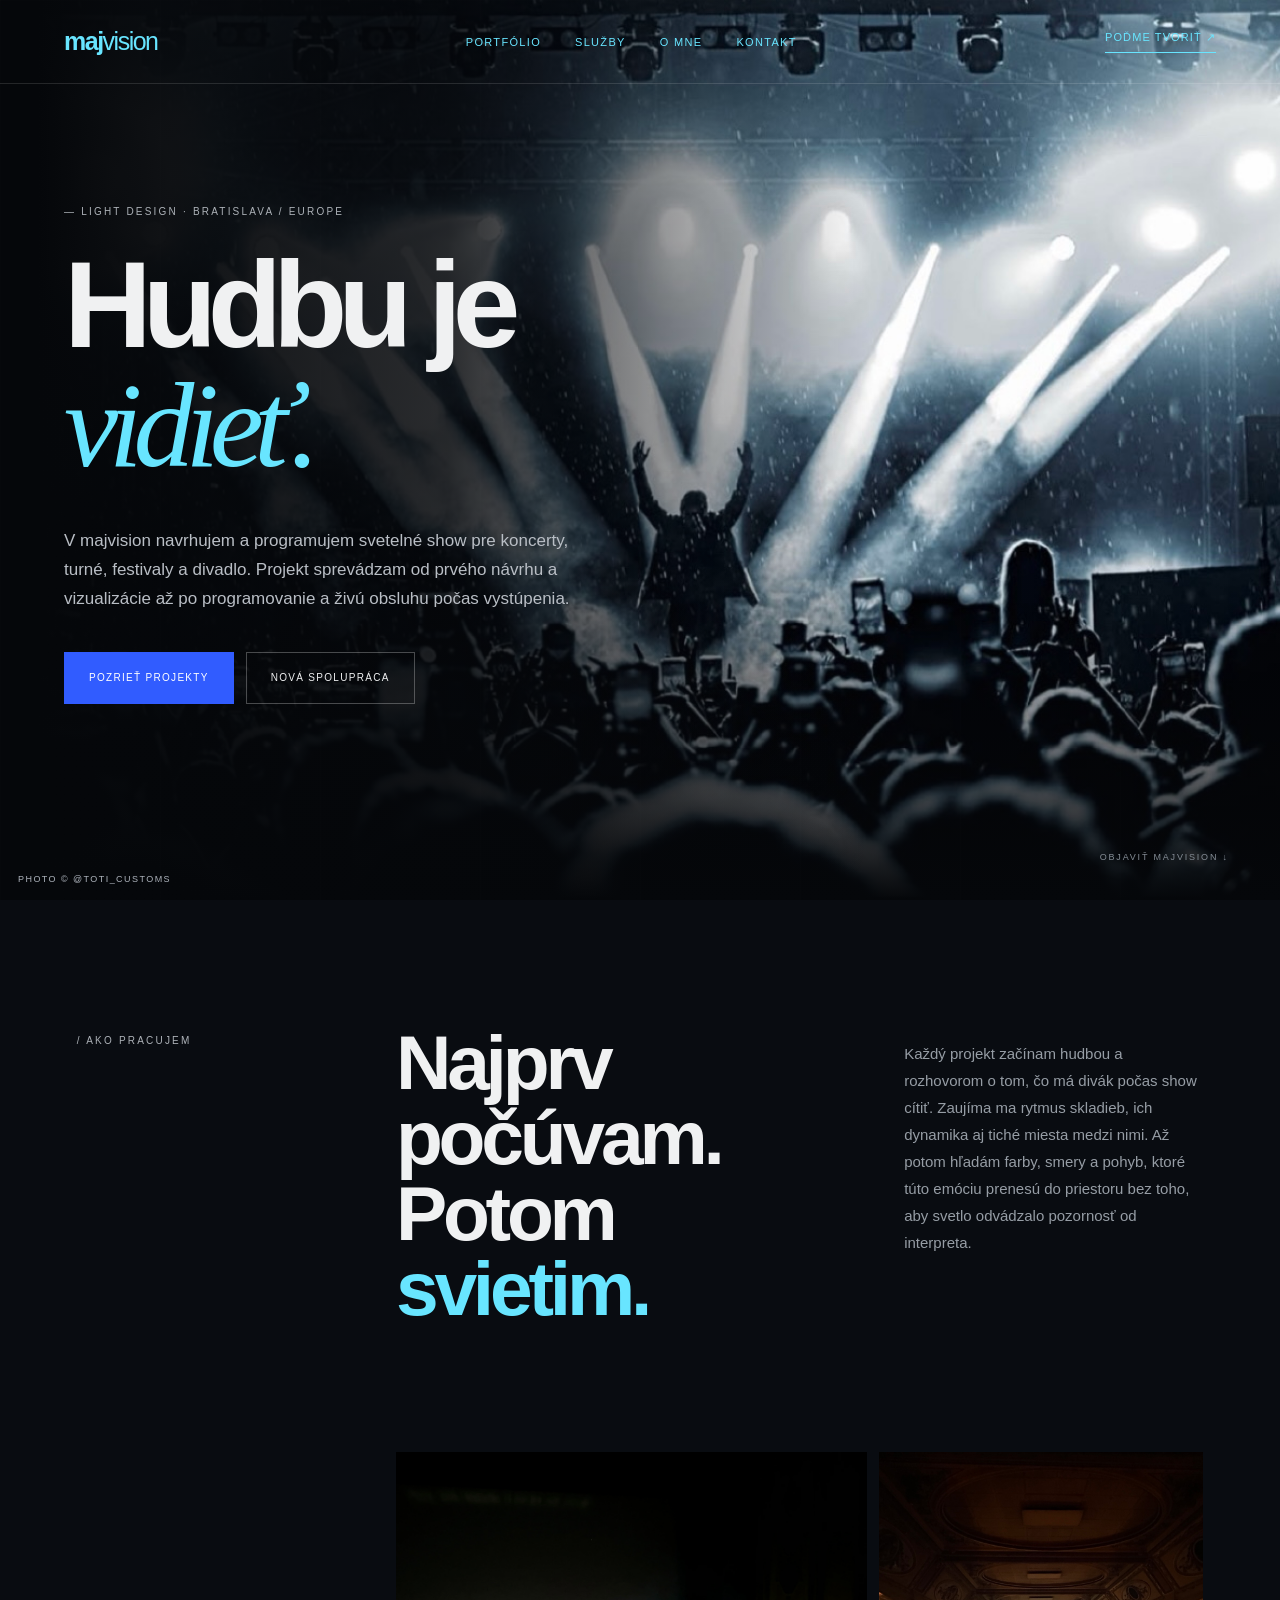
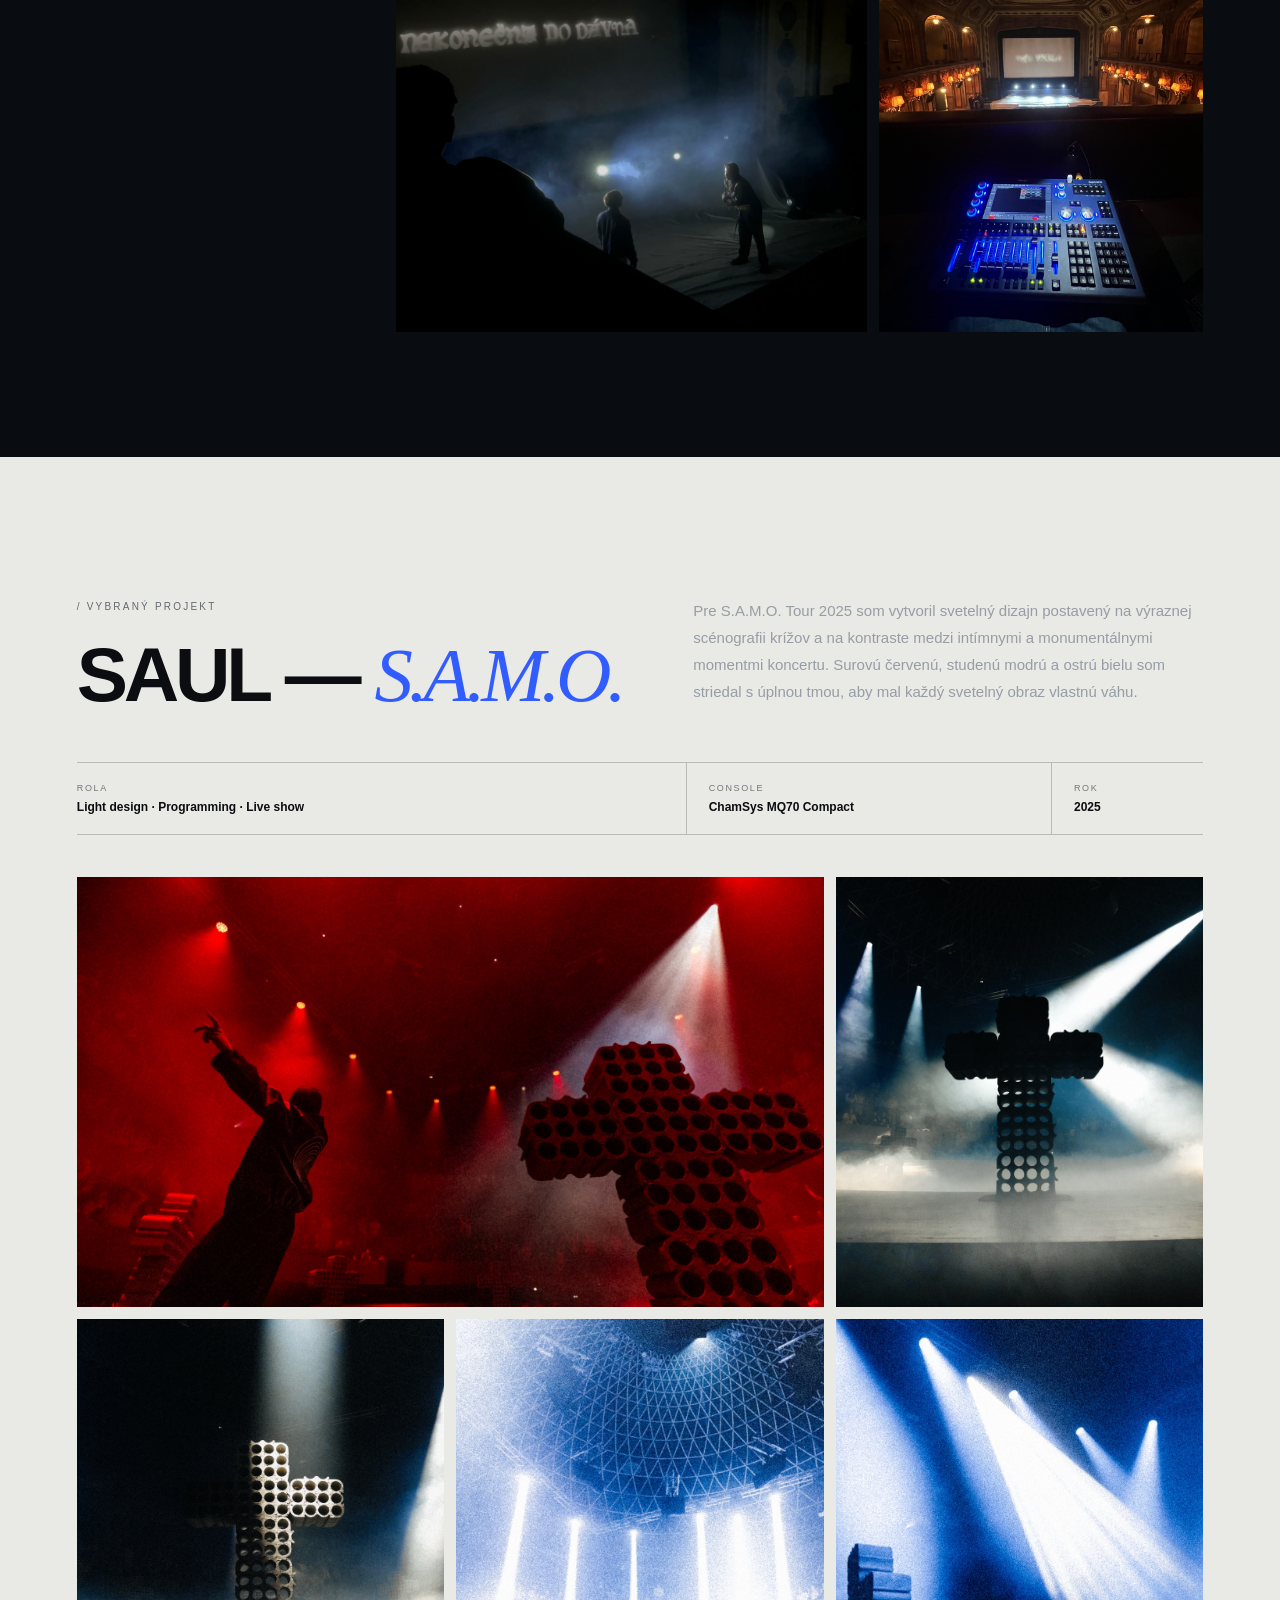
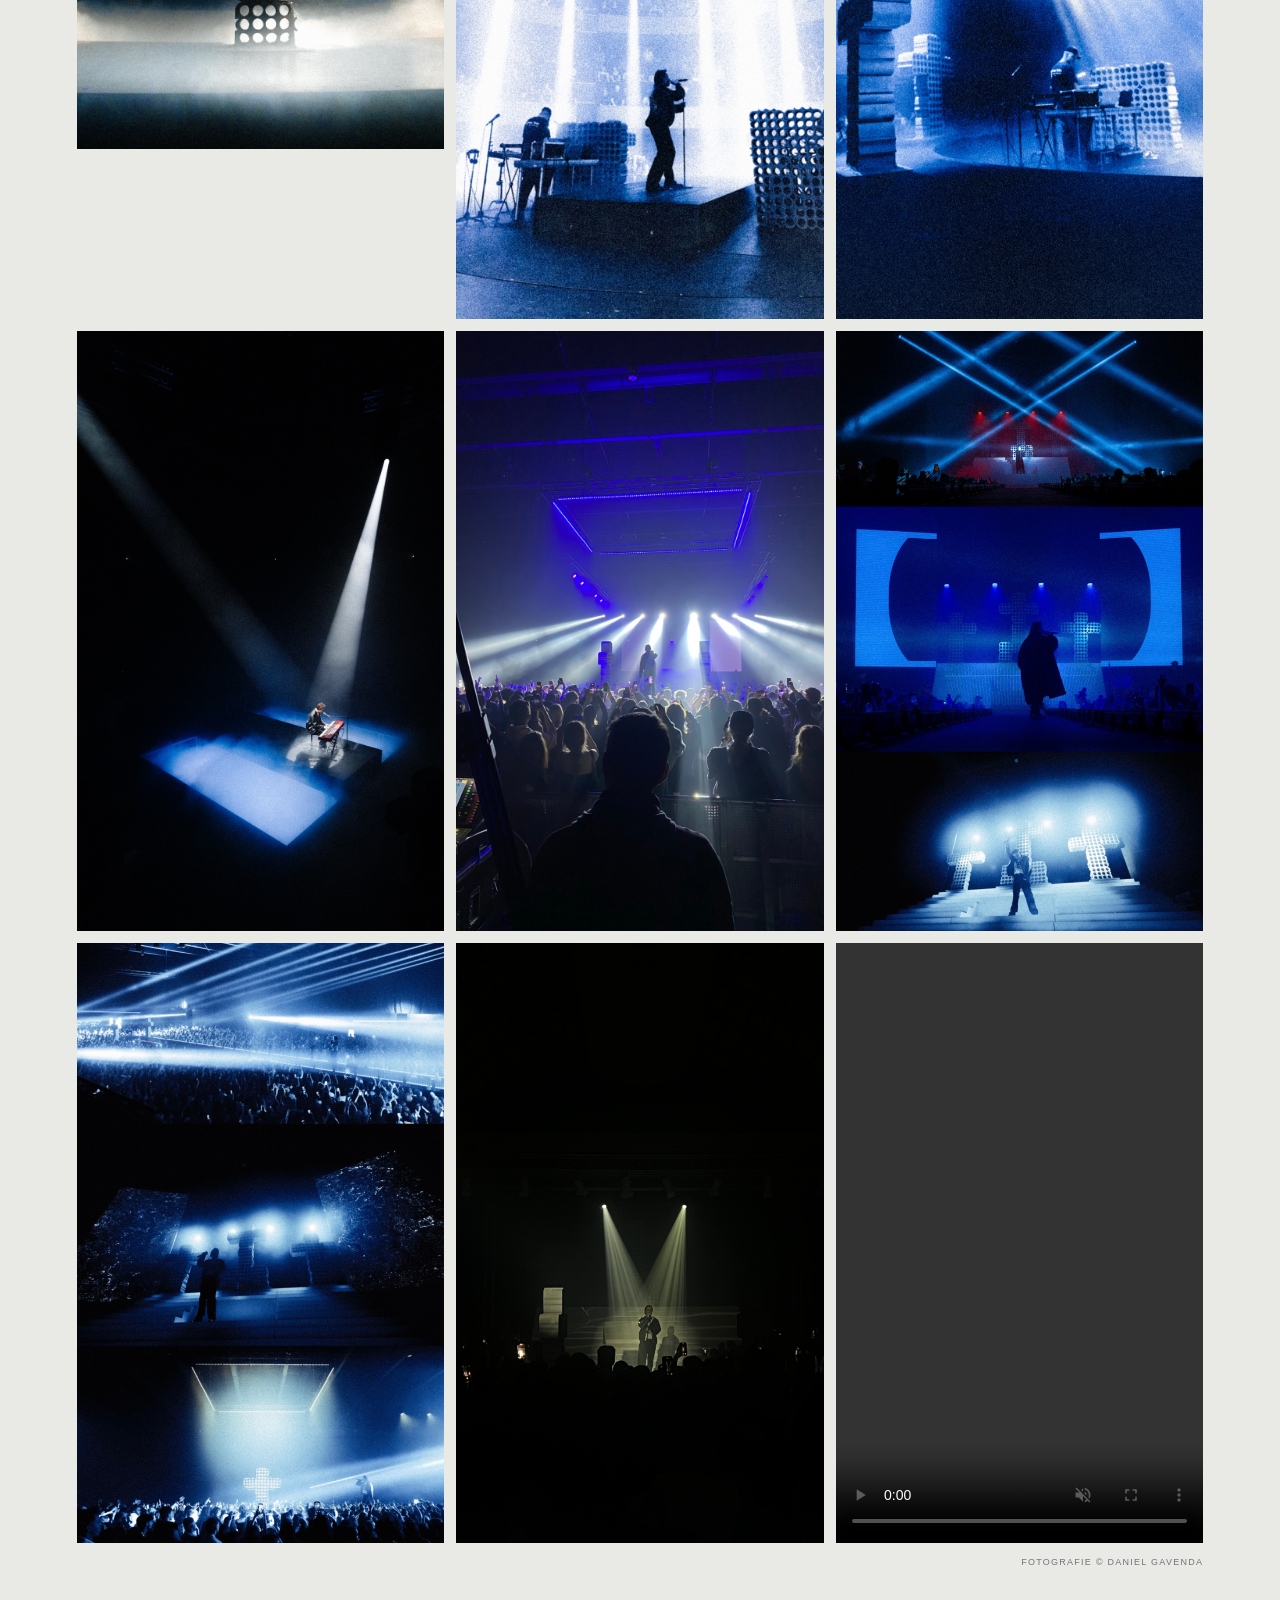
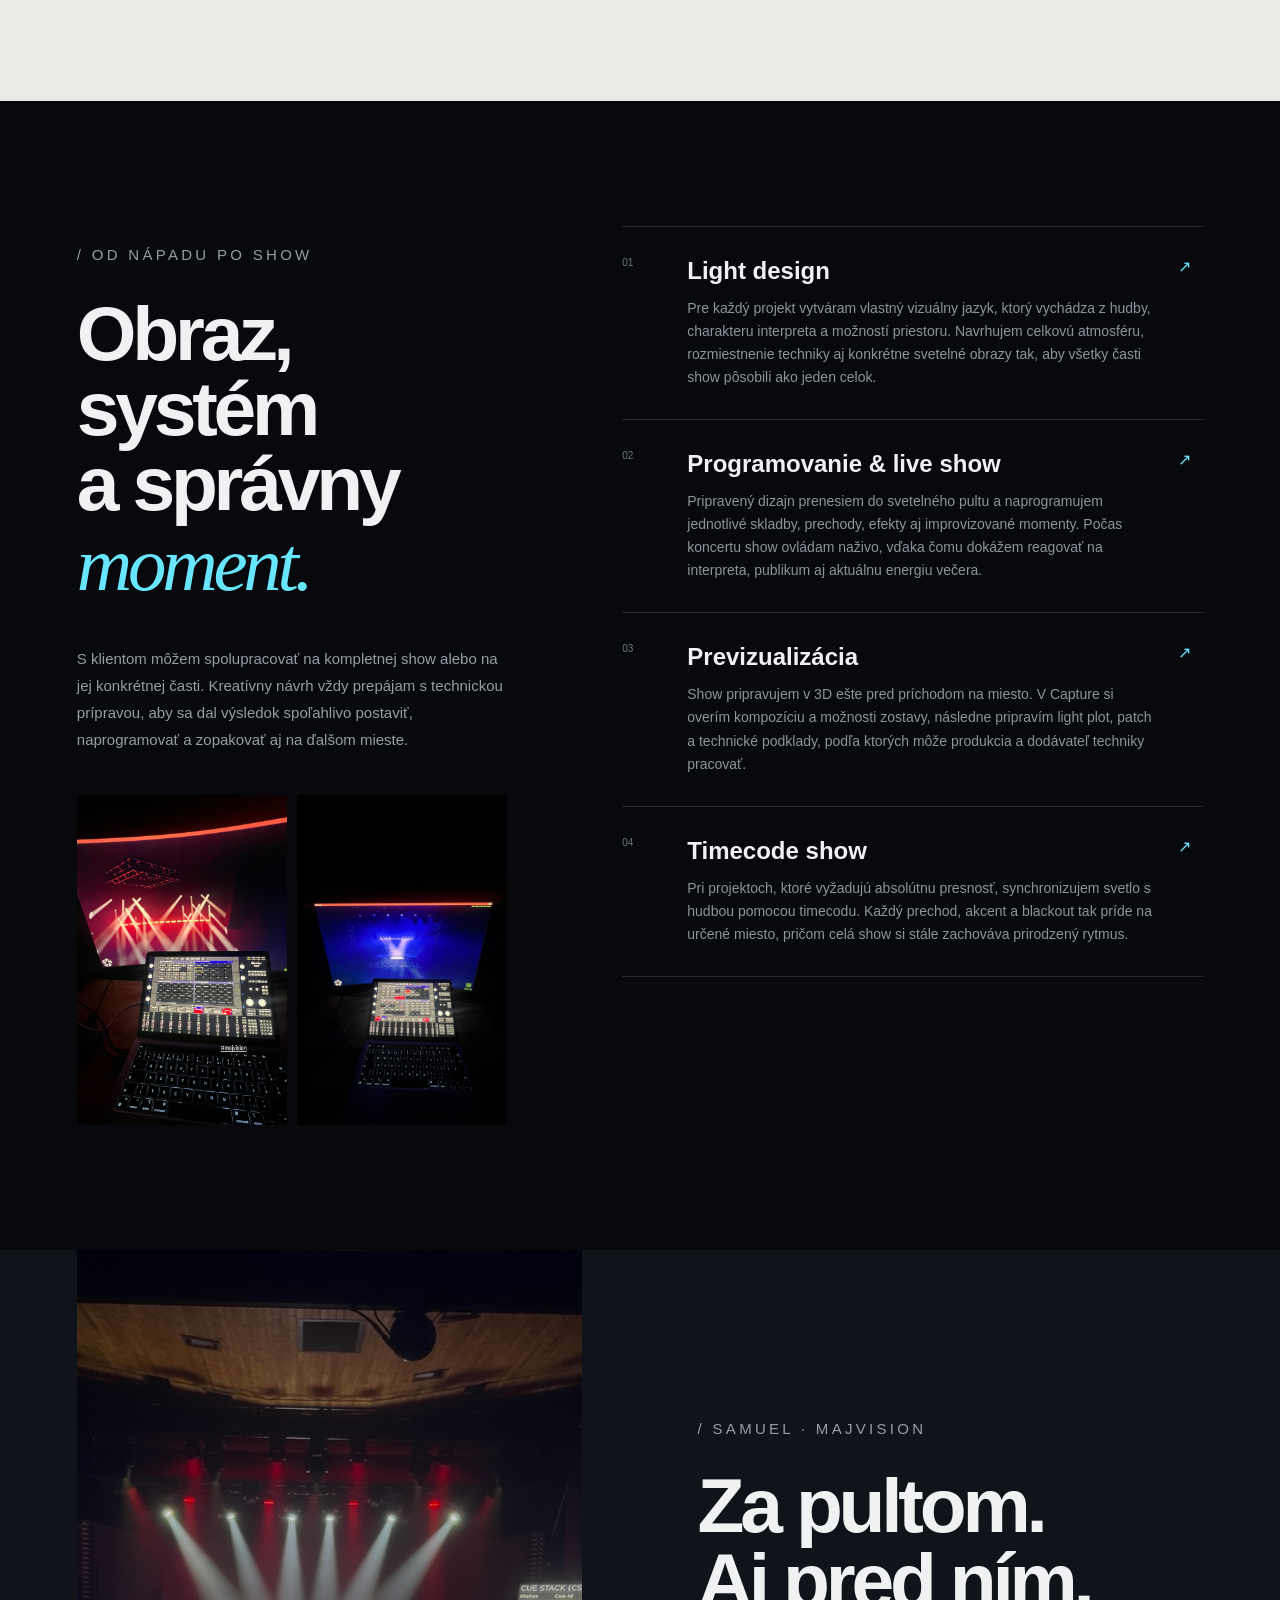
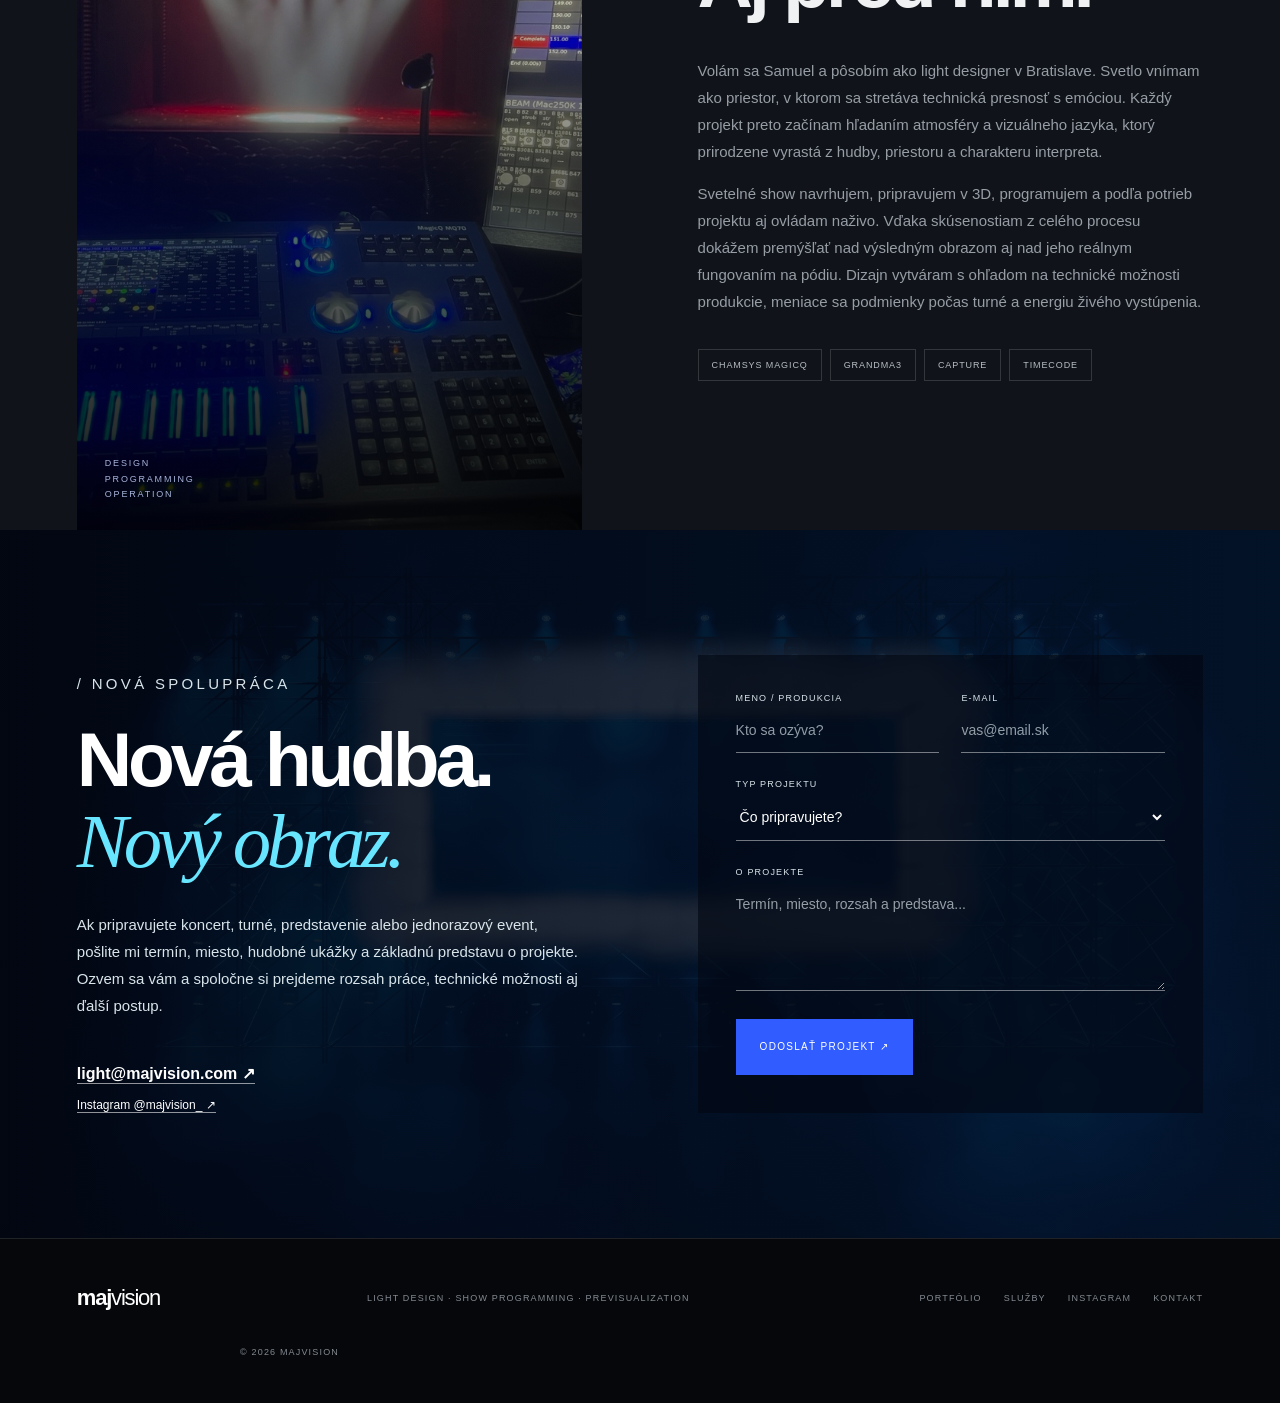
==== index.html @ d92a9d41 "Add files via upload" ====
<!doctype html>
<html lang="sk">
<head>
  <meta charset="utf-8">
  <meta name="viewport" content="width=device-width,initial-scale=1">
  <title>majvision — Hudbu je vidieť</title>
  <meta name="description" content="Light design, programovanie a live show pre koncerty, turné, festivaly a divadlo. Samuel · Bratislava / Europe.">
  <meta property="og:title" content="majvision — Hudbu je vidieť">
  <meta property="og:description" content="Light design · Programming · Live show">
  <meta property="og:image" content="assets/og.png">
  <meta name="twitter:card" content="summary_large_image">
  <link rel="icon" href="assets/favicon.svg">
  <link rel="stylesheet" href="styles.css">
</head>
<body>
<main>
  <header><a class="brand" href="#top">maj<span>vision</span></a><nav><a href="#work">Portfólio</a><a href="#services">Služby</a><a href="#about">O mne</a><a href="#contact">Kontakt</a></nav><a class="navCta" href="#contact">Poďme tvoriť ↗</a></header>

  <section class="hero" id="top"><div class="heroBg"></div><div class="grid"></div><div class="heroCopy"><p class="eyebrow">— Light design · Bratislava / Europe</p><h1>Hudbu je<br><em>vidieť.</em></h1><p class="lead">V majvision navrhujem a programujem svetelné show pre koncerty, turné, festivaly a divadlo. Projekt sprevádzam od prvého návrhu a vizualizácie až po programovanie a živú obsluhu počas vystúpenia.</p><div class="actions"><a class="btn primary" href="#work">Pozrieť projekty</a><a class="btn" href="#contact">Nová spolupráca</a></div></div><a class="heroCredit" href="https://instagram.com/toti_customs" target="_blank" rel="noreferrer">Photo © @toti_customs</a><div class="scroll">OBJAVIŤ MAJVISION ↓</div></section>

  <section class="statement section"><p class="kicker">/ AKO PRACUJEM</p><div><h2>Najprv počúvam.<br>Potom <span>svietim.</span></h2><p>Každý projekt začínam hudbou a rozhovorom o tom, čo má divák počas show cítiť. Zaujíma ma rytmus skladieb, ich dynamika aj tiché miesta medzi nimi. Až potom hľadám farby, smery a pohyb, ktoré túto emóciu prenesú do priestoru bez toho, aby svetlo odvádzalo pozornosť od interpreta.</p><div class="statementPhotos"><img src="assets/listen-stage.jpeg" alt="Tmavá divadelná scéna vo svetle a hmle"><img src="assets/listen-console.jpeg" alt="Svetelný pult ChamSys v divadle"></div></div></section>

  <section class="work section" id="work">
    <div class="sectionHead"><div><p class="kicker">/ VYBRANÝ PROJEKT</p><h2>SAUL — <em>S.A.M.O.</em></h2></div><p>Pre S.A.M.O. Tour 2025 som vytvoril svetelný dizajn postavený na výraznej scénografii krížov a na kontraste medzi intímnymi a monumentálnymi momentmi koncertu. Surovú červenú, studenú modrú a ostrú bielu som striedal s úplnou tmou, aby mal každý svetelný obraz vlastnú váhu.</p></div>
    <div class="projectMeta"><div><span>ROLA</span><b>Light design · Programming · Live show</b></div><div><span>CONSOLE</span><b>ChamSys MQ70 Compact</b></div><div><span>ROK</span><b>2025</b></div></div>
    <div class="saulGallery">
      <figure class="wide"><img src="assets/saul-01.jpeg" alt="SAUL S.A.M.O. Tour 2025, červený svetelný dizajn"></figure>
      <figure><img src="assets/saul-02.jpeg" alt="Silueta kríža vo svetelných lúčoch"></figure>
      <figure><img src="assets/saul-03.jpeg" alt="Biely svetelný obraz S.A.M.O. Tour"></figure>
      <figure class="portrait"><img src="assets/saul-04.jpeg" alt="SAUL na pódiu v bielych svetelných stĺpoch"></figure>
      <figure class="portrait"><img src="assets/saul-05.jpeg" alt="Modrý svetelný dizajn a scéna S.A.M.O. Tour"></figure>
      <figure class="portrait"><img src="assets/saul-06.jpeg" alt="Sólo klavír v kuželi svetla"></figure>
      <figure class="portrait"><img src="assets/saul-07.jpeg" alt="Live show z pozície pri svetelnom pulte"></figure>
      <figure class="portrait"><img src="assets/saul-08.jpeg" alt="Tri modré svetelné scény zo S.A.M.O. Tour"></figure>
      <figure class="portrait"><img src="assets/saul-09.jpeg" alt="Svetelné lúče, scéna a publikum"></figure>
      <figure class="portrait"><img src="assets/saul-10.jpeg" alt="SAUL pod dvojicou svetelných lúčov"></figure>
      <figure class="portrait video"><video src="assets/saul-11.mp4" autoplay muted loop playsinline controls aria-label="Video svetelnej show SAUL S.A.M.O. Tour 2025"></video></figure>
    </div>
    <p class="photoCredit">Fotografie © Daniel Gavenda</p>
  </section>

  <section class="services section" id="services"><div class="servicesIntro"><p class="kicker">/ OD NÁPADU PO SHOW</p><h2>Obraz, systém<br>a správny <em>moment.</em></h2><p>S klientom môžem spolupracovať na kompletnej show alebo na jej konkrétnej časti. Kreatívny návrh vždy prepájam s technickou prípravou, aby sa dal výsledok spoľahlivo postaviť, naprogramovať a zopakovať aj na ďalšom mieste.</p><div class="servicesPhotos"><img src="assets/services-red.jpeg" alt="Programovanie červeného svetelného obrazu v previzualizácii"><img src="assets/services-blue.jpeg" alt="Programovanie modrého svetelného obrazu v previzualizácii"></div></div><div class="serviceList">
    <article><span>01</span><div><h3>Light design</h3><p>Pre každý projekt vytváram vlastný vizuálny jazyk, ktorý vychádza z hudby, charakteru interpreta a možností priestoru. Navrhujem celkovú atmosféru, rozmiestnenie techniky aj konkrétne svetelné obrazy tak, aby všetky časti show pôsobili ako jeden celok.</p></div><b>↗</b></article>
    <article><span>02</span><div><h3>Programovanie &amp; live show</h3><p>Pripravený dizajn prenesiem do svetelného pultu a naprogramujem jednotlivé skladby, prechody, efekty aj improvizované momenty. Počas koncertu show ovládam naživo, vďaka čomu dokážem reagovať na interpreta, publikum aj aktuálnu energiu večera.</p></div><b>↗</b></article>
    <article><span>03</span><div><h3>Previzualizácia</h3><p>Show pripravujem v 3D ešte pred príchodom na miesto. V Capture si overím kompozíciu a možnosti zostavy, následne pripravím light plot, patch a technické podklady, podľa ktorých môže produkcia a dodávateľ techniky pracovať.</p></div><b>↗</b></article>
    <article><span>04</span><div><h3>Timecode show</h3><p>Pri projektoch, ktoré vyžadujú absolútnu presnosť, synchronizujem svetlo s hudbou pomocou timecodu. Každý prechod, akcent a blackout tak príde na určené miesto, pričom celá show si stále zachováva prirodzený rytmus.</p></div><b>↗</b></article>
  </div></section>

  <section class="about section" id="about"><div class="aboutVisual"><span>DESIGN<br>PROGRAMMING<br>OPERATION</span></div><div class="aboutCopy"><p class="kicker">/ SAMUEL · MAJVISION</p><h2>Za pultom.<br>Aj pred ním.</h2><p>Volám sa Samuel a pôsobím ako light designer v Bratislave. Svetlo vnímam ako priestor, v ktorom sa stretáva technická presnosť s emóciou. Každý projekt preto začínam hľadaním atmosféry a vizuálneho jazyka, ktorý prirodzene vyrastá z hudby, priestoru a charakteru interpreta.</p><p>Svetelné show navrhujem, pripravujem v 3D, programujem a podľa potrieb projektu aj ovládam naživo. Vďaka skúsenostiam z celého procesu dokážem premýšľať nad výsledným obrazom aj nad jeho reálnym fungovaním na pódiu. Dizajn vytváram s ohľadom na technické možnosti produkcie, meniace sa podmienky počas turné a energiu živého vystúpenia.</p><div class="tools"><span>ChamSys MagicQ</span><span>grandMA3</span><span>Capture</span><span>Timecode</span></div></div></section>

  <section class="contact section" id="contact"><div class="contactTitle"><p class="kicker">/ NOVÁ SPOLUPRÁCA</p><h2>Nová hudba.<br><em>Nový obraz.</em></h2><p>Ak pripravujete koncert, turné, predstavenie alebo jednorazový event, pošlite mi termín, miesto, hudobné ukážky a základnú predstavu o projekte. Ozvem sa vám a spoločne si prejdeme rozsah práce, technické možnosti aj ďalší postup.</p><a href="mailto:light@majvision.com">light@majvision.com ↗</a><a class="instagram" href="https://instagram.com/majvision_" target="_blank" rel="noreferrer">Instagram @majvision_ ↗</a></div><form action="https://formsubmit.co/light@majvision.com" method="POST"><input type="hidden" name="_subject" value="Nový projekt z majvision.com"><input type="hidden" name="_template" value="table"><input class="formHoney" type="text" name="_honey" tabindex="-1" autocomplete="off"><label>Meno / produkcia<input name="Meno alebo produkcia" required placeholder="Kto sa ozýva?"></label><label>E-mail<input name="email" type="email" required placeholder="vas@email.sk"></label><label class="full">Typ projektu<select name="Typ projektu" required><option value="" disabled selected>Čo pripravujete?</option><option>Koncert alebo festival</option><option>Divadlo</option><option>Event</option><option>Timecode show</option><option>Iné</option></select></label><label class="full">O projekte<textarea name="Správa" required placeholder="Termín, miesto, rozsah a predstava..." rows="5"></textarea></label><button class="btn primary" type="submit">Odoslať projekt ↗</button></form></section>

  <footer><a class="brand" href="#top">maj<span>vision</span></a><p>Light design · Show programming · Previsualization</p><div><a href="#work">Portfólio</a><a href="#services">Služby</a><a href="https://instagram.com/majvision_" target="_blank" rel="noreferrer">Instagram</a><a href="#contact">Kontakt</a></div><span>© 2026 majvision</span></footer>
</main>
</body>
</html>
---- styles.css ----
:root{--black:#05070a;--paper:#e9e9e6;--blue:#315cff}*{box-sizing:border-box}html{scroll-behavior:smooth}body{margin:0;background:var(--black);color:#f0f1f2;font-family:Arial,Helvetica,sans-serif}a{color:inherit;text-decoration:none}header{height:84px;position:absolute;z-index:20;inset:0 0 auto;display:flex;align-items:center;justify-content:space-between;padding:0 5vw;border-bottom:1px solid #ffffff20}.brand{font-size:25px;font-weight:800;letter-spacing:-1.5px}.brand span{font-weight:300}nav{display:flex;gap:34px;font-size:11px;letter-spacing:.12em;text-transform:uppercase;color:#bbc0c6}nav a:hover{color:#fff}.navCta{font-size:11px;letter-spacing:.1em;text-transform:uppercase;border-bottom:1px solid;padding-bottom:8px}.hero{height:100vh;min-height:760px;position:relative;display:flex;align-items:center;overflow:hidden}.heroBg{position:absolute;inset:0;background:linear-gradient(90deg,#05070a 3%,#05070ad9 35%,transparent 68%),linear-gradient(0deg,#05070a,transparent 38%),url('assets/hero.png') center/cover no-repeat}.grid{position:absolute;inset:0;opacity:.09;background-image:linear-gradient(#fff1 1px,transparent 1px),linear-gradient(90deg,#fff1 1px,transparent 1px);background-size:12.5vw 100%}.heroCopy{position:relative;z-index:2;width:90%;max-width:1280px;margin:auto}.eyebrow,.kicker{font-size:10px;letter-spacing:.22em;text-transform:uppercase;color:#adb2b8}.hero h1{font-size:clamp(72px,9.5vw,150px);line-height:.83;letter-spacing:-.075em;margin:38px 0 32px;max-width:1000px}.hero h1 em,.section h2 em{font:italic 400 1em Georgia,serif;color:#7893ff}.lead{max-width:510px;color:#b9bec5;font-size:17px;line-height:1.7}.actions{display:flex;gap:12px;margin-top:38px}.btn{min-height:52px;display:inline-flex;align-items:center;justify-content:center;padding:0 24px;border:1px solid #ffffff45;background:transparent;color:inherit;text-transform:uppercase;letter-spacing:.13em;font-size:10px;cursor:pointer}.primary{background:var(--blue);border-color:var(--blue);color:#fff}.primary:hover{background:#476aff}.scroll{position:absolute;right:4vw;bottom:38px;font-size:9px;letter-spacing:.2em;color:#858d96}.section{padding:125px 6vw}.statement{background:#090c11;display:grid;grid-template-columns:1fr 3fr;gap:50px}.statement>div{display:grid;grid-template-columns:1.4fr 1fr;gap:7vw}.section h2{font-size:clamp(48px,6vw,88px);line-height:.98;letter-spacing:-.055em;margin:0}.statement h2 span{color:#6581ff}.statement div>p,.sectionHead>p,.servicesIntro>p,.aboutCopy>p,.contactTitle>p{color:#969da5;line-height:1.8;font-size:15px;max-width:510px}.work{background:var(--paper);color:#0b0d10}.work .kicker{color:#646a70}.sectionHead{display:flex;justify-content:space-between;align-items:flex-end;gap:40px;margin-bottom:62px}.sectionHead h2{margin-top:20px}.projects{display:grid;grid-template-columns:1.2fr .9fr .9fr;gap:14px}.project{height:520px;position:relative;overflow:hidden;background:#111;color:#fff}.project .light{position:absolute;inset:0;transition:transform .6s,filter .6s}.project:hover .light{transform:scale(1.05);filter:brightness(1.2)}.blue .light{background:radial-gradient(ellipse at 62% 42%,#b2c7ff 0 2%,transparent 4%),conic-gradient(from 200deg at 60% 45%,transparent,#164bff 10%,transparent 18%),radial-gradient(circle at 50% 70%,#142d87,#03050a 62%)}.red .light{background:linear-gradient(110deg,transparent 37%,#df2432 38% 39%,transparent 41%),linear-gradient(72deg,transparent 48%,#f06a35 49% 51%,transparent 52%),radial-gradient(circle at 50% 70%,#701220,#050507 65%)}.gold .light{background:conic-gradient(from 170deg at 48% 24%,transparent,#e9b04e 7%,transparent 13%),linear-gradient(#18140a,#050505)}.project:after{content:"";position:absolute;inset:0;background:linear-gradient(transparent 48%,#000d)}.project>b{position:absolute;z-index:2;right:18px;top:18px;font-size:10px;letter-spacing:.2em}.projectInfo{position:absolute;z-index:2;left:28px;bottom:27px}.projectInfo p{font-size:9px;letter-spacing:.2em;text-transform:uppercase;color:#aeb7c4}.projectInfo h3{font-size:25px;margin:8px 0}.projectInfo span{font-size:10px;color:#adb1b7}.note{font-size:10px;color:#6c7176;margin-top:18px}.services{background:#07090d;display:grid;grid-template-columns:1fr 1.35fr;gap:9vw}.servicesIntro{position:sticky;top:80px;align-self:start}.servicesIntro h2{margin:28px 0 36px}.serviceList article{display:grid;grid-template-columns:45px 1fr 25px;gap:20px;border-top:1px solid #ffffff20;padding:30px 0}.serviceList article:last-child{border-bottom:1px solid #ffffff20}.serviceList span{font-size:10px;color:#6d7580}.serviceList h3{font-size:24px;margin:0 0 12px}.serviceList p{margin:0;color:#8d949c;line-height:1.65;font-size:14px}.serviceList b{color:#6c88ff;font-weight:400}.about{background:#10141a;display:grid;grid-template-columns:1fr 1fr;gap:9vw;align-items:center}.aboutVisual{height:630px;position:relative;overflow:hidden;background:radial-gradient(circle at 50% 45%,#244bd8,transparent 20%),repeating-linear-gradient(100deg,transparent 0 12%,#1948ff70 12.3%,transparent 12.8% 20%),linear-gradient(145deg,#11192e,#030405 70%)}.aboutVisual:after{content:"";position:absolute;inset:0;background:linear-gradient(transparent,#0009)}.aboutVisual span{position:absolute;z-index:2;bottom:28px;left:28px;font-size:9px;line-height:1.7;letter-spacing:.2em;color:#a8b5db}.aboutCopy h2{margin:26px 0 38px}.tools{display:flex;flex-wrap:wrap;gap:8px;margin-top:34px}.tools span{border:1px solid #ffffff25;padding:10px 13px;font-size:9px;text-transform:uppercase;letter-spacing:.1em;color:#b8bec6}.contact{background:#e6e6e2;color:#0d0e10;display:grid;grid-template-columns:1fr 1fr;gap:9vw}.contact .kicker{color:#666}.contactTitle h2{margin:25px 0}.contactTitle h2 em{color:var(--blue)}.contactTitle>a{display:inline-block;margin-top:30px;font-weight:bold;border-bottom:1px solid}.contact form{display:grid;grid-template-columns:1fr 1fr;gap:22px}.contact label{font-size:9px;letter-spacing:.13em;text-transform:uppercase}.contact .full{grid-column:1/-1}.contact input,.contact select,.contact textarea{width:100%;border:0;border-bottom:1px solid #b6b7b4;background:transparent;border-radius:0;padding:14px 0;color:#111;font:14px Arial;margin-top:5px;outline:0}.contact input:focus,.contact select:focus,.contact textarea:focus{border-color:var(--blue)}.contact textarea{resize:vertical}.contact button{grid-column:1/-1;width:max-content;border:0}.success{grid-column:1/-1;color:#2145cc;font-size:13px}footer{min-height:165px;padding:42px 6vw;display:grid;grid-template-columns:1fr 2fr 1fr;gap:28px;align-items:center;border-top:1px solid #ffffff1c;background:#05070a;color:#858b93;font-size:9px;text-transform:uppercase;letter-spacing:.13em}footer .brand{color:#fff;text-transform:none;letter-spacing:-1.2px;font-size:22px}footer div{display:flex;gap:22px;justify-content:center}footer>span{text-align:right}
@media(max-width:900px){nav{display:none}.hero h1{font-size:16vw}.statement,.statement>div,.services,.about,.contact{grid-template-columns:1fr}.statement>div{gap:20px}.projects{grid-template-columns:1fr}.project{height:450px}.servicesIntro{position:static}.aboutVisual{height:480px}.contact form{margin-top:20px}footer{grid-template-columns:1fr}footer div{justify-content:flex-start}footer>span{text-align:left}.section{padding:95px 6vw}}
@media(max-width:560px){header{height:70px}.navCta{font-size:9px}.hero{min-height:700px}.hero h1{font-size:19vw}.lead{font-size:15px}.actions{flex-direction:column;width:max-content}.sectionHead{display:block}.sectionHead>p{margin-top:22px}.section h2{font-size:13vw}.contact form{grid-template-columns:1fr}.contact label{grid-column:1/-1}.project{height:390px}}
.projectMeta{display:grid;grid-template-columns:2fr 1.2fr .5fr;border-top:1px solid #b9bbb8;border-bottom:1px solid #b9bbb8;margin:-20px 0 42px}.projectMeta>div{padding:20px 22px 20px 0;display:flex;flex-direction:column;gap:7px}.projectMeta>div+div{border-left:1px solid #b9bbb8;padding-left:22px}.projectMeta span{font-size:9px;letter-spacing:.18em;color:#73777b}.projectMeta b{font-size:12px;font-weight:600}.saulGallery{display:grid;grid-template-columns:repeat(3,1fr);gap:12px}.saulGallery figure{margin:0;height:430px;overflow:hidden;background:#0b0c0f}.saulGallery figure.wide{grid-column:span 2}.saulGallery figure.portrait{height:600px}.saulGallery img{width:100%;height:100%;object-fit:cover;display:block;transition:transform .7s ease,filter .7s ease}.saulGallery figure:hover img{transform:scale(1.025);filter:brightness(1.08)}.photoCredit{text-align:right;font-size:9px;letter-spacing:.14em;text-transform:uppercase;color:#70757a;margin-top:14px}.contactTitle .instagram{display:block;width:max-content;margin-top:14px;font-size:12px;font-weight:400;color:#555;border-color:#999}
@media(max-width:900px){.saulGallery{grid-template-columns:1fr 1fr}.saulGallery figure.wide{grid-column:span 2}.saulGallery figure,.saulGallery figure.portrait{height:430px}}
@media(max-width:560px){.projectMeta{grid-template-columns:1fr}.projectMeta>div+div{border-left:0;border-top:1px solid #b9bbb8;padding-left:0}.saulGallery{grid-template-columns:1fr}.saulGallery figure.wide{grid-column:auto}.saulGallery figure,.saulGallery figure.portrait{height:420px}.saulGallery figure:first-child{height:280px}}
.process{background:#0c1016}.process>.kicker{margin-bottom:40px}.processGrid{display:grid;grid-template-columns:1fr 1fr;gap:18px}.processGrid article{background:#111720;padding-bottom:34px;overflow:hidden}.processGrid img{width:100%;height:440px;display:block;object-fit:cover;margin-bottom:28px}.processGrid article:first-child img{object-position:center 58%}.processGrid article:nth-child(2) img{object-position:center 55%}.processGrid span,.processGrid h3,.processGrid p{display:block;margin-left:30px;margin-right:30px}.processGrid span{font-size:9px;letter-spacing:.18em;color:#6f8cff}.processGrid h3{font-size:27px;margin-top:12px;margin-bottom:14px}.processGrid p{max-width:590px;color:#969da5;font-size:14px;line-height:1.75;margin-top:0;margin-bottom:0}
@media(max-width:900px){.processGrid{grid-template-columns:1fr}.processGrid img{height:420px}}
@media(max-width:560px){.processGrid img{height:300px}.processGrid span,.processGrid h3,.processGrid p{margin-left:22px;margin-right:22px}}
.about{padding-top:0;padding-bottom:0}.aboutVisual{height:auto;min-height:880px;align-self:stretch}.aboutCopy{padding-top:125px;padding-bottom:125px}
@media(max-width:900px){.aboutVisual{min-height:680px}.aboutCopy{padding-top:95px;padding-bottom:95px}}
.servicesPhotos{display:grid;grid-template-columns:1fr 1fr;gap:10px;margin-top:42px}.servicesPhotos img{display:block;width:100%;height:330px;object-fit:cover;object-position:center;background:#030405}.servicesPhotos img:first-child{object-position:center 42%}
@media(max-width:560px){.servicesPhotos img{height:270px}}
.contactVisual{display:block;width:100%;max-width:590px;height:250px;object-fit:cover;margin:38px 0 4px;background:#05070a}
@media(max-width:560px){.contactVisual{height:200px}}
header .brand,header nav,header .navCta{color:#102a5c}header nav a:hover{color:#244f9d}
.hero h1 em,.section h2 em,.statement h2 span,.serviceList b,.processGrid span,.success{color:#102a5c}
.statementPhotos{grid-column:1/-1;display:grid;grid-template-columns:1.45fr 1fr;gap:12px;margin-top:36px}.statementPhotos img{display:block;width:100%;height:480px;object-fit:cover;background:#030405}.statementPhotos img:first-child{object-position:center}.statementPhotos img:last-child{object-position:center 58%}
@media(max-width:560px){.statementPhotos{grid-template-columns:1fr}.statementPhotos img{height:330px}}
.hero h1 em,.section h2 em,.statement h2 span,.serviceList b,.processGrid span,.success,header .brand,header nav,header .navCta{color:#68e5ff}header nav a:hover{color:#b8f5ff}
.contactTitle{padding:56px;background:linear-gradient(90deg,#020713ed,#03152dc9),url('assets/contact-visual.jpeg') center/cover no-repeat;color:#fff}.contactTitle .kicker,.contactTitle>p{color:#d8e4ea}.contactTitle>a,.contactTitle .instagram{color:#fff;border-color:#ffffff90}.contactTitle h2 em{color:#68e5ff}
@media(max-width:560px){.contactTitle{padding:34px 24px}}
.work .sectionHead h2 em{color:#315cff}
.contact{background:linear-gradient(90deg,#020713ed,#03152ddd),url('assets/contact-visual.jpeg') center/cover no-repeat;color:#fff}.contactTitle{padding:0;background:none}.contact .kicker,.contactTitle>p{color:#d8e4ea}.contact form{background:#0207139e;padding:38px}.contact label{color:#d8e4ea}.contact input,.contact select,.contact textarea{color:#fff;border-color:#ffffff70}.contact input::placeholder,.contact textarea::placeholder{color:#d8e4eaaa}.contact select option{color:#111;background:#fff}
@media(max-width:560px){.contact form{padding:26px 20px}}
.saulGallery video{display:block;width:100%;height:100%;object-fit:cover;background:#05070a}
.formHoney{position:absolute!important;left:-9999px!important;width:1px!important;height:1px!important;opacity:0!important}
.heroCredit{position:absolute;z-index:3;left:18px;bottom:16px;font-size:9px;letter-spacing:.16em;text-transform:uppercase;color:#aeb4bd}.heroCredit:hover{color:#fff}
@media(max-width:560px){.heroCredit{left:12px;bottom:12px}.scroll{display:none}}
.aboutVisual{background-image:linear-gradient(0deg,#030405c7,transparent 58%),url('assets/process-creation.jpeg');background-position:center;background-size:cover;background-repeat:no-repeat}
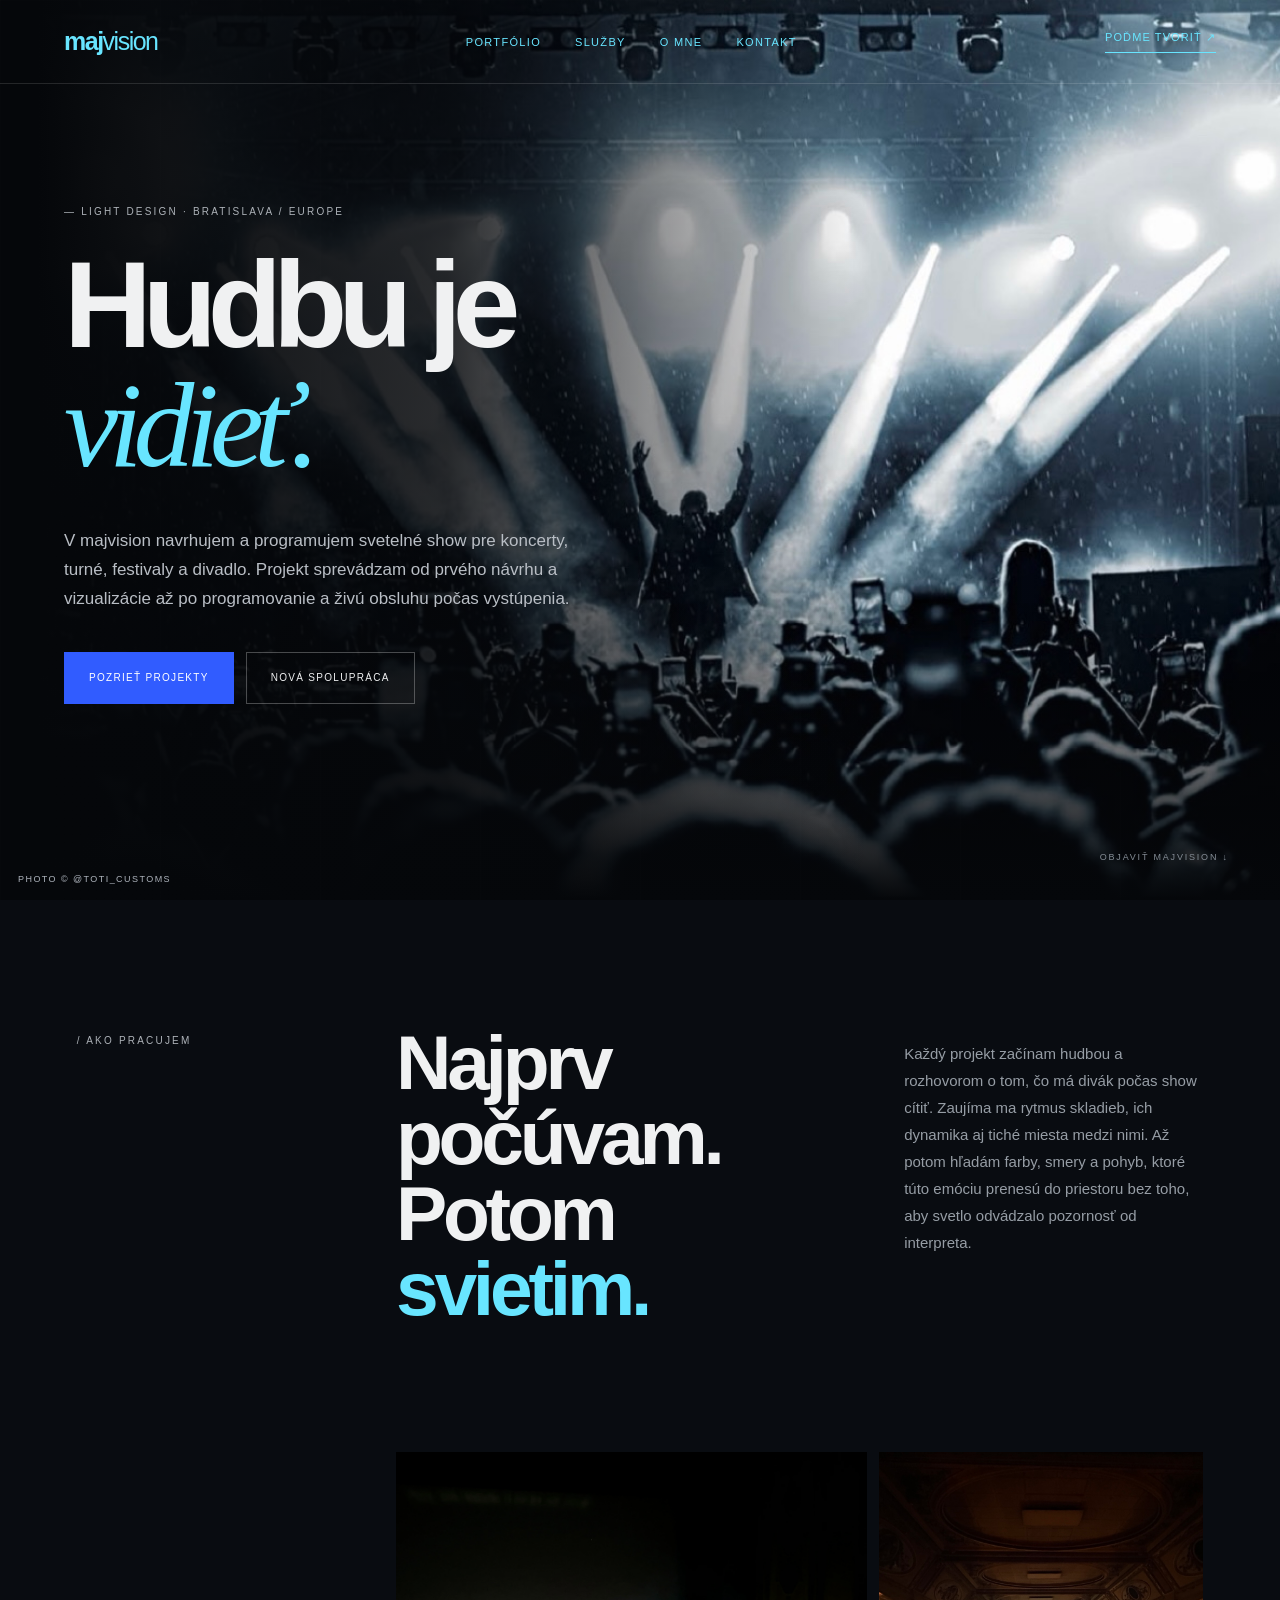
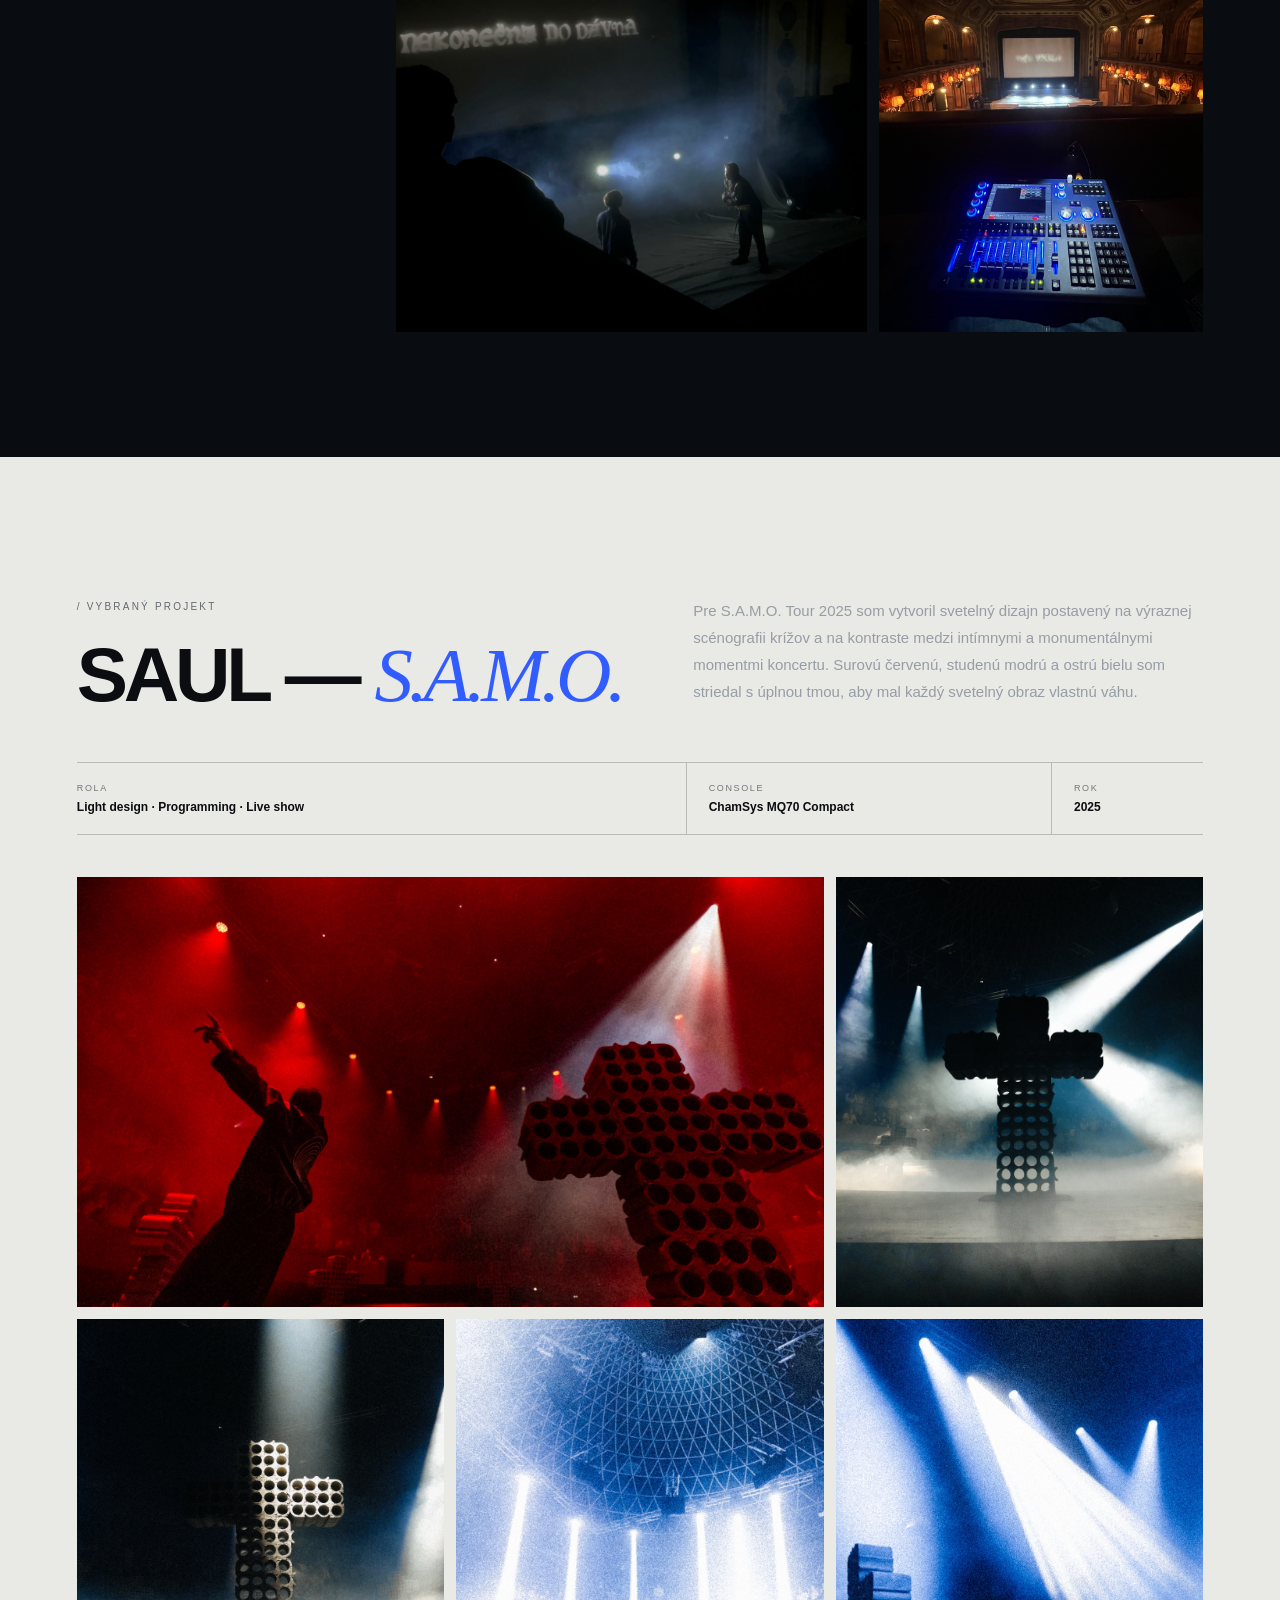
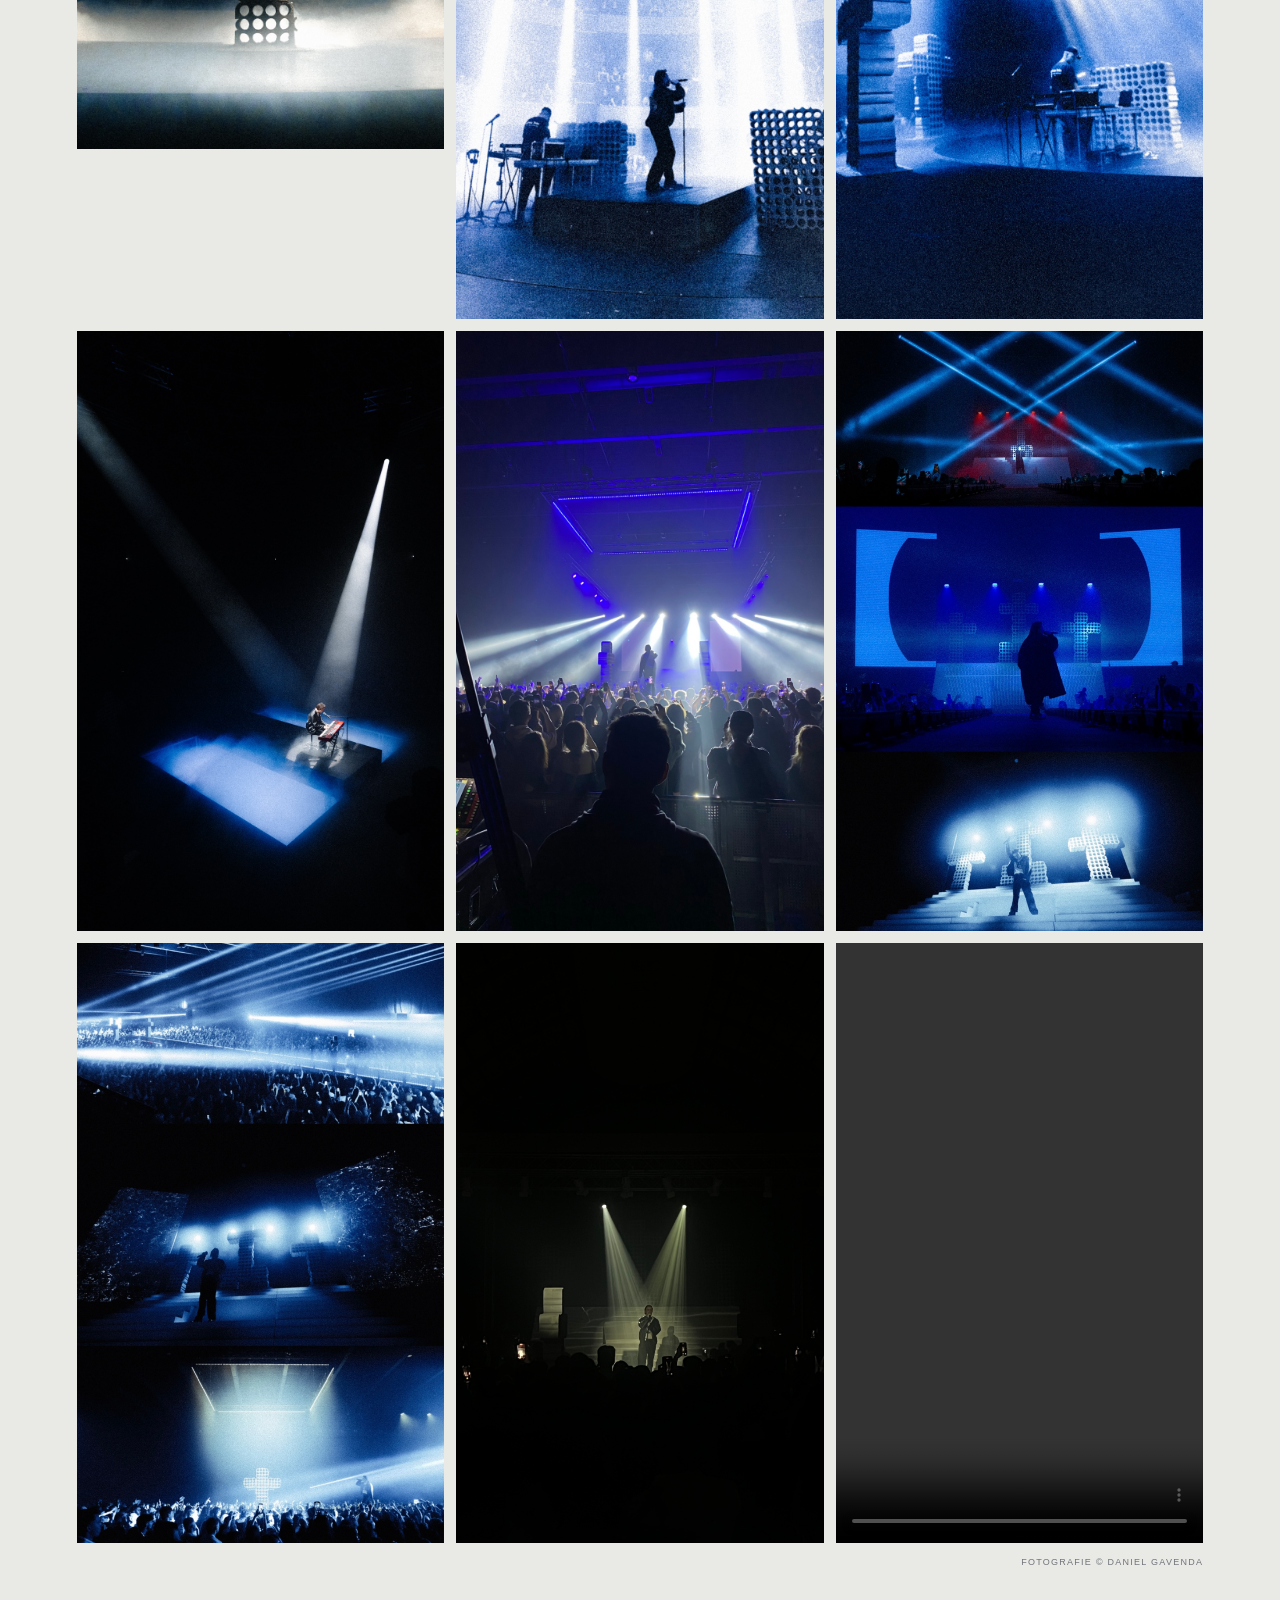
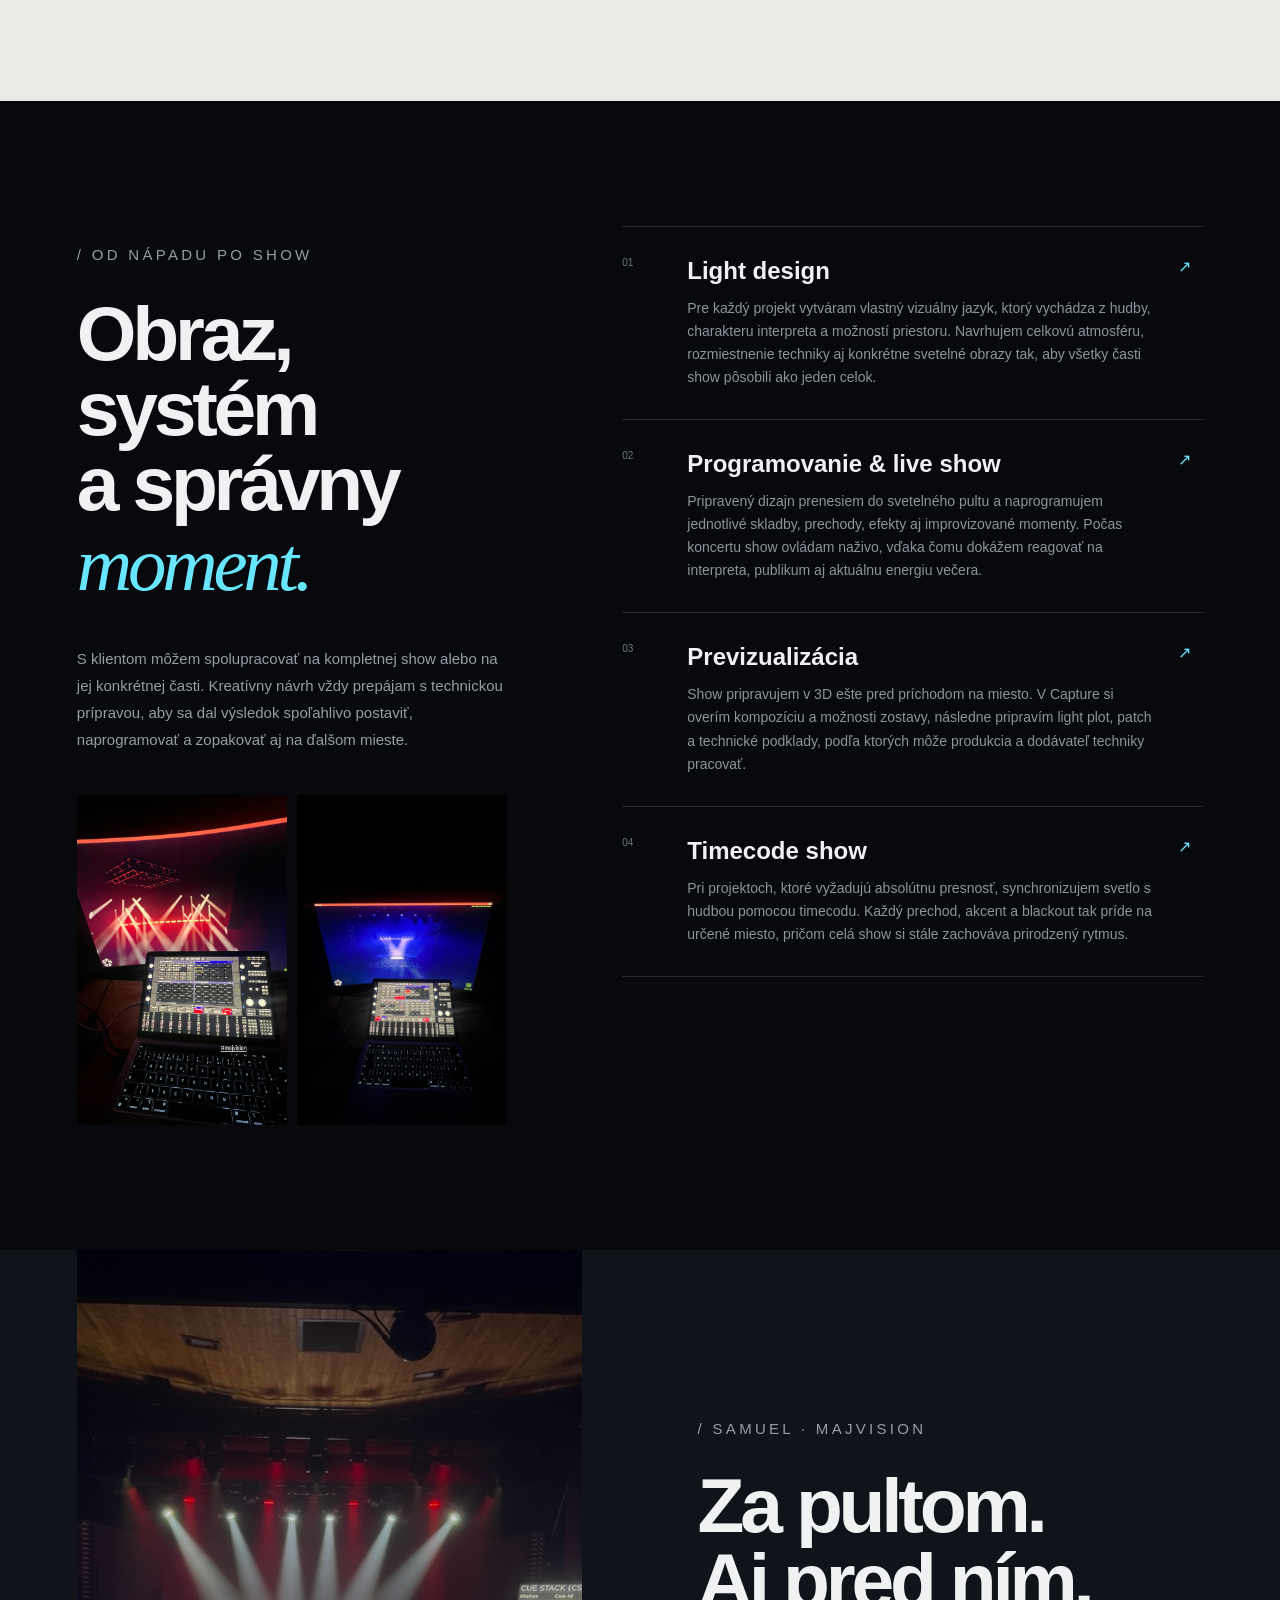
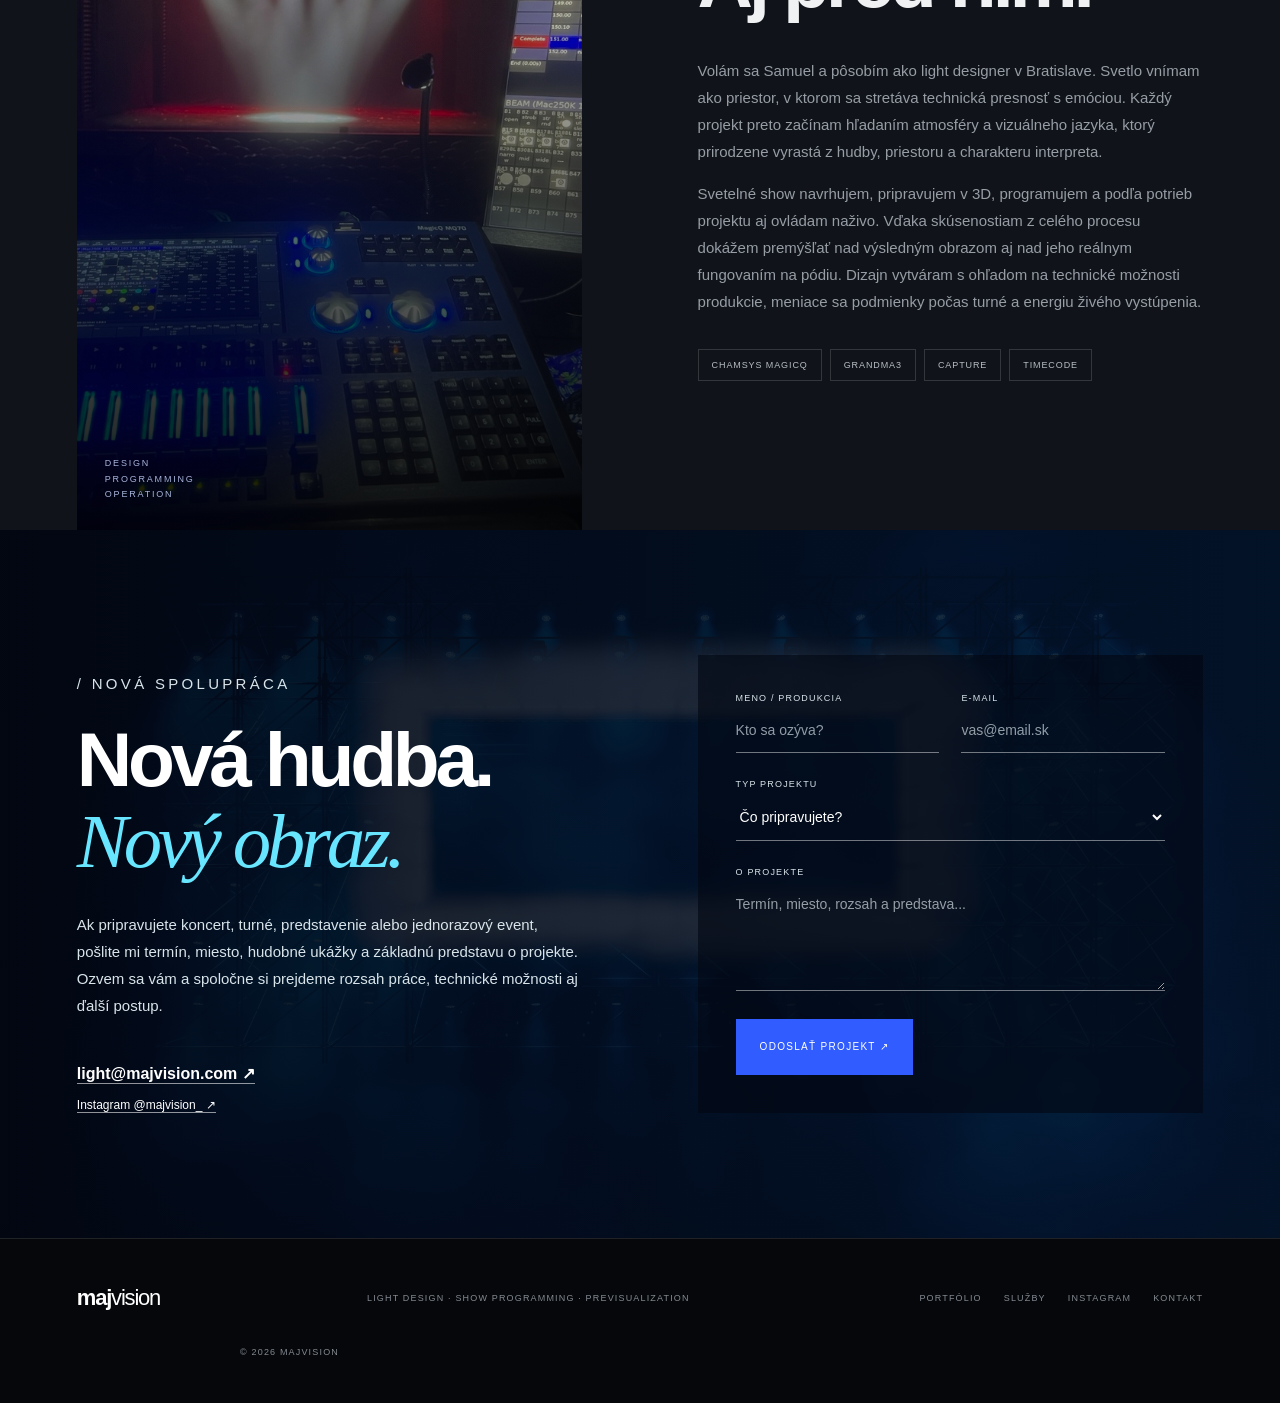
==== commit a6f68bf0: "Web3Forms formulár, .htaccess pre HTTPS, presun na Websupport hosting - kontaktný formulár posiela c" ====
--- a/index.html
+++ b/index.html
@@ -48,9 +48,48 @@
 
   <section class="about section" id="about"><div class="aboutVisual"><span>DESIGN<br>PROGRAMMING<br>OPERATION</span></div><div class="aboutCopy"><p class="kicker">/ SAMUEL · MAJVISION</p><h2>Za pultom.<br>Aj pred ním.</h2><p>Volám sa Samuel a pôsobím ako light designer v Bratislave. Svetlo vnímam ako priestor, v ktorom sa stretáva technická presnosť s emóciou. Každý projekt preto začínam hľadaním atmosféry a vizuálneho jazyka, ktorý prirodzene vyrastá z hudby, priestoru a charakteru interpreta.</p><p>Svetelné show navrhujem, pripravujem v 3D, programujem a podľa potrieb projektu aj ovládam naživo. Vďaka skúsenostiam z celého procesu dokážem premýšľať nad výsledným obrazom aj nad jeho reálnym fungovaním na pódiu. Dizajn vytváram s ohľadom na technické možnosti produkcie, meniace sa podmienky počas turné a energiu živého vystúpenia.</p><div class="tools"><span>ChamSys MagicQ</span><span>grandMA3</span><span>Capture</span><span>Timecode</span></div></div></section>
 
-  <section class="contact section" id="contact"><div class="contactTitle"><p class="kicker">/ NOVÁ SPOLUPRÁCA</p><h2>Nová hudba.<br><em>Nový obraz.</em></h2><p>Ak pripravujete koncert, turné, predstavenie alebo jednorazový event, pošlite mi termín, miesto, hudobné ukážky a základnú predstavu o projekte. Ozvem sa vám a spoločne si prejdeme rozsah práce, technické možnosti aj ďalší postup.</p><a href="mailto:light@majvision.com">light@majvision.com ↗</a><a class="instagram" href="https://instagram.com/majvision_" target="_blank" rel="noreferrer">Instagram @majvision_ ↗</a></div><form action="https://formsubmit.co/light@majvision.com" method="POST"><input type="hidden" name="_subject" value="Nový projekt z majvision.com"><input type="hidden" name="_template" value="table"><input class="formHoney" type="text" name="_honey" tabindex="-1" autocomplete="off"><label>Meno / produkcia<input name="Meno alebo produkcia" required placeholder="Kto sa ozýva?"></label><label>E-mail<input name="email" type="email" required placeholder="vas@email.sk"></label><label class="full">Typ projektu<select name="Typ projektu" required><option value="" disabled selected>Čo pripravujete?</option><option>Koncert alebo festival</option><option>Divadlo</option><option>Event</option><option>Timecode show</option><option>Iné</option></select></label><label class="full">O projekte<textarea name="Správa" required placeholder="Termín, miesto, rozsah a predstava..." rows="5"></textarea></label><button class="btn primary" type="submit">Odoslať projekt ↗</button></form></section>
+  <section class="contact section" id="contact"><div class="contactTitle"><p class="kicker">/ NOVÁ SPOLUPRÁCA</p><h2>Nová hudba.<br><em>Nový obraz.</em></h2><p>Ak pripravujete koncert, turné, predstavenie alebo jednorazový event, pošlite mi termín, miesto, hudobné ukážky a základnú predstavu o projekte. Ozvem sa vám a spoločne si prejdeme rozsah práce, technické možnosti aj ďalší postup.</p><a href="mailto:light@majvision.com">light@majvision.com ↗</a><a class="instagram" href="https://instagram.com/majvision_" target="_blank" rel="noreferrer">Instagram @majvision_ ↗</a></div><form id="contactForm" action="https://api.web3forms.com/submit" method="POST"><!-- Access key z web3forms.com (Create Access Key -> príde e-mailom). Nahraď hodnotu nižšie. --><input type="hidden" name="access_key" value="de63ae07-8106-48c7-bc31-4310ffb6764e"><input type="hidden" name="subject" value="Nový projekt z majvision.com"><input type="hidden" name="from_name" value="majvision.com"><input class="formHoney" type="checkbox" name="botcheck" tabindex="-1" autocomplete="off"><label>Meno / produkcia<input name="name" required placeholder="Kto sa ozýva?"></label><label>E-mail<input name="email" type="email" required placeholder="vas@email.sk"></label><label class="full">Typ projektu<select name="Typ projektu" required><option value="" disabled selected>Čo pripravujete?</option><option>Koncert alebo festival</option><option>Divadlo</option><option>Event</option><option>Timecode show</option><option>Iné</option></select></label><label class="full">O projekte<textarea name="Správa" required placeholder="Termín, miesto, rozsah a predstava..." rows="5"></textarea></label><button class="btn primary" type="submit">Odoslať projekt ↗</button><p class="formStatus" id="formStatus" role="status" aria-live="polite" hidden></p></form></section>
 
   <footer><a class="brand" href="#top">maj<span>vision</span></a><p>Light design · Show programming · Previsualization</p><div><a href="#work">Portfólio</a><a href="#services">Služby</a><a href="https://instagram.com/majvision_" target="_blank" rel="noreferrer">Instagram</a><a href="#contact">Kontakt</a></div><span>© 2026 majvision</span></footer>
 </main>
+<script>
+(function () {
+  var form = document.getElementById('contactForm');
+  if (!form || !window.fetch) return;
+  var status = document.getElementById('formStatus');
+  var button = form.querySelector('button[type="submit"]');
+  var fail = 'Správu sa nepodarilo odoslať. Napíšte mi prosím priamo na light@majvision.com.';
+
+  function show(text, state) {
+    status.hidden = false;
+    status.className = 'formStatus' + (state ? ' ' + state : '');
+    status.textContent = text;
+  }
+
+  form.addEventListener('submit', function (event) {
+    event.preventDefault();
+    button.disabled = true;
+    show('Odosielam…');
+
+    var payload = {};
+    new FormData(form).forEach(function (value, key) { payload[key] = value; });
+
+    fetch(form.action, {
+      method: 'POST',
+      headers: { 'Content-Type': 'application/json', 'Accept': 'application/json' },
+      body: JSON.stringify(payload)
+    })
+      .then(function (response) {
+        return response.json().then(function (data) {
+          if (!response.ok || !data.success) throw new Error(data.message || fail);
+          form.reset();
+          show('Ďakujem, správa je odoslaná. Ozvem sa čo najskôr.', 'ok');
+        });
+      })
+      .catch(function () { show(fail, 'err'); })
+      .then(function () { button.disabled = false; });
+  });
+})();
+</script>
 </body>
 </html>
--- a/styles.css
+++ b/styles.css
@@ -28,3 +28,5 @@
 .heroCredit{position:absolute;z-index:3;left:18px;bottom:16px;font-size:9px;letter-spacing:.16em;text-transform:uppercase;color:#aeb4bd}.heroCredit:hover{color:#fff}
 @media(max-width:560px){.heroCredit{left:12px;bottom:12px}.scroll{display:none}}
 .aboutVisual{background-image:linear-gradient(0deg,#030405c7,transparent 58%),url('assets/process-creation.jpeg');background-position:center;background-size:cover;background-repeat:no-repeat}
+
+.formStatus{grid-column:1/-1;margin:0;font-size:12px;line-height:1.6;color:#d8e4ea}.formStatus.ok{color:#8fb4ff}.formStatus.err{color:#ff9a9a}.contact button[disabled]{opacity:.55;cursor:progress}
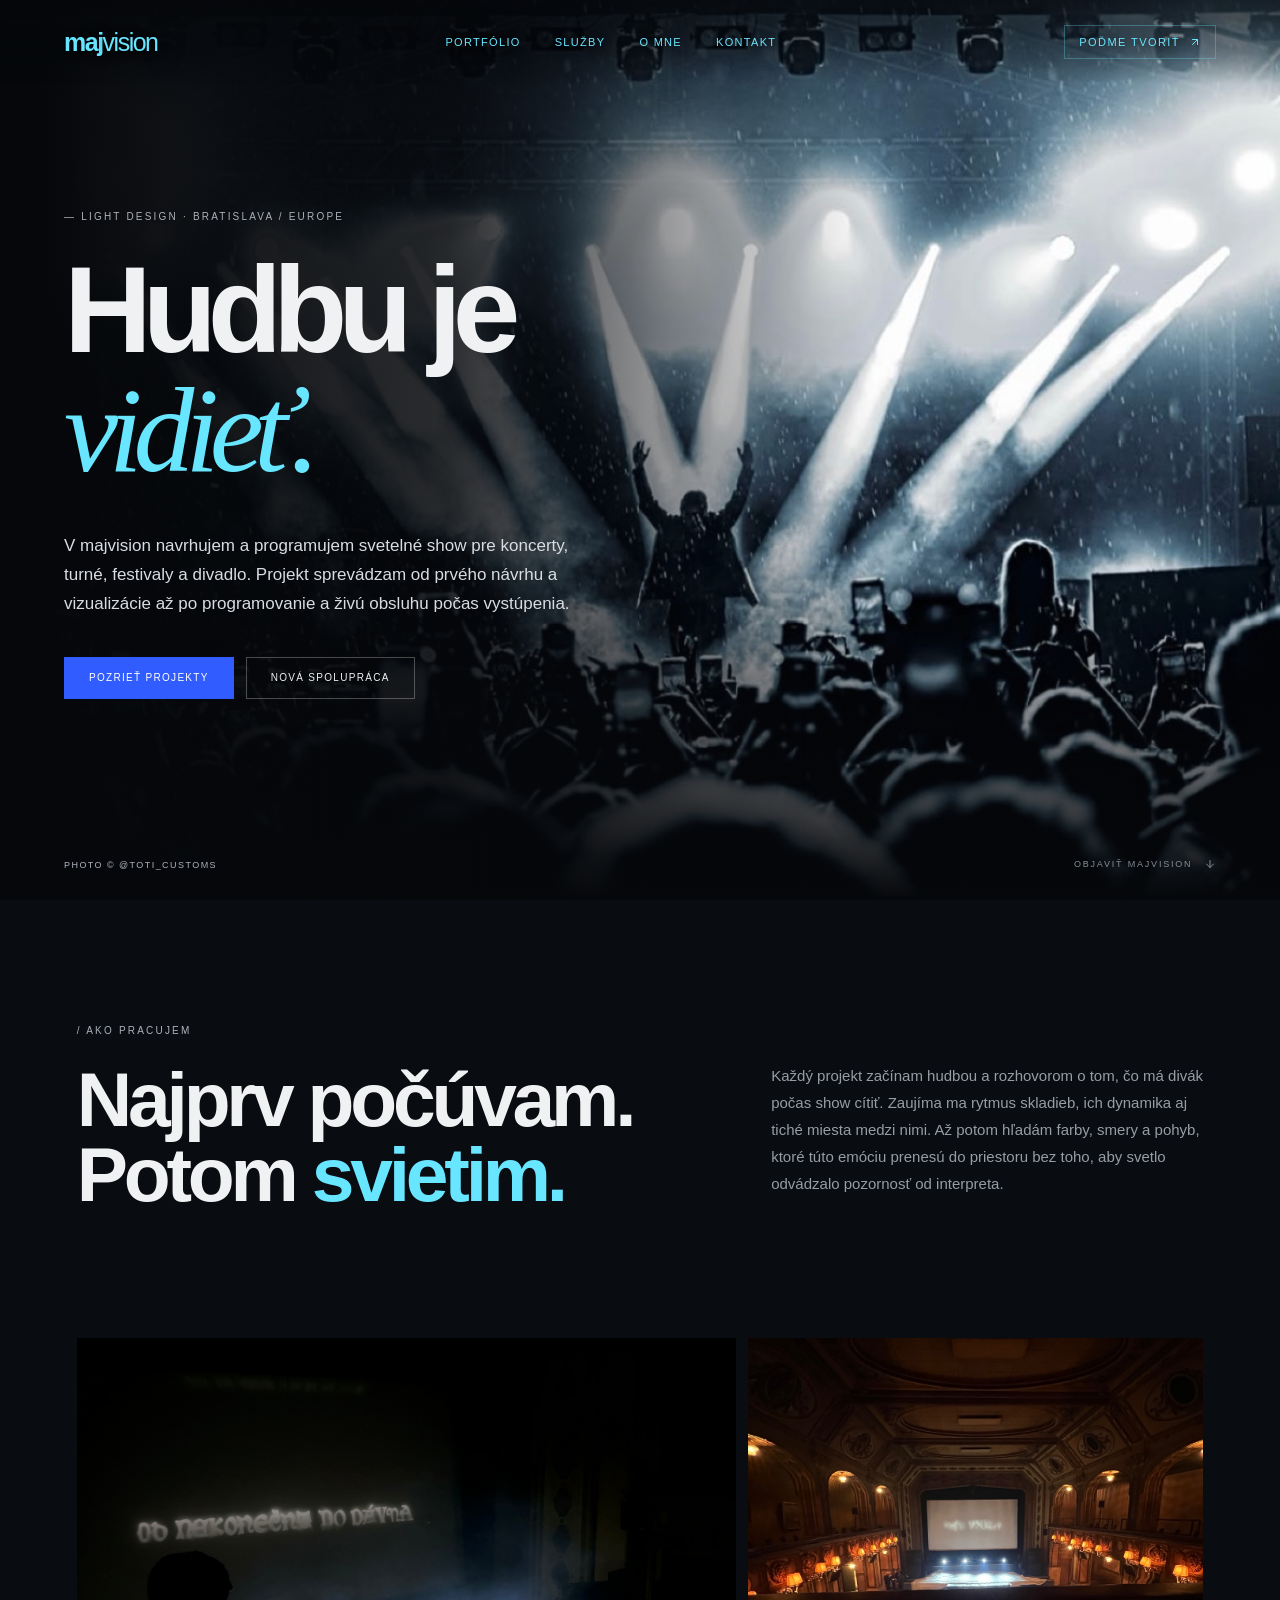
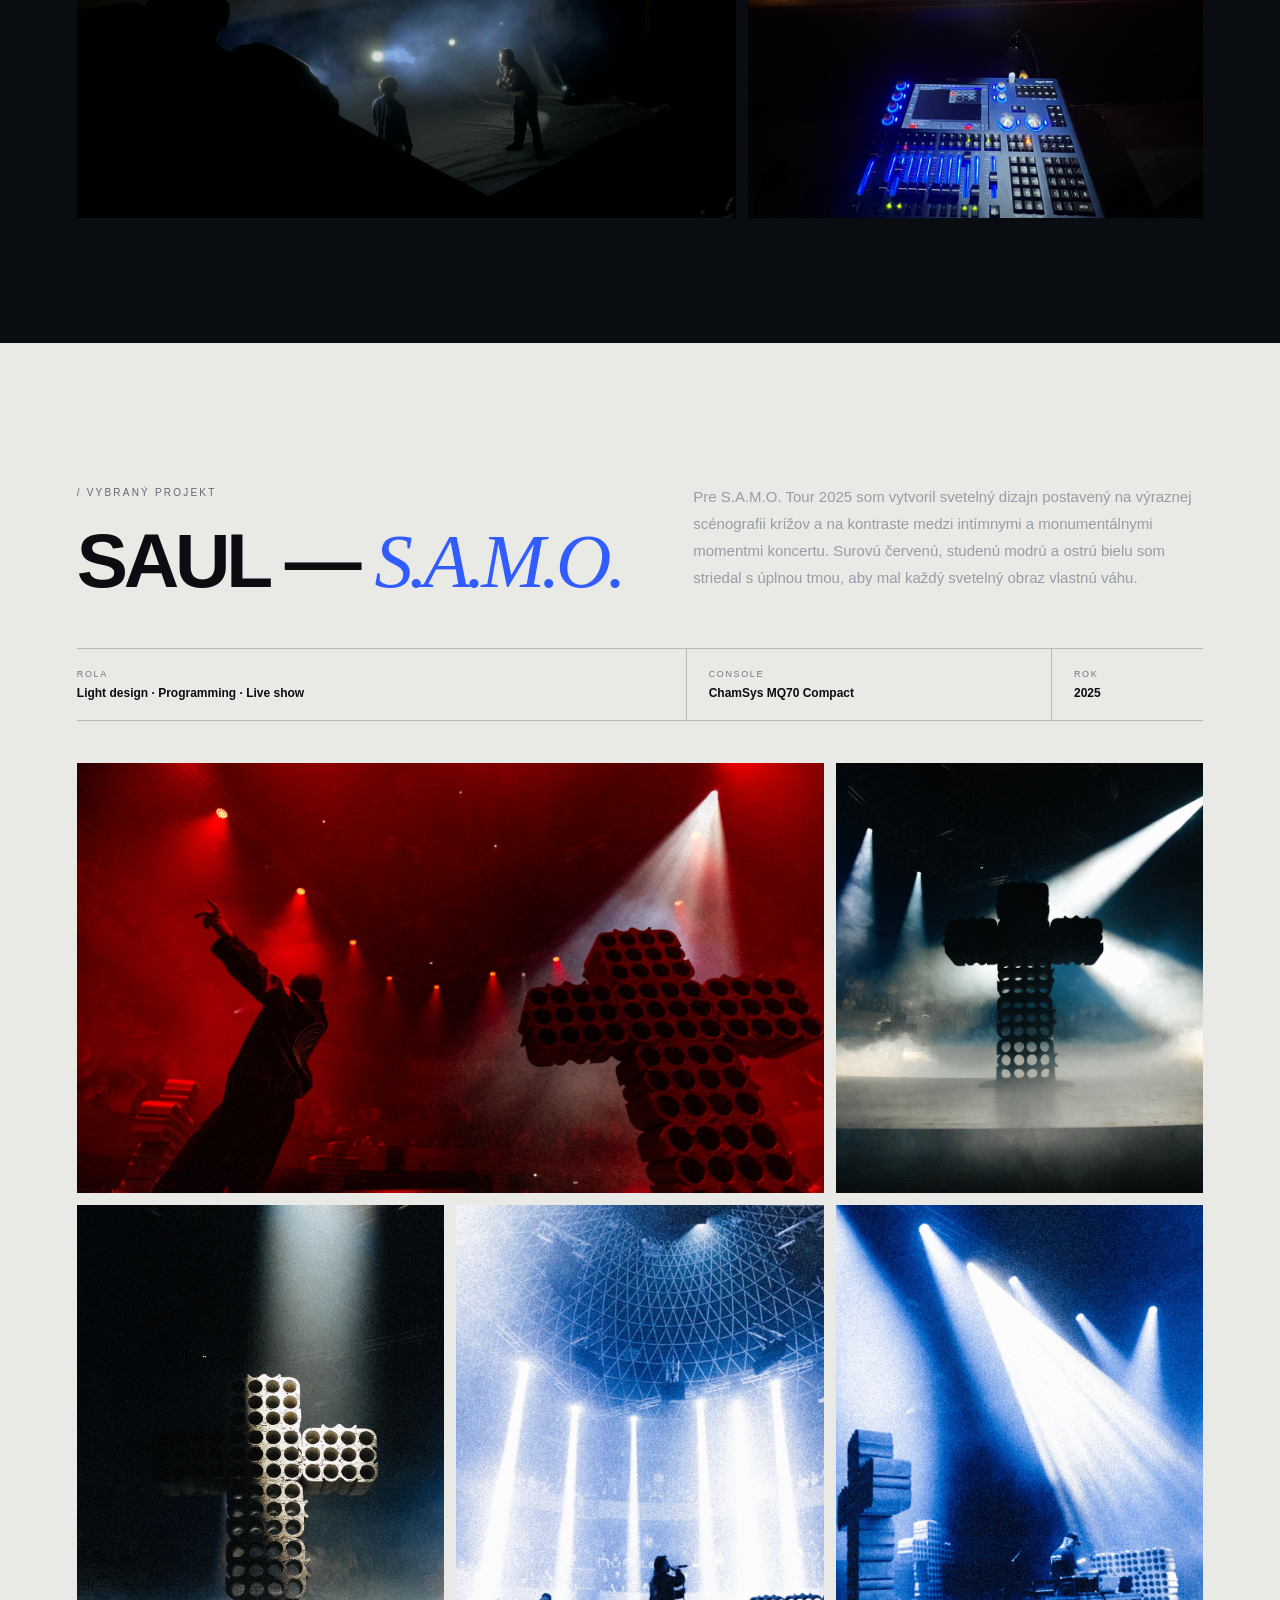
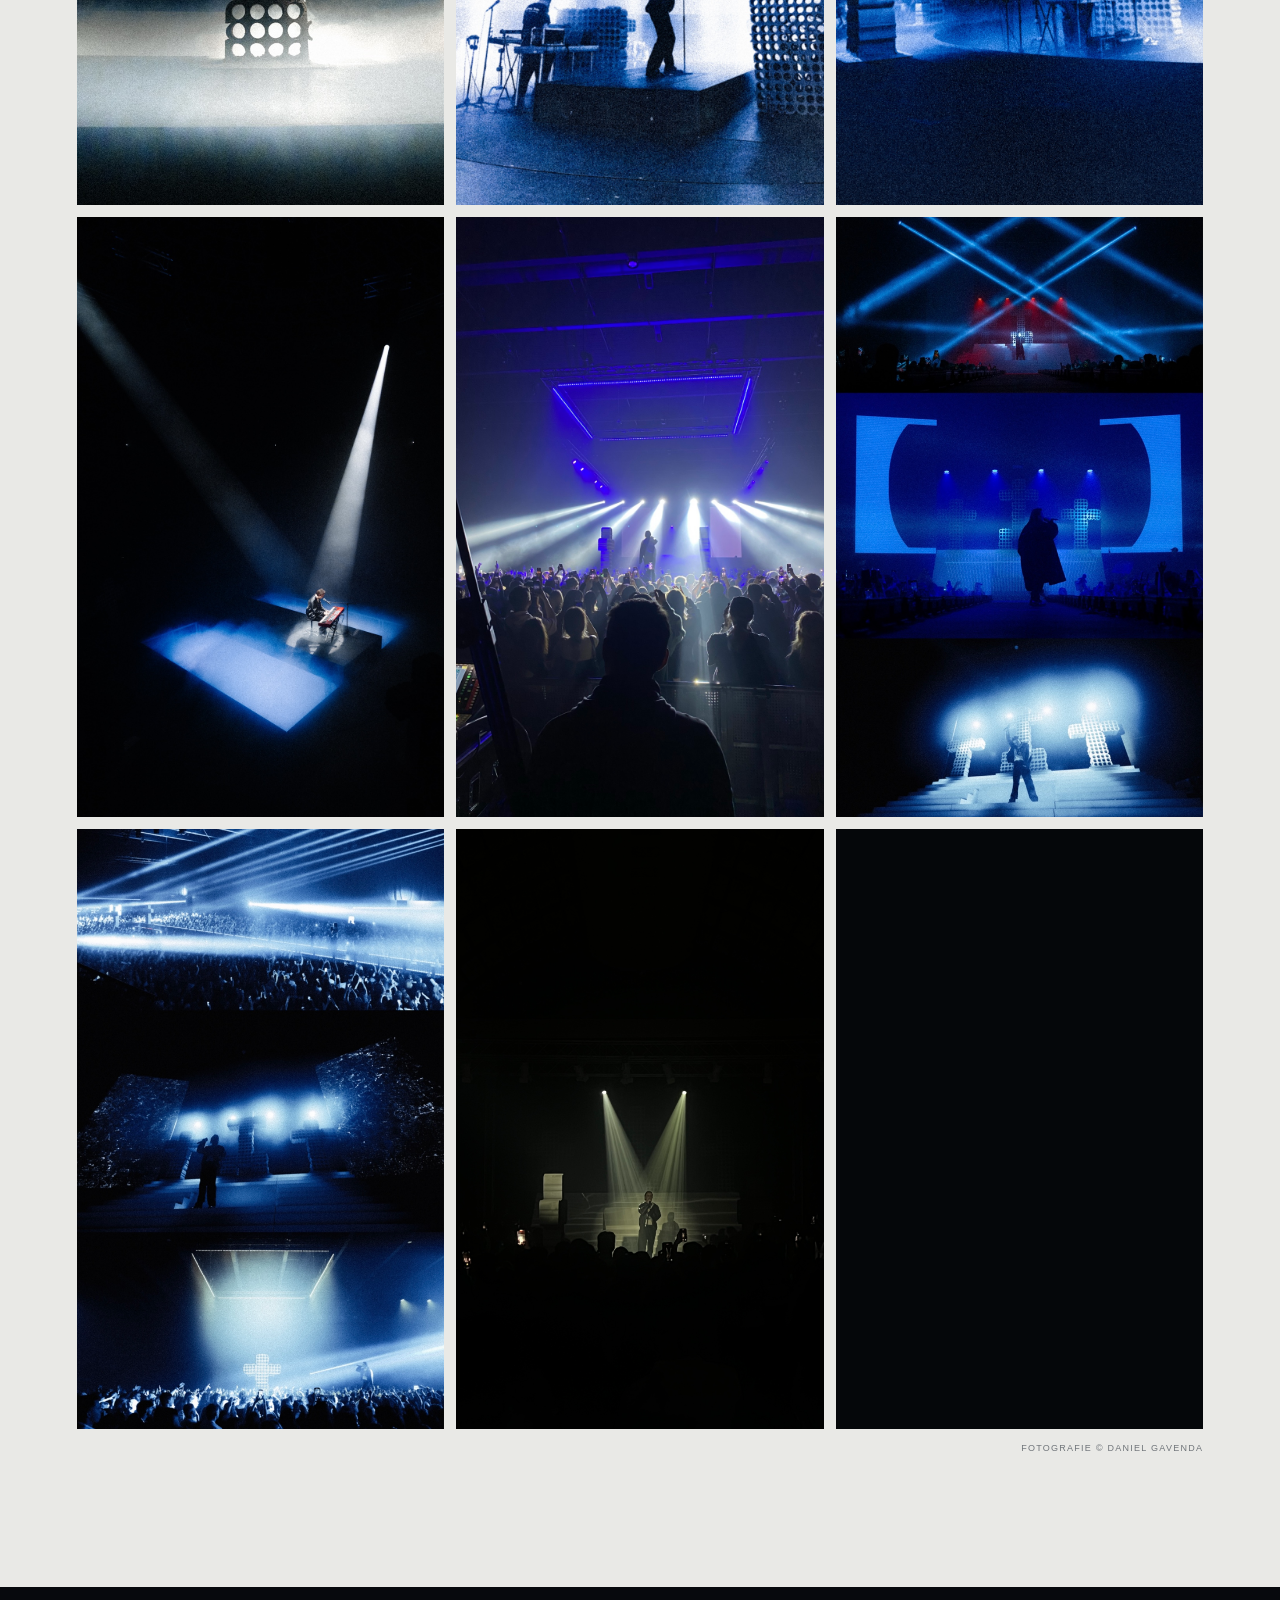
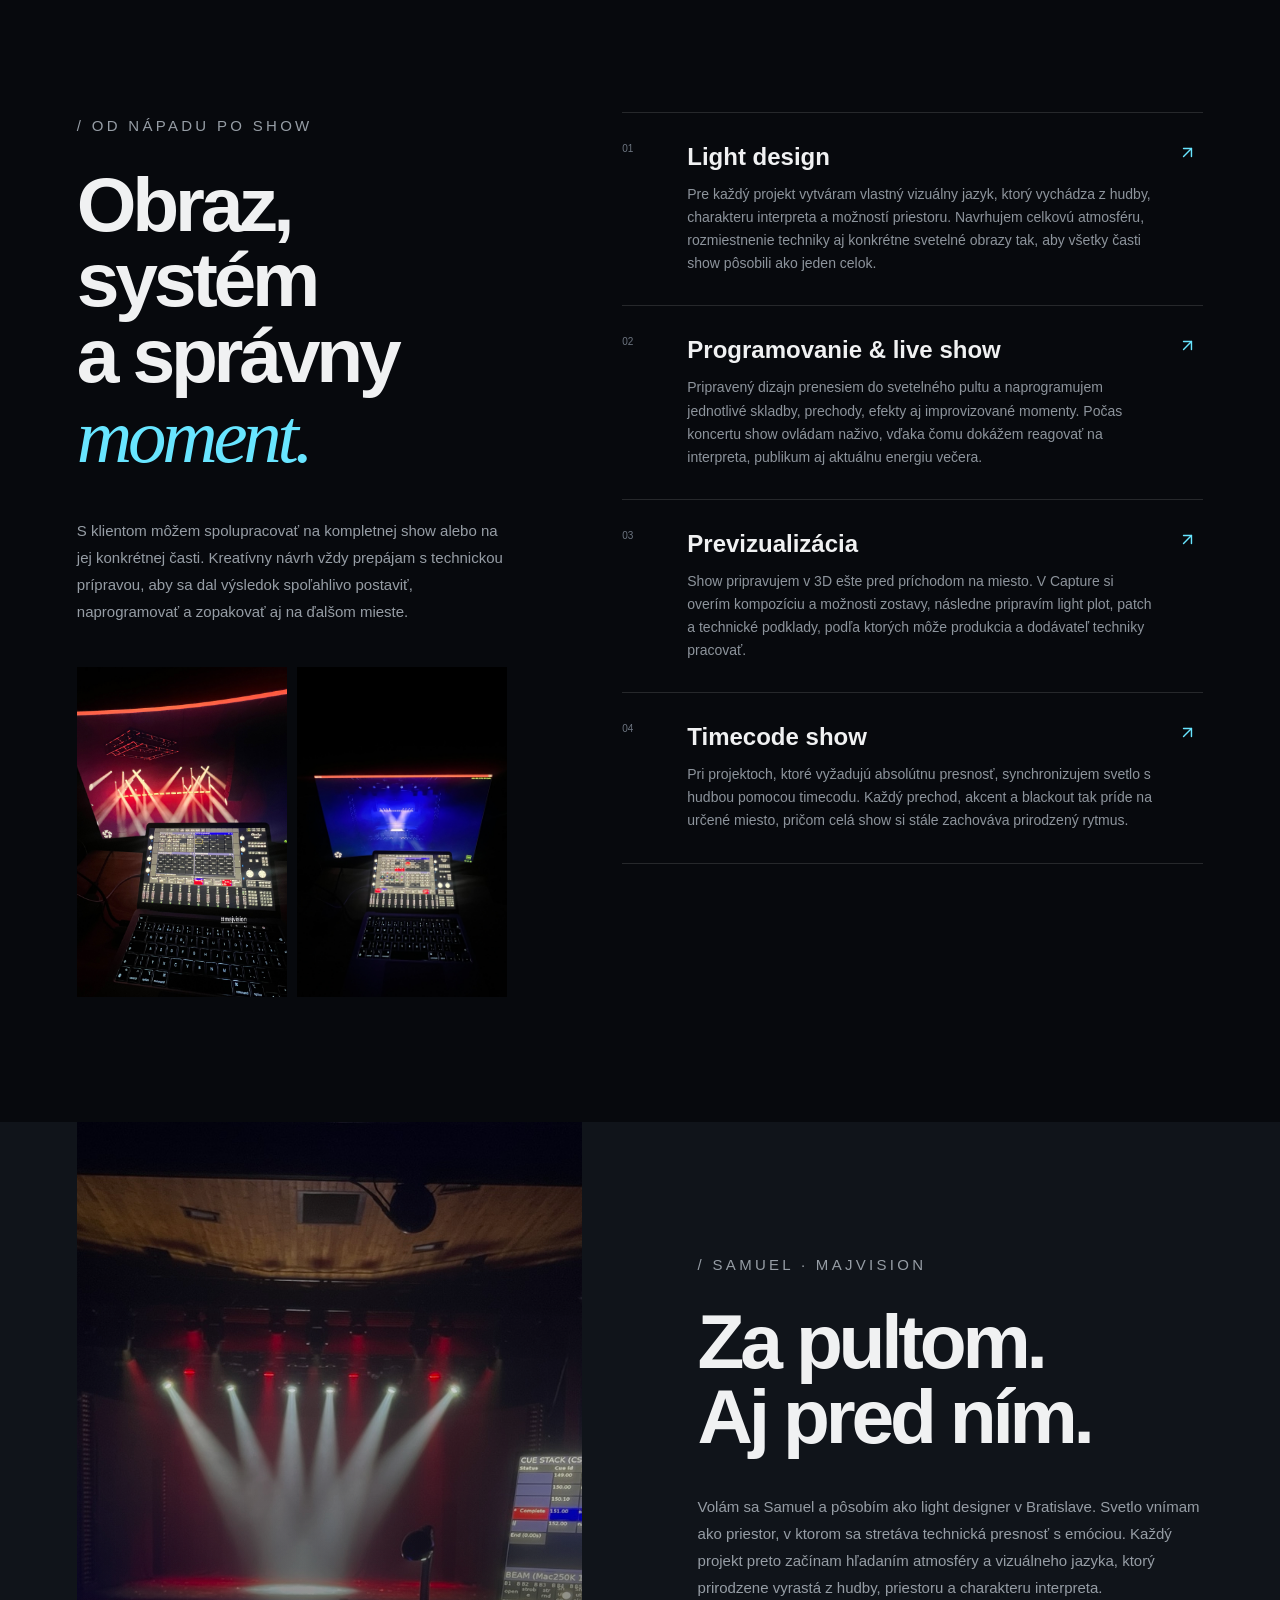
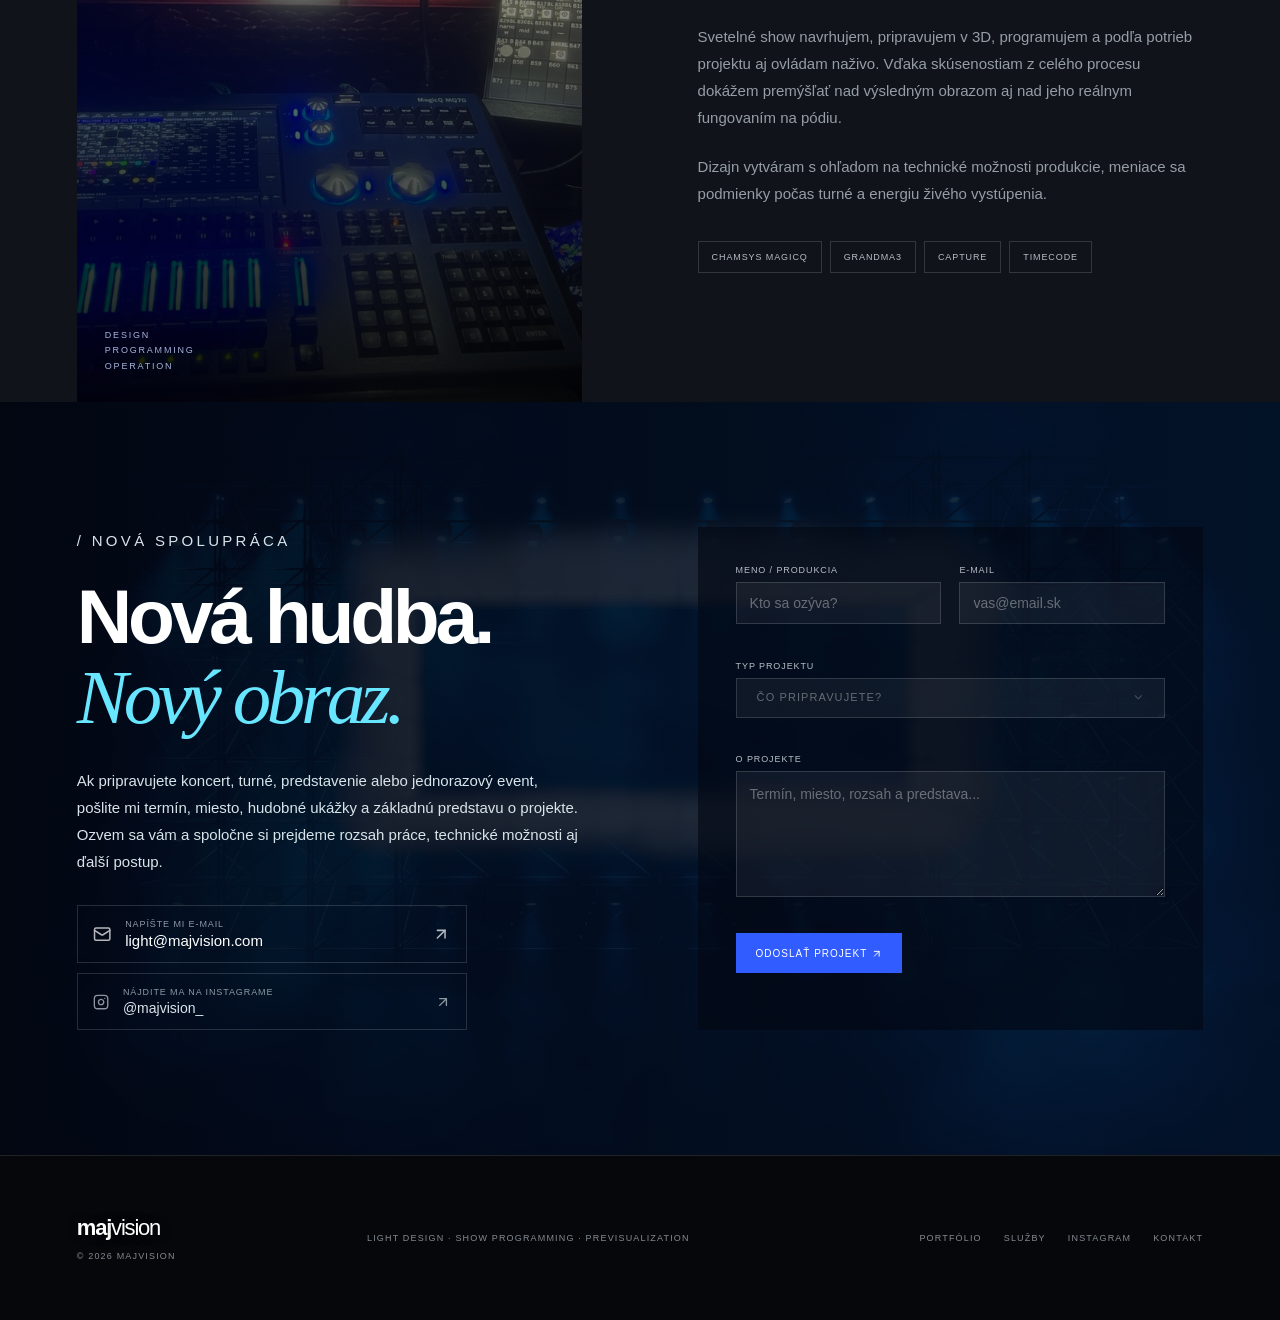
==== commit 10738515: "Vizualne upravy: kontrast, ikony, vlastny select a zjednotenie badge stylu Hero a hlavicka: - vertik" ====
--- a/index.html
+++ b/index.html
@@ -1,95 +1,680 @@
 <!doctype html>
 <html lang="sk">
-<head>
-  <meta charset="utf-8">
-  <meta name="viewport" content="width=device-width,initial-scale=1">
-  <title>majvision — Hudbu je vidieť</title>
-  <meta name="description" content="Light design, programovanie a live show pre koncerty, turné, festivaly a divadlo. Samuel · Bratislava / Europe.">
-  <meta property="og:title" content="majvision — Hudbu je vidieť">
-  <meta property="og:description" content="Light design · Programming · Live show">
-  <meta property="og:image" content="assets/og.png">
-  <meta name="twitter:card" content="summary_large_image">
-  <link rel="icon" href="assets/favicon.svg">
-  <link rel="stylesheet" href="styles.css">
-</head>
-<body>
-<main>
-  <header><a class="brand" href="#top">maj<span>vision</span></a><nav><a href="#work">Portfólio</a><a href="#services">Služby</a><a href="#about">O mne</a><a href="#contact">Kontakt</a></nav><a class="navCta" href="#contact">Poďme tvoriť ↗</a></header>
-
-  <section class="hero" id="top"><div class="heroBg"></div><div class="grid"></div><div class="heroCopy"><p class="eyebrow">— Light design · Bratislava / Europe</p><h1>Hudbu je<br><em>vidieť.</em></h1><p class="lead">V majvision navrhujem a programujem svetelné show pre koncerty, turné, festivaly a divadlo. Projekt sprevádzam od prvého návrhu a vizualizácie až po programovanie a živú obsluhu počas vystúpenia.</p><div class="actions"><a class="btn primary" href="#work">Pozrieť projekty</a><a class="btn" href="#contact">Nová spolupráca</a></div></div><a class="heroCredit" href="https://instagram.com/toti_customs" target="_blank" rel="noreferrer">Photo © @toti_customs</a><div class="scroll">OBJAVIŤ MAJVISION ↓</div></section>
-
-  <section class="statement section"><p class="kicker">/ AKO PRACUJEM</p><div><h2>Najprv počúvam.<br>Potom <span>svietim.</span></h2><p>Každý projekt začínam hudbou a rozhovorom o tom, čo má divák počas show cítiť. Zaujíma ma rytmus skladieb, ich dynamika aj tiché miesta medzi nimi. Až potom hľadám farby, smery a pohyb, ktoré túto emóciu prenesú do priestoru bez toho, aby svetlo odvádzalo pozornosť od interpreta.</p><div class="statementPhotos"><img src="assets/listen-stage.jpeg" alt="Tmavá divadelná scéna vo svetle a hmle"><img src="assets/listen-console.jpeg" alt="Svetelný pult ChamSys v divadle"></div></div></section>
-
-  <section class="work section" id="work">
-    <div class="sectionHead"><div><p class="kicker">/ VYBRANÝ PROJEKT</p><h2>SAUL — <em>S.A.M.O.</em></h2></div><p>Pre S.A.M.O. Tour 2025 som vytvoril svetelný dizajn postavený na výraznej scénografii krížov a na kontraste medzi intímnymi a monumentálnymi momentmi koncertu. Surovú červenú, studenú modrú a ostrú bielu som striedal s úplnou tmou, aby mal každý svetelný obraz vlastnú váhu.</p></div>
-    <div class="projectMeta"><div><span>ROLA</span><b>Light design · Programming · Live show</b></div><div><span>CONSOLE</span><b>ChamSys MQ70 Compact</b></div><div><span>ROK</span><b>2025</b></div></div>
-    <div class="saulGallery">
-      <figure class="wide"><img src="assets/saul-01.jpeg" alt="SAUL S.A.M.O. Tour 2025, červený svetelný dizajn"></figure>
-      <figure><img src="assets/saul-02.jpeg" alt="Silueta kríža vo svetelných lúčoch"></figure>
-      <figure><img src="assets/saul-03.jpeg" alt="Biely svetelný obraz S.A.M.O. Tour"></figure>
-      <figure class="portrait"><img src="assets/saul-04.jpeg" alt="SAUL na pódiu v bielych svetelných stĺpoch"></figure>
-      <figure class="portrait"><img src="assets/saul-05.jpeg" alt="Modrý svetelný dizajn a scéna S.A.M.O. Tour"></figure>
-      <figure class="portrait"><img src="assets/saul-06.jpeg" alt="Sólo klavír v kuželi svetla"></figure>
-      <figure class="portrait"><img src="assets/saul-07.jpeg" alt="Live show z pozície pri svetelnom pulte"></figure>
-      <figure class="portrait"><img src="assets/saul-08.jpeg" alt="Tri modré svetelné scény zo S.A.M.O. Tour"></figure>
-      <figure class="portrait"><img src="assets/saul-09.jpeg" alt="Svetelné lúče, scéna a publikum"></figure>
-      <figure class="portrait"><img src="assets/saul-10.jpeg" alt="SAUL pod dvojicou svetelných lúčov"></figure>
-      <figure class="portrait video"><video src="assets/saul-11.mp4" autoplay muted loop playsinline controls aria-label="Video svetelnej show SAUL S.A.M.O. Tour 2025"></video></figure>
-    </div>
-    <p class="photoCredit">Fotografie © Daniel Gavenda</p>
-  </section>
-
-  <section class="services section" id="services"><div class="servicesIntro"><p class="kicker">/ OD NÁPADU PO SHOW</p><h2>Obraz, systém<br>a správny <em>moment.</em></h2><p>S klientom môžem spolupracovať na kompletnej show alebo na jej konkrétnej časti. Kreatívny návrh vždy prepájam s technickou prípravou, aby sa dal výsledok spoľahlivo postaviť, naprogramovať a zopakovať aj na ďalšom mieste.</p><div class="servicesPhotos"><img src="assets/services-red.jpeg" alt="Programovanie červeného svetelného obrazu v previzualizácii"><img src="assets/services-blue.jpeg" alt="Programovanie modrého svetelného obrazu v previzualizácii"></div></div><div class="serviceList">
-    <article><span>01</span><div><h3>Light design</h3><p>Pre každý projekt vytváram vlastný vizuálny jazyk, ktorý vychádza z hudby, charakteru interpreta a možností priestoru. Navrhujem celkovú atmosféru, rozmiestnenie techniky aj konkrétne svetelné obrazy tak, aby všetky časti show pôsobili ako jeden celok.</p></div><b>↗</b></article>
-    <article><span>02</span><div><h3>Programovanie &amp; live show</h3><p>Pripravený dizajn prenesiem do svetelného pultu a naprogramujem jednotlivé skladby, prechody, efekty aj improvizované momenty. Počas koncertu show ovládam naživo, vďaka čomu dokážem reagovať na interpreta, publikum aj aktuálnu energiu večera.</p></div><b>↗</b></article>
-    <article><span>03</span><div><h3>Previzualizácia</h3><p>Show pripravujem v 3D ešte pred príchodom na miesto. V Capture si overím kompozíciu a možnosti zostavy, následne pripravím light plot, patch a technické podklady, podľa ktorých môže produkcia a dodávateľ techniky pracovať.</p></div><b>↗</b></article>
-    <article><span>04</span><div><h3>Timecode show</h3><p>Pri projektoch, ktoré vyžadujú absolútnu presnosť, synchronizujem svetlo s hudbou pomocou timecodu. Každý prechod, akcent a blackout tak príde na určené miesto, pričom celá show si stále zachováva prirodzený rytmus.</p></div><b>↗</b></article>
-  </div></section>
-
-  <section class="about section" id="about"><div class="aboutVisual"><span>DESIGN<br>PROGRAMMING<br>OPERATION</span></div><div class="aboutCopy"><p class="kicker">/ SAMUEL · MAJVISION</p><h2>Za pultom.<br>Aj pred ním.</h2><p>Volám sa Samuel a pôsobím ako light designer v Bratislave. Svetlo vnímam ako priestor, v ktorom sa stretáva technická presnosť s emóciou. Každý projekt preto začínam hľadaním atmosféry a vizuálneho jazyka, ktorý prirodzene vyrastá z hudby, priestoru a charakteru interpreta.</p><p>Svetelné show navrhujem, pripravujem v 3D, programujem a podľa potrieb projektu aj ovládam naživo. Vďaka skúsenostiam z celého procesu dokážem premýšľať nad výsledným obrazom aj nad jeho reálnym fungovaním na pódiu. Dizajn vytváram s ohľadom na technické možnosti produkcie, meniace sa podmienky počas turné a energiu živého vystúpenia.</p><div class="tools"><span>ChamSys MagicQ</span><span>grandMA3</span><span>Capture</span><span>Timecode</span></div></div></section>
-
-  <section class="contact section" id="contact"><div class="contactTitle"><p class="kicker">/ NOVÁ SPOLUPRÁCA</p><h2>Nová hudba.<br><em>Nový obraz.</em></h2><p>Ak pripravujete koncert, turné, predstavenie alebo jednorazový event, pošlite mi termín, miesto, hudobné ukážky a základnú predstavu o projekte. Ozvem sa vám a spoločne si prejdeme rozsah práce, technické možnosti aj ďalší postup.</p><a href="mailto:light@majvision.com">light@majvision.com ↗</a><a class="instagram" href="https://instagram.com/majvision_" target="_blank" rel="noreferrer">Instagram @majvision_ ↗</a></div><form id="contactForm" action="https://api.web3forms.com/submit" method="POST"><!-- Access key z web3forms.com (Create Access Key -> príde e-mailom). Nahraď hodnotu nižšie. --><input type="hidden" name="access_key" value="de63ae07-8106-48c7-bc31-4310ffb6764e"><input type="hidden" name="subject" value="Nový projekt z majvision.com"><input type="hidden" name="from_name" value="majvision.com"><input class="formHoney" type="checkbox" name="botcheck" tabindex="-1" autocomplete="off"><label>Meno / produkcia<input name="name" required placeholder="Kto sa ozýva?"></label><label>E-mail<input name="email" type="email" required placeholder="vas@email.sk"></label><label class="full">Typ projektu<select name="Typ projektu" required><option value="" disabled selected>Čo pripravujete?</option><option>Koncert alebo festival</option><option>Divadlo</option><option>Event</option><option>Timecode show</option><option>Iné</option></select></label><label class="full">O projekte<textarea name="Správa" required placeholder="Termín, miesto, rozsah a predstava..." rows="5"></textarea></label><button class="btn primary" type="submit">Odoslať projekt ↗</button><p class="formStatus" id="formStatus" role="status" aria-live="polite" hidden></p></form></section>
-
-  <footer><a class="brand" href="#top">maj<span>vision</span></a><p>Light design · Show programming · Previsualization</p><div><a href="#work">Portfólio</a><a href="#services">Služby</a><a href="https://instagram.com/majvision_" target="_blank" rel="noreferrer">Instagram</a><a href="#contact">Kontakt</a></div><span>© 2026 majvision</span></footer>
-</main>
-<script>
-(function () {
-  var form = document.getElementById('contactForm');
-  if (!form || !window.fetch) return;
-  var status = document.getElementById('formStatus');
-  var button = form.querySelector('button[type="submit"]');
-  var fail = 'Správu sa nepodarilo odoslať. Napíšte mi prosím priamo na light@majvision.com.';
-
-  function show(text, state) {
-    status.hidden = false;
-    status.className = 'formStatus' + (state ? ' ' + state : '');
-    status.textContent = text;
-  }
-
-  form.addEventListener('submit', function (event) {
-    event.preventDefault();
-    button.disabled = true;
-    show('Odosielam…');
-
-    var payload = {};
-    new FormData(form).forEach(function (value, key) { payload[key] = value; });
-
-    fetch(form.action, {
-      method: 'POST',
-      headers: { 'Content-Type': 'application/json', 'Accept': 'application/json' },
-      body: JSON.stringify(payload)
-    })
-      .then(function (response) {
-        return response.json().then(function (data) {
-          if (!response.ok || !data.success) throw new Error(data.message || fail);
-          form.reset();
-          show('Ďakujem, správa je odoslaná. Ozvem sa čo najskôr.', 'ok');
-        });
-      })
-      .catch(function () { show(fail, 'err'); })
-      .then(function () { button.disabled = false; });
-  });
-})();
-</script>
-</body>
+  <head>
+    <meta charset="utf-8" />
+    <meta name="viewport" content="width=device-width,initial-scale=1" />
+    <title>majvision — Hudbu je vidieť</title>
+    <meta
+      name="description"
+      content="Light design, programovanie a live show pre koncerty, turné, festivaly a divadlo. Samuel · Bratislava / Europe."
+    />
+    <meta property="og:title" content="majvision — Hudbu je vidieť" />
+    <meta
+      property="og:description"
+      content="Light design · Programming · Live show"
+    />
+    <meta property="og:image" content="assets/og.png" />
+    <meta name="twitter:card" content="summary_large_image" />
+    <link rel="icon" href="assets/favicon.svg" />
+    <link rel="stylesheet" href="styles.css" />
+  </head>
+  <body>
+    <main>
+      <header>
+        <a class="brand" href="#top">maj<span>vision</span></a>
+        <nav>
+          <a href="#work">Portfólio</a><a href="#services">Služby</a
+          ><a href="#about">O mne</a><a href="#contact">Kontakt</a>
+        </nav>
+        <a class="navCta" href="#contact"
+          >Poďme tvoriť
+          <svg class="ico" viewBox="0 0 24 24" aria-hidden="true">
+            <path d="M7 7h10v10" />
+            <path d="M7 17 17 7" /></svg
+        ></a>
+      </header>
+
+      <section class="hero" id="top">
+        <div class="heroBg"></div>
+        <div class="grid"></div>
+        <div class="heroCopy">
+          <p class="eyebrow">— Light design · Bratislava / Europe</p>
+          <h1>Hudbu je<br /><em>vidieť.</em></h1>
+          <p class="lead">
+            V majvision navrhujem a programujem svetelné show pre koncerty,
+            turné, festivaly a divadlo. Projekt sprevádzam od prvého návrhu a
+            vizualizácie až po programovanie a živú obsluhu počas vystúpenia.
+          </p>
+          <div class="actions">
+            <a class="btn primary" href="#work">Pozrieť projekty</a
+            ><a class="btn" href="#contact">Nová spolupráca</a>
+          </div>
+        </div>
+        <a
+          class="heroCredit"
+          href="https://instagram.com/toti_customs"
+          target="_blank"
+          rel="noreferrer"
+          >Photo © @toti_customs</a
+        >
+        <div class="scroll">
+          OBJAVIŤ MAJVISION
+          <svg class="ico" viewBox="0 0 24 24" aria-hidden="true">
+            <path d="M12 5v14" />
+            <path d="m19 12-7 7-7-7" />
+          </svg>
+        </div>
+      </section>
+
+      <section class="statement section">
+        <p class="kicker">/ AKO PRACUJEM</p>
+        <div>
+          <h2>Najprv počúvam.<br />Potom <span>svietim.</span></h2>
+          <p>
+            Každý projekt začínam hudbou a rozhovorom o tom, čo má divák počas
+            show cítiť. Zaujíma ma rytmus skladieb, ich dynamika aj tiché miesta
+            medzi nimi. Až potom hľadám farby, smery a pohyb, ktoré túto emóciu
+            prenesú do priestoru bez toho, aby svetlo odvádzalo pozornosť od
+            interpreta.
+          </p>
+          <div class="statementPhotos">
+            <img
+              src="assets/listen-stage.jpeg"
+              alt="Tmavá divadelná scéna vo svetle a hmle"
+            /><img
+              src="assets/listen-console.jpeg"
+              alt="Svetelný pult ChamSys v divadle"
+            />
+          </div>
+        </div>
+      </section>
+
+      <section class="work section" id="work">
+        <div class="sectionHead">
+          <div>
+            <p class="kicker">/ VYBRANÝ PROJEKT</p>
+            <h2>SAUL — <em>S.A.M.O.</em></h2>
+          </div>
+          <p>
+            Pre S.A.M.O. Tour 2025 som vytvoril svetelný dizajn postavený na
+            výraznej scénografii krížov a na kontraste medzi intímnymi a
+            monumentálnymi momentmi koncertu. Surovú červenú, studenú modrú a
+            ostrú bielu som striedal s úplnou tmou, aby mal každý svetelný obraz
+            vlastnú váhu.
+          </p>
+        </div>
+        <div class="projectMeta">
+          <div>
+            <span>ROLA</span><b>Light design · Programming · Live show</b>
+          </div>
+          <div><span>CONSOLE</span><b>ChamSys MQ70 Compact</b></div>
+          <div><span>ROK</span><b>2025</b></div>
+        </div>
+        <div class="saulGallery">
+          <figure class="wide">
+            <img
+              src="assets/saul-01.jpeg"
+              alt="SAUL S.A.M.O. Tour 2025, červený svetelný dizajn"
+            />
+          </figure>
+          <figure>
+            <img
+              src="assets/saul-02.jpeg"
+              alt="Silueta kríža vo svetelných lúčoch"
+            />
+          </figure>
+          <figure class="portrait">
+            <img
+              src="assets/saul-03.jpeg"
+              alt="Biely svetelný obraz S.A.M.O. Tour"
+            />
+          </figure>
+          <figure class="portrait">
+            <img
+              src="assets/saul-04.jpeg"
+              alt="SAUL na pódiu v bielych svetelných stĺpoch"
+            />
+          </figure>
+          <figure class="portrait">
+            <img
+              src="assets/saul-05.jpeg"
+              alt="Modrý svetelný dizajn a scéna S.A.M.O. Tour"
+            />
+          </figure>
+          <figure class="portrait">
+            <img src="assets/saul-06.jpeg" alt="Sólo klavír v kuželi svetla" />
+          </figure>
+          <figure class="portrait">
+            <img
+              src="assets/saul-07.jpeg"
+              alt="Live show z pozície pri svetelnom pulte"
+            />
+          </figure>
+          <figure class="portrait">
+            <img
+              src="assets/saul-08.jpeg"
+              alt="Tri modré svetelné scény zo S.A.M.O. Tour"
+            />
+          </figure>
+          <figure class="portrait">
+            <img
+              src="assets/saul-09.jpeg"
+              alt="Svetelné lúče, scéna a publikum"
+            />
+          </figure>
+          <figure class="portrait">
+            <img
+              src="assets/saul-10.jpeg"
+              alt="SAUL pod dvojicou svetelných lúčov"
+            />
+          </figure>
+          <figure class="portrait video">
+            <video
+              src="assets/saul-11.mp4"
+              autoplay
+              muted
+              loop
+              playsinline
+              disablepictureinpicture
+              aria-label="Video svetelnej show SAUL S.A.M.O. Tour 2025"
+            ></video>
+          </figure>
+        </div>
+        <p class="photoCredit">Fotografie © Daniel Gavenda</p>
+      </section>
+
+      <section class="services section" id="services">
+        <div class="servicesIntro">
+          <p class="kicker">/ OD NÁPADU PO SHOW</p>
+          <h2>Obraz, systém<br />a správny <em>moment.</em></h2>
+          <p>
+            S klientom môžem spolupracovať na kompletnej show alebo na jej
+            konkrétnej časti. Kreatívny návrh vždy prepájam s technickou
+            prípravou, aby sa dal výsledok spoľahlivo postaviť, naprogramovať a
+            zopakovať aj na ďalšom mieste.
+          </p>
+          <div class="servicesPhotos">
+            <img
+              src="assets/services-red.jpeg"
+              alt="Programovanie červeného svetelného obrazu v previzualizácii"
+            /><img
+              src="assets/services-blue.jpeg"
+              alt="Programovanie modrého svetelného obrazu v previzualizácii"
+            />
+          </div>
+        </div>
+        <div class="serviceList">
+          <article>
+            <span>01</span>
+            <div>
+              <h3>Light design</h3>
+              <p>
+                Pre každý projekt vytváram vlastný vizuálny jazyk, ktorý
+                vychádza z hudby, charakteru interpreta a možností priestoru.
+                Navrhujem celkovú atmosféru, rozmiestnenie techniky aj konkrétne
+                svetelné obrazy tak, aby všetky časti show pôsobili ako jeden
+                celok.
+              </p>
+            </div>
+            <b
+              ><svg class="ico" viewBox="0 0 24 24" aria-hidden="true">
+                <path d="M7 7h10v10" />
+                <path d="M7 17 17 7" /></svg
+            ></b>
+          </article>
+          <article>
+            <span>02</span>
+            <div>
+              <h3>Programovanie &amp; live show</h3>
+              <p>
+                Pripravený dizajn prenesiem do svetelného pultu a naprogramujem
+                jednotlivé skladby, prechody, efekty aj improvizované momenty.
+                Počas koncertu show ovládam naživo, vďaka čomu dokážem reagovať
+                na interpreta, publikum aj aktuálnu energiu večera.
+              </p>
+            </div>
+            <b
+              ><svg class="ico" viewBox="0 0 24 24" aria-hidden="true">
+                <path d="M7 7h10v10" />
+                <path d="M7 17 17 7" /></svg
+            ></b>
+          </article>
+          <article>
+            <span>03</span>
+            <div>
+              <h3>Previzualizácia</h3>
+              <p>
+                Show pripravujem v 3D ešte pred príchodom na miesto. V Capture
+                si overím kompozíciu a možnosti zostavy, následne pripravím
+                light plot, patch a technické podklady, podľa ktorých môže
+                produkcia a dodávateľ techniky pracovať.
+              </p>
+            </div>
+            <b
+              ><svg class="ico" viewBox="0 0 24 24" aria-hidden="true">
+                <path d="M7 7h10v10" />
+                <path d="M7 17 17 7" /></svg
+            ></b>
+          </article>
+          <article>
+            <span>04</span>
+            <div>
+              <h3>Timecode show</h3>
+              <p>
+                Pri projektoch, ktoré vyžadujú absolútnu presnosť,
+                synchronizujem svetlo s hudbou pomocou timecodu. Každý prechod,
+                akcent a blackout tak príde na určené miesto, pričom celá show
+                si stále zachováva prirodzený rytmus.
+              </p>
+            </div>
+            <b
+              ><svg class="ico" viewBox="0 0 24 24" aria-hidden="true">
+                <path d="M7 7h10v10" />
+                <path d="M7 17 17 7" /></svg
+            ></b>
+          </article>
+        </div>
+      </section>
+
+      <section class="about section" id="about">
+        <div class="aboutVisual">
+          <span>DESIGN<br />PROGRAMMING<br />OPERATION</span>
+        </div>
+        <div class="aboutCopy">
+          <p class="kicker">/ SAMUEL · MAJVISION</p>
+          <h2>Za pultom.<br />Aj pred ním.</h2>
+          <p>
+            Volám sa Samuel a pôsobím ako light designer v Bratislave. Svetlo
+            vnímam ako priestor, v ktorom sa stretáva technická presnosť s
+            emóciou. Každý projekt preto začínam hľadaním atmosféry a vizuálneho
+            jazyka, ktorý prirodzene vyrastá z hudby, priestoru a charakteru
+            interpreta.
+          </p>
+          <p>
+            Svetelné show navrhujem, pripravujem v 3D, programujem a podľa
+            potrieb projektu aj ovládam naživo. Vďaka skúsenostiam z celého
+            procesu dokážem premýšľať nad výsledným obrazom aj nad jeho reálnym
+            fungovaním na pódiu.
+          </p>
+          <p>
+            Dizajn vytváram s ohľadom na technické možnosti produkcie, meniace
+            sa podmienky počas turné a energiu živého vystúpenia.
+          </p>
+          <div class="tools">
+            <span>ChamSys MagicQ</span><span>grandMA3</span><span>Capture</span
+            ><span>Timecode</span>
+          </div>
+        </div>
+      </section>
+
+      <section class="contact section" id="contact">
+        <div class="contactTitle">
+          <p class="kicker">/ NOVÁ SPOLUPRÁCA</p>
+          <h2>Nová hudba.<br /><em>Nový obraz.</em></h2>
+          <p>
+            Ak pripravujete koncert, turné, predstavenie alebo jednorazový
+            event, pošlite mi termín, miesto, hudobné ukážky a základnú
+            predstavu o projekte. Ozvem sa vám a spoločne si prejdeme rozsah
+            práce, technické možnosti aj ďalší postup.
+          </p>
+          <a href="mailto:light@majvision.com"
+            ><svg class="ico contactIco" viewBox="0 0 24 24" aria-hidden="true">
+              <rect width="20" height="16" x="2" y="4" rx="2" />
+              <path d="m22 7-8.97 5.7a1.94 1.94 0 0 1-2.06 0L2 7" /></svg
+            ><span class="contactText"
+              ><span class="contactLabel">Napíšte mi e-mail</span
+              ><span class="contactValue">light@majvision.com</span></span
+            ><svg class="ico" viewBox="0 0 24 24" aria-hidden="true">
+              <path d="M7 7h10v10" />
+              <path d="M7 17 17 7" /></svg></a
+          ><a
+            class="instagram"
+            href="https://instagram.com/majvision_"
+            target="_blank"
+            rel="noreferrer"
+            ><svg class="ico contactIco" viewBox="0 0 24 24" aria-hidden="true">
+              <rect width="20" height="20" x="2" y="2" rx="5" ry="5" />
+              <path d="M16 11.37A4 4 0 1 1 12.63 8 4 4 0 0 1 16 11.37z" />
+              <line x1="17.5" x2="17.51" y1="6.5" y2="6.5" /></svg
+            ><span class="contactText"
+              ><span class="contactLabel">Nájdite ma na Instagrame</span
+              ><span class="contactValue">@majvision_</span></span
+            ><svg class="ico" viewBox="0 0 24 24" aria-hidden="true">
+              <path d="M7 7h10v10" />
+              <path d="M7 17 17 7" /></svg
+          ></a>
+        </div>
+        <form
+          id="contactForm"
+          action="https://api.web3forms.com/submit"
+          method="POST"
+        >
+          <!-- Access key z web3forms.com (Create Access Key -> príde e-mailom). Nahraď hodnotu nižšie. --><input
+            type="hidden"
+            name="access_key"
+            value="de63ae07-8106-48c7-bc31-4310ffb6764e"
+          /><input
+            type="hidden"
+            name="subject"
+            value="Nový projekt z majvision.com"
+          /><input type="hidden" name="from_name" value="majvision.com" /><input
+            class="formHoney"
+            type="checkbox"
+            name="botcheck"
+            tabindex="-1"
+            autocomplete="off"
+          /><label
+            >Meno / produkcia<input
+              name="name"
+              required
+              placeholder="Kto sa ozýva?" /></label
+          ><label
+            >E-mail<input
+              name="email"
+              type="email"
+              required
+              placeholder="vas@email.sk"
+          /></label>
+          <div class="field full">
+            <span class="lbl" id="typLabel">Typ projektu</span>
+            <div class="sel" data-select>
+              <button
+                type="button"
+                class="selTrigger"
+                id="typTrigger"
+                role="combobox"
+                aria-haspopup="listbox"
+                aria-expanded="false"
+                aria-controls="typList"
+                aria-labelledby="typLabel typTrigger"
+              >
+                <span class="selValue" data-placeholder="Čo pripravujete?"
+                  >Čo pripravujete?</span
+                ><svg
+                  class="ico selChevron"
+                  viewBox="0 0 24 24"
+                  aria-hidden="true"
+                >
+                  <path d="m6 9 6 6 6-6" />
+                </svg>
+              </button>
+              <ul
+                class="selList"
+                id="typList"
+                role="listbox"
+                aria-labelledby="typLabel"
+                tabindex="-1"
+                hidden
+              >
+                <li
+                  class="selOption"
+                  role="option"
+                  id="typ-0"
+                  aria-selected="false"
+                  data-value="Koncert alebo festival"
+                >
+                  Koncert alebo festival
+                </li>
+                <li
+                  class="selOption"
+                  role="option"
+                  id="typ-1"
+                  aria-selected="false"
+                  data-value="Divadlo"
+                >
+                  Divadlo
+                </li>
+                <li
+                  class="selOption"
+                  role="option"
+                  id="typ-2"
+                  aria-selected="false"
+                  data-value="Event"
+                >
+                  Event
+                </li>
+                <li
+                  class="selOption"
+                  role="option"
+                  id="typ-3"
+                  aria-selected="false"
+                  data-value="Timecode show"
+                >
+                  Timecode show
+                </li>
+                <li
+                  class="selOption"
+                  role="option"
+                  id="typ-4"
+                  aria-selected="false"
+                  data-value="Iné"
+                >
+                  Iné
+                </li>
+              </ul>
+              <input type="hidden" name="Typ projektu" value="" />
+            </div>
+          </div>
+          <label class="full"
+            >O projekte<textarea
+              name="Správa"
+              required
+              placeholder="Termín, miesto, rozsah a predstava..."
+              rows="5"
+            ></textarea></label
+          ><button class="btn primary" type="submit">
+            Odoslať projekt
+            <svg class="ico" viewBox="0 0 24 24" aria-hidden="true">
+              <path d="M7 7h10v10" />
+              <path d="M7 17 17 7" />
+            </svg>
+          </button>
+          <p
+            class="formStatus"
+            id="formStatus"
+            role="status"
+            aria-live="polite"
+            hidden
+          ></p>
+        </form>
+      </section>
+
+      <footer>
+        <a class="brand" href="#top">maj<span>vision</span></a>
+        <p>Light design · Show programming · Previsualization</p>
+        <div>
+          <a href="#work">Portfólio</a><a href="#services">Služby</a
+          ><a
+            href="https://instagram.com/majvision_"
+            target="_blank"
+            rel="noreferrer"
+            >Instagram</a
+          ><a href="#contact">Kontakt</a>
+        </div>
+        <span>© 2026 majvision</span>
+      </footer>
+    </main>
+    <script>
+      (function () {
+        var root = document.querySelector("[data-select]");
+        if (!root) return;
+
+        var trigger = root.querySelector(".selTrigger");
+        var value = root.querySelector(".selValue");
+        var list = root.querySelector(".selList");
+        var hidden = root.querySelector('input[type="hidden"]');
+        var options = [].slice.call(root.querySelectorAll(".selOption"));
+        var active = -1;
+
+        function open() {
+          list.hidden = false;
+          root.classList.add("isOpen");
+          trigger.setAttribute("aria-expanded", "true");
+          setActive(active > -1 ? active : 0);
+        }
+
+        function close(refocus) {
+          list.hidden = true;
+          root.classList.remove("isOpen");
+          trigger.setAttribute("aria-expanded", "false");
+          trigger.removeAttribute("aria-activedescendant");
+          if (refocus) trigger.focus();
+        }
+
+        function setActive(i) {
+          if (i < 0) i = options.length - 1;
+          if (i >= options.length) i = 0;
+          active = i;
+          options.forEach(function (o, n) {
+            o.classList.toggle("isActive", n === i);
+          });
+          trigger.setAttribute("aria-activedescendant", options[i].id);
+          options[i].scrollIntoView({ block: "nearest" });
+        }
+
+        function choose(i) {
+          var opt = options[i];
+          options.forEach(function (o) {
+            o.setAttribute("aria-selected", "false");
+          });
+          opt.setAttribute("aria-selected", "true");
+          value.textContent = opt.textContent;
+          root.classList.add("hasValue");
+          hidden.value = opt.dataset.value;
+          active = i;
+          close(true);
+        }
+
+        trigger.addEventListener("click", function () {
+          list.hidden ? open() : close(false);
+        });
+
+        trigger.addEventListener("keydown", function (e) {
+          if (
+            e.key === "ArrowDown" ||
+            e.key === "ArrowUp" ||
+            e.key === "Enter" ||
+            e.key === " "
+          ) {
+            e.preventDefault();
+            if (list.hidden) {
+              open();
+            } else {
+              setActive(active + (e.key === "ArrowUp" ? -1 : 1));
+            }
+          } else if (e.key === "Escape") {
+            close(false);
+          }
+        });
+
+        list.addEventListener("keydown", function (e) {
+          trigger.dispatchEvent(new KeyboardEvent("keydown", e));
+        });
+
+        root.addEventListener("keydown", function (e) {
+          if (list.hidden) return;
+          if (e.key === "Enter" || e.key === " ") {
+            e.preventDefault();
+            choose(active);
+          } else if (e.key === "Escape") {
+            e.preventDefault();
+            close(true);
+          } else if (e.key === "Home") {
+            e.preventDefault();
+            setActive(0);
+          } else if (e.key === "End") {
+            e.preventDefault();
+            setActive(options.length - 1);
+          } else if (e.key === "Tab") {
+            close(false);
+          }
+        });
+
+        options.forEach(function (opt, i) {
+          opt.addEventListener("click", function () {
+            choose(i);
+          });
+          opt.addEventListener("mousemove", function () {
+            setActive(i);
+          });
+        });
+
+        document.addEventListener("click", function (e) {
+          if (!root.contains(e.target) && !list.hidden) close(false);
+        });
+
+        // po resete formulara vratit placeholder
+        root.closest("form").addEventListener("reset", function () {
+          setTimeout(function () {
+            value.textContent = value.dataset.placeholder;
+            root.classList.remove("hasValue");
+            hidden.value = "";
+            active = -1;
+            options.forEach(function (o) {
+              o.setAttribute("aria-selected", "false");
+            });
+          }, 0);
+        });
+      })();
+    </script>
+    <script>
+      (function () {
+        var form = document.getElementById("contactForm");
+        if (!form || !window.fetch) return;
+        var status = document.getElementById("formStatus");
+        var button = form.querySelector('button[type="submit"]');
+        var fail =
+          "Správu sa nepodarilo odoslať. Napíšte mi prosím priamo na light@majvision.com.";
+
+        function show(text, state) {
+          status.hidden = false;
+          status.className = "formStatus" + (state ? " " + state : "");
+          status.textContent = text;
+        }
+
+        form.addEventListener("submit", function (event) {
+          event.preventDefault();
+
+          var typ = form.querySelector('input[name="Typ projektu"]');
+          if (typ && !typ.value) {
+            show("Vyberte prosím typ projektu.", "err");
+            var trigger = form.querySelector(".selTrigger");
+            if (trigger) trigger.focus();
+            return;
+          }
+
+          button.disabled = true;
+          show("Odosielam…");
+
+          var payload = {};
+          new FormData(form).forEach(function (value, key) {
+            payload[key] = value;
+          });
+
+          fetch(form.action, {
+            method: "POST",
+            headers: {
+              "Content-Type": "application/json",
+              Accept: "application/json",
+            },
+            body: JSON.stringify(payload),
+          })
+            .then(function (response) {
+              return response.json().then(function (data) {
+                if (!response.ok || !data.success)
+                  throw new Error(data.message || fail);
+                form.reset();
+                show("Ďakujem, správa je odoslaná. Ozvem sa čo najskôr.", "ok");
+              });
+            })
+            .catch(function () {
+              show(fail, "err");
+            })
+            .then(function () {
+              button.disabled = false;
+            });
+        });
+      })();
+    </script>
+  </body>
 </html>
--- a/styles.css
+++ b/styles.css
@@ -1,4 +1,4 @@
-:root{--black:#05070a;--paper:#e9e9e6;--blue:#315cff}*{box-sizing:border-box}html{scroll-behavior:smooth}body{margin:0;background:var(--black);color:#f0f1f2;font-family:Arial,Helvetica,sans-serif}a{color:inherit;text-decoration:none}header{height:84px;position:absolute;z-index:20;inset:0 0 auto;display:flex;align-items:center;justify-content:space-between;padding:0 5vw;border-bottom:1px solid #ffffff20}.brand{font-size:25px;font-weight:800;letter-spacing:-1.5px}.brand span{font-weight:300}nav{display:flex;gap:34px;font-size:11px;letter-spacing:.12em;text-transform:uppercase;color:#bbc0c6}nav a:hover{color:#fff}.navCta{font-size:11px;letter-spacing:.1em;text-transform:uppercase;border-bottom:1px solid;padding-bottom:8px}.hero{height:100vh;min-height:760px;position:relative;display:flex;align-items:center;overflow:hidden}.heroBg{position:absolute;inset:0;background:linear-gradient(90deg,#05070a 3%,#05070ad9 35%,transparent 68%),linear-gradient(0deg,#05070a,transparent 38%),url('assets/hero.png') center/cover no-repeat}.grid{position:absolute;inset:0;opacity:.09;background-image:linear-gradient(#fff1 1px,transparent 1px),linear-gradient(90deg,#fff1 1px,transparent 1px);background-size:12.5vw 100%}.heroCopy{position:relative;z-index:2;width:90%;max-width:1280px;margin:auto}.eyebrow,.kicker{font-size:10px;letter-spacing:.22em;text-transform:uppercase;color:#adb2b8}.hero h1{font-size:clamp(72px,9.5vw,150px);line-height:.83;letter-spacing:-.075em;margin:38px 0 32px;max-width:1000px}.hero h1 em,.section h2 em{font:italic 400 1em Georgia,serif;color:#7893ff}.lead{max-width:510px;color:#b9bec5;font-size:17px;line-height:1.7}.actions{display:flex;gap:12px;margin-top:38px}.btn{min-height:52px;display:inline-flex;align-items:center;justify-content:center;padding:0 24px;border:1px solid #ffffff45;background:transparent;color:inherit;text-transform:uppercase;letter-spacing:.13em;font-size:10px;cursor:pointer}.primary{background:var(--blue);border-color:var(--blue);color:#fff}.primary:hover{background:#476aff}.scroll{position:absolute;right:4vw;bottom:38px;font-size:9px;letter-spacing:.2em;color:#858d96}.section{padding:125px 6vw}.statement{background:#090c11;display:grid;grid-template-columns:1fr 3fr;gap:50px}.statement>div{display:grid;grid-template-columns:1.4fr 1fr;gap:7vw}.section h2{font-size:clamp(48px,6vw,88px);line-height:.98;letter-spacing:-.055em;margin:0}.statement h2 span{color:#6581ff}.statement div>p,.sectionHead>p,.servicesIntro>p,.aboutCopy>p,.contactTitle>p{color:#969da5;line-height:1.8;font-size:15px;max-width:510px}.work{background:var(--paper);color:#0b0d10}.work .kicker{color:#646a70}.sectionHead{display:flex;justify-content:space-between;align-items:flex-end;gap:40px;margin-bottom:62px}.sectionHead h2{margin-top:20px}.projects{display:grid;grid-template-columns:1.2fr .9fr .9fr;gap:14px}.project{height:520px;position:relative;overflow:hidden;background:#111;color:#fff}.project .light{position:absolute;inset:0;transition:transform .6s,filter .6s}.project:hover .light{transform:scale(1.05);filter:brightness(1.2)}.blue .light{background:radial-gradient(ellipse at 62% 42%,#b2c7ff 0 2%,transparent 4%),conic-gradient(from 200deg at 60% 45%,transparent,#164bff 10%,transparent 18%),radial-gradient(circle at 50% 70%,#142d87,#03050a 62%)}.red .light{background:linear-gradient(110deg,transparent 37%,#df2432 38% 39%,transparent 41%),linear-gradient(72deg,transparent 48%,#f06a35 49% 51%,transparent 52%),radial-gradient(circle at 50% 70%,#701220,#050507 65%)}.gold .light{background:conic-gradient(from 170deg at 48% 24%,transparent,#e9b04e 7%,transparent 13%),linear-gradient(#18140a,#050505)}.project:after{content:"";position:absolute;inset:0;background:linear-gradient(transparent 48%,#000d)}.project>b{position:absolute;z-index:2;right:18px;top:18px;font-size:10px;letter-spacing:.2em}.projectInfo{position:absolute;z-index:2;left:28px;bottom:27px}.projectInfo p{font-size:9px;letter-spacing:.2em;text-transform:uppercase;color:#aeb7c4}.projectInfo h3{font-size:25px;margin:8px 0}.projectInfo span{font-size:10px;color:#adb1b7}.note{font-size:10px;color:#6c7176;margin-top:18px}.services{background:#07090d;display:grid;grid-template-columns:1fr 1.35fr;gap:9vw}.servicesIntro{position:sticky;top:80px;align-self:start}.servicesIntro h2{margin:28px 0 36px}.serviceList article{display:grid;grid-template-columns:45px 1fr 25px;gap:20px;border-top:1px solid #ffffff20;padding:30px 0}.serviceList article:last-child{border-bottom:1px solid #ffffff20}.serviceList span{font-size:10px;color:#6d7580}.serviceList h3{font-size:24px;margin:0 0 12px}.serviceList p{margin:0;color:#8d949c;line-height:1.65;font-size:14px}.serviceList b{color:#6c88ff;font-weight:400}.about{background:#10141a;display:grid;grid-template-columns:1fr 1fr;gap:9vw;align-items:center}.aboutVisual{height:630px;position:relative;overflow:hidden;background:radial-gradient(circle at 50% 45%,#244bd8,transparent 20%),repeating-linear-gradient(100deg,transparent 0 12%,#1948ff70 12.3%,transparent 12.8% 20%),linear-gradient(145deg,#11192e,#030405 70%)}.aboutVisual:after{content:"";position:absolute;inset:0;background:linear-gradient(transparent,#0009)}.aboutVisual span{position:absolute;z-index:2;bottom:28px;left:28px;font-size:9px;line-height:1.7;letter-spacing:.2em;color:#a8b5db}.aboutCopy h2{margin:26px 0 38px}.tools{display:flex;flex-wrap:wrap;gap:8px;margin-top:34px}.tools span{border:1px solid #ffffff25;padding:10px 13px;font-size:9px;text-transform:uppercase;letter-spacing:.1em;color:#b8bec6}.contact{background:#e6e6e2;color:#0d0e10;display:grid;grid-template-columns:1fr 1fr;gap:9vw}.contact .kicker{color:#666}.contactTitle h2{margin:25px 0}.contactTitle h2 em{color:var(--blue)}.contactTitle>a{display:inline-block;margin-top:30px;font-weight:bold;border-bottom:1px solid}.contact form{display:grid;grid-template-columns:1fr 1fr;gap:22px}.contact label{font-size:9px;letter-spacing:.13em;text-transform:uppercase}.contact .full{grid-column:1/-1}.contact input,.contact select,.contact textarea{width:100%;border:0;border-bottom:1px solid #b6b7b4;background:transparent;border-radius:0;padding:14px 0;color:#111;font:14px Arial;margin-top:5px;outline:0}.contact input:focus,.contact select:focus,.contact textarea:focus{border-color:var(--blue)}.contact textarea{resize:vertical}.contact button{grid-column:1/-1;width:max-content;border:0}.success{grid-column:1/-1;color:#2145cc;font-size:13px}footer{min-height:165px;padding:42px 6vw;display:grid;grid-template-columns:1fr 2fr 1fr;gap:28px;align-items:center;border-top:1px solid #ffffff1c;background:#05070a;color:#858b93;font-size:9px;text-transform:uppercase;letter-spacing:.13em}footer .brand{color:#fff;text-transform:none;letter-spacing:-1.2px;font-size:22px}footer div{display:flex;gap:22px;justify-content:center}footer>span{text-align:right}
+:root{--black:#05070a;--paper:#e9e9e6;--blue:#315cff}*{box-sizing:border-box}html{scroll-behavior:smooth}body{margin:0;background:var(--black);color:#f0f1f2;font-family:Arial,Helvetica,sans-serif}a{color:inherit;text-decoration:none}header{height:84px;position:absolute;z-index:20;inset:0 0 auto;display:flex;align-items:center;justify-content:space-between;padding:0 5vw;border-bottom:1px solid #ffffff20}.brand{font-size:25px;font-weight:800;letter-spacing:-1.5px}.brand span{font-weight:300}nav{display:flex;gap:34px;font-size:11px;letter-spacing:.12em;text-transform:uppercase;color:#bbc0c6}nav a:hover{color:#fff}.navCta{font-size:11px;letter-spacing:.1em;text-transform:uppercase;border-bottom:1px solid;padding-bottom:8px}.hero{height:100vh;min-height:760px;position:relative;display:flex;align-items:center;overflow:hidden}.heroBg{position:absolute;inset:0;background:linear-gradient(90deg,#05070a 3%,#05070ad9 35%,transparent 68%),linear-gradient(0deg,#05070a,transparent 38%),url('assets/hero.png') center/cover no-repeat}.grid{position:absolute;inset:0;opacity:.09;background-image:linear-gradient(#fff1 1px,transparent 1px),linear-gradient(90deg,#fff1 1px,transparent 1px);background-size:12.5vw 100%}.heroCopy{position:relative;z-index:2;width:90%;max-width:1280px;margin:auto}.eyebrow,.kicker{font-size:10px;letter-spacing:.22em;text-transform:uppercase;color:#adb2b8}.hero h1{font-size:clamp(72px,9.5vw,150px);line-height:.83;letter-spacing:-.075em;margin:38px 0 32px;max-width:1000px}.hero h1 em,.section h2 em{font:italic 400 1em Georgia,serif;color:#7893ff}.lead{max-width:510px;color:#d9dde2;font-size:17px;line-height:1.7}.actions{display:flex;gap:12px;margin-top:38px}.btn{min-height:52px;display:inline-flex;align-items:center;justify-content:center;padding:0 24px;border:1px solid #ffffff45;background:transparent;color:inherit;text-transform:uppercase;letter-spacing:.13em;font-size:10px;cursor:pointer}.primary{background:var(--blue);border-color:var(--blue);color:#fff}.primary:hover{background:#476aff}.scroll{position:absolute;right:4vw;bottom:38px;font-size:9px;letter-spacing:.2em;color:#858d96}.section{padding:125px 6vw}.statement{background:#090c11;display:grid;grid-template-columns:1fr 3fr;gap:50px}.statement>div{display:grid;grid-template-columns:1.4fr 1fr;gap:7vw}.section h2{font-size:clamp(48px,6vw,88px);line-height:.98;letter-spacing:-.055em;margin:0}.statement h2 span{color:#6581ff}.statement div>p,.sectionHead>p,.servicesIntro>p,.aboutCopy>p,.contactTitle>p{color:#969da5;line-height:1.8;font-size:15px;max-width:510px}.work{background:var(--paper);color:#0b0d10}.work .kicker{color:#646a70}.sectionHead{display:flex;justify-content:space-between;align-items:flex-end;gap:40px;margin-bottom:62px}.sectionHead h2{margin-top:20px}.projects{display:grid;grid-template-columns:1.2fr .9fr .9fr;gap:14px}.project{height:520px;position:relative;overflow:hidden;background:#111;color:#fff}.project .light{position:absolute;inset:0;transition:transform .6s,filter .6s}.project:hover .light{transform:scale(1.05);filter:brightness(1.2)}.blue .light{background:radial-gradient(ellipse at 62% 42%,#b2c7ff 0 2%,transparent 4%),conic-gradient(from 200deg at 60% 45%,transparent,#164bff 10%,transparent 18%),radial-gradient(circle at 50% 70%,#142d87,#03050a 62%)}.red .light{background:linear-gradient(110deg,transparent 37%,#df2432 38% 39%,transparent 41%),linear-gradient(72deg,transparent 48%,#f06a35 49% 51%,transparent 52%),radial-gradient(circle at 50% 70%,#701220,#050507 65%)}.gold .light{background:conic-gradient(from 170deg at 48% 24%,transparent,#e9b04e 7%,transparent 13%),linear-gradient(#18140a,#050505)}.project:after{content:"";position:absolute;inset:0;background:linear-gradient(transparent 48%,#000d)}.project>b{position:absolute;z-index:2;right:18px;top:18px;font-size:10px;letter-spacing:.2em}.projectInfo{position:absolute;z-index:2;left:28px;bottom:27px}.projectInfo p{font-size:9px;letter-spacing:.2em;text-transform:uppercase;color:#aeb7c4}.projectInfo h3{font-size:25px;margin:8px 0}.projectInfo span{font-size:10px;color:#adb1b7}.note{font-size:10px;color:#6c7176;margin-top:18px}.services{background:#07090d;display:grid;grid-template-columns:1fr 1.35fr;gap:9vw}.servicesIntro{position:sticky;top:80px;align-self:start}.servicesIntro h2{margin:28px 0 36px}.serviceList article{display:grid;grid-template-columns:45px 1fr 25px;gap:20px;border-top:1px solid #ffffff20;padding:30px 0}.serviceList article:last-child{border-bottom:1px solid #ffffff20}.serviceList span{font-size:10px;color:#6d7580}.serviceList h3{font-size:24px;margin:0 0 12px}.serviceList p{margin:0;color:#8d949c;line-height:1.65;font-size:14px}.serviceList b{color:#6c88ff;font-weight:400}.about{background:#10141a;display:grid;grid-template-columns:1fr 1fr;gap:9vw;align-items:center}.aboutVisual{height:630px;position:relative;overflow:hidden;background:radial-gradient(circle at 50% 45%,#244bd8,transparent 20%),repeating-linear-gradient(100deg,transparent 0 12%,#1948ff70 12.3%,transparent 12.8% 20%),linear-gradient(145deg,#11192e,#030405 70%)}.aboutVisual:after{content:"";position:absolute;inset:0;background:linear-gradient(transparent,#0009)}.aboutVisual span{position:absolute;z-index:2;bottom:28px;left:28px;font-size:9px;line-height:1.7;letter-spacing:.2em;color:#a8b5db}.aboutCopy h2{margin:26px 0 38px}.tools{display:flex;flex-wrap:wrap;gap:8px;margin-top:34px}.tools span{border:1px solid #ffffff25;padding:10px 13px;font-size:9px;text-transform:uppercase;letter-spacing:.1em;color:#b8bec6}.contact{background:#e6e6e2;color:#0d0e10;display:grid;grid-template-columns:1fr 1fr;gap:9vw}.contact .kicker{color:#666}.contactTitle h2{margin:25px 0}.contactTitle h2 em{color:var(--blue)}.contactTitle>a{display:inline-block;margin-top:30px;font-weight:bold;border-bottom:1px solid}.contact form{display:grid;grid-template-columns:1fr 1fr;gap:22px}.contact label{font-size:9px;letter-spacing:.13em;text-transform:uppercase}.contact .full{grid-column:1/-1}.contact input,.contact select,.contact textarea{width:100%;border:0;border-bottom:1px solid #b6b7b4;background:transparent;border-radius:0;padding:14px 0;color:#111;font:14px Arial;margin-top:5px;outline:0}.contact input:focus,.contact select:focus,.contact textarea:focus{border-color:var(--blue)}.contact textarea{resize:vertical}.contact button{grid-column:1/-1;width:max-content;border:0}.success{grid-column:1/-1;color:#2145cc;font-size:13px}footer{min-height:165px;padding:42px 6vw;display:grid;grid-template-columns:1fr 2fr 1fr;gap:28px;align-items:center;border-top:1px solid #ffffff1c;background:#05070a;color:#858b93;font-size:9px;text-transform:uppercase;letter-spacing:.13em}footer .brand{color:#fff;text-transform:none;letter-spacing:-1.2px;font-size:22px}footer div{display:flex;gap:22px;justify-content:center}footer>span{text-align:right}
 @media(max-width:900px){nav{display:none}.hero h1{font-size:16vw}.statement,.statement>div,.services,.about,.contact{grid-template-columns:1fr}.statement>div{gap:20px}.projects{grid-template-columns:1fr}.project{height:450px}.servicesIntro{position:static}.aboutVisual{height:480px}.contact form{margin-top:20px}footer{grid-template-columns:1fr}footer div{justify-content:flex-start}footer>span{text-align:left}.section{padding:95px 6vw}}
 @media(max-width:560px){header{height:70px}.navCta{font-size:9px}.hero{min-height:700px}.hero h1{font-size:19vw}.lead{font-size:15px}.actions{flex-direction:column;width:max-content}.sectionHead{display:block}.sectionHead>p{margin-top:22px}.section h2{font-size:13vw}.contact form{grid-template-columns:1fr}.contact label{grid-column:1/-1}.project{height:390px}}
 .projectMeta{display:grid;grid-template-columns:2fr 1.2fr .5fr;border-top:1px solid #b9bbb8;border-bottom:1px solid #b9bbb8;margin:-20px 0 42px}.projectMeta>div{padding:20px 22px 20px 0;display:flex;flex-direction:column;gap:7px}.projectMeta>div+div{border-left:1px solid #b9bbb8;padding-left:22px}.projectMeta span{font-size:9px;letter-spacing:.18em;color:#73777b}.projectMeta b{font-size:12px;font-weight:600}.saulGallery{display:grid;grid-template-columns:repeat(3,1fr);gap:12px}.saulGallery figure{margin:0;height:430px;overflow:hidden;background:#0b0c0f}.saulGallery figure.wide{grid-column:span 2}.saulGallery figure.portrait{height:600px}.saulGallery img{width:100%;height:100%;object-fit:cover;display:block;transition:transform .7s ease,filter .7s ease}.saulGallery figure:hover img{transform:scale(1.025);filter:brightness(1.08)}.photoCredit{text-align:right;font-size:9px;letter-spacing:.14em;text-transform:uppercase;color:#70757a;margin-top:14px}.contactTitle .instagram{display:block;width:max-content;margin-top:14px;font-size:12px;font-weight:400;color:#555;border-color:#999}
@@ -30,3 +30,231 @@
 .aboutVisual{background-image:linear-gradient(0deg,#030405c7,transparent 58%),url('assets/process-creation.jpeg');background-position:center;background-size:cover;background-repeat:no-repeat}
 
 .formStatus{grid-column:1/-1;margin:0;font-size:12px;line-height:1.6;color:#d8e4ea}.formStatus.ok{color:#8fb4ff}.formStatus.err{color:#ff9a9a}.contact button[disabled]{opacity:.55;cursor:progress}
+
+
+/* Kontrast hero textu na uzkych displejoch: horizontalny gradient
+   stmavuje len lavu cast, na mobile text presahuje do fotky. */
+@media(max-width:900px){
+.heroBg{background:linear-gradient(180deg,#05070ad9 0%,#05070a8f 30%,#05070ae3 68%,#05070a 100%),url('assets/hero.png') center/cover no-repeat}
+.hero h1,.hero .lead,.hero .eyebrow{text-shadow:0 1px 14px rgba(5,7,10,.78)}
+}
+
+/* Hlavicka lezi nad fotkou - jemny scrim, aby bola navigacia citatelna
+   aj ked je pod nou svetly reflektor. */
+header{background:linear-gradient(180deg,#05070ab5 0%,#05070a5c 62%,transparent 100%)}
+nav a,.navCta,.brand{text-shadow:0 1px 10px rgba(5,7,10,.72)}
+
+/* Video v galerii je dekoracna slucka - ziadne ovladacie prvky */
+.saulGallery video{width:100%;height:100%;object-fit:cover;display:block;pointer-events:none}
+.saulGallery video::-webkit-media-controls,.saulGallery video::-webkit-media-controls-enclosure{display:none!important}
+
+/* Footer ma styri polozky, ale tri stlpce - copyright preto padal do
+   druheho riadku. Znacka a copyright patria pod seba vlavo. */
+@media(min-width:901px){
+footer{row-gap:10px}
+footer .brand{grid-column:1;grid-row:1;align-self:end}
+footer>span{grid-column:1;grid-row:2;text-align:left;align-self:start}
+footer p{grid-column:2;grid-row:1/3;margin:0;align-self:center}
+footer div{grid-column:3;grid-row:1/3;align-self:center;justify-content:flex-end}
+}
+
+/* Na mobile sa pri scrollovani schovava adresny riadok, tym rastie vyska
+   viewportu - hero s vyskou 100vh sa zvacsi a pozadie (cover) sa prepocita,
+   co vyzera ako roztiahnutie obrazka. Riesenie: hero drzi stabilnu svh
+   (najmensi viewport), obrazok ma vysku lvh (najvacsi), takze sa pri
+   schovani listy uz nema preco menit. Prebytok orezava overflow:hidden. */
+@media(max-width:900px){
+.hero{height:100svh;min-height:600px}
+.heroBg{height:100lvh;min-height:100%;bottom:auto}
+}
+
+/* Lucide ikony (inline SVG) namiesto unicode sipok - rovnaka hrubka ttahu
+   a zarovnanie vo vsetkych velkostiach pisma. Farbu dedia z textu. */
+.ico{width:1em;height:1em;flex:none;fill:none;stroke:currentColor;stroke-width:2;stroke-linecap:round;stroke-linejoin:round;vertical-align:-.14em}
+.navCta .ico,.contactTitle a .ico,.contact button .ico{width:1.15em;height:1.15em;margin-left:.35em}
+.serviceList b .ico{width:19px;height:19px;stroke-width:1.8}
+.scroll .ico{width:12px;height:12px;margin-left:.4em;vertical-align:-.2em}
+.contact button{display:inline-flex;align-items:center}
+
+/* Odstavce mali default margin 1em (15px), co je menej ako riadkovanie
+   (1.8 = 27px) - odstavce preto splyvali. Vlastny rytmus je citatelnejsi. */
+.aboutCopy>p,.contactTitle>p,.statement div>p,.servicesIntro>p{margin:0}
+.aboutCopy>p+p,.contactTitle>p+p,.statement div>p+p,.servicesIntro>p+p{margin-top:22px}
+
+/* Sekcia "Ako pracujem" mala prvy stlpec rezervovany len pre kicker,
+   cim sa cely obsah odsadil od laveho okraja. Kicker patri nad nadpis. */
+@media(min-width:901px){
+.statement{grid-template-columns:1fr;gap:0}
+.statement>.kicker{margin:0 0 26px}
+}
+
+/* ---------- Kontakt: informacie ----------
+   Bez podciarknutia - e-mail a Instagram ako samostatne riadky s ikonou,
+   podfarbenie a posun sipky az pri hoveri. */
+.contactTitle>a,.contactTitle .instagram{
+  display:flex;align-items:center;gap:10px;width:max-content;
+  border-bottom:0;border:1px solid #ffffff1f;border-radius:10px;
+  padding:12px 16px;background:#ffffff0a;color:#fff;
+  font-weight:500;letter-spacing:0;text-transform:none;
+  transition:background .2s ease,border-color .2s ease}
+.contactTitle>a{margin-top:30px;font-size:16px}
+.contactTitle .instagram{margin-top:10px;font-size:14px;color:#c8d2da;font-weight:400}
+.contactTitle>a:hover,.contactTitle .instagram:hover{background:#ffffff14;border-color:#68e5ff59}
+.contactTitle>a .ico,.contactTitle .instagram .ico{
+  margin-left:auto;opacity:.7;transition:transform .2s ease,opacity .2s ease}
+.contactTitle>a:hover .ico,.contactTitle .instagram:hover .ico{transform:translate(2px,-2px);opacity:1}
+
+/* ---------- Kontakt: formularove komponenty ----------
+   Vizualny jazyk shadcn/ui prepisany do cistej CSS: jednotna vyska,
+   zaoblenie 8px, jemne orámovanie, tlmeny popisok, focus ring. */
+.contact form{gap:18px}
+.contact label{
+  display:flex;flex-direction:column;gap:7px;
+  font-size:11px;letter-spacing:.04em;text-transform:none;
+  font-weight:500;color:#e2e9ee}
+.contact input,.contact select,.contact textarea{
+  width:100%;margin-top:0;
+  min-height:42px;padding:10px 13px;
+  border:1px solid #ffffff26;border-radius:8px;
+  background:#ffffff0d;color:#fff;
+  font:14px/1.45 Arial,Helvetica,sans-serif;
+  outline:0;transition:border-color .15s ease,box-shadow .15s ease,background .15s ease}
+.contact input::placeholder,.contact textarea::placeholder{color:#ffffff5c}
+.contact input:hover,.contact select:hover,.contact textarea:hover{border-color:#ffffff3d}
+.contact input:focus-visible,.contact select:focus-visible,.contact textarea:focus-visible,
+.contact input:focus,.contact select:focus,.contact textarea:focus{
+  border-color:#68e5ff;box-shadow:0 0 0 3px #68e5ff2e;background:#ffffff12}
+.contact textarea{min-height:120px;padding-top:12px;resize:vertical}
+
+/* select: skryty nativny sipka, vlastna (lucide chevron-down) */
+.contact select{
+  appearance:none;-webkit-appearance:none;padding-right:38px;cursor:pointer;
+  background-image:url("data:image/svg+xml;charset=utf-8,%3Csvg xmlns='http://www.w3.org/2000/svg' viewBox='0 0 24 24' fill='none' stroke='%23ffffff' stroke-width='2' stroke-linecap='round' stroke-linejoin='round' opacity='.65'%3E%3Cpath d='m6 9 6 6 6-6'/%3E%3C/svg%3E");
+  background-repeat:no-repeat;background-position:right 12px center;background-size:16px}
+.contact select:invalid{color:#ffffff5c}
+.contact select option{color:#0d0e10;background:#f4f6f8}
+
+/* tlacidlo v rytme poli */
+.contact button{min-height:44px;border-radius:8px;padding:0 20px;letter-spacing:.1em}
+
+/* ---------- Custom select (shadcn-style) ----------
+   Natívny <select> vykresľuje dropdown operačný systém a nedá sa
+   ostylovať. Tento komponent je vlastný listbox s ARIA rolami. */
+.contact .field{display:flex;flex-direction:column;gap:7px}
+.contact .lbl{font-size:11px;letter-spacing:.04em;font-weight:500;color:#e2e9ee}
+.sel{position:relative}
+.selTrigger{
+  display:flex;align-items:center;gap:10px;width:100%;
+  min-height:42px;padding:10px 13px;
+  border:1px solid #ffffff26;border-radius:8px;
+  background:#ffffff0d;color:#ffffff5c;
+  font:14px/1.45 Arial,Helvetica,sans-serif;text-align:left;
+  cursor:pointer;text-transform:none;letter-spacing:0;
+  transition:border-color .15s ease,box-shadow .15s ease,background .15s ease}
+.sel.hasValue .selTrigger{color:#fff}
+.selTrigger:hover{border-color:#ffffff3d}
+.selTrigger:focus-visible,.sel.isOpen .selTrigger{
+  border-color:#68e5ff;box-shadow:0 0 0 3px #68e5ff2e;background:#ffffff12;outline:0}
+.selValue{flex:1;overflow:hidden;text-overflow:ellipsis;white-space:nowrap}
+.selChevron{width:16px;height:16px;opacity:.65;transition:transform .18s ease}
+.sel.isOpen .selChevron{transform:rotate(180deg)}
+
+.selList{
+  position:absolute;z-index:30;top:calc(100% + 6px);left:0;right:0;
+  margin:0;padding:5px;list-style:none;max-height:260px;overflow:auto;
+  border:1px solid #ffffff1f;border-radius:10px;
+  background:#0c1219f2;backdrop-filter:blur(12px);
+  box-shadow:0 16px 40px #00000073;
+  animation:selIn .13s ease}
+@keyframes selIn{from{opacity:0;transform:translateY(-4px)}to{opacity:1;transform:none}}
+.selOption{
+  padding:9px 11px;border-radius:6px;cursor:pointer;
+  font:14px/1.4 Arial,Helvetica,sans-serif;color:#dbe3ea;
+  text-transform:none;letter-spacing:0}
+.selOption.isActive{background:#ffffff14;color:#fff}
+.selOption[aria-selected="true"]{color:#68e5ff}
+.selOption[aria-selected="true"]:after{content:"✓";float:right;opacity:.9}
+@media(prefers-reduced-motion:reduce){.selList{animation:none}.selChevron{transition:none}}
+
+/* ---------- Zjednotenie s badge jazykom stranky ----------
+   Ostre rohy, 1px #ffffff25 ramik, mikro-popisky 9px uppercase -
+   rovnake tokeny ako .tools span a .projectMeta. */
+.contact input,.contact select,.contact textarea,
+.selTrigger,.selList,.selOption,
+.contactTitle>a,.contactTitle .instagram,
+.contact button,.btn{border-radius:0}
+
+/* tensie tlacidla */
+.btn{min-height:42px}
+.contact button{min-height:40px;padding:0 20px}
+
+/* jednotny ramik */
+.contact input,.contact select,.contact textarea,.selTrigger,
+.contactTitle>a,.contactTitle .instagram{border-color:#ffffff25}
+.selList{border-color:#ffffff25}
+
+/* popisky poli ako mikro-badge text */
+.contact label,.contact .lbl{
+  font-size:9px;text-transform:uppercase;letter-spacing:.1em;
+  font-weight:400;color:#b8bec6}
+
+/* kontaktne odkazy: badge ramik, text ostava citatelny */
+.contactTitle>a,.contactTitle .instagram{padding:11px 14px;background:transparent}
+.contactTitle>a:hover,.contactTitle .instagram:hover{background:#ffffff0d;border-color:#ffffff45}
+
+/* dropdown: ostry panel, polozky bez zaoblenia */
+.selList{padding:0;background:#0c1219f7}
+.selOption{padding:10px 13px;font-size:11px;text-transform:uppercase;letter-spacing:.1em;color:#b8bec6}
+.selOption.isActive{background:#ffffff14;color:#fff}
+.selTrigger{font-size:11px;text-transform:uppercase;letter-spacing:.1em}
+
+/* tesnejsi focus ring k ostrym rohom */
+.contact input:focus,.contact select:focus,.contact textarea:focus,
+.contact input:focus-visible,.contact textarea:focus-visible,
+.selTrigger:focus-visible,.sel.isOpen .selTrigger{box-shadow:0 0 0 2px #68e5ff33}
+
+/* .contact button{border:0;width:max-content} plati aj na trigger selectu
+   a ma vyssiu specificitu - trigger preto potrebuje vlastne pravidlo. */
+.contact .selTrigger{width:100%;border:1px solid #ffffff25;grid-column:auto;justify-content:flex-start}
+.contact .selTrigger:hover{border-color:#ffffff45}
+.contact .selTrigger:focus-visible,.contact .sel.isOpen .selTrigger{
+  border-color:#68e5ff;box-shadow:0 0 0 2px #68e5ff33}
+
+/* tlacidlo je grid polozka a stretch ho natahoval nad min-height */
+.contact button.btn{height:40px;min-height:0;align-self:start}
+
+/* ---------- Kontaktne odkazy: jasny typ ciela ----------
+   Veduca ikona (mail / instagram) + mikro-popisok povie, kam odkaz vedie;
+   hodnota ostava citatelna. Sipka vpravo znaci odchod zo stranky. */
+.contactTitle>a,.contactTitle .instagram{
+  display:grid;grid-template-columns:auto 1fr auto;align-items:center;
+  gap:14px;width:100%;max-width:390px;padding:13px 15px}
+.contactTitle .contactIco{width:19px;height:19px;opacity:.75}
+.contactTitle>a:hover .contactIco,.contactTitle .instagram:hover .contactIco{opacity:1;color:#68e5ff}
+.contactText{display:flex;flex-direction:column;gap:3px;min-width:0}
+.contactLabel{font-size:9px;text-transform:uppercase;letter-spacing:.1em;color:#8e99a4}
+.contactValue{font-size:15px;letter-spacing:0;text-transform:none;color:#fff;
+  overflow:hidden;text-overflow:ellipsis;white-space:nowrap}
+.contactTitle .instagram .contactValue{font-size:14px;color:#dbe3ea}
+.contactTitle>a .ico:last-child,.contactTitle .instagram .ico:last-child{margin-left:0}
+
+/* hlavicka bez spodnej linky */
+header{border-bottom:0}
+
+/* ---------- Zarovnanie spodku hero sekcie ----------
+   Kredit a scroll indikator zdielaju uctovnicu aj okrajovy odstup 5vw,
+   co je ten isty inset ako ma hlavicka a hero text. */
+.heroCredit{left:5vw;bottom:30px}
+.scroll{right:5vw;bottom:30px;display:inline-flex;align-items:center;gap:8px}
+
+/* ---------- Nav CTA ako badge ----------
+   Podciarknuty text posobil ako obycajny odkaz; badge ramik ho odlisi
+   od navigacie a drzi sa jazyka stranky (ostre rohy, 9px uppercase). */
+.navCta{
+  display:inline-flex;align-items:center;gap:9px;height:34px;
+  padding:0 14px;border:1px solid #68e5ff4d;border-radius:0;
+  letter-spacing:.13em;line-height:1;
+  transition:background .2s ease,border-color .2s ease}
+.navCta:hover{background:#68e5ff14;border-color:#68e5ff}
+.navCta .ico{width:12px;height:12px;margin-left:0;transition:transform .2s ease}
+.navCta:hover .ico{transform:translate(2px,-2px)}
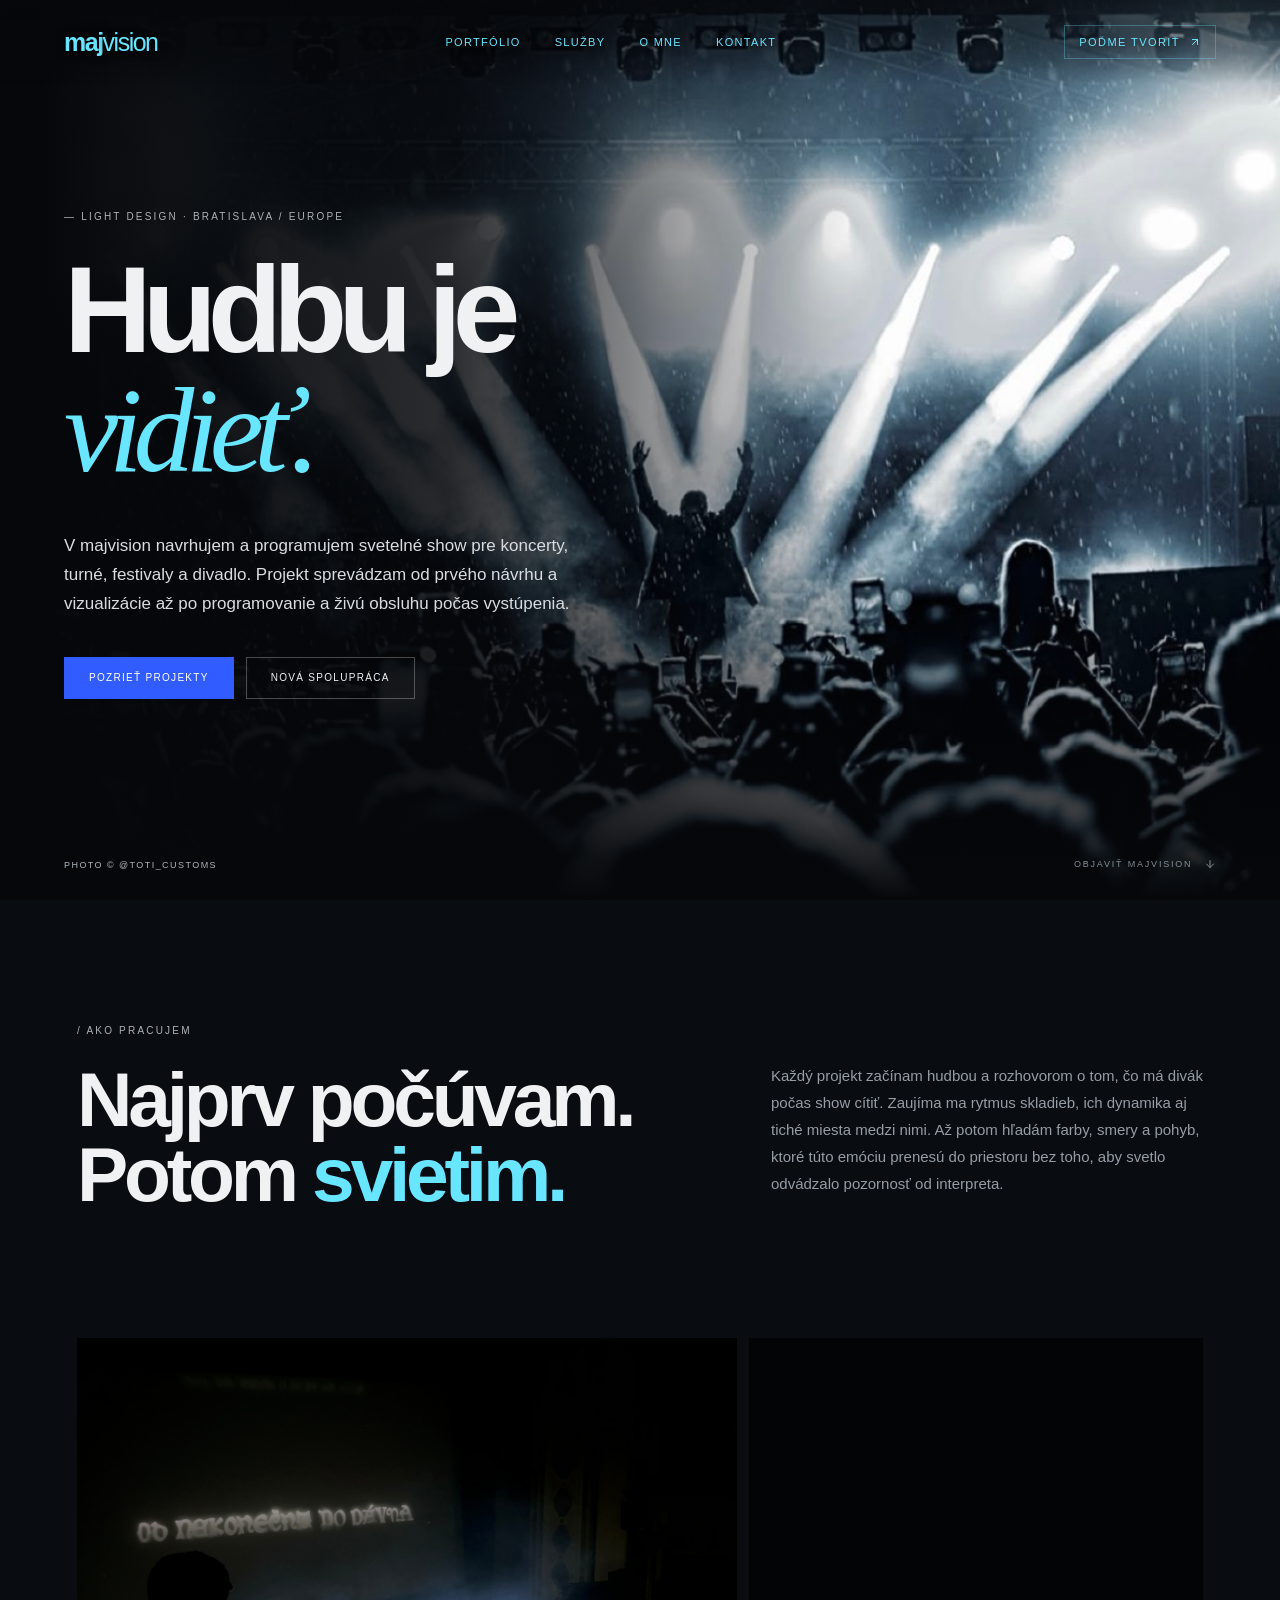
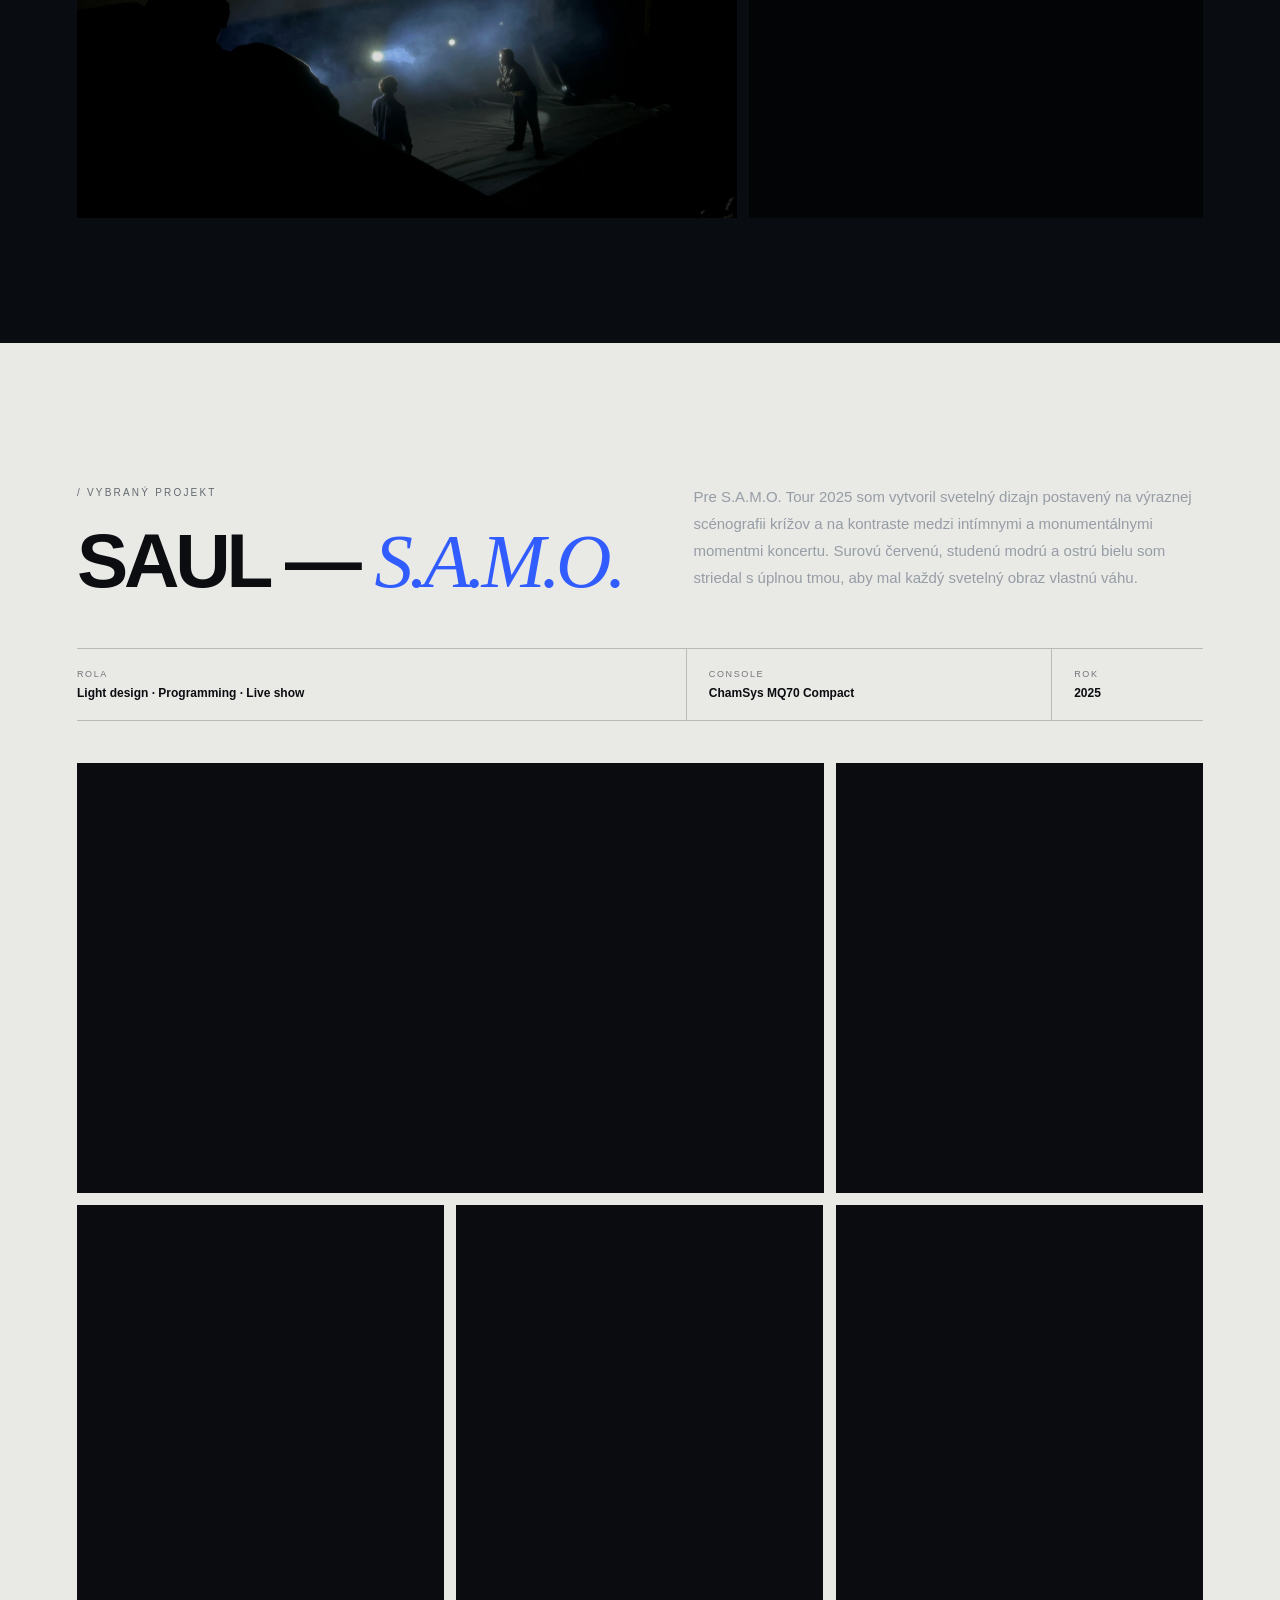
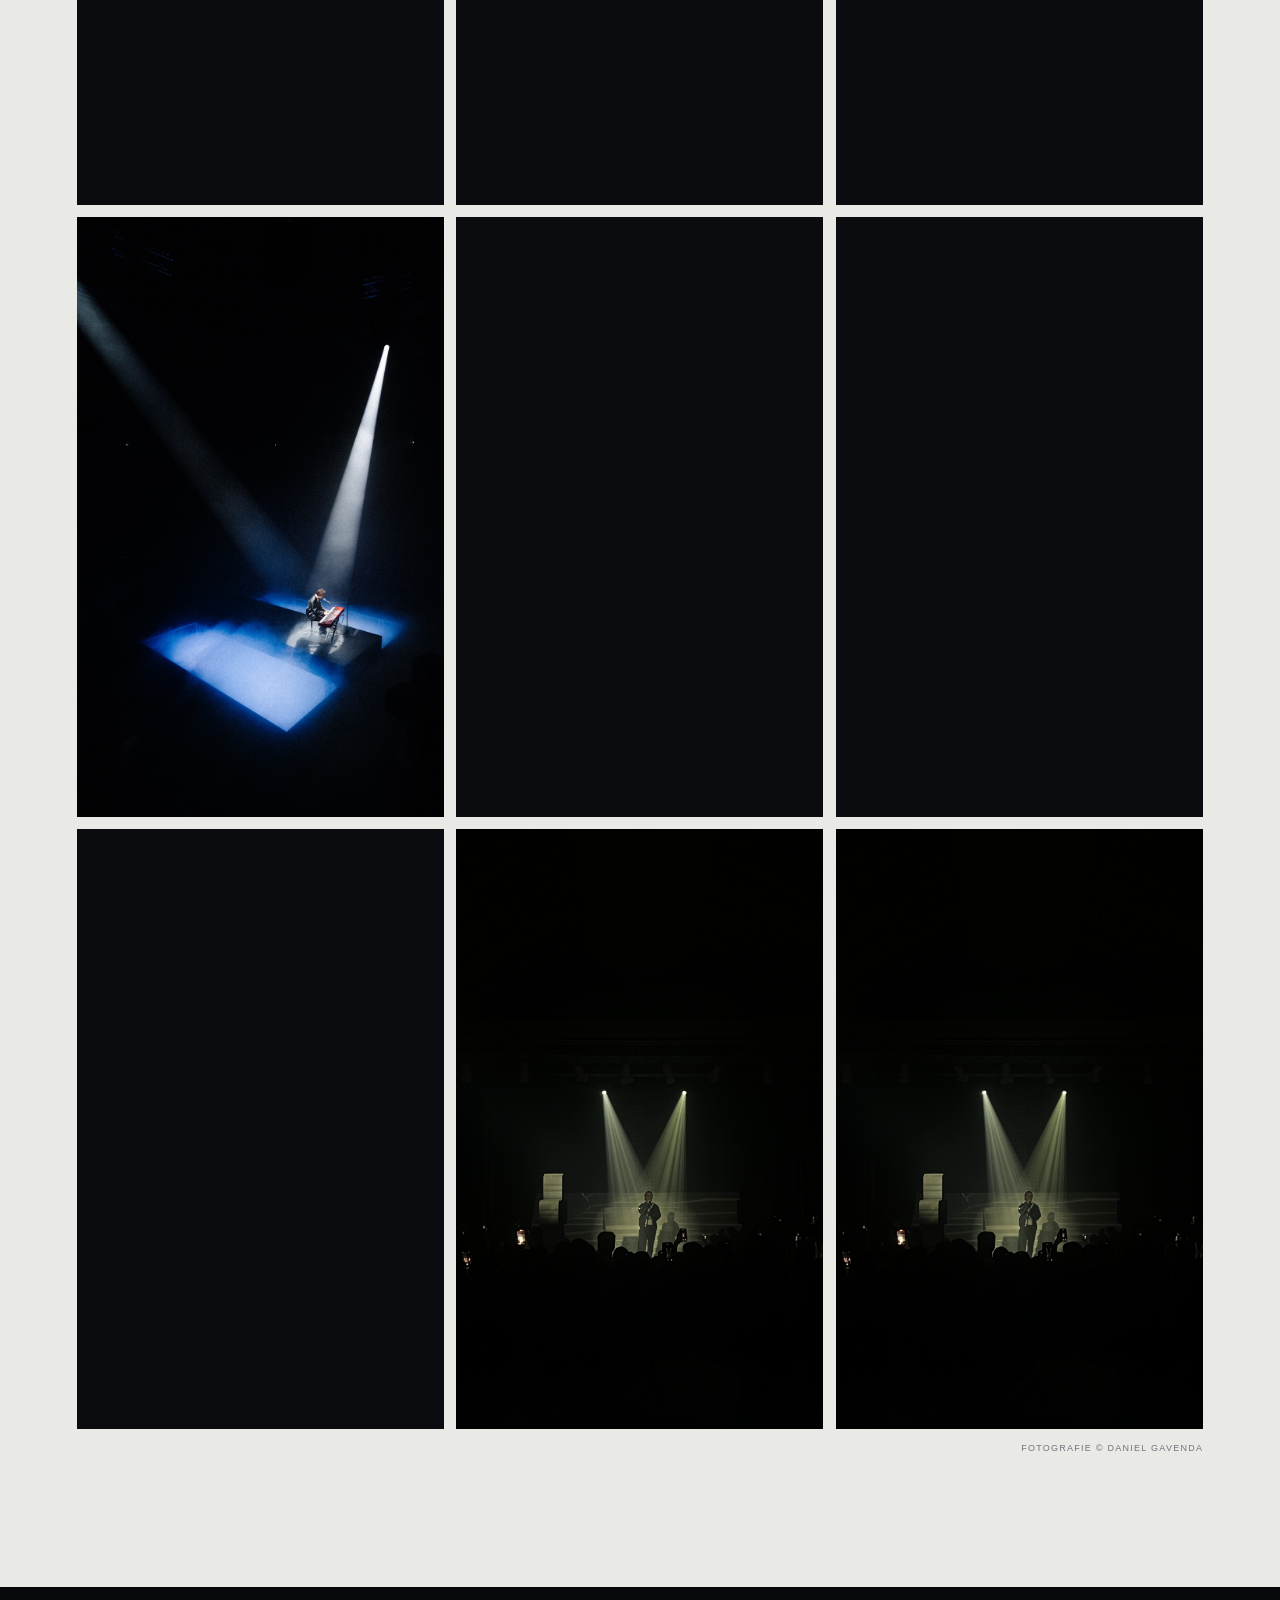
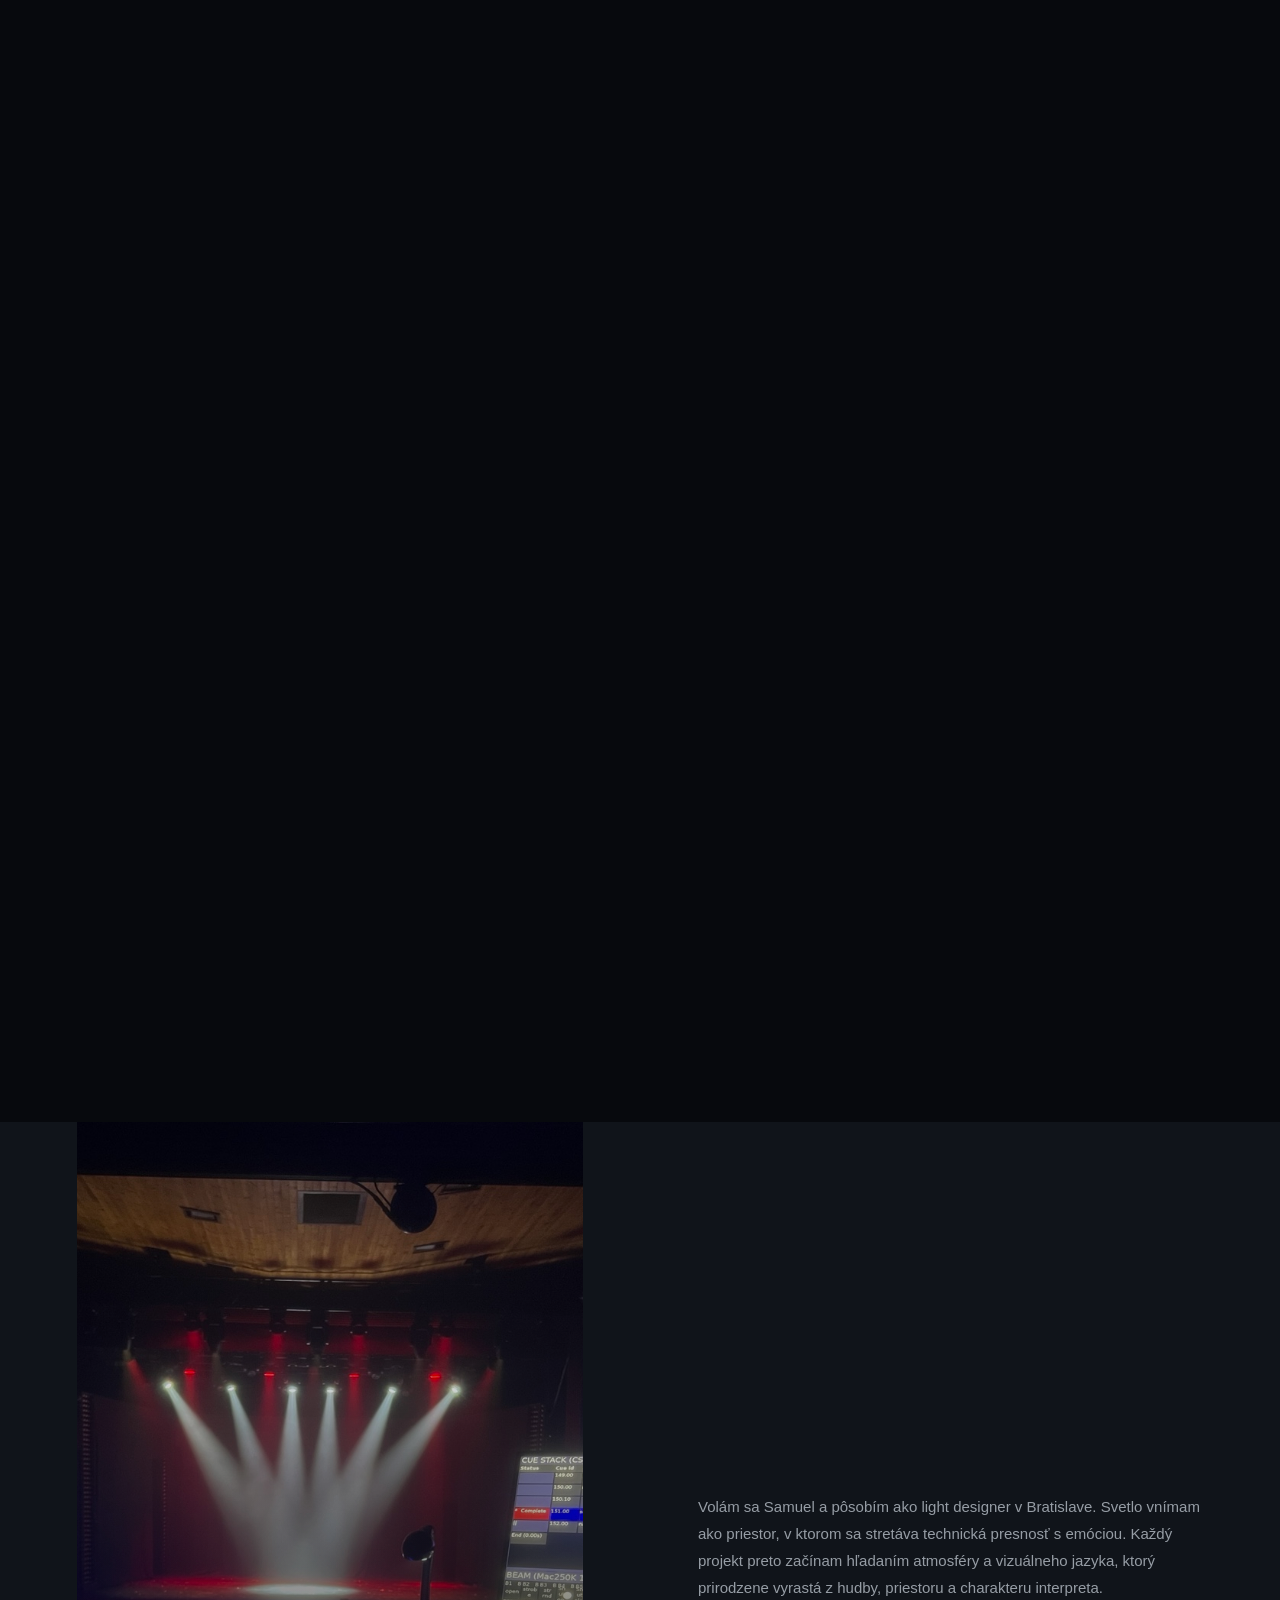
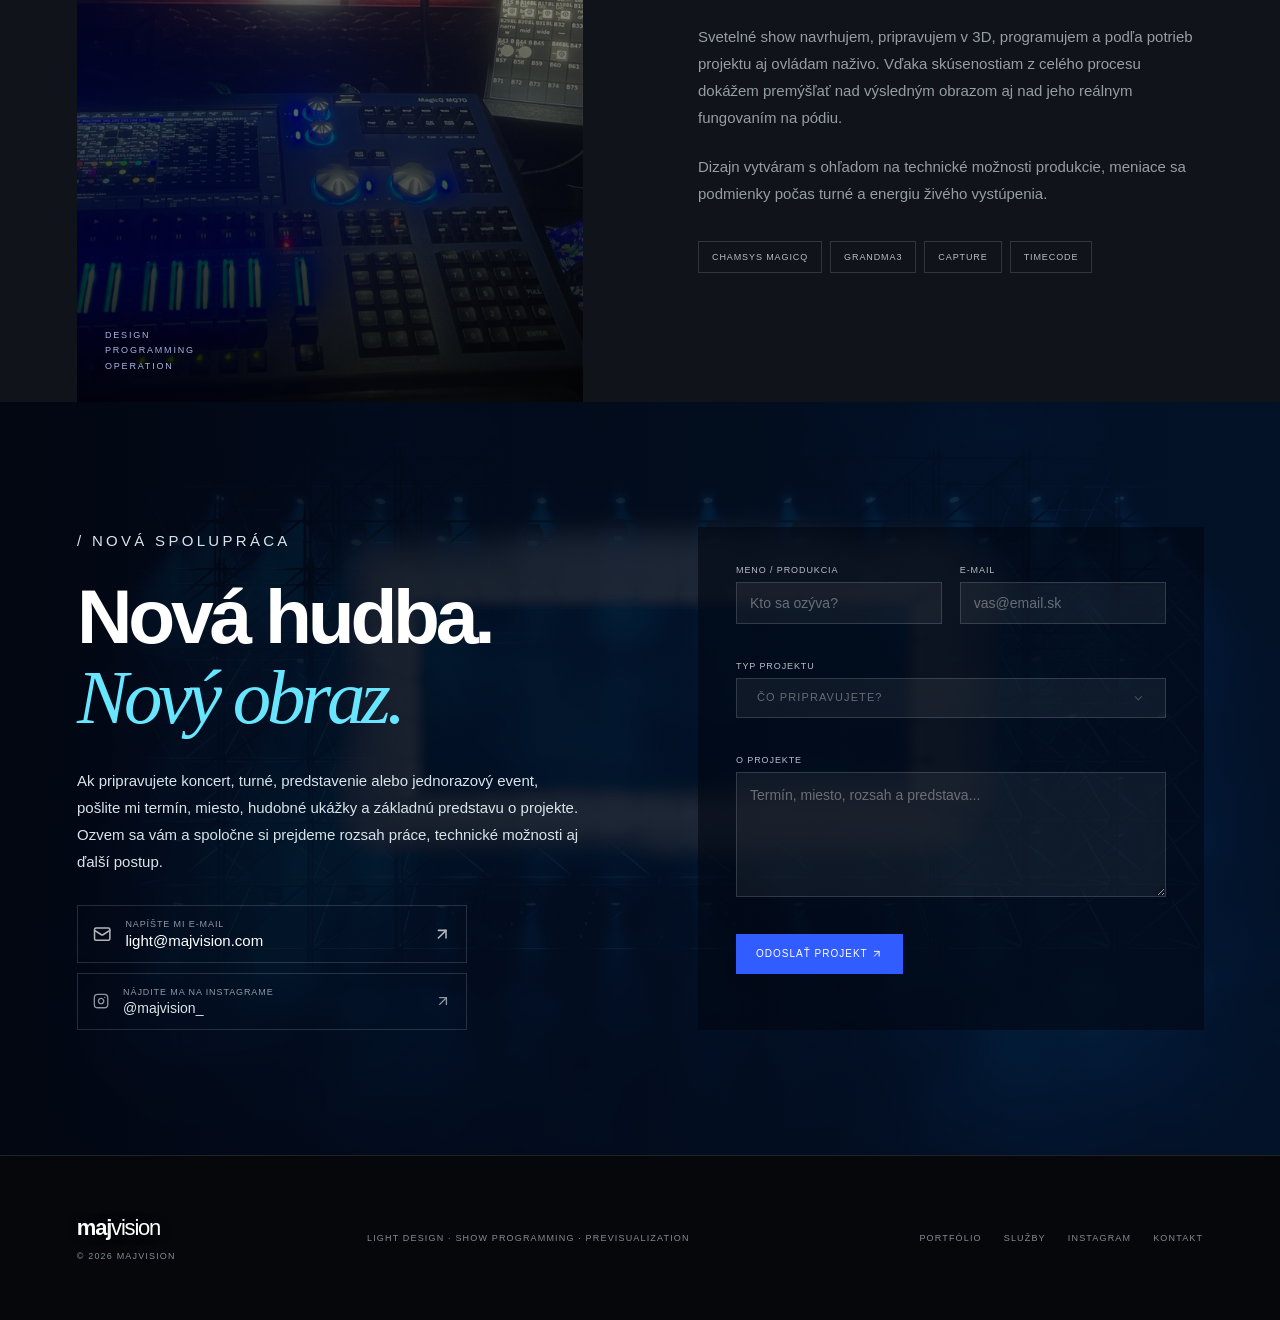
==== commit ded7d403: "Optimalizacia mobilu: lazy loading, odlozene video, animacie a menu Vykon (prve nacitanie bolo 11,5 " ====
--- a/index.html
+++ b/index.html
@@ -22,7 +22,7 @@
     <main>
       <header>
         <a class="brand" href="#top">maj<span>vision</span></a>
-        <nav>
+        <button class="navToggle" type="button" aria-expanded="false" aria-controls="mainNav" aria-label="Menu"><svg class="ico" viewBox="0 0 24 24" aria-hidden="true"><path class="navBar1" d="M4 6h16"/><path class="navBar2" d="M4 12h16"/><path class="navBar3" d="M4 18h16"/></svg></button><nav id="mainNav">
           <a href="#work">Portfólio</a><a href="#services">Služby</a
           ><a href="#about">O mne</a><a href="#contact">Kontakt</a>
         </nav>
@@ -81,9 +81,13 @@
             <img
               src="assets/listen-stage.jpeg"
               alt="Tmavá divadelná scéna vo svetle a hmle"
+            loading="lazy"
+              decoding="async"
             /><img
               src="assets/listen-console.jpeg"
               alt="Svetelný pult ChamSys v divadle"
+            loading="lazy"
+              decoding="async"
             />
           </div>
         </div>
@@ -115,62 +119,84 @@
             <img
               src="assets/saul-01.jpeg"
               alt="SAUL S.A.M.O. Tour 2025, červený svetelný dizajn"
+            loading="lazy"
+              decoding="async"
             />
           </figure>
           <figure>
             <img
               src="assets/saul-02.jpeg"
               alt="Silueta kríža vo svetelných lúčoch"
+            loading="lazy"
+              decoding="async"
             />
           </figure>
           <figure class="portrait">
             <img
               src="assets/saul-03.jpeg"
               alt="Biely svetelný obraz S.A.M.O. Tour"
+            loading="lazy"
+              decoding="async"
             />
           </figure>
           <figure class="portrait">
             <img
               src="assets/saul-04.jpeg"
               alt="SAUL na pódiu v bielych svetelných stĺpoch"
+            loading="lazy"
+              decoding="async"
             />
           </figure>
           <figure class="portrait">
             <img
               src="assets/saul-05.jpeg"
               alt="Modrý svetelný dizajn a scéna S.A.M.O. Tour"
+            loading="lazy"
+              decoding="async"
             />
           </figure>
           <figure class="portrait">
-            <img src="assets/saul-06.jpeg" alt="Sólo klavír v kuželi svetla" />
+            <img src="assets/saul-06.jpeg" alt="Sólo klavír v kuželi svetla" loading="lazy"
+              decoding="async"
+            />
           </figure>
           <figure class="portrait">
             <img
               src="assets/saul-07.jpeg"
               alt="Live show z pozície pri svetelnom pulte"
+            loading="lazy"
+              decoding="async"
             />
           </figure>
           <figure class="portrait">
             <img
               src="assets/saul-08.jpeg"
               alt="Tri modré svetelné scény zo S.A.M.O. Tour"
+            loading="lazy"
+              decoding="async"
             />
           </figure>
           <figure class="portrait">
             <img
               src="assets/saul-09.jpeg"
               alt="Svetelné lúče, scéna a publikum"
+            loading="lazy"
+              decoding="async"
             />
           </figure>
           <figure class="portrait">
             <img
               src="assets/saul-10.jpeg"
               alt="SAUL pod dvojicou svetelných lúčov"
+            loading="lazy"
+              decoding="async"
             />
           </figure>
           <figure class="portrait video">
             <video
-              src="assets/saul-11.mp4"
+              data-src="assets/saul-11.mp4"
+              preload="none"
+              poster="assets/saul-10.jpeg"
               autoplay
               muted
               loop
@@ -197,9 +223,13 @@
             <img
               src="assets/services-red.jpeg"
               alt="Programovanie červeného svetelného obrazu v previzualizácii"
+            loading="lazy"
+              decoding="async"
             /><img
               src="assets/services-blue.jpeg"
               alt="Programovanie modrého svetelného obrazu v previzualizácii"
+            loading="lazy"
+              decoding="async"
             />
           </div>
         </div>
@@ -494,6 +524,90 @@
         <span>© 2026 majvision</span>
       </footer>
     </main>
+<script>
+(function () {
+  var toggle = document.querySelector('.navToggle');
+  var nav = document.getElementById('mainNav');
+  if (!toggle || !nav) return;
+
+  function setOpen(open) {
+    document.body.classList.toggle('navOpen', open);
+    toggle.setAttribute('aria-expanded', open ? 'true' : 'false');
+    toggle.setAttribute('aria-label', open ? 'Zavrieť menu' : 'Menu');
+  }
+
+  toggle.addEventListener('click', function () {
+    setOpen(!document.body.classList.contains('navOpen'));
+  });
+
+  nav.addEventListener('click', function (e) {
+    if (e.target.tagName === 'A') setOpen(false);
+  });
+
+  document.addEventListener('keydown', function (e) {
+    if (e.key === 'Escape' && document.body.classList.contains('navOpen')) {
+      setOpen(false);
+      toggle.focus();
+    }
+  });
+})();
+</script>
+<script>
+(function () {
+  var reduce = matchMedia('(prefers-reduced-motion: reduce)').matches;
+
+  /* Video sa nacita az ked je blizko viewportu - autoplay by inak
+     stiahol 2,5 MB hned pri otvoreni stranky. */
+  var video = document.querySelector('video[data-src]');
+  if (video) {
+    if (!('IntersectionObserver' in window)) {
+      video.src = video.dataset.src;
+    } else {
+      new IntersectionObserver(function (entries, obs) {
+        entries.forEach(function (e) {
+          if (!e.isIntersecting) return;
+          video.src = video.dataset.src;
+          obs.unobserve(video);
+        });
+      }, { rootMargin: '300px' }).observe(video);
+    }
+  }
+
+  /* Odhalovanie obsahu pri scrollovani. Animuje sa len opacity a
+     transform, takze to bezi na kompozitore bez prekreslovania layoutu. */
+  if (reduce || !('IntersectionObserver' in window)) return;
+
+  var targets = document.querySelectorAll(
+    '.statement > .kicker, .statement h2, .statement div > p, .statementPhotos,' +
+    '.sectionHead, .projectMeta, .saulGallery figure,' +
+    '.servicesIntro, .serviceList article,' +
+    '.processGrid > *, .aboutVisual, .aboutCopy > *,' +
+    '.contactTitle > *, .contact form'
+  );
+
+  var io = new IntersectionObserver(function (entries) {
+    entries.forEach(function (e) {
+      if (!e.isIntersecting) return;
+      e.target.classList.add('isIn');
+      io.unobserve(e.target);
+    });
+  }, { rootMargin: '0px 0px -8% 0px', threshold: 0.05 });
+
+  targets.forEach(function (el, i) {
+    el.classList.add('reveal');
+    /* male oneskorenie v ramci skupiny vytvori kaskadu, max 3 kroky */
+    el.style.setProperty('--d', (i % 4) * 60 + 'ms');
+    io.observe(el);
+  });
+
+  /* Poistka: keby observer z akehokolvek dovodu nezbehol, obsah nesmie
+     ostat neviditelny - po 2,5 s efekt zrusime. */
+  setTimeout(function () {
+    if (document.querySelector('.reveal.isIn')) return;
+    targets.forEach(function (el) { el.classList.remove('reveal'); });
+  }, 2500);
+})();
+</script>
     <script>
       (function () {
         var root = document.querySelector("[data-select]");
--- a/styles.css
+++ b/styles.css
@@ -258,3 +258,60 @@
 .navCta:hover{background:#68e5ff14;border-color:#68e5ff}
 .navCta .ico{width:12px;height:12px;margin-left:0;transition:transform .2s ease}
 .navCta:hover .ico{transform:translate(2px,-2px)}
+
+/* ---------- Odhalovanie pri scrollovani ----------
+   Len opacity + translate (kompozitor), ziadny layout reflow.
+   Bez JS alebo pri prefers-reduced-motion sa nic neskryva. */
+.reveal{opacity:0;transform:translateY(14px);
+  transition:opacity .55s cubic-bezier(.22,.61,.36,1) var(--d,0ms),
+             transform .55s cubic-bezier(.22,.61,.36,1) var(--d,0ms);
+  will-change:opacity,transform}
+.reveal.isIn{opacity:1;transform:none}
+@media(prefers-reduced-motion:reduce){
+  .reveal{opacity:1;transform:none;transition:none}
+}
+
+/* ---------- Mobilna navigacia ----------
+   nav bola na mobile display:none - stranka nemala ziadne menu a jedina
+   cesta k sekciam bolo 15 obrazoviek scrollovania. */
+.navToggle{display:none;align-items:center;justify-content:center;
+  width:42px;height:42px;margin-right:-10px;
+  border:0;background:transparent;color:inherit;cursor:pointer}
+.navToggle .ico{width:22px;height:22px}
+.navToggle .ico path{transition:transform .25s ease,opacity .2s ease;transform-origin:center}
+
+@media(max-width:900px){
+  .navToggle{display:inline-flex}
+  nav{
+    display:flex;flex-direction:column;justify-content:center;gap:4px;
+    position:fixed;inset:0;z-index:30;
+    padding:0 8vw;background:#05070af7;backdrop-filter:blur(14px);
+    opacity:0;visibility:hidden;transition:opacity .25s ease,visibility .25s}
+  body.navOpen nav{opacity:1;visibility:visible}
+  nav a{
+    padding:18px 0;border-bottom:1px solid #ffffff14;
+    font-size:15px;letter-spacing:.14em;color:#fff;
+    transform:translateY(8px);opacity:0;transition:transform .3s ease,opacity .3s ease}
+  body.navOpen nav a{transform:none;opacity:1}
+  body.navOpen nav a:nth-child(1){transition-delay:.05s}
+  body.navOpen nav a:nth-child(2){transition-delay:.1s}
+  body.navOpen nav a:nth-child(3){transition-delay:.15s}
+  body.navOpen nav a:nth-child(4){transition-delay:.2s}
+  body.navOpen{overflow:hidden}
+  body.navOpen .navToggle{position:relative;z-index:31}
+  body.navOpen .navBar1{transform:translateY(6px) rotate(45deg)}
+  body.navOpen .navBar2{opacity:0}
+  body.navOpen .navBar3{transform:translateY(-6px) rotate(-45deg)}
+  .navCta{display:none}
+}
+
+/* dotykove plochy: 11px vysoke odkazy v paticke boli pod hranicou 44px */
+@media(max-width:900px){
+  footer div{flex-wrap:wrap;gap:0 22px}
+  footer div a{display:inline-flex;align-items:center;min-height:44px}
+  footer .brand{min-height:44px;display:inline-flex;align-items:center}
+  .heroCredit{padding:8px 0}
+}
+@media(prefers-reduced-motion:reduce){
+  nav,nav a,.navToggle .ico path{transition:none}
+}
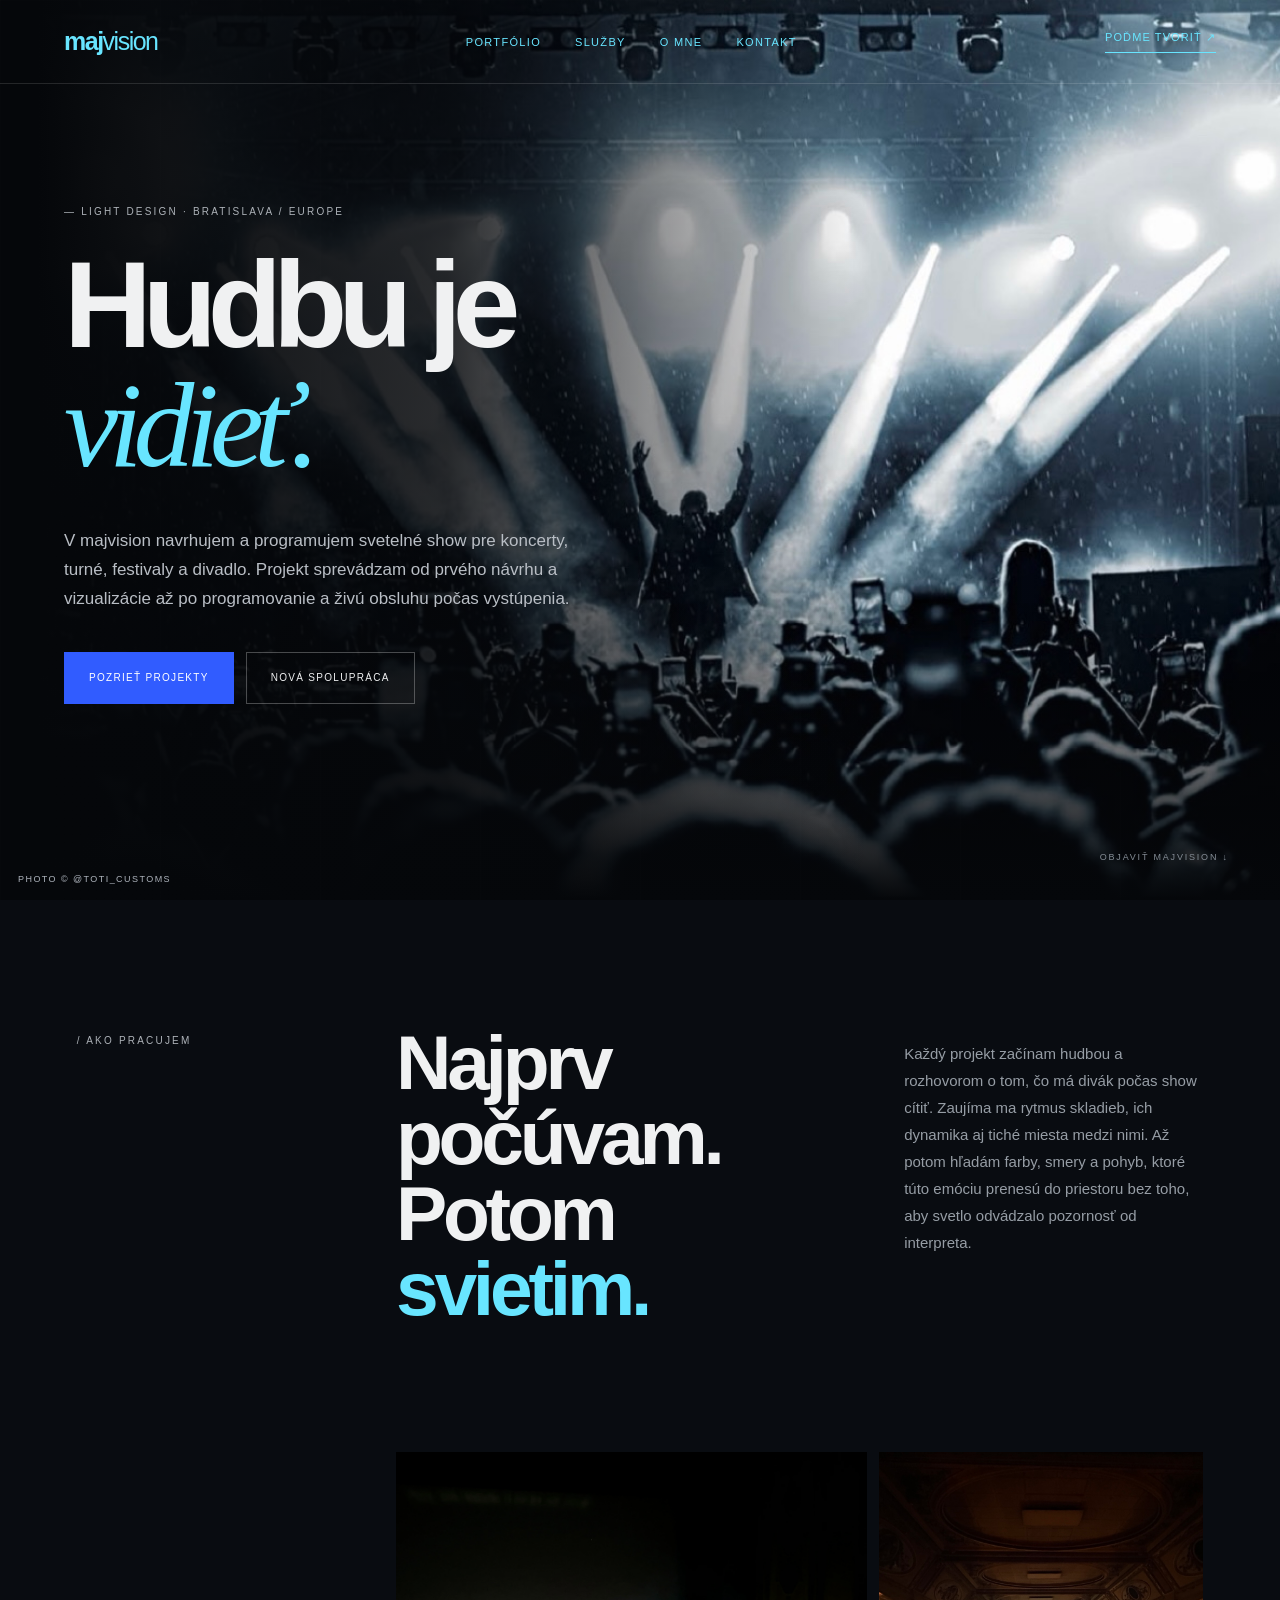
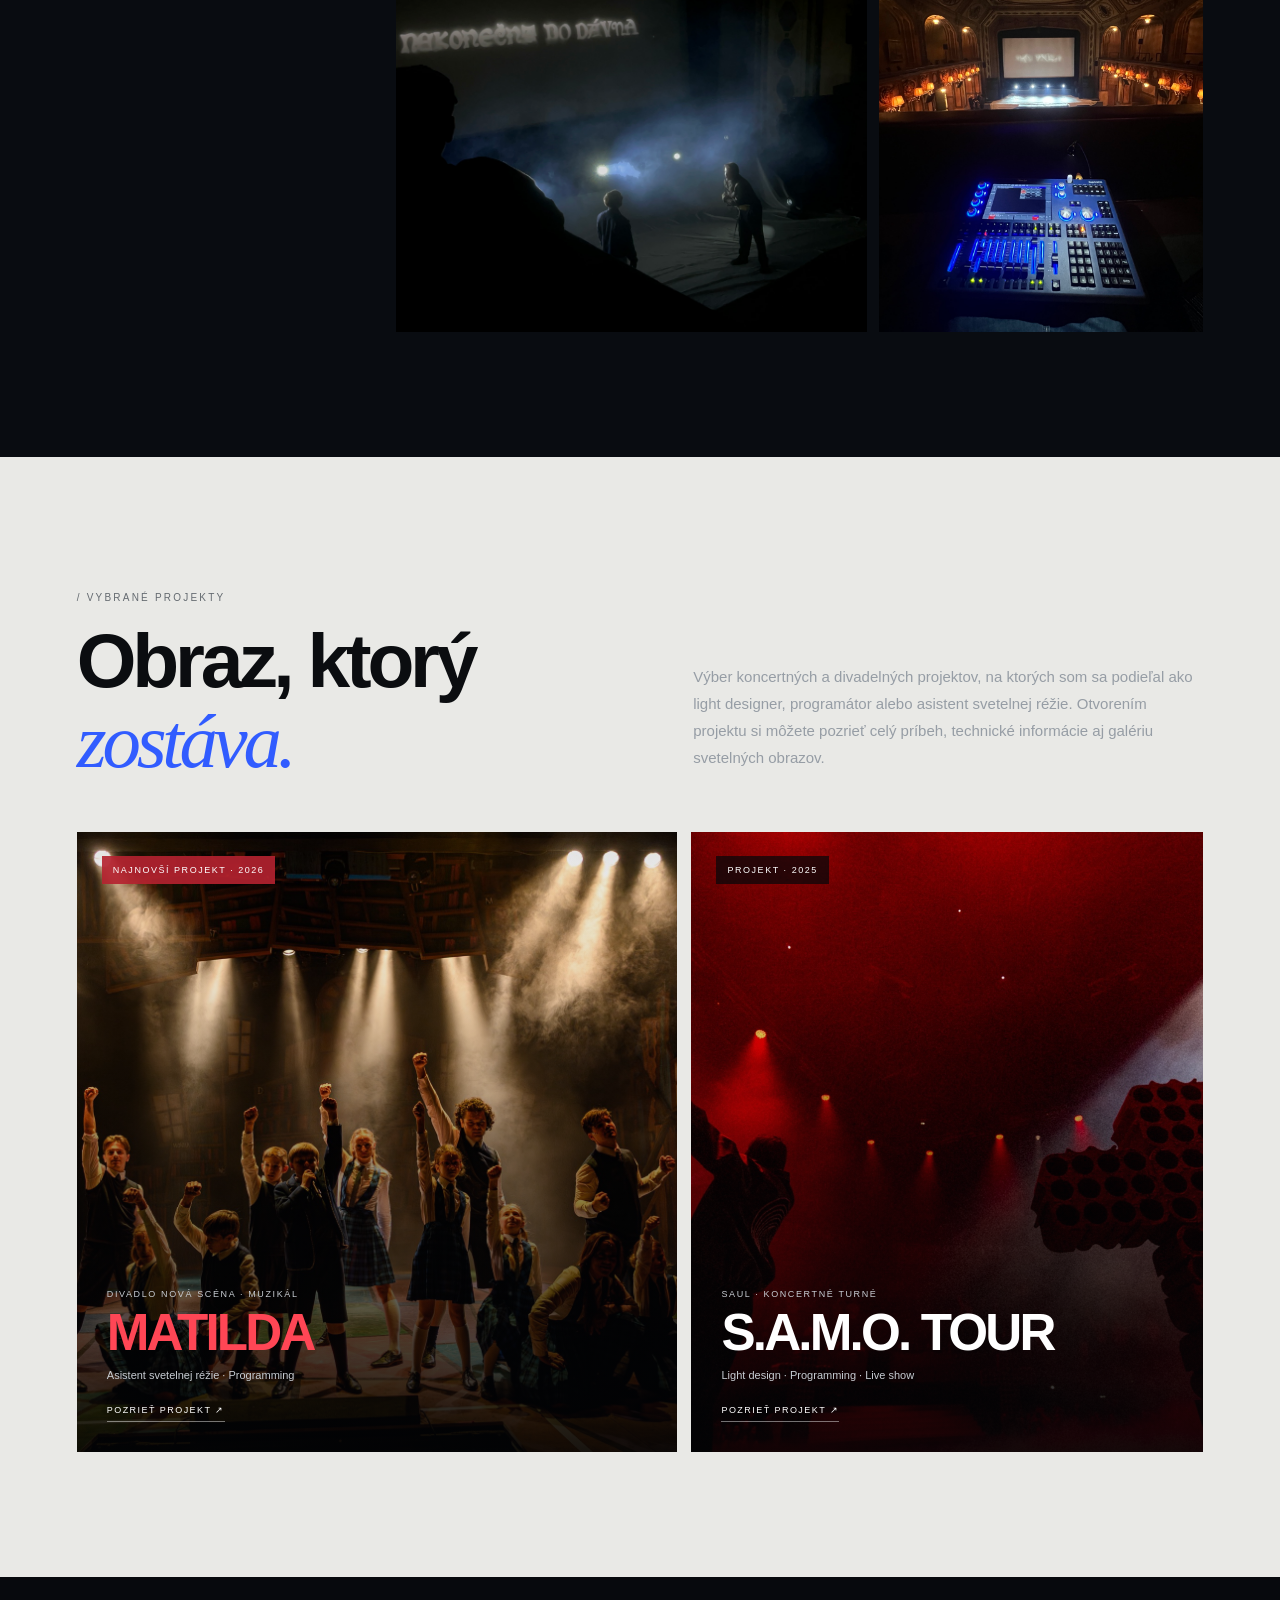
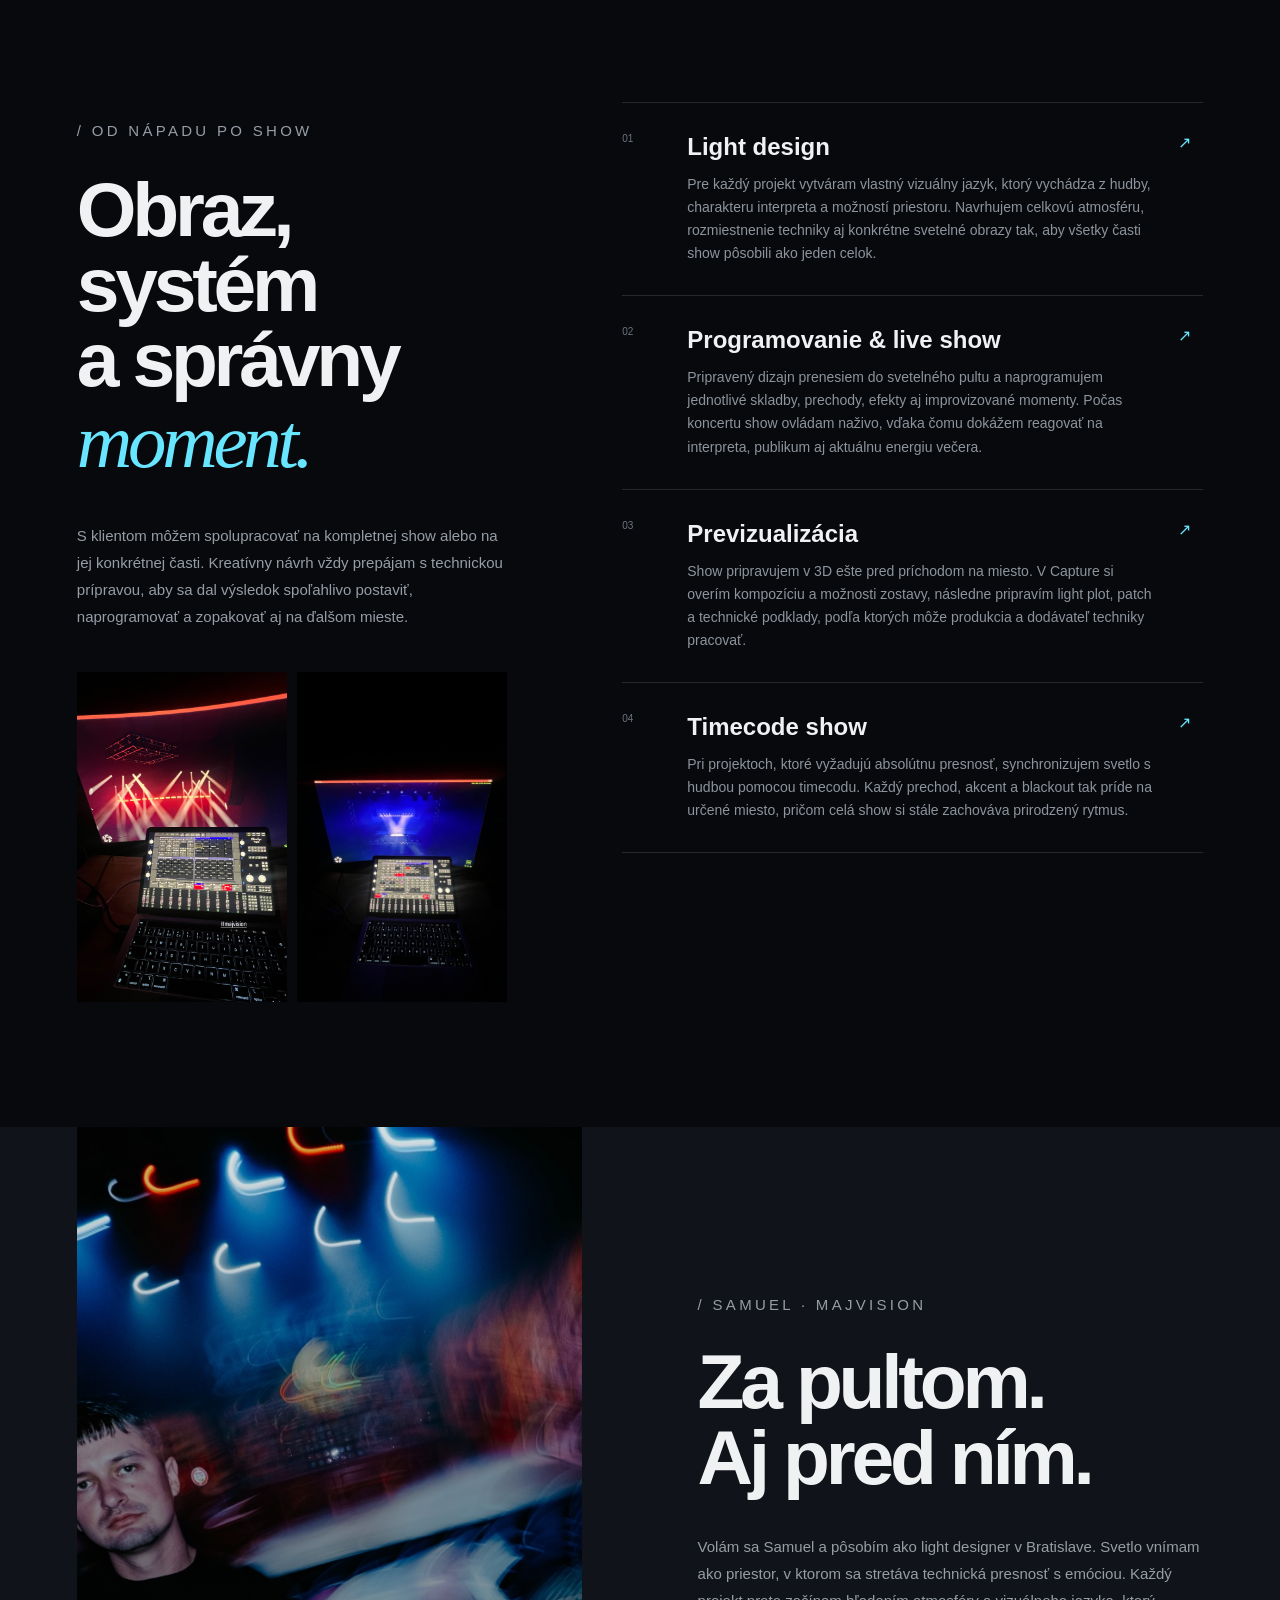
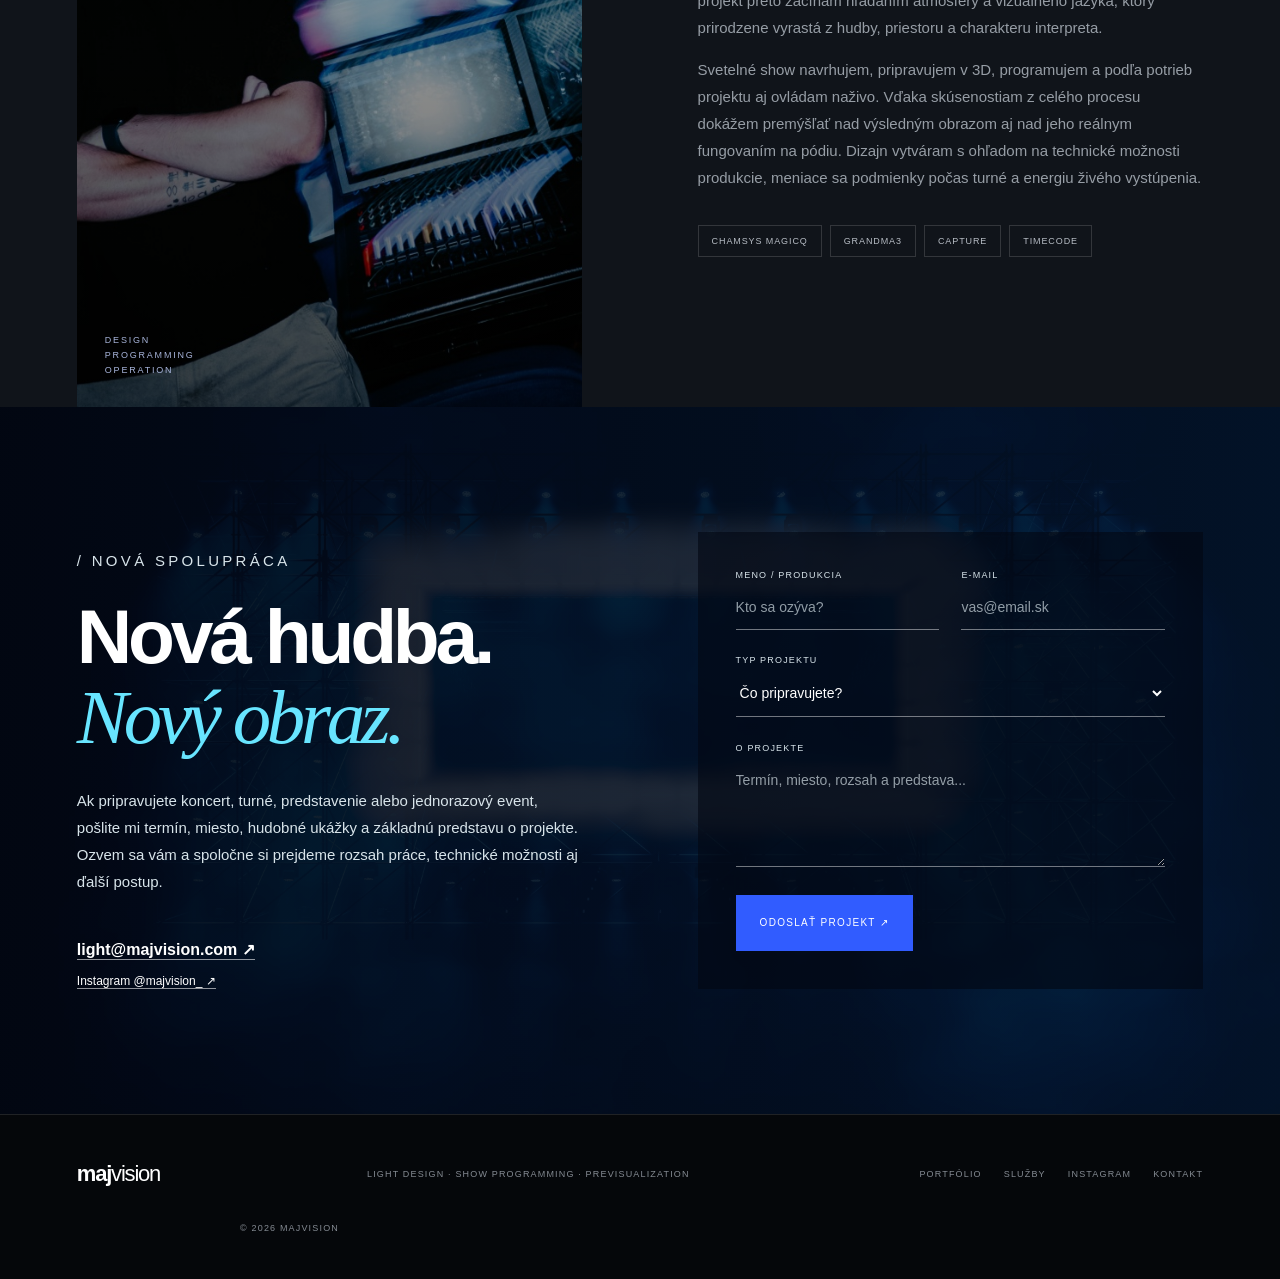
==== commit 9489ac0c: "Matilda project and portfolio update Matilda project and portfolio update" ====
--- a/index.html
+++ b/index.html
@@ -1,794 +1,53 @@
 <!doctype html>
 <html lang="sk">
-  <head>
-    <meta charset="utf-8" />
-    <meta name="viewport" content="width=device-width,initial-scale=1" />
-    <title>majvision — Hudbu je vidieť</title>
-    <meta
-      name="description"
-      content="Light design, programovanie a live show pre koncerty, turné, festivaly a divadlo. Samuel · Bratislava / Europe."
-    />
-    <meta property="og:title" content="majvision — Hudbu je vidieť" />
-    <meta
-      property="og:description"
-      content="Light design · Programming · Live show"
-    />
-    <meta property="og:image" content="assets/og.png" />
-    <meta name="twitter:card" content="summary_large_image" />
-    <link rel="icon" href="assets/favicon.svg" />
-    <link rel="stylesheet" href="styles.css" />
-  </head>
-  <body>
-    <main>
-      <header>
-        <a class="brand" href="#top">maj<span>vision</span></a>
-        <button class="navToggle" type="button" aria-expanded="false" aria-controls="mainNav" aria-label="Menu"><svg class="ico" viewBox="0 0 24 24" aria-hidden="true"><path class="navBar1" d="M4 6h16"/><path class="navBar2" d="M4 12h16"/><path class="navBar3" d="M4 18h16"/></svg></button><nav id="mainNav">
-          <a href="#work">Portfólio</a><a href="#services">Služby</a
-          ><a href="#about">O mne</a><a href="#contact">Kontakt</a>
-        </nav>
-        <a class="navCta" href="#contact"
-          >Poďme tvoriť
-          <svg class="ico" viewBox="0 0 24 24" aria-hidden="true">
-            <path d="M7 7h10v10" />
-            <path d="M7 17 17 7" /></svg
-        ></a>
-      </header>
+<head>
+  <meta charset="utf-8">
+  <meta name="viewport" content="width=device-width,initial-scale=1">
+  <title>majvision — Hudbu je vidieť</title>
+  <meta name="description" content="Light design, programovanie a live show pre koncerty, turné, festivaly a divadlo. Samuel · Bratislava / Europe.">
+  <meta property="og:title" content="majvision — Hudbu je vidieť">
+  <meta property="og:description" content="Light design · Programming · Live show">
+  <meta property="og:image" content="assets/og.png">
+  <meta name="twitter:card" content="summary_large_image">
+  <link rel="icon" href="assets/favicon.svg">
+  <link rel="stylesheet" href="styles.css">
+</head>
+<body>
+<main>
+  <header><a class="brand" href="#top">maj<span>vision</span></a><nav><a href="#work">Portfólio</a><a href="#services">Služby</a><a href="#about">O mne</a><a href="#contact">Kontakt</a></nav><a class="navCta" href="#contact">Poďme tvoriť ↗</a></header>
 
-      <section class="hero" id="top">
-        <div class="heroBg"></div>
-        <div class="grid"></div>
-        <div class="heroCopy">
-          <p class="eyebrow">— Light design · Bratislava / Europe</p>
-          <h1>Hudbu je<br /><em>vidieť.</em></h1>
-          <p class="lead">
-            V majvision navrhujem a programujem svetelné show pre koncerty,
-            turné, festivaly a divadlo. Projekt sprevádzam od prvého návrhu a
-            vizualizácie až po programovanie a živú obsluhu počas vystúpenia.
-          </p>
-          <div class="actions">
-            <a class="btn primary" href="#work">Pozrieť projekty</a
-            ><a class="btn" href="#contact">Nová spolupráca</a>
-          </div>
-        </div>
-        <a
-          class="heroCredit"
-          href="https://instagram.com/toti_customs"
-          target="_blank"
-          rel="noreferrer"
-          >Photo © @toti_customs</a
-        >
-        <div class="scroll">
-          OBJAVIŤ MAJVISION
-          <svg class="ico" viewBox="0 0 24 24" aria-hidden="true">
-            <path d="M12 5v14" />
-            <path d="m19 12-7 7-7-7" />
-          </svg>
-        </div>
-      </section>
+  <section class="hero" id="top"><div class="heroBg"></div><div class="grid"></div><div class="heroCopy"><p class="eyebrow">— Light design · Bratislava / Europe</p><h1>Hudbu je<br><em>vidieť.</em></h1><p class="lead">V majvision navrhujem a programujem svetelné show pre koncerty, turné, festivaly a divadlo. Projekt sprevádzam od prvého návrhu a vizualizácie až po programovanie a živú obsluhu počas vystúpenia.</p><div class="actions"><a class="btn primary" href="#work">Pozrieť projekty</a><a class="btn" href="#contact">Nová spolupráca</a></div></div><a class="heroCredit" href="https://instagram.com/toti_customs" target="_blank" rel="noreferrer">Photo © @toti_customs</a><div class="scroll">OBJAVIŤ MAJVISION ↓</div></section>
 
-      <section class="statement section">
-        <p class="kicker">/ AKO PRACUJEM</p>
-        <div>
-          <h2>Najprv počúvam.<br />Potom <span>svietim.</span></h2>
-          <p>
-            Každý projekt začínam hudbou a rozhovorom o tom, čo má divák počas
-            show cítiť. Zaujíma ma rytmus skladieb, ich dynamika aj tiché miesta
-            medzi nimi. Až potom hľadám farby, smery a pohyb, ktoré túto emóciu
-            prenesú do priestoru bez toho, aby svetlo odvádzalo pozornosť od
-            interpreta.
-          </p>
-          <div class="statementPhotos">
-            <img
-              src="assets/listen-stage.jpeg"
-              alt="Tmavá divadelná scéna vo svetle a hmle"
-            loading="lazy"
-              decoding="async"
-            /><img
-              src="assets/listen-console.jpeg"
-              alt="Svetelný pult ChamSys v divadle"
-            loading="lazy"
-              decoding="async"
-            />
-          </div>
-        </div>
-      </section>
+  <section class="statement section"><p class="kicker">/ AKO PRACUJEM</p><div><h2>Najprv počúvam.<br>Potom <span>svietim.</span></h2><p>Každý projekt začínam hudbou a rozhovorom o tom, čo má divák počas show cítiť. Zaujíma ma rytmus skladieb, ich dynamika aj tiché miesta medzi nimi. Až potom hľadám farby, smery a pohyb, ktoré túto emóciu prenesú do priestoru bez toho, aby svetlo odvádzalo pozornosť od interpreta.</p><div class="statementPhotos"><img src="assets/listen-stage.jpeg" alt="Tmavá divadelná scéna vo svetle a hmle"><img src="assets/listen-console.jpeg" alt="Svetelný pult ChamSys v divadle"></div></div></section>
 
-      <section class="work section" id="work">
-        <div class="sectionHead">
-          <div>
-            <p class="kicker">/ VYBRANÝ PROJEKT</p>
-            <h2>SAUL — <em>S.A.M.O.</em></h2>
-          </div>
-          <p>
-            Pre S.A.M.O. Tour 2025 som vytvoril svetelný dizajn postavený na
-            výraznej scénografii krížov a na kontraste medzi intímnymi a
-            monumentálnymi momentmi koncertu. Surovú červenú, studenú modrú a
-            ostrú bielu som striedal s úplnou tmou, aby mal každý svetelný obraz
-            vlastnú váhu.
-          </p>
-        </div>
-        <div class="projectMeta">
-          <div>
-            <span>ROLA</span><b>Light design · Programming · Live show</b>
-          </div>
-          <div><span>CONSOLE</span><b>ChamSys MQ70 Compact</b></div>
-          <div><span>ROK</span><b>2025</b></div>
-        </div>
-        <div class="saulGallery">
-          <figure class="wide">
-            <img
-              src="assets/saul-01.jpeg"
-              alt="SAUL S.A.M.O. Tour 2025, červený svetelný dizajn"
-            loading="lazy"
-              decoding="async"
-            />
-          </figure>
-          <figure>
-            <img
-              src="assets/saul-02.jpeg"
-              alt="Silueta kríža vo svetelných lúčoch"
-            loading="lazy"
-              decoding="async"
-            />
-          </figure>
-          <figure class="portrait">
-            <img
-              src="assets/saul-03.jpeg"
-              alt="Biely svetelný obraz S.A.M.O. Tour"
-            loading="lazy"
-              decoding="async"
-            />
-          </figure>
-          <figure class="portrait">
-            <img
-              src="assets/saul-04.jpeg"
-              alt="SAUL na pódiu v bielych svetelných stĺpoch"
-            loading="lazy"
-              decoding="async"
-            />
-          </figure>
-          <figure class="portrait">
-            <img
-              src="assets/saul-05.jpeg"
-              alt="Modrý svetelný dizajn a scéna S.A.M.O. Tour"
-            loading="lazy"
-              decoding="async"
-            />
-          </figure>
-          <figure class="portrait">
-            <img src="assets/saul-06.jpeg" alt="Sólo klavír v kuželi svetla" loading="lazy"
-              decoding="async"
-            />
-          </figure>
-          <figure class="portrait">
-            <img
-              src="assets/saul-07.jpeg"
-              alt="Live show z pozície pri svetelnom pulte"
-            loading="lazy"
-              decoding="async"
-            />
-          </figure>
-          <figure class="portrait">
-            <img
-              src="assets/saul-08.jpeg"
-              alt="Tri modré svetelné scény zo S.A.M.O. Tour"
-            loading="lazy"
-              decoding="async"
-            />
-          </figure>
-          <figure class="portrait">
-            <img
-              src="assets/saul-09.jpeg"
-              alt="Svetelné lúče, scéna a publikum"
-            loading="lazy"
-              decoding="async"
-            />
-          </figure>
-          <figure class="portrait">
-            <img
-              src="assets/saul-10.jpeg"
-              alt="SAUL pod dvojicou svetelných lúčov"
-            loading="lazy"
-              decoding="async"
-            />
-          </figure>
-          <figure class="portrait video">
-            <video
-              data-src="assets/saul-11.mp4"
-              preload="none"
-              poster="assets/saul-10.jpeg"
-              autoplay
-              muted
-              loop
-              playsinline
-              disablepictureinpicture
-              aria-label="Video svetelnej show SAUL S.A.M.O. Tour 2025"
-            ></video>
-          </figure>
-        </div>
-        <p class="photoCredit">Fotografie © Daniel Gavenda</p>
-      </section>
+  <section class="work section" id="work">
+    <div class="sectionHead portfolioHead"><div><p class="kicker">/ VYBRANÉ PROJEKTY</p><h2>Obraz, ktorý<br><em>zostáva.</em></h2></div><p>Výber koncertných a divadelných projektov, na ktorých som sa podieľal ako light designer, programátor alebo asistent svetelnej réžie. Otvorením projektu si môžete pozrieť celý príbeh, technické informácie aj galériu svetelných obrazov.</p></div>
+    <div class="portfolioGrid">
+      <a class="portfolioCard matildaCard" href="projekty/matilda/">
+        <img src="assets/matilda-cover.jpg" alt="Matilda v Divadle Nová scéna, svetelný obraz s hereckým ansámblom">
+        <span class="portfolioFlag">Najnovší projekt · 2026</span>
+        <div class="portfolioCardCopy"><p>Divadlo Nová scéna · muzikál</p><h3>MATILDA</h3><span>Asistent svetelnej réžie · Programming</span><b>Pozrieť projekt ↗</b></div>
+      </a>
+      <a class="portfolioCard saulCard" href="projekty/samo-tour-2025/">
+        <img src="assets/saul-01.jpeg" alt="SAUL S.A.M.O. Tour 2025, červený svetelný obraz">
+        <span class="portfolioFlag">Projekt · 2025</span>
+        <div class="portfolioCardCopy"><p>SAUL · koncertné turné</p><h3>S.A.M.O. TOUR</h3><span>Light design · Programming · Live show</span><b>Pozrieť projekt ↗</b></div>
+      </a>
+    </div>
+  </section>
 
-      <section class="services section" id="services">
-        <div class="servicesIntro">
-          <p class="kicker">/ OD NÁPADU PO SHOW</p>
-          <h2>Obraz, systém<br />a správny <em>moment.</em></h2>
-          <p>
-            S klientom môžem spolupracovať na kompletnej show alebo na jej
-            konkrétnej časti. Kreatívny návrh vždy prepájam s technickou
-            prípravou, aby sa dal výsledok spoľahlivo postaviť, naprogramovať a
-            zopakovať aj na ďalšom mieste.
-          </p>
-          <div class="servicesPhotos">
-            <img
-              src="assets/services-red.jpeg"
-              alt="Programovanie červeného svetelného obrazu v previzualizácii"
-            loading="lazy"
-              decoding="async"
-            /><img
-              src="assets/services-blue.jpeg"
-              alt="Programovanie modrého svetelného obrazu v previzualizácii"
-            loading="lazy"
-              decoding="async"
-            />
-          </div>
-        </div>
-        <div class="serviceList">
-          <article>
-            <span>01</span>
-            <div>
-              <h3>Light design</h3>
-              <p>
-                Pre každý projekt vytváram vlastný vizuálny jazyk, ktorý
-                vychádza z hudby, charakteru interpreta a možností priestoru.
-                Navrhujem celkovú atmosféru, rozmiestnenie techniky aj konkrétne
-                svetelné obrazy tak, aby všetky časti show pôsobili ako jeden
-                celok.
-              </p>
-            </div>
-            <b
-              ><svg class="ico" viewBox="0 0 24 24" aria-hidden="true">
-                <path d="M7 7h10v10" />
-                <path d="M7 17 17 7" /></svg
-            ></b>
-          </article>
-          <article>
-            <span>02</span>
-            <div>
-              <h3>Programovanie &amp; live show</h3>
-              <p>
-                Pripravený dizajn prenesiem do svetelného pultu a naprogramujem
-                jednotlivé skladby, prechody, efekty aj improvizované momenty.
-                Počas koncertu show ovládam naživo, vďaka čomu dokážem reagovať
-                na interpreta, publikum aj aktuálnu energiu večera.
-              </p>
-            </div>
-            <b
-              ><svg class="ico" viewBox="0 0 24 24" aria-hidden="true">
-                <path d="M7 7h10v10" />
-                <path d="M7 17 17 7" /></svg
-            ></b>
-          </article>
-          <article>
-            <span>03</span>
-            <div>
-              <h3>Previzualizácia</h3>
-              <p>
-                Show pripravujem v 3D ešte pred príchodom na miesto. V Capture
-                si overím kompozíciu a možnosti zostavy, následne pripravím
-                light plot, patch a technické podklady, podľa ktorých môže
-                produkcia a dodávateľ techniky pracovať.
-              </p>
-            </div>
-            <b
-              ><svg class="ico" viewBox="0 0 24 24" aria-hidden="true">
-                <path d="M7 7h10v10" />
-                <path d="M7 17 17 7" /></svg
-            ></b>
-          </article>
-          <article>
-            <span>04</span>
-            <div>
-              <h3>Timecode show</h3>
-              <p>
-                Pri projektoch, ktoré vyžadujú absolútnu presnosť,
-                synchronizujem svetlo s hudbou pomocou timecodu. Každý prechod,
-                akcent a blackout tak príde na určené miesto, pričom celá show
-                si stále zachováva prirodzený rytmus.
-              </p>
-            </div>
-            <b
-              ><svg class="ico" viewBox="0 0 24 24" aria-hidden="true">
-                <path d="M7 7h10v10" />
-                <path d="M7 17 17 7" /></svg
-            ></b>
-          </article>
-        </div>
-      </section>
+  <section class="services section" id="services"><div class="servicesIntro"><p class="kicker">/ OD NÁPADU PO SHOW</p><h2>Obraz, systém<br>a správny <em>moment.</em></h2><p>S klientom môžem spolupracovať na kompletnej show alebo na jej konkrétnej časti. Kreatívny návrh vždy prepájam s technickou prípravou, aby sa dal výsledok spoľahlivo postaviť, naprogramovať a zopakovať aj na ďalšom mieste.</p><div class="servicesPhotos"><img src="assets/services-red.jpeg" alt="Programovanie červeného svetelného obrazu v previzualizácii"><img src="assets/services-blue.jpeg" alt="Programovanie modrého svetelného obrazu v previzualizácii"></div></div><div class="serviceList">
+    <article><span>01</span><div><h3>Light design</h3><p>Pre každý projekt vytváram vlastný vizuálny jazyk, ktorý vychádza z hudby, charakteru interpreta a možností priestoru. Navrhujem celkovú atmosféru, rozmiestnenie techniky aj konkrétne svetelné obrazy tak, aby všetky časti show pôsobili ako jeden celok.</p></div><b>↗</b></article>
+    <article><span>02</span><div><h3>Programovanie &amp; live show</h3><p>Pripravený dizajn prenesiem do svetelného pultu a naprogramujem jednotlivé skladby, prechody, efekty aj improvizované momenty. Počas koncertu show ovládam naživo, vďaka čomu dokážem reagovať na interpreta, publikum aj aktuálnu energiu večera.</p></div><b>↗</b></article>
+    <article><span>03</span><div><h3>Previzualizácia</h3><p>Show pripravujem v 3D ešte pred príchodom na miesto. V Capture si overím kompozíciu a možnosti zostavy, následne pripravím light plot, patch a technické podklady, podľa ktorých môže produkcia a dodávateľ techniky pracovať.</p></div><b>↗</b></article>
+    <article><span>04</span><div><h3>Timecode show</h3><p>Pri projektoch, ktoré vyžadujú absolútnu presnosť, synchronizujem svetlo s hudbou pomocou timecodu. Každý prechod, akcent a blackout tak príde na určené miesto, pričom celá show si stále zachováva prirodzený rytmus.</p></div><b>↗</b></article>
+  </div></section>
 
-      <section class="about section" id="about">
-        <div class="aboutVisual">
-          <span>DESIGN<br />PROGRAMMING<br />OPERATION</span>
-        </div>
-        <div class="aboutCopy">
-          <p class="kicker">/ SAMUEL · MAJVISION</p>
-          <h2>Za pultom.<br />Aj pred ním.</h2>
-          <p>
-            Volám sa Samuel a pôsobím ako light designer v Bratislave. Svetlo
-            vnímam ako priestor, v ktorom sa stretáva technická presnosť s
-            emóciou. Každý projekt preto začínam hľadaním atmosféry a vizuálneho
-            jazyka, ktorý prirodzene vyrastá z hudby, priestoru a charakteru
-            interpreta.
-          </p>
-          <p>
-            Svetelné show navrhujem, pripravujem v 3D, programujem a podľa
-            potrieb projektu aj ovládam naživo. Vďaka skúsenostiam z celého
-            procesu dokážem premýšľať nad výsledným obrazom aj nad jeho reálnym
-            fungovaním na pódiu.
-          </p>
-          <p>
-            Dizajn vytváram s ohľadom na technické možnosti produkcie, meniace
-            sa podmienky počas turné a energiu živého vystúpenia.
-          </p>
-          <div class="tools">
-            <span>ChamSys MagicQ</span><span>grandMA3</span><span>Capture</span
-            ><span>Timecode</span>
-          </div>
-        </div>
-      </section>
+  <section class="about section" id="about"><div class="aboutVisual"><img src="assets/samuel-console.jpeg" alt="Samuel pred svetelným pultom počas live show"><span>DESIGN<br>PROGRAMMING<br>OPERATION</span></div><div class="aboutCopy"><p class="kicker">/ SAMUEL · MAJVISION</p><h2>Za pultom.<br>Aj pred ním.</h2><p>Volám sa Samuel a pôsobím ako light designer v Bratislave. Svetlo vnímam ako priestor, v ktorom sa stretáva technická presnosť s emóciou. Každý projekt preto začínam hľadaním atmosféry a vizuálneho jazyka, ktorý prirodzene vyrastá z hudby, priestoru a charakteru interpreta.</p><p>Svetelné show navrhujem, pripravujem v 3D, programujem a podľa potrieb projektu aj ovládam naživo. Vďaka skúsenostiam z celého procesu dokážem premýšľať nad výsledným obrazom aj nad jeho reálnym fungovaním na pódiu. Dizajn vytváram s ohľadom na technické možnosti produkcie, meniace sa podmienky počas turné a energiu živého vystúpenia.</p><div class="tools"><span>ChamSys MagicQ</span><span>grandMA3</span><span>Capture</span><span>Timecode</span></div></div></section>
 
-      <section class="contact section" id="contact">
-        <div class="contactTitle">
-          <p class="kicker">/ NOVÁ SPOLUPRÁCA</p>
-          <h2>Nová hudba.<br /><em>Nový obraz.</em></h2>
-          <p>
-            Ak pripravujete koncert, turné, predstavenie alebo jednorazový
-            event, pošlite mi termín, miesto, hudobné ukážky a základnú
-            predstavu o projekte. Ozvem sa vám a spoločne si prejdeme rozsah
-            práce, technické možnosti aj ďalší postup.
-          </p>
-          <a href="mailto:light@majvision.com"
-            ><svg class="ico contactIco" viewBox="0 0 24 24" aria-hidden="true">
-              <rect width="20" height="16" x="2" y="4" rx="2" />
-              <path d="m22 7-8.97 5.7a1.94 1.94 0 0 1-2.06 0L2 7" /></svg
-            ><span class="contactText"
-              ><span class="contactLabel">Napíšte mi e-mail</span
-              ><span class="contactValue">light@majvision.com</span></span
-            ><svg class="ico" viewBox="0 0 24 24" aria-hidden="true">
-              <path d="M7 7h10v10" />
-              <path d="M7 17 17 7" /></svg></a
-          ><a
-            class="instagram"
-            href="https://instagram.com/majvision_"
-            target="_blank"
-            rel="noreferrer"
-            ><svg class="ico contactIco" viewBox="0 0 24 24" aria-hidden="true">
-              <rect width="20" height="20" x="2" y="2" rx="5" ry="5" />
-              <path d="M16 11.37A4 4 0 1 1 12.63 8 4 4 0 0 1 16 11.37z" />
-              <line x1="17.5" x2="17.51" y1="6.5" y2="6.5" /></svg
-            ><span class="contactText"
-              ><span class="contactLabel">Nájdite ma na Instagrame</span
-              ><span class="contactValue">@majvision_</span></span
-            ><svg class="ico" viewBox="0 0 24 24" aria-hidden="true">
-              <path d="M7 7h10v10" />
-              <path d="M7 17 17 7" /></svg
-          ></a>
-        </div>
-        <form
-          id="contactForm"
-          action="https://api.web3forms.com/submit"
-          method="POST"
-        >
-          <!-- Access key z web3forms.com (Create Access Key -> príde e-mailom). Nahraď hodnotu nižšie. --><input
-            type="hidden"
-            name="access_key"
-            value="de63ae07-8106-48c7-bc31-4310ffb6764e"
-          /><input
-            type="hidden"
-            name="subject"
-            value="Nový projekt z majvision.com"
-          /><input type="hidden" name="from_name" value="majvision.com" /><input
-            class="formHoney"
-            type="checkbox"
-            name="botcheck"
-            tabindex="-1"
-            autocomplete="off"
-          /><label
-            >Meno / produkcia<input
-              name="name"
-              required
-              placeholder="Kto sa ozýva?" /></label
-          ><label
-            >E-mail<input
-              name="email"
-              type="email"
-              required
-              placeholder="vas@email.sk"
-          /></label>
-          <div class="field full">
-            <span class="lbl" id="typLabel">Typ projektu</span>
-            <div class="sel" data-select>
-              <button
-                type="button"
-                class="selTrigger"
-                id="typTrigger"
-                role="combobox"
-                aria-haspopup="listbox"
-                aria-expanded="false"
-                aria-controls="typList"
-                aria-labelledby="typLabel typTrigger"
-              >
-                <span class="selValue" data-placeholder="Čo pripravujete?"
-                  >Čo pripravujete?</span
-                ><svg
-                  class="ico selChevron"
-                  viewBox="0 0 24 24"
-                  aria-hidden="true"
-                >
-                  <path d="m6 9 6 6 6-6" />
-                </svg>
-              </button>
-              <ul
-                class="selList"
-                id="typList"
-                role="listbox"
-                aria-labelledby="typLabel"
-                tabindex="-1"
-                hidden
-              >
-                <li
-                  class="selOption"
-                  role="option"
-                  id="typ-0"
-                  aria-selected="false"
-                  data-value="Koncert alebo festival"
-                >
-                  Koncert alebo festival
-                </li>
-                <li
-                  class="selOption"
-                  role="option"
-                  id="typ-1"
-                  aria-selected="false"
-                  data-value="Divadlo"
-                >
-                  Divadlo
-                </li>
-                <li
-                  class="selOption"
-                  role="option"
-                  id="typ-2"
-                  aria-selected="false"
-                  data-value="Event"
-                >
-                  Event
-                </li>
-                <li
-                  class="selOption"
-                  role="option"
-                  id="typ-3"
-                  aria-selected="false"
-                  data-value="Timecode show"
-                >
-                  Timecode show
-                </li>
-                <li
-                  class="selOption"
-                  role="option"
-                  id="typ-4"
-                  aria-selected="false"
-                  data-value="Iné"
-                >
-                  Iné
-                </li>
-              </ul>
-              <input type="hidden" name="Typ projektu" value="" />
-            </div>
-          </div>
-          <label class="full"
-            >O projekte<textarea
-              name="Správa"
-              required
-              placeholder="Termín, miesto, rozsah a predstava..."
-              rows="5"
-            ></textarea></label
-          ><button class="btn primary" type="submit">
-            Odoslať projekt
-            <svg class="ico" viewBox="0 0 24 24" aria-hidden="true">
-              <path d="M7 7h10v10" />
-              <path d="M7 17 17 7" />
-            </svg>
-          </button>
-          <p
-            class="formStatus"
-            id="formStatus"
-            role="status"
-            aria-live="polite"
-            hidden
-          ></p>
-        </form>
-      </section>
+  <section class="contact section" id="contact"><div class="contactTitle"><p class="kicker">/ NOVÁ SPOLUPRÁCA</p><h2>Nová hudba.<br><em>Nový obraz.</em></h2><p>Ak pripravujete koncert, turné, predstavenie alebo jednorazový event, pošlite mi termín, miesto, hudobné ukážky a základnú predstavu o projekte. Ozvem sa vám a spoločne si prejdeme rozsah práce, technické možnosti aj ďalší postup.</p><a href="mailto:light@majvision.com">light@majvision.com ↗</a><a class="instagram" href="https://instagram.com/majvision_" target="_blank" rel="noreferrer">Instagram @majvision_ ↗</a></div><form action="https://formsubmit.co/light@majvision.com" method="POST"><input type="hidden" name="_subject" value="Nový projekt z majvision.com"><input type="hidden" name="_template" value="table"><input class="formHoney" type="text" name="_honey" tabindex="-1" autocomplete="off"><label>Meno / produkcia<input name="Meno alebo produkcia" required placeholder="Kto sa ozýva?"></label><label>E-mail<input name="email" type="email" required placeholder="vas@email.sk"></label><label class="full">Typ projektu<select name="Typ projektu" required><option value="" disabled selected>Čo pripravujete?</option><option>Koncert alebo festival</option><option>Divadlo</option><option>Event</option><option>Timecode show</option><option>Iné</option></select></label><label class="full">O projekte<textarea name="Správa" required placeholder="Termín, miesto, rozsah a predstava..." rows="5"></textarea></label><button class="btn primary" type="submit">Odoslať projekt ↗</button></form></section>
 
-      <footer>
-        <a class="brand" href="#top">maj<span>vision</span></a>
-        <p>Light design · Show programming · Previsualization</p>
-        <div>
-          <a href="#work">Portfólio</a><a href="#services">Služby</a
-          ><a
-            href="https://instagram.com/majvision_"
-            target="_blank"
-            rel="noreferrer"
-            >Instagram</a
-          ><a href="#contact">Kontakt</a>
-        </div>
-        <span>© 2026 majvision</span>
-      </footer>
-    </main>
-<script>
-(function () {
-  var toggle = document.querySelector('.navToggle');
-  var nav = document.getElementById('mainNav');
-  if (!toggle || !nav) return;
-
-  function setOpen(open) {
-    document.body.classList.toggle('navOpen', open);
-    toggle.setAttribute('aria-expanded', open ? 'true' : 'false');
-    toggle.setAttribute('aria-label', open ? 'Zavrieť menu' : 'Menu');
-  }
-
-  toggle.addEventListener('click', function () {
-    setOpen(!document.body.classList.contains('navOpen'));
-  });
-
-  nav.addEventListener('click', function (e) {
-    if (e.target.tagName === 'A') setOpen(false);
-  });
-
-  document.addEventListener('keydown', function (e) {
-    if (e.key === 'Escape' && document.body.classList.contains('navOpen')) {
-      setOpen(false);
-      toggle.focus();
-    }
-  });
-})();
-</script>
-<script>
-(function () {
-  var reduce = matchMedia('(prefers-reduced-motion: reduce)').matches;
-
-  /* Video sa nacita az ked je blizko viewportu - autoplay by inak
-     stiahol 2,5 MB hned pri otvoreni stranky. */
-  var video = document.querySelector('video[data-src]');
-  if (video) {
-    if (!('IntersectionObserver' in window)) {
-      video.src = video.dataset.src;
-    } else {
-      new IntersectionObserver(function (entries, obs) {
-        entries.forEach(function (e) {
-          if (!e.isIntersecting) return;
-          video.src = video.dataset.src;
-          obs.unobserve(video);
-        });
-      }, { rootMargin: '300px' }).observe(video);
-    }
-  }
-
-  /* Odhalovanie obsahu pri scrollovani. Animuje sa len opacity a
-     transform, takze to bezi na kompozitore bez prekreslovania layoutu. */
-  if (reduce || !('IntersectionObserver' in window)) return;
-
-  var targets = document.querySelectorAll(
-    '.statement > .kicker, .statement h2, .statement div > p, .statementPhotos,' +
-    '.sectionHead, .projectMeta, .saulGallery figure,' +
-    '.servicesIntro, .serviceList article,' +
-    '.processGrid > *, .aboutVisual, .aboutCopy > *,' +
-    '.contactTitle > *, .contact form'
-  );
-
-  var io = new IntersectionObserver(function (entries) {
-    entries.forEach(function (e) {
-      if (!e.isIntersecting) return;
-      e.target.classList.add('isIn');
-      io.unobserve(e.target);
-    });
-  }, { rootMargin: '0px 0px -8% 0px', threshold: 0.05 });
-
-  targets.forEach(function (el, i) {
-    el.classList.add('reveal');
-    /* male oneskorenie v ramci skupiny vytvori kaskadu, max 3 kroky */
-    el.style.setProperty('--d', (i % 4) * 60 + 'ms');
-    io.observe(el);
-  });
-
-  /* Poistka: keby observer z akehokolvek dovodu nezbehol, obsah nesmie
-     ostat neviditelny - po 2,5 s efekt zrusime. */
-  setTimeout(function () {
-    if (document.querySelector('.reveal.isIn')) return;
-    targets.forEach(function (el) { el.classList.remove('reveal'); });
-  }, 2500);
-})();
-</script>
-    <script>
-      (function () {
-        var root = document.querySelector("[data-select]");
-        if (!root) return;
-
-        var trigger = root.querySelector(".selTrigger");
-        var value = root.querySelector(".selValue");
-        var list = root.querySelector(".selList");
-        var hidden = root.querySelector('input[type="hidden"]');
-        var options = [].slice.call(root.querySelectorAll(".selOption"));
-        var active = -1;
-
-        function open() {
-          list.hidden = false;
-          root.classList.add("isOpen");
-          trigger.setAttribute("aria-expanded", "true");
-          setActive(active > -1 ? active : 0);
-        }
-
-        function close(refocus) {
-          list.hidden = true;
-          root.classList.remove("isOpen");
-          trigger.setAttribute("aria-expanded", "false");
-          trigger.removeAttribute("aria-activedescendant");
-          if (refocus) trigger.focus();
-        }
-
-        function setActive(i) {
-          if (i < 0) i = options.length - 1;
-          if (i >= options.length) i = 0;
-          active = i;
-          options.forEach(function (o, n) {
-            o.classList.toggle("isActive", n === i);
-          });
-          trigger.setAttribute("aria-activedescendant", options[i].id);
-          options[i].scrollIntoView({ block: "nearest" });
-        }
-
-        function choose(i) {
-          var opt = options[i];
-          options.forEach(function (o) {
-            o.setAttribute("aria-selected", "false");
-          });
-          opt.setAttribute("aria-selected", "true");
-          value.textContent = opt.textContent;
-          root.classList.add("hasValue");
-          hidden.value = opt.dataset.value;
-          active = i;
-          close(true);
-        }
-
-        trigger.addEventListener("click", function () {
-          list.hidden ? open() : close(false);
-        });
-
-        trigger.addEventListener("keydown", function (e) {
-          if (
-            e.key === "ArrowDown" ||
-            e.key === "ArrowUp" ||
-            e.key === "Enter" ||
-            e.key === " "
-          ) {
-            e.preventDefault();
-            if (list.hidden) {
-              open();
-            } else {
-              setActive(active + (e.key === "ArrowUp" ? -1 : 1));
-            }
-          } else if (e.key === "Escape") {
-            close(false);
-          }
-        });
-
-        list.addEventListener("keydown", function (e) {
-          trigger.dispatchEvent(new KeyboardEvent("keydown", e));
-        });
-
-        root.addEventListener("keydown", function (e) {
-          if (list.hidden) return;
-          if (e.key === "Enter" || e.key === " ") {
-            e.preventDefault();
-            choose(active);
-          } else if (e.key === "Escape") {
-            e.preventDefault();
-            close(true);
-          } else if (e.key === "Home") {
-            e.preventDefault();
-            setActive(0);
-          } else if (e.key === "End") {
-            e.preventDefault();
-            setActive(options.length - 1);
-          } else if (e.key === "Tab") {
-            close(false);
-          }
-        });
-
-        options.forEach(function (opt, i) {
-          opt.addEventListener("click", function () {
-            choose(i);
-          });
-          opt.addEventListener("mousemove", function () {
-            setActive(i);
-          });
-        });
-
-        document.addEventListener("click", function (e) {
-          if (!root.contains(e.target) && !list.hidden) close(false);
-        });
-
-        // po resete formulara vratit placeholder
-        root.closest("form").addEventListener("reset", function () {
-          setTimeout(function () {
-            value.textContent = value.dataset.placeholder;
-            root.classList.remove("hasValue");
-            hidden.value = "";
-            active = -1;
-            options.forEach(function (o) {
-              o.setAttribute("aria-selected", "false");
-            });
-          }, 0);
-        });
-      })();
-    </script>
-    <script>
-      (function () {
-        var form = document.getElementById("contactForm");
-        if (!form || !window.fetch) return;
-        var status = document.getElementById("formStatus");
-        var button = form.querySelector('button[type="submit"]');
-        var fail =
-          "Správu sa nepodarilo odoslať. Napíšte mi prosím priamo na light@majvision.com.";
-
-        function show(text, state) {
-          status.hidden = false;
-          status.className = "formStatus" + (state ? " " + state : "");
-          status.textContent = text;
-        }
-
-        form.addEventListener("submit", function (event) {
-          event.preventDefault();
-
-          var typ = form.querySelector('input[name="Typ projektu"]');
-          if (typ && !typ.value) {
-            show("Vyberte prosím typ projektu.", "err");
-            var trigger = form.querySelector(".selTrigger");
-            if (trigger) trigger.focus();
-            return;
-          }
-
-          button.disabled = true;
-          show("Odosielam…");
-
-          var payload = {};
-          new FormData(form).forEach(function (value, key) {
-            payload[key] = value;
-          });
-
-          fetch(form.action, {
-            method: "POST",
-            headers: {
-              "Content-Type": "application/json",
-              Accept: "application/json",
-            },
-            body: JSON.stringify(payload),
-          })
-            .then(function (response) {
-              return response.json().then(function (data) {
-                if (!response.ok || !data.success)
-                  throw new Error(data.message || fail);
-                form.reset();
-                show("Ďakujem, správa je odoslaná. Ozvem sa čo najskôr.", "ok");
-              });
-            })
-            .catch(function () {
-              show(fail, "err");
-            })
-            .then(function () {
-              button.disabled = false;
-            });
-        });
-      })();
-    </script>
-  </body>
+  <footer><a class="brand" href="#top">maj<span>vision</span></a><p>Light design · Show programming · Previsualization</p><div><a href="#work">Portfólio</a><a href="#services">Služby</a><a href="https://instagram.com/majvision_" target="_blank" rel="noreferrer">Instagram</a><a href="#contact">Kontakt</a></div><span>© 2026 majvision</span></footer>
+</main>
+</body>
 </html>
--- a/styles.css
+++ b/styles.css
@@ -1,4 +1,4 @@
-:root{--black:#05070a;--paper:#e9e9e6;--blue:#315cff}*{box-sizing:border-box}html{scroll-behavior:smooth}body{margin:0;background:var(--black);color:#f0f1f2;font-family:Arial,Helvetica,sans-serif}a{color:inherit;text-decoration:none}header{height:84px;position:absolute;z-index:20;inset:0 0 auto;display:flex;align-items:center;justify-content:space-between;padding:0 5vw;border-bottom:1px solid #ffffff20}.brand{font-size:25px;font-weight:800;letter-spacing:-1.5px}.brand span{font-weight:300}nav{display:flex;gap:34px;font-size:11px;letter-spacing:.12em;text-transform:uppercase;color:#bbc0c6}nav a:hover{color:#fff}.navCta{font-size:11px;letter-spacing:.1em;text-transform:uppercase;border-bottom:1px solid;padding-bottom:8px}.hero{height:100vh;min-height:760px;position:relative;display:flex;align-items:center;overflow:hidden}.heroBg{position:absolute;inset:0;background:linear-gradient(90deg,#05070a 3%,#05070ad9 35%,transparent 68%),linear-gradient(0deg,#05070a,transparent 38%),url('assets/hero.png') center/cover no-repeat}.grid{position:absolute;inset:0;opacity:.09;background-image:linear-gradient(#fff1 1px,transparent 1px),linear-gradient(90deg,#fff1 1px,transparent 1px);background-size:12.5vw 100%}.heroCopy{position:relative;z-index:2;width:90%;max-width:1280px;margin:auto}.eyebrow,.kicker{font-size:10px;letter-spacing:.22em;text-transform:uppercase;color:#adb2b8}.hero h1{font-size:clamp(72px,9.5vw,150px);line-height:.83;letter-spacing:-.075em;margin:38px 0 32px;max-width:1000px}.hero h1 em,.section h2 em{font:italic 400 1em Georgia,serif;color:#7893ff}.lead{max-width:510px;color:#d9dde2;font-size:17px;line-height:1.7}.actions{display:flex;gap:12px;margin-top:38px}.btn{min-height:52px;display:inline-flex;align-items:center;justify-content:center;padding:0 24px;border:1px solid #ffffff45;background:transparent;color:inherit;text-transform:uppercase;letter-spacing:.13em;font-size:10px;cursor:pointer}.primary{background:var(--blue);border-color:var(--blue);color:#fff}.primary:hover{background:#476aff}.scroll{position:absolute;right:4vw;bottom:38px;font-size:9px;letter-spacing:.2em;color:#858d96}.section{padding:125px 6vw}.statement{background:#090c11;display:grid;grid-template-columns:1fr 3fr;gap:50px}.statement>div{display:grid;grid-template-columns:1.4fr 1fr;gap:7vw}.section h2{font-size:clamp(48px,6vw,88px);line-height:.98;letter-spacing:-.055em;margin:0}.statement h2 span{color:#6581ff}.statement div>p,.sectionHead>p,.servicesIntro>p,.aboutCopy>p,.contactTitle>p{color:#969da5;line-height:1.8;font-size:15px;max-width:510px}.work{background:var(--paper);color:#0b0d10}.work .kicker{color:#646a70}.sectionHead{display:flex;justify-content:space-between;align-items:flex-end;gap:40px;margin-bottom:62px}.sectionHead h2{margin-top:20px}.projects{display:grid;grid-template-columns:1.2fr .9fr .9fr;gap:14px}.project{height:520px;position:relative;overflow:hidden;background:#111;color:#fff}.project .light{position:absolute;inset:0;transition:transform .6s,filter .6s}.project:hover .light{transform:scale(1.05);filter:brightness(1.2)}.blue .light{background:radial-gradient(ellipse at 62% 42%,#b2c7ff 0 2%,transparent 4%),conic-gradient(from 200deg at 60% 45%,transparent,#164bff 10%,transparent 18%),radial-gradient(circle at 50% 70%,#142d87,#03050a 62%)}.red .light{background:linear-gradient(110deg,transparent 37%,#df2432 38% 39%,transparent 41%),linear-gradient(72deg,transparent 48%,#f06a35 49% 51%,transparent 52%),radial-gradient(circle at 50% 70%,#701220,#050507 65%)}.gold .light{background:conic-gradient(from 170deg at 48% 24%,transparent,#e9b04e 7%,transparent 13%),linear-gradient(#18140a,#050505)}.project:after{content:"";position:absolute;inset:0;background:linear-gradient(transparent 48%,#000d)}.project>b{position:absolute;z-index:2;right:18px;top:18px;font-size:10px;letter-spacing:.2em}.projectInfo{position:absolute;z-index:2;left:28px;bottom:27px}.projectInfo p{font-size:9px;letter-spacing:.2em;text-transform:uppercase;color:#aeb7c4}.projectInfo h3{font-size:25px;margin:8px 0}.projectInfo span{font-size:10px;color:#adb1b7}.note{font-size:10px;color:#6c7176;margin-top:18px}.services{background:#07090d;display:grid;grid-template-columns:1fr 1.35fr;gap:9vw}.servicesIntro{position:sticky;top:80px;align-self:start}.servicesIntro h2{margin:28px 0 36px}.serviceList article{display:grid;grid-template-columns:45px 1fr 25px;gap:20px;border-top:1px solid #ffffff20;padding:30px 0}.serviceList article:last-child{border-bottom:1px solid #ffffff20}.serviceList span{font-size:10px;color:#6d7580}.serviceList h3{font-size:24px;margin:0 0 12px}.serviceList p{margin:0;color:#8d949c;line-height:1.65;font-size:14px}.serviceList b{color:#6c88ff;font-weight:400}.about{background:#10141a;display:grid;grid-template-columns:1fr 1fr;gap:9vw;align-items:center}.aboutVisual{height:630px;position:relative;overflow:hidden;background:radial-gradient(circle at 50% 45%,#244bd8,transparent 20%),repeating-linear-gradient(100deg,transparent 0 12%,#1948ff70 12.3%,transparent 12.8% 20%),linear-gradient(145deg,#11192e,#030405 70%)}.aboutVisual:after{content:"";position:absolute;inset:0;background:linear-gradient(transparent,#0009)}.aboutVisual span{position:absolute;z-index:2;bottom:28px;left:28px;font-size:9px;line-height:1.7;letter-spacing:.2em;color:#a8b5db}.aboutCopy h2{margin:26px 0 38px}.tools{display:flex;flex-wrap:wrap;gap:8px;margin-top:34px}.tools span{border:1px solid #ffffff25;padding:10px 13px;font-size:9px;text-transform:uppercase;letter-spacing:.1em;color:#b8bec6}.contact{background:#e6e6e2;color:#0d0e10;display:grid;grid-template-columns:1fr 1fr;gap:9vw}.contact .kicker{color:#666}.contactTitle h2{margin:25px 0}.contactTitle h2 em{color:var(--blue)}.contactTitle>a{display:inline-block;margin-top:30px;font-weight:bold;border-bottom:1px solid}.contact form{display:grid;grid-template-columns:1fr 1fr;gap:22px}.contact label{font-size:9px;letter-spacing:.13em;text-transform:uppercase}.contact .full{grid-column:1/-1}.contact input,.contact select,.contact textarea{width:100%;border:0;border-bottom:1px solid #b6b7b4;background:transparent;border-radius:0;padding:14px 0;color:#111;font:14px Arial;margin-top:5px;outline:0}.contact input:focus,.contact select:focus,.contact textarea:focus{border-color:var(--blue)}.contact textarea{resize:vertical}.contact button{grid-column:1/-1;width:max-content;border:0}.success{grid-column:1/-1;color:#2145cc;font-size:13px}footer{min-height:165px;padding:42px 6vw;display:grid;grid-template-columns:1fr 2fr 1fr;gap:28px;align-items:center;border-top:1px solid #ffffff1c;background:#05070a;color:#858b93;font-size:9px;text-transform:uppercase;letter-spacing:.13em}footer .brand{color:#fff;text-transform:none;letter-spacing:-1.2px;font-size:22px}footer div{display:flex;gap:22px;justify-content:center}footer>span{text-align:right}
+:root{--black:#05070a;--paper:#e9e9e6;--blue:#315cff}*{box-sizing:border-box}html{scroll-behavior:smooth}body{margin:0;background:var(--black);color:#f0f1f2;font-family:Arial,Helvetica,sans-serif}a{color:inherit;text-decoration:none}header{height:84px;position:absolute;z-index:20;inset:0 0 auto;display:flex;align-items:center;justify-content:space-between;padding:0 5vw;border-bottom:1px solid #ffffff20}.brand{font-size:25px;font-weight:800;letter-spacing:-1.5px}.brand span{font-weight:300}nav{display:flex;gap:34px;font-size:11px;letter-spacing:.12em;text-transform:uppercase;color:#bbc0c6}nav a:hover{color:#fff}.navCta{font-size:11px;letter-spacing:.1em;text-transform:uppercase;border-bottom:1px solid;padding-bottom:8px}.hero{height:100vh;min-height:760px;position:relative;display:flex;align-items:center;overflow:hidden}.heroBg{position:absolute;inset:0;background:linear-gradient(90deg,#05070a 3%,#05070ad9 35%,transparent 68%),linear-gradient(0deg,#05070a,transparent 38%),url('assets/hero.png') center/cover no-repeat}.grid{position:absolute;inset:0;opacity:.09;background-image:linear-gradient(#fff1 1px,transparent 1px),linear-gradient(90deg,#fff1 1px,transparent 1px);background-size:12.5vw 100%}.heroCopy{position:relative;z-index:2;width:90%;max-width:1280px;margin:auto}.eyebrow,.kicker{font-size:10px;letter-spacing:.22em;text-transform:uppercase;color:#adb2b8}.hero h1{font-size:clamp(72px,9.5vw,150px);line-height:.83;letter-spacing:-.075em;margin:38px 0 32px;max-width:1000px}.hero h1 em,.section h2 em{font:italic 400 1em Georgia,serif;color:#7893ff}.lead{max-width:510px;color:#b9bec5;font-size:17px;line-height:1.7}.actions{display:flex;gap:12px;margin-top:38px}.btn{min-height:52px;display:inline-flex;align-items:center;justify-content:center;padding:0 24px;border:1px solid #ffffff45;background:transparent;color:inherit;text-transform:uppercase;letter-spacing:.13em;font-size:10px;cursor:pointer}.primary{background:var(--blue);border-color:var(--blue);color:#fff}.primary:hover{background:#476aff}.scroll{position:absolute;right:4vw;bottom:38px;font-size:9px;letter-spacing:.2em;color:#858d96}.section{padding:125px 6vw}.statement{background:#090c11;display:grid;grid-template-columns:1fr 3fr;gap:50px}.statement>div{display:grid;grid-template-columns:1.4fr 1fr;gap:7vw}.section h2{font-size:clamp(48px,6vw,88px);line-height:.98;letter-spacing:-.055em;margin:0}.statement h2 span{color:#6581ff}.statement div>p,.sectionHead>p,.servicesIntro>p,.aboutCopy>p,.contactTitle>p{color:#969da5;line-height:1.8;font-size:15px;max-width:510px}.work{background:var(--paper);color:#0b0d10}.work .kicker{color:#646a70}.sectionHead{display:flex;justify-content:space-between;align-items:flex-end;gap:40px;margin-bottom:62px}.sectionHead h2{margin-top:20px}.projects{display:grid;grid-template-columns:1.2fr .9fr .9fr;gap:14px}.project{height:520px;position:relative;overflow:hidden;background:#111;color:#fff}.project .light{position:absolute;inset:0;transition:transform .6s,filter .6s}.project:hover .light{transform:scale(1.05);filter:brightness(1.2)}.blue .light{background:radial-gradient(ellipse at 62% 42%,#b2c7ff 0 2%,transparent 4%),conic-gradient(from 200deg at 60% 45%,transparent,#164bff 10%,transparent 18%),radial-gradient(circle at 50% 70%,#142d87,#03050a 62%)}.red .light{background:linear-gradient(110deg,transparent 37%,#df2432 38% 39%,transparent 41%),linear-gradient(72deg,transparent 48%,#f06a35 49% 51%,transparent 52%),radial-gradient(circle at 50% 70%,#701220,#050507 65%)}.gold .light{background:conic-gradient(from 170deg at 48% 24%,transparent,#e9b04e 7%,transparent 13%),linear-gradient(#18140a,#050505)}.project:after{content:"";position:absolute;inset:0;background:linear-gradient(transparent 48%,#000d)}.project>b{position:absolute;z-index:2;right:18px;top:18px;font-size:10px;letter-spacing:.2em}.projectInfo{position:absolute;z-index:2;left:28px;bottom:27px}.projectInfo p{font-size:9px;letter-spacing:.2em;text-transform:uppercase;color:#aeb7c4}.projectInfo h3{font-size:25px;margin:8px 0}.projectInfo span{font-size:10px;color:#adb1b7}.note{font-size:10px;color:#6c7176;margin-top:18px}.services{background:#07090d;display:grid;grid-template-columns:1fr 1.35fr;gap:9vw}.servicesIntro{position:sticky;top:80px;align-self:start}.servicesIntro h2{margin:28px 0 36px}.serviceList article{display:grid;grid-template-columns:45px 1fr 25px;gap:20px;border-top:1px solid #ffffff20;padding:30px 0}.serviceList article:last-child{border-bottom:1px solid #ffffff20}.serviceList span{font-size:10px;color:#6d7580}.serviceList h3{font-size:24px;margin:0 0 12px}.serviceList p{margin:0;color:#8d949c;line-height:1.65;font-size:14px}.serviceList b{color:#6c88ff;font-weight:400}.about{background:#10141a;display:grid;grid-template-columns:1fr 1fr;gap:9vw;align-items:center}.aboutVisual{height:630px;position:relative;overflow:hidden;background:radial-gradient(circle at 50% 45%,#244bd8,transparent 20%),repeating-linear-gradient(100deg,transparent 0 12%,#1948ff70 12.3%,transparent 12.8% 20%),linear-gradient(145deg,#11192e,#030405 70%)}.aboutVisual:after{content:"";position:absolute;inset:0;background:linear-gradient(transparent,#0009)}.aboutVisual span{position:absolute;z-index:2;bottom:28px;left:28px;font-size:9px;line-height:1.7;letter-spacing:.2em;color:#a8b5db}.aboutCopy h2{margin:26px 0 38px}.tools{display:flex;flex-wrap:wrap;gap:8px;margin-top:34px}.tools span{border:1px solid #ffffff25;padding:10px 13px;font-size:9px;text-transform:uppercase;letter-spacing:.1em;color:#b8bec6}.contact{background:#e6e6e2;color:#0d0e10;display:grid;grid-template-columns:1fr 1fr;gap:9vw}.contact .kicker{color:#666}.contactTitle h2{margin:25px 0}.contactTitle h2 em{color:var(--blue)}.contactTitle>a{display:inline-block;margin-top:30px;font-weight:bold;border-bottom:1px solid}.contact form{display:grid;grid-template-columns:1fr 1fr;gap:22px}.contact label{font-size:9px;letter-spacing:.13em;text-transform:uppercase}.contact .full{grid-column:1/-1}.contact input,.contact select,.contact textarea{width:100%;border:0;border-bottom:1px solid #b6b7b4;background:transparent;border-radius:0;padding:14px 0;color:#111;font:14px Arial;margin-top:5px;outline:0}.contact input:focus,.contact select:focus,.contact textarea:focus{border-color:var(--blue)}.contact textarea{resize:vertical}.contact button{grid-column:1/-1;width:max-content;border:0}.success{grid-column:1/-1;color:#2145cc;font-size:13px}footer{min-height:165px;padding:42px 6vw;display:grid;grid-template-columns:1fr 2fr 1fr;gap:28px;align-items:center;border-top:1px solid #ffffff1c;background:#05070a;color:#858b93;font-size:9px;text-transform:uppercase;letter-spacing:.13em}footer .brand{color:#fff;text-transform:none;letter-spacing:-1.2px;font-size:22px}footer div{display:flex;gap:22px;justify-content:center}footer>span{text-align:right}
 @media(max-width:900px){nav{display:none}.hero h1{font-size:16vw}.statement,.statement>div,.services,.about,.contact{grid-template-columns:1fr}.statement>div{gap:20px}.projects{grid-template-columns:1fr}.project{height:450px}.servicesIntro{position:static}.aboutVisual{height:480px}.contact form{margin-top:20px}footer{grid-template-columns:1fr}footer div{justify-content:flex-start}footer>span{text-align:left}.section{padding:95px 6vw}}
 @media(max-width:560px){header{height:70px}.navCta{font-size:9px}.hero{min-height:700px}.hero h1{font-size:19vw}.lead{font-size:15px}.actions{flex-direction:column;width:max-content}.sectionHead{display:block}.sectionHead>p{margin-top:22px}.section h2{font-size:13vw}.contact form{grid-template-columns:1fr}.contact label{grid-column:1/-1}.project{height:390px}}
 .projectMeta{display:grid;grid-template-columns:2fr 1.2fr .5fr;border-top:1px solid #b9bbb8;border-bottom:1px solid #b9bbb8;margin:-20px 0 42px}.projectMeta>div{padding:20px 22px 20px 0;display:flex;flex-direction:column;gap:7px}.projectMeta>div+div{border-left:1px solid #b9bbb8;padding-left:22px}.projectMeta span{font-size:9px;letter-spacing:.18em;color:#73777b}.projectMeta b{font-size:12px;font-weight:600}.saulGallery{display:grid;grid-template-columns:repeat(3,1fr);gap:12px}.saulGallery figure{margin:0;height:430px;overflow:hidden;background:#0b0c0f}.saulGallery figure.wide{grid-column:span 2}.saulGallery figure.portrait{height:600px}.saulGallery img{width:100%;height:100%;object-fit:cover;display:block;transition:transform .7s ease,filter .7s ease}.saulGallery figure:hover img{transform:scale(1.025);filter:brightness(1.08)}.photoCredit{text-align:right;font-size:9px;letter-spacing:.14em;text-transform:uppercase;color:#70757a;margin-top:14px}.contactTitle .instagram{display:block;width:max-content;margin-top:14px;font-size:12px;font-weight:400;color:#555;border-color:#999}
@@ -27,291 +27,12 @@
 .formHoney{position:absolute!important;left:-9999px!important;width:1px!important;height:1px!important;opacity:0!important}
 .heroCredit{position:absolute;z-index:3;left:18px;bottom:16px;font-size:9px;letter-spacing:.16em;text-transform:uppercase;color:#aeb4bd}.heroCredit:hover{color:#fff}
 @media(max-width:560px){.heroCredit{left:12px;bottom:12px}.scroll{display:none}}
-.aboutVisual{background-image:linear-gradient(0deg,#030405c7,transparent 58%),url('assets/process-creation.jpeg');background-position:center;background-size:cover;background-repeat:no-repeat}
+.aboutVisual{background:#030405}.aboutVisual>img{position:absolute;inset:0;width:100%;height:100%;display:block;object-fit:cover;object-position:42% center}
 
-.formStatus{grid-column:1/-1;margin:0;font-size:12px;line-height:1.6;color:#d8e4ea}.formStatus.ok{color:#8fb4ff}.formStatus.err{color:#ff9a9a}.contact button[disabled]{opacity:.55;cursor:progress}
+/* Portfolio highlights */
+.portfolioHead{margin-bottom:46px}.portfolioGrid{display:grid;grid-template-columns:1.08fr .92fr;gap:14px}.portfolioCard{position:relative;display:block;height:620px;overflow:hidden;background:#07090d;color:#fff}.portfolioCard:after{content:"";position:absolute;inset:0;background:linear-gradient(180deg,#02030515 25%,#020305e8 100%)}.portfolioCard img{width:100%;height:100%;object-fit:cover;display:block;transition:transform .75s ease,filter .75s ease}.portfolioCard:hover img{transform:scale(1.035);filter:brightness(1.08)}.portfolioFlag{position:absolute;z-index:2;top:24px;left:25px;padding:9px 11px;background:#05070ab8;font-size:9px;letter-spacing:.17em;text-transform:uppercase}.matildaCard .portfolioFlag{background:#b52330e8}.portfolioCardCopy{position:absolute;z-index:2;left:30px;right:30px;bottom:30px}.portfolioCardCopy p{margin:0 0 11px;color:#c7ccd2;font-size:9px;letter-spacing:.18em;text-transform:uppercase}.portfolioCardCopy h3{margin:0 0 13px;font-size:clamp(35px,4vw,62px);line-height:.9;letter-spacing:-.055em}.matildaCard .portfolioCardCopy h3{color:#ff4655}.portfolioCardCopy span{display:block;color:#c8cdd3;font-size:11px}.portfolioCardCopy b{display:inline-block;margin-top:24px;padding-bottom:6px;border-bottom:1px solid #ffffff70;font-size:9px;font-weight:500;letter-spacing:.16em;text-transform:uppercase}
 
-
-/* Kontrast hero textu na uzkych displejoch: horizontalny gradient
-   stmavuje len lavu cast, na mobile text presahuje do fotky. */
-@media(max-width:900px){
-.heroBg{background:linear-gradient(180deg,#05070ad9 0%,#05070a8f 30%,#05070ae3 68%,#05070a 100%),url('assets/hero.png') center/cover no-repeat}
-.hero h1,.hero .lead,.hero .eyebrow{text-shadow:0 1px 14px rgba(5,7,10,.78)}
-}
-
-/* Hlavicka lezi nad fotkou - jemny scrim, aby bola navigacia citatelna
-   aj ked je pod nou svetly reflektor. */
-header{background:linear-gradient(180deg,#05070ab5 0%,#05070a5c 62%,transparent 100%)}
-nav a,.navCta,.brand{text-shadow:0 1px 10px rgba(5,7,10,.72)}
-
-/* Video v galerii je dekoracna slucka - ziadne ovladacie prvky */
-.saulGallery video{width:100%;height:100%;object-fit:cover;display:block;pointer-events:none}
-.saulGallery video::-webkit-media-controls,.saulGallery video::-webkit-media-controls-enclosure{display:none!important}
-
-/* Footer ma styri polozky, ale tri stlpce - copyright preto padal do
-   druheho riadku. Znacka a copyright patria pod seba vlavo. */
-@media(min-width:901px){
-footer{row-gap:10px}
-footer .brand{grid-column:1;grid-row:1;align-self:end}
-footer>span{grid-column:1;grid-row:2;text-align:left;align-self:start}
-footer p{grid-column:2;grid-row:1/3;margin:0;align-self:center}
-footer div{grid-column:3;grid-row:1/3;align-self:center;justify-content:flex-end}
-}
-
-/* Na mobile sa pri scrollovani schovava adresny riadok, tym rastie vyska
-   viewportu - hero s vyskou 100vh sa zvacsi a pozadie (cover) sa prepocita,
-   co vyzera ako roztiahnutie obrazka. Riesenie: hero drzi stabilnu svh
-   (najmensi viewport), obrazok ma vysku lvh (najvacsi), takze sa pri
-   schovani listy uz nema preco menit. Prebytok orezava overflow:hidden. */
-@media(max-width:900px){
-.hero{height:100svh;min-height:600px}
-.heroBg{height:100lvh;min-height:100%;bottom:auto}
-}
-
-/* Lucide ikony (inline SVG) namiesto unicode sipok - rovnaka hrubka ttahu
-   a zarovnanie vo vsetkych velkostiach pisma. Farbu dedia z textu. */
-.ico{width:1em;height:1em;flex:none;fill:none;stroke:currentColor;stroke-width:2;stroke-linecap:round;stroke-linejoin:round;vertical-align:-.14em}
-.navCta .ico,.contactTitle a .ico,.contact button .ico{width:1.15em;height:1.15em;margin-left:.35em}
-.serviceList b .ico{width:19px;height:19px;stroke-width:1.8}
-.scroll .ico{width:12px;height:12px;margin-left:.4em;vertical-align:-.2em}
-.contact button{display:inline-flex;align-items:center}
-
-/* Odstavce mali default margin 1em (15px), co je menej ako riadkovanie
-   (1.8 = 27px) - odstavce preto splyvali. Vlastny rytmus je citatelnejsi. */
-.aboutCopy>p,.contactTitle>p,.statement div>p,.servicesIntro>p{margin:0}
-.aboutCopy>p+p,.contactTitle>p+p,.statement div>p+p,.servicesIntro>p+p{margin-top:22px}
-
-/* Sekcia "Ako pracujem" mala prvy stlpec rezervovany len pre kicker,
-   cim sa cely obsah odsadil od laveho okraja. Kicker patri nad nadpis. */
-@media(min-width:901px){
-.statement{grid-template-columns:1fr;gap:0}
-.statement>.kicker{margin:0 0 26px}
-}
-
-/* ---------- Kontakt: informacie ----------
-   Bez podciarknutia - e-mail a Instagram ako samostatne riadky s ikonou,
-   podfarbenie a posun sipky az pri hoveri. */
-.contactTitle>a,.contactTitle .instagram{
-  display:flex;align-items:center;gap:10px;width:max-content;
-  border-bottom:0;border:1px solid #ffffff1f;border-radius:10px;
-  padding:12px 16px;background:#ffffff0a;color:#fff;
-  font-weight:500;letter-spacing:0;text-transform:none;
-  transition:background .2s ease,border-color .2s ease}
-.contactTitle>a{margin-top:30px;font-size:16px}
-.contactTitle .instagram{margin-top:10px;font-size:14px;color:#c8d2da;font-weight:400}
-.contactTitle>a:hover,.contactTitle .instagram:hover{background:#ffffff14;border-color:#68e5ff59}
-.contactTitle>a .ico,.contactTitle .instagram .ico{
-  margin-left:auto;opacity:.7;transition:transform .2s ease,opacity .2s ease}
-.contactTitle>a:hover .ico,.contactTitle .instagram:hover .ico{transform:translate(2px,-2px);opacity:1}
-
-/* ---------- Kontakt: formularove komponenty ----------
-   Vizualny jazyk shadcn/ui prepisany do cistej CSS: jednotna vyska,
-   zaoblenie 8px, jemne orámovanie, tlmeny popisok, focus ring. */
-.contact form{gap:18px}
-.contact label{
-  display:flex;flex-direction:column;gap:7px;
-  font-size:11px;letter-spacing:.04em;text-transform:none;
-  font-weight:500;color:#e2e9ee}
-.contact input,.contact select,.contact textarea{
-  width:100%;margin-top:0;
-  min-height:42px;padding:10px 13px;
-  border:1px solid #ffffff26;border-radius:8px;
-  background:#ffffff0d;color:#fff;
-  font:14px/1.45 Arial,Helvetica,sans-serif;
-  outline:0;transition:border-color .15s ease,box-shadow .15s ease,background .15s ease}
-.contact input::placeholder,.contact textarea::placeholder{color:#ffffff5c}
-.contact input:hover,.contact select:hover,.contact textarea:hover{border-color:#ffffff3d}
-.contact input:focus-visible,.contact select:focus-visible,.contact textarea:focus-visible,
-.contact input:focus,.contact select:focus,.contact textarea:focus{
-  border-color:#68e5ff;box-shadow:0 0 0 3px #68e5ff2e;background:#ffffff12}
-.contact textarea{min-height:120px;padding-top:12px;resize:vertical}
-
-/* select: skryty nativny sipka, vlastna (lucide chevron-down) */
-.contact select{
-  appearance:none;-webkit-appearance:none;padding-right:38px;cursor:pointer;
-  background-image:url("data:image/svg+xml;charset=utf-8,%3Csvg xmlns='http://www.w3.org/2000/svg' viewBox='0 0 24 24' fill='none' stroke='%23ffffff' stroke-width='2' stroke-linecap='round' stroke-linejoin='round' opacity='.65'%3E%3Cpath d='m6 9 6 6 6-6'/%3E%3C/svg%3E");
-  background-repeat:no-repeat;background-position:right 12px center;background-size:16px}
-.contact select:invalid{color:#ffffff5c}
-.contact select option{color:#0d0e10;background:#f4f6f8}
-
-/* tlacidlo v rytme poli */
-.contact button{min-height:44px;border-radius:8px;padding:0 20px;letter-spacing:.1em}
-
-/* ---------- Custom select (shadcn-style) ----------
-   Natívny <select> vykresľuje dropdown operačný systém a nedá sa
-   ostylovať. Tento komponent je vlastný listbox s ARIA rolami. */
-.contact .field{display:flex;flex-direction:column;gap:7px}
-.contact .lbl{font-size:11px;letter-spacing:.04em;font-weight:500;color:#e2e9ee}
-.sel{position:relative}
-.selTrigger{
-  display:flex;align-items:center;gap:10px;width:100%;
-  min-height:42px;padding:10px 13px;
-  border:1px solid #ffffff26;border-radius:8px;
-  background:#ffffff0d;color:#ffffff5c;
-  font:14px/1.45 Arial,Helvetica,sans-serif;text-align:left;
-  cursor:pointer;text-transform:none;letter-spacing:0;
-  transition:border-color .15s ease,box-shadow .15s ease,background .15s ease}
-.sel.hasValue .selTrigger{color:#fff}
-.selTrigger:hover{border-color:#ffffff3d}
-.selTrigger:focus-visible,.sel.isOpen .selTrigger{
-  border-color:#68e5ff;box-shadow:0 0 0 3px #68e5ff2e;background:#ffffff12;outline:0}
-.selValue{flex:1;overflow:hidden;text-overflow:ellipsis;white-space:nowrap}
-.selChevron{width:16px;height:16px;opacity:.65;transition:transform .18s ease}
-.sel.isOpen .selChevron{transform:rotate(180deg)}
-
-.selList{
-  position:absolute;z-index:30;top:calc(100% + 6px);left:0;right:0;
-  margin:0;padding:5px;list-style:none;max-height:260px;overflow:auto;
-  border:1px solid #ffffff1f;border-radius:10px;
-  background:#0c1219f2;backdrop-filter:blur(12px);
-  box-shadow:0 16px 40px #00000073;
-  animation:selIn .13s ease}
-@keyframes selIn{from{opacity:0;transform:translateY(-4px)}to{opacity:1;transform:none}}
-.selOption{
-  padding:9px 11px;border-radius:6px;cursor:pointer;
-  font:14px/1.4 Arial,Helvetica,sans-serif;color:#dbe3ea;
-  text-transform:none;letter-spacing:0}
-.selOption.isActive{background:#ffffff14;color:#fff}
-.selOption[aria-selected="true"]{color:#68e5ff}
-.selOption[aria-selected="true"]:after{content:"✓";float:right;opacity:.9}
-@media(prefers-reduced-motion:reduce){.selList{animation:none}.selChevron{transition:none}}
-
-/* ---------- Zjednotenie s badge jazykom stranky ----------
-   Ostre rohy, 1px #ffffff25 ramik, mikro-popisky 9px uppercase -
-   rovnake tokeny ako .tools span a .projectMeta. */
-.contact input,.contact select,.contact textarea,
-.selTrigger,.selList,.selOption,
-.contactTitle>a,.contactTitle .instagram,
-.contact button,.btn{border-radius:0}
-
-/* tensie tlacidla */
-.btn{min-height:42px}
-.contact button{min-height:40px;padding:0 20px}
-
-/* jednotny ramik */
-.contact input,.contact select,.contact textarea,.selTrigger,
-.contactTitle>a,.contactTitle .instagram{border-color:#ffffff25}
-.selList{border-color:#ffffff25}
-
-/* popisky poli ako mikro-badge text */
-.contact label,.contact .lbl{
-  font-size:9px;text-transform:uppercase;letter-spacing:.1em;
-  font-weight:400;color:#b8bec6}
-
-/* kontaktne odkazy: badge ramik, text ostava citatelny */
-.contactTitle>a,.contactTitle .instagram{padding:11px 14px;background:transparent}
-.contactTitle>a:hover,.contactTitle .instagram:hover{background:#ffffff0d;border-color:#ffffff45}
-
-/* dropdown: ostry panel, polozky bez zaoblenia */
-.selList{padding:0;background:#0c1219f7}
-.selOption{padding:10px 13px;font-size:11px;text-transform:uppercase;letter-spacing:.1em;color:#b8bec6}
-.selOption.isActive{background:#ffffff14;color:#fff}
-.selTrigger{font-size:11px;text-transform:uppercase;letter-spacing:.1em}
-
-/* tesnejsi focus ring k ostrym rohom */
-.contact input:focus,.contact select:focus,.contact textarea:focus,
-.contact input:focus-visible,.contact textarea:focus-visible,
-.selTrigger:focus-visible,.sel.isOpen .selTrigger{box-shadow:0 0 0 2px #68e5ff33}
-
-/* .contact button{border:0;width:max-content} plati aj na trigger selectu
-   a ma vyssiu specificitu - trigger preto potrebuje vlastne pravidlo. */
-.contact .selTrigger{width:100%;border:1px solid #ffffff25;grid-column:auto;justify-content:flex-start}
-.contact .selTrigger:hover{border-color:#ffffff45}
-.contact .selTrigger:focus-visible,.contact .sel.isOpen .selTrigger{
-  border-color:#68e5ff;box-shadow:0 0 0 2px #68e5ff33}
-
-/* tlacidlo je grid polozka a stretch ho natahoval nad min-height */
-.contact button.btn{height:40px;min-height:0;align-self:start}
-
-/* ---------- Kontaktne odkazy: jasny typ ciela ----------
-   Veduca ikona (mail / instagram) + mikro-popisok povie, kam odkaz vedie;
-   hodnota ostava citatelna. Sipka vpravo znaci odchod zo stranky. */
-.contactTitle>a,.contactTitle .instagram{
-  display:grid;grid-template-columns:auto 1fr auto;align-items:center;
-  gap:14px;width:100%;max-width:390px;padding:13px 15px}
-.contactTitle .contactIco{width:19px;height:19px;opacity:.75}
-.contactTitle>a:hover .contactIco,.contactTitle .instagram:hover .contactIco{opacity:1;color:#68e5ff}
-.contactText{display:flex;flex-direction:column;gap:3px;min-width:0}
-.contactLabel{font-size:9px;text-transform:uppercase;letter-spacing:.1em;color:#8e99a4}
-.contactValue{font-size:15px;letter-spacing:0;text-transform:none;color:#fff;
-  overflow:hidden;text-overflow:ellipsis;white-space:nowrap}
-.contactTitle .instagram .contactValue{font-size:14px;color:#dbe3ea}
-.contactTitle>a .ico:last-child,.contactTitle .instagram .ico:last-child{margin-left:0}
-
-/* hlavicka bez spodnej linky */
-header{border-bottom:0}
-
-/* ---------- Zarovnanie spodku hero sekcie ----------
-   Kredit a scroll indikator zdielaju uctovnicu aj okrajovy odstup 5vw,
-   co je ten isty inset ako ma hlavicka a hero text. */
-.heroCredit{left:5vw;bottom:30px}
-.scroll{right:5vw;bottom:30px;display:inline-flex;align-items:center;gap:8px}
-
-/* ---------- Nav CTA ako badge ----------
-   Podciarknuty text posobil ako obycajny odkaz; badge ramik ho odlisi
-   od navigacie a drzi sa jazyka stranky (ostre rohy, 9px uppercase). */
-.navCta{
-  display:inline-flex;align-items:center;gap:9px;height:34px;
-  padding:0 14px;border:1px solid #68e5ff4d;border-radius:0;
-  letter-spacing:.13em;line-height:1;
-  transition:background .2s ease,border-color .2s ease}
-.navCta:hover{background:#68e5ff14;border-color:#68e5ff}
-.navCta .ico{width:12px;height:12px;margin-left:0;transition:transform .2s ease}
-.navCta:hover .ico{transform:translate(2px,-2px)}
-
-/* ---------- Odhalovanie pri scrollovani ----------
-   Len opacity + translate (kompozitor), ziadny layout reflow.
-   Bez JS alebo pri prefers-reduced-motion sa nic neskryva. */
-.reveal{opacity:0;transform:translateY(14px);
-  transition:opacity .55s cubic-bezier(.22,.61,.36,1) var(--d,0ms),
-             transform .55s cubic-bezier(.22,.61,.36,1) var(--d,0ms);
-  will-change:opacity,transform}
-.reveal.isIn{opacity:1;transform:none}
-@media(prefers-reduced-motion:reduce){
-  .reveal{opacity:1;transform:none;transition:none}
-}
-
-/* ---------- Mobilna navigacia ----------
-   nav bola na mobile display:none - stranka nemala ziadne menu a jedina
-   cesta k sekciam bolo 15 obrazoviek scrollovania. */
-.navToggle{display:none;align-items:center;justify-content:center;
-  width:42px;height:42px;margin-right:-10px;
-  border:0;background:transparent;color:inherit;cursor:pointer}
-.navToggle .ico{width:22px;height:22px}
-.navToggle .ico path{transition:transform .25s ease,opacity .2s ease;transform-origin:center}
-
-@media(max-width:900px){
-  .navToggle{display:inline-flex}
-  nav{
-    display:flex;flex-direction:column;justify-content:center;gap:4px;
-    position:fixed;inset:0;z-index:30;
-    padding:0 8vw;background:#05070af7;backdrop-filter:blur(14px);
-    opacity:0;visibility:hidden;transition:opacity .25s ease,visibility .25s}
-  body.navOpen nav{opacity:1;visibility:visible}
-  nav a{
-    padding:18px 0;border-bottom:1px solid #ffffff14;
-    font-size:15px;letter-spacing:.14em;color:#fff;
-    transform:translateY(8px);opacity:0;transition:transform .3s ease,opacity .3s ease}
-  body.navOpen nav a{transform:none;opacity:1}
-  body.navOpen nav a:nth-child(1){transition-delay:.05s}
-  body.navOpen nav a:nth-child(2){transition-delay:.1s}
-  body.navOpen nav a:nth-child(3){transition-delay:.15s}
-  body.navOpen nav a:nth-child(4){transition-delay:.2s}
-  body.navOpen{overflow:hidden}
-  body.navOpen .navToggle{position:relative;z-index:31}
-  body.navOpen .navBar1{transform:translateY(6px) rotate(45deg)}
-  body.navOpen .navBar2{opacity:0}
-  body.navOpen .navBar3{transform:translateY(-6px) rotate(-45deg)}
-  .navCta{display:none}
-}
-
-/* dotykove plochy: 11px vysoke odkazy v paticke boli pod hranicou 44px */
-@media(max-width:900px){
-  footer div{flex-wrap:wrap;gap:0 22px}
-  footer div a{display:inline-flex;align-items:center;min-height:44px}
-  footer .brand{min-height:44px;display:inline-flex;align-items:center}
-  .heroCredit{padding:8px 0}
-}
-@media(prefers-reduced-motion:reduce){
-  nav,nav a,.navToggle .ico path{transition:none}
-}
+/* Project subpages */
+.projectPage header .brand,.projectPage header nav,.projectPage header .navCta{color:#fff}.projectPage header nav a:hover{color:#fff}.projectHero{position:relative;min-height:82vh;display:flex;align-items:flex-end;overflow:hidden;background:#05070a}.projectHero>img{position:absolute;inset:0;width:100%;height:100%;object-fit:cover}.projectHero:after{content:"";position:absolute;inset:0;background:linear-gradient(90deg,#05070ae8 0,#05070a7d 48%,transparent 78%),linear-gradient(0deg,#05070ae8 0,transparent 54%)}.projectHeroCopy{position:relative;z-index:2;width:100%;padding:180px 6vw 75px}.projectBack{display:inline-block;margin-bottom:35px;color:#d0d4d8;font-size:9px;letter-spacing:.17em;text-transform:uppercase;border-bottom:1px solid #ffffff65;padding-bottom:7px}.projectHero .kicker{color:#d4d8dd}.projectHero h1{max-width:1200px;margin:20px 0 0;font-size:clamp(72px,11vw,168px);line-height:.82;letter-spacing:-.075em}.projectHero h1 em{font:italic 400 .82em Georgia,serif;color:#68e5ff}.matildaPage .projectHero h1 em{color:#ff4655}.projectBody{background:var(--paper);color:#0b0d10}.projectIntro{display:grid;grid-template-columns:1fr 1fr;gap:9vw;align-items:start;margin-bottom:70px}.projectIntro h2{font-size:clamp(46px,6vw,84px);line-height:.95;letter-spacing:-.055em;margin:0}.projectIntro h2 em{font:italic 400 1em Georgia,serif;color:#315cff}.matildaPage .projectIntro h2 em{color:#d8323f}.projectIntro p{max-width:590px;margin:4px 0 0;color:#666d74;font-size:16px;line-height:1.8}.matildaMeta{grid-template-columns:1.55fr 1fr 1fr .72fr}.projectPage .projectMeta{margin:0 0 55px}.matildaGallery{display:grid;grid-template-columns:repeat(2,minmax(0,1fr));gap:12px}.matildaGallery figure{margin:0;aspect-ratio:3/2;overflow:hidden;background:#0b0c0f}.matildaGallery figure.wide{grid-column:1/-1;aspect-ratio:16/9}.matildaGallery img{display:block;width:100%;height:100%;object-fit:cover;transition:transform .7s ease,filter .7s ease}.matildaGallery figure:hover img{transform:scale(1.025);filter:brightness(1.08)}.nextProject{display:flex;justify-content:space-between;align-items:center;gap:35px;padding:55px 6vw;background:#0a0d12;color:#fff}.nextProject span{font-size:9px;letter-spacing:.18em;text-transform:uppercase;color:#7f8790}.nextProject b{font-size:clamp(26px,4vw,54px);letter-spacing:-.045em}.nextProject:hover b{color:#68e5ff}
+@media(max-width:900px){.portfolioGrid{grid-template-columns:1fr}.portfolioCard{height:530px}.projectIntro{grid-template-columns:1fr;gap:30px}.matildaMeta{grid-template-columns:1fr 1fr}.matildaMeta>div:nth-child(3){border-left:0;border-top:1px solid #b9bbb8;padding-left:0}.matildaMeta>div:nth-child(4){border-top:1px solid #b9bbb8}}
+@media(max-width:560px){.portfolioCard{height:440px}.portfolioCardCopy{left:22px;right:22px;bottom:23px}.portfolioCardCopy h3{font-size:13vw}.projectHero{min-height:720px}.projectHeroCopy{padding:150px 6vw 55px}.projectHero h1{font-size:20vw}.projectBody{padding-top:85px}.matildaMeta{grid-template-columns:1fr}.matildaMeta>div:nth-child(3){padding-left:0}.matildaGallery{grid-template-columns:1fr}.matildaGallery figure.wide{grid-column:auto;aspect-ratio:3/2}.nextProject{align-items:flex-start;flex-direction:column}}
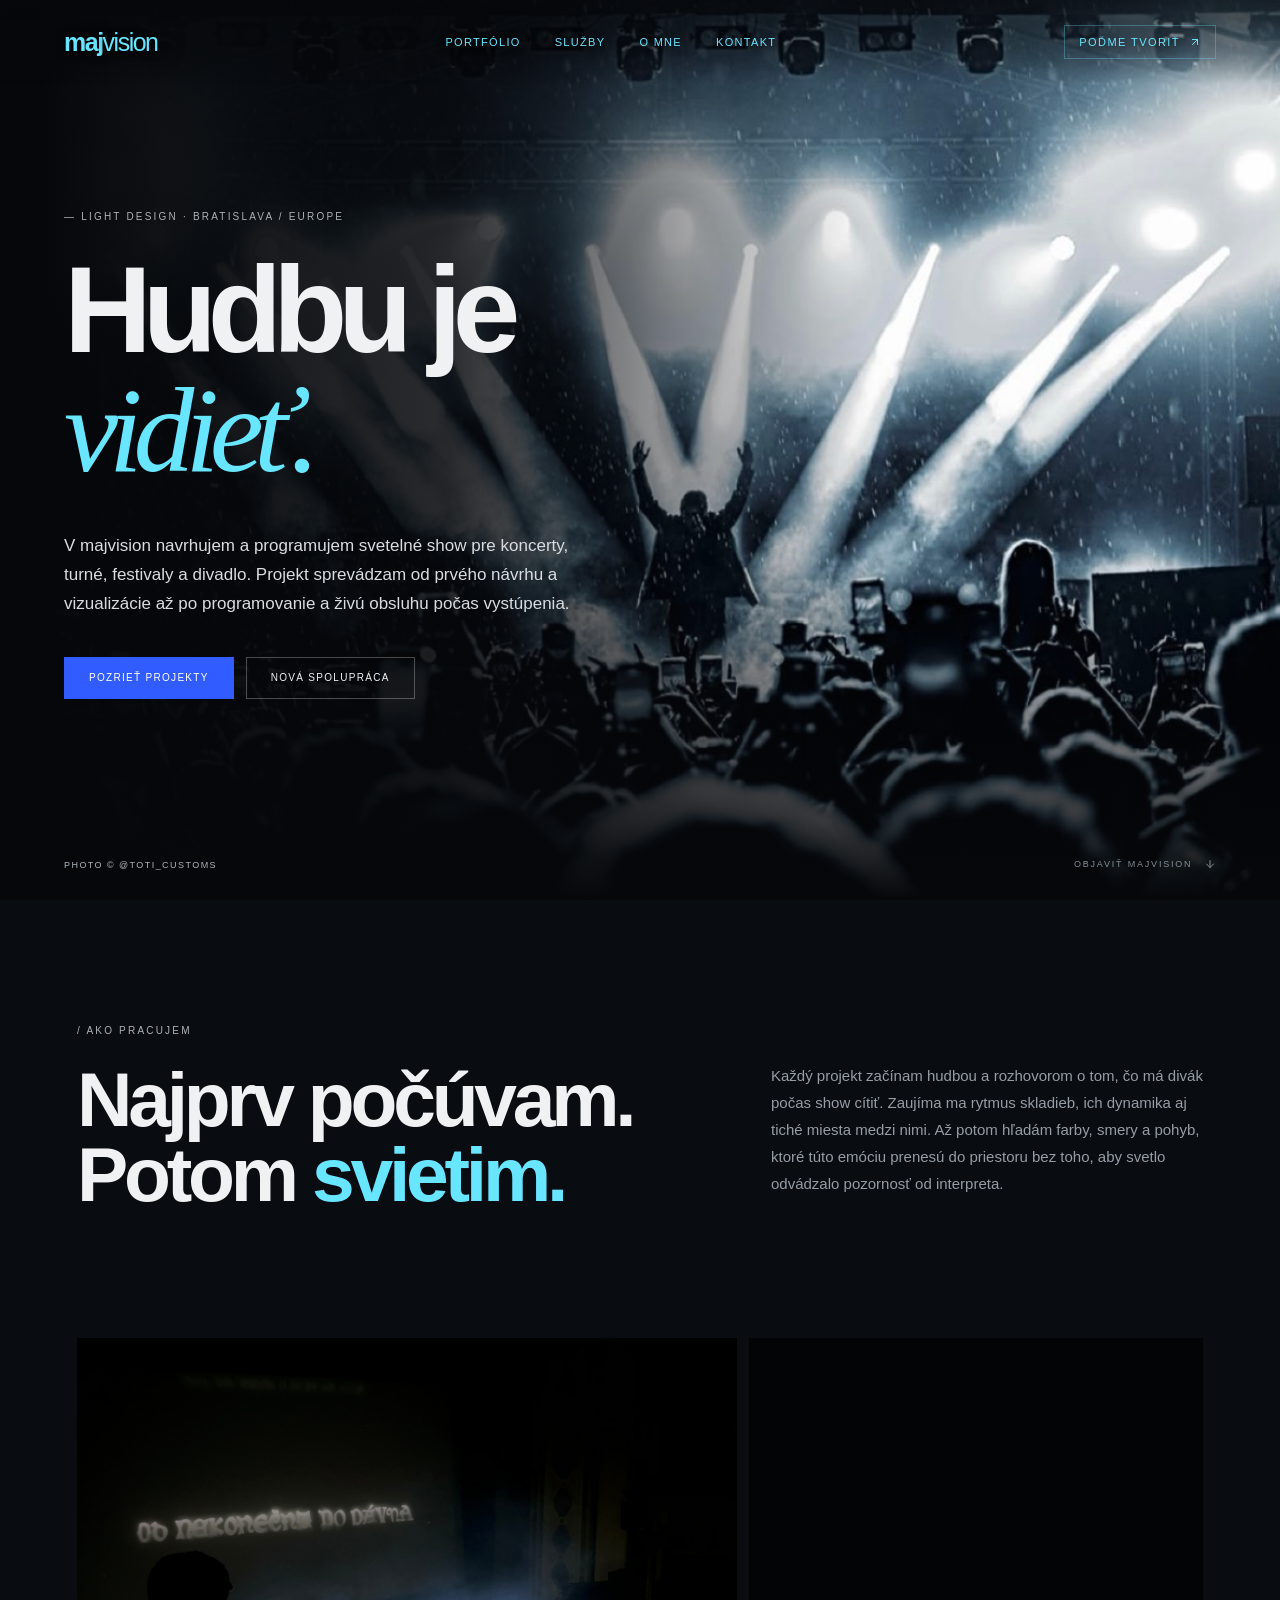
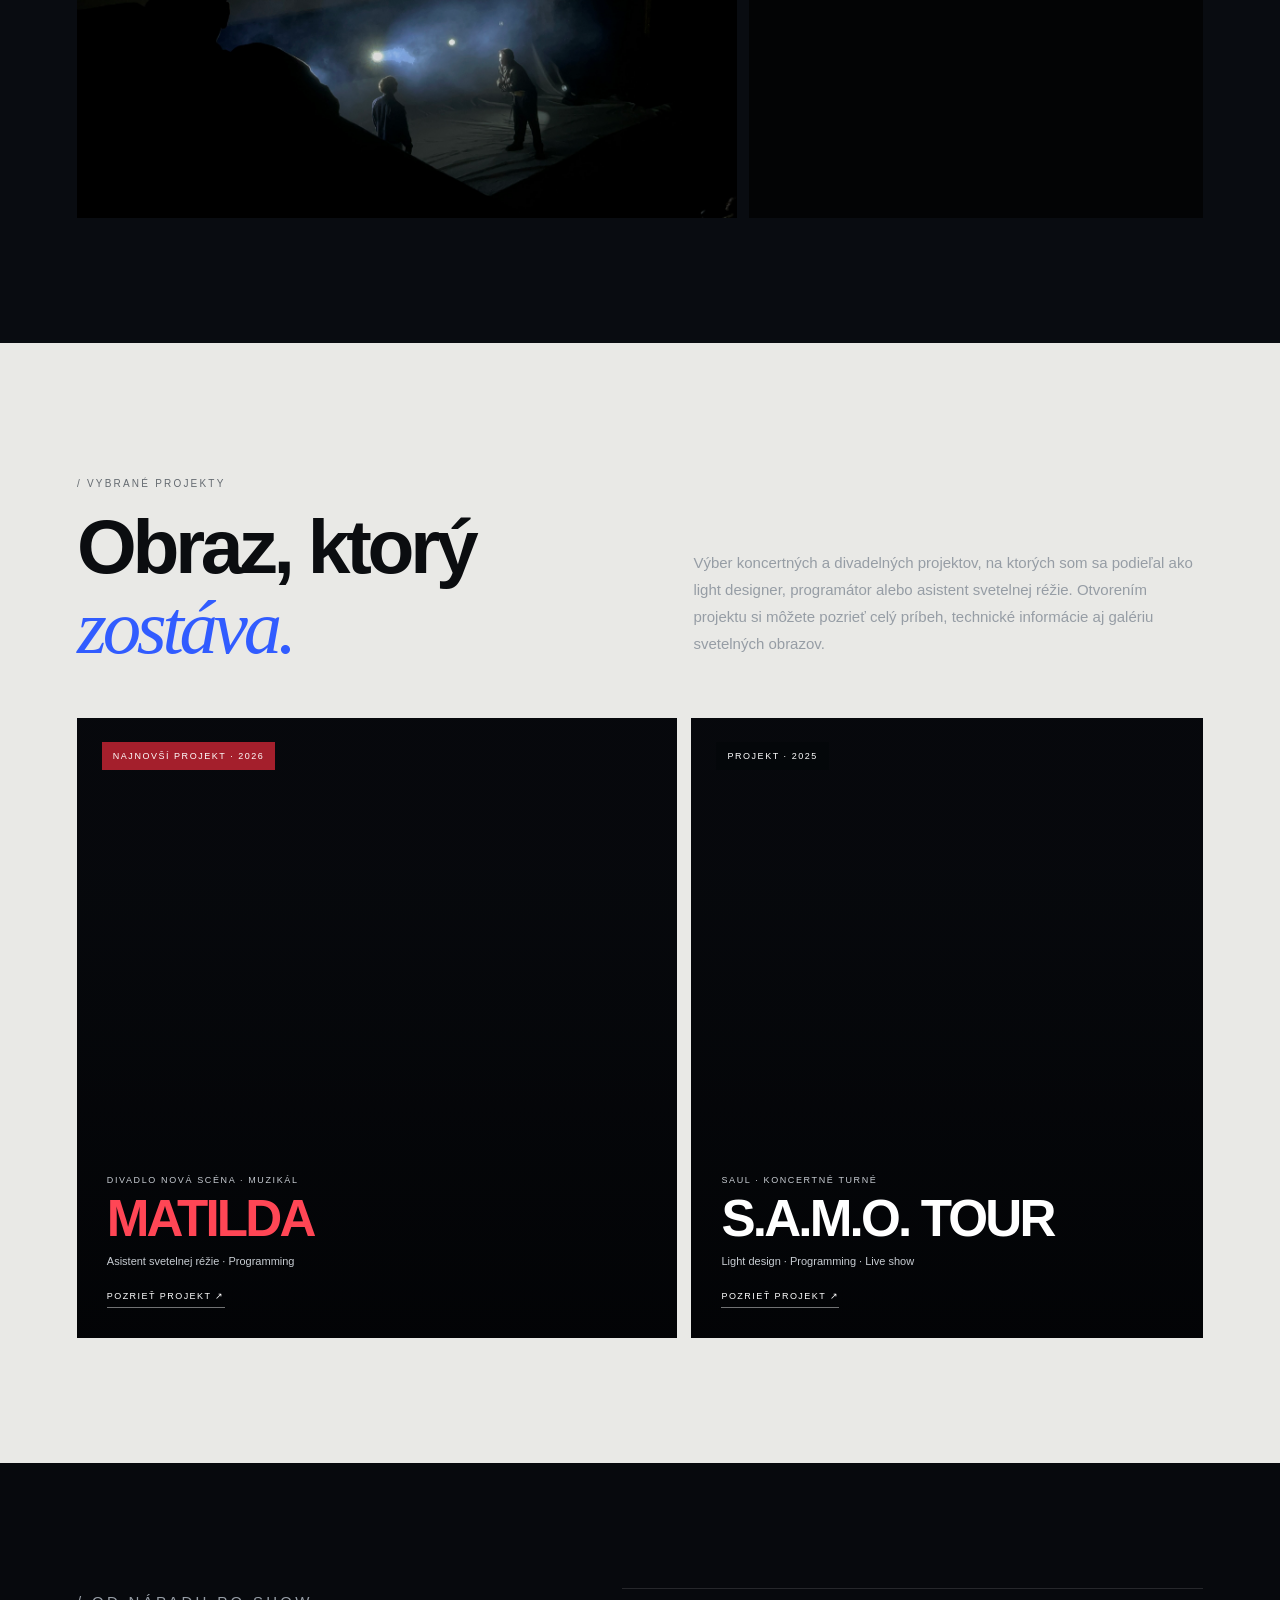
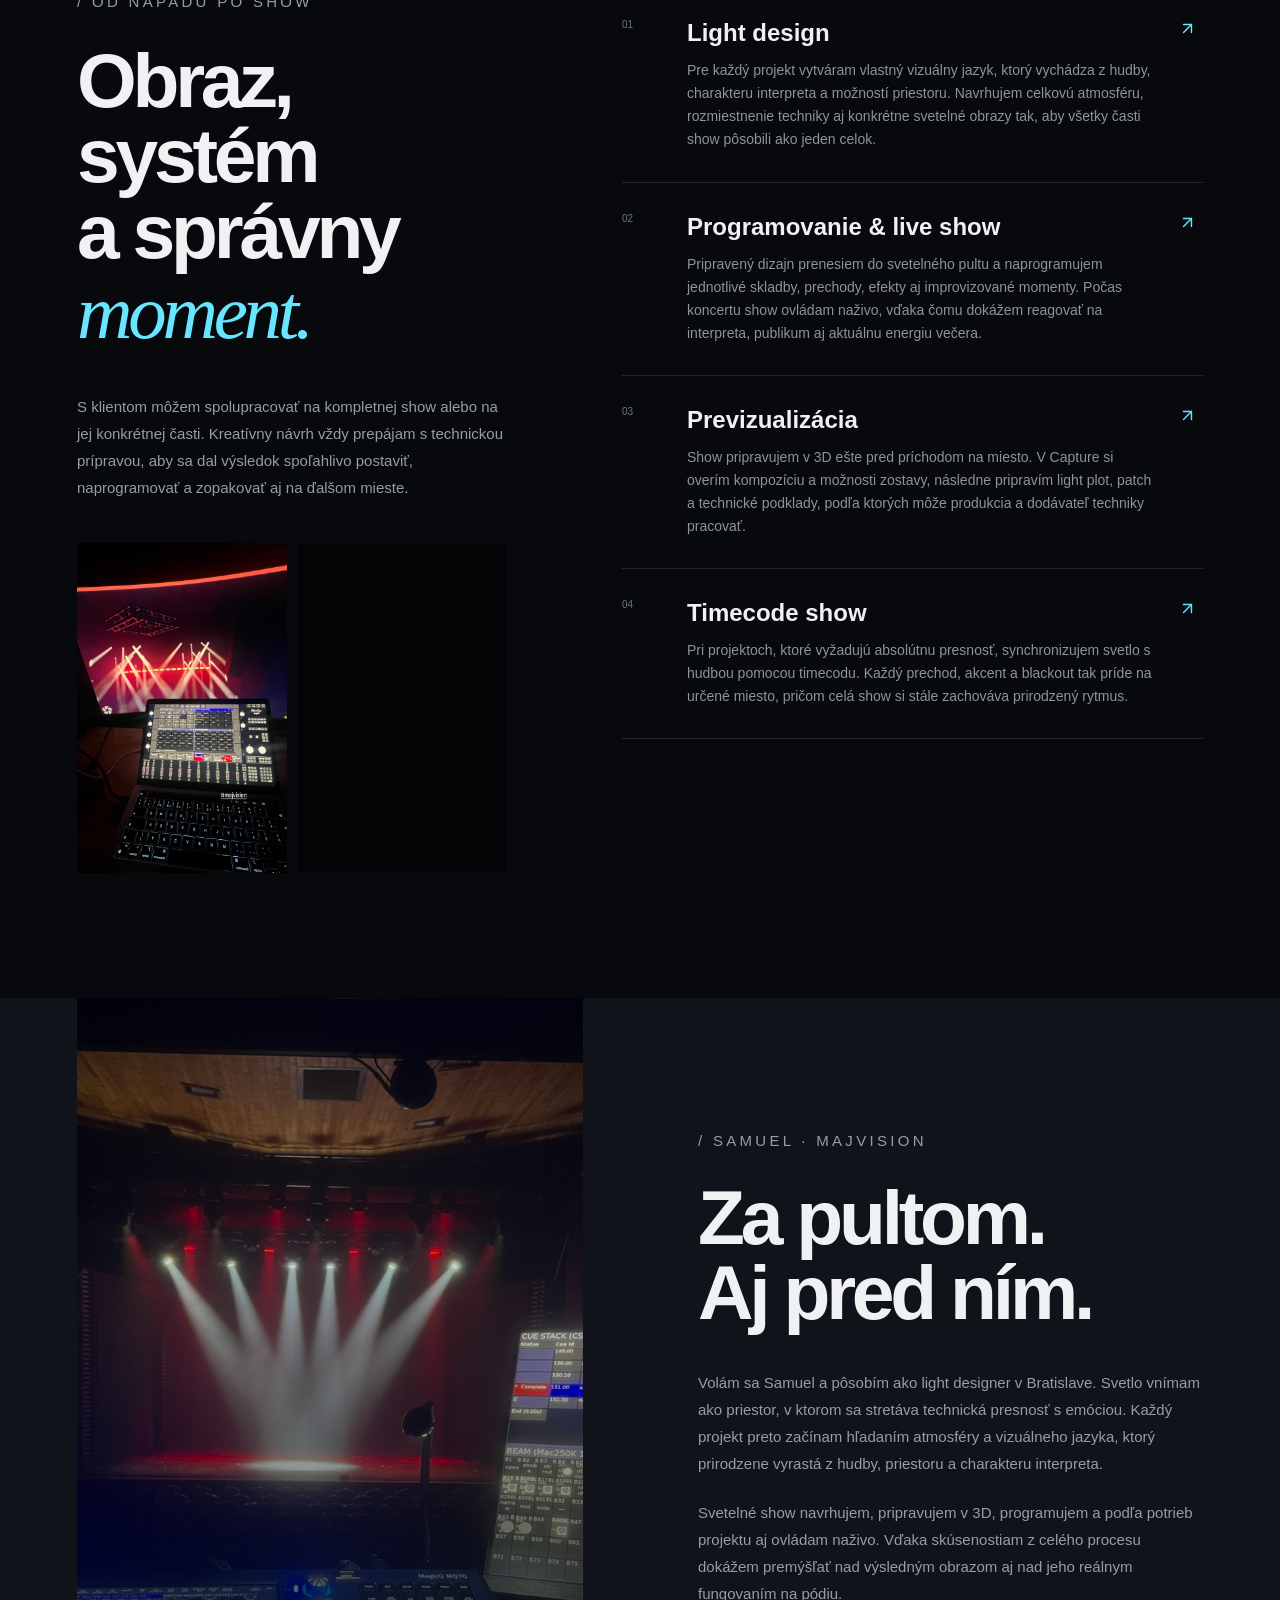
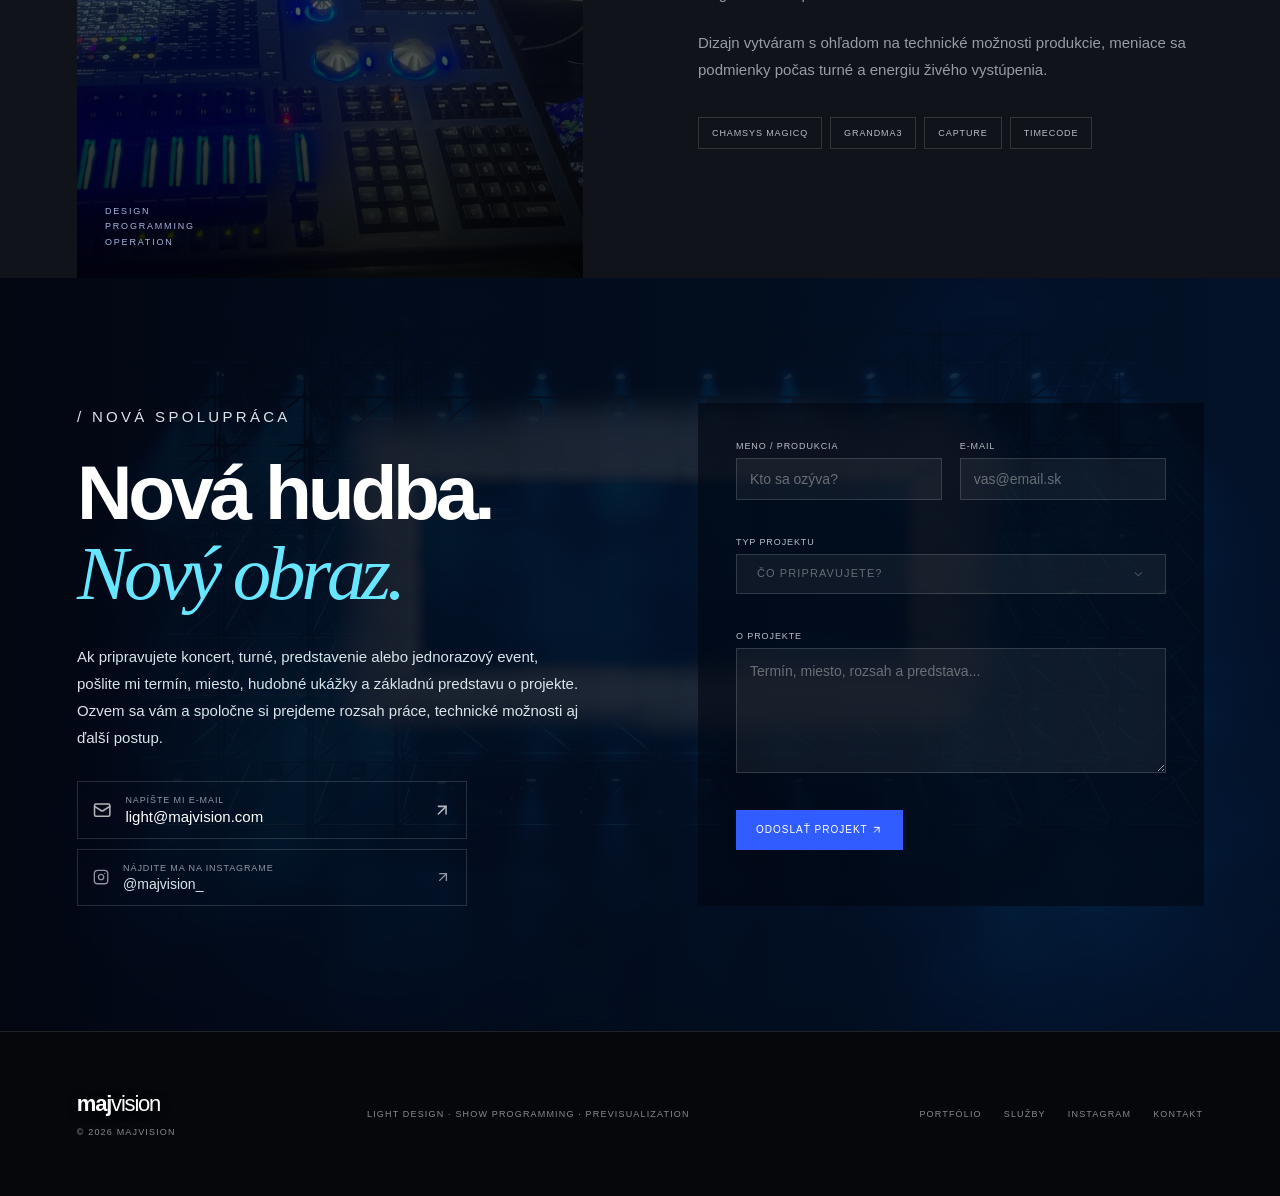
==== commit 21634223: "Obnovenie poslednej verzie webu a pridanie projektu Matilda Index a styly vratene na ded7d40 (prepis" ====
--- a/index.html
+++ b/index.html
@@ -1,53 +1,694 @@
 <!doctype html>
 <html lang="sk">
-<head>
-  <meta charset="utf-8">
-  <meta name="viewport" content="width=device-width,initial-scale=1">
-  <title>majvision — Hudbu je vidieť</title>
-  <meta name="description" content="Light design, programovanie a live show pre koncerty, turné, festivaly a divadlo. Samuel · Bratislava / Europe.">
-  <meta property="og:title" content="majvision — Hudbu je vidieť">
-  <meta property="og:description" content="Light design · Programming · Live show">
-  <meta property="og:image" content="assets/og.png">
-  <meta name="twitter:card" content="summary_large_image">
-  <link rel="icon" href="assets/favicon.svg">
-  <link rel="stylesheet" href="styles.css">
-</head>
-<body>
-<main>
-  <header><a class="brand" href="#top">maj<span>vision</span></a><nav><a href="#work">Portfólio</a><a href="#services">Služby</a><a href="#about">O mne</a><a href="#contact">Kontakt</a></nav><a class="navCta" href="#contact">Poďme tvoriť ↗</a></header>
-
-  <section class="hero" id="top"><div class="heroBg"></div><div class="grid"></div><div class="heroCopy"><p class="eyebrow">— Light design · Bratislava / Europe</p><h1>Hudbu je<br><em>vidieť.</em></h1><p class="lead">V majvision navrhujem a programujem svetelné show pre koncerty, turné, festivaly a divadlo. Projekt sprevádzam od prvého návrhu a vizualizácie až po programovanie a živú obsluhu počas vystúpenia.</p><div class="actions"><a class="btn primary" href="#work">Pozrieť projekty</a><a class="btn" href="#contact">Nová spolupráca</a></div></div><a class="heroCredit" href="https://instagram.com/toti_customs" target="_blank" rel="noreferrer">Photo © @toti_customs</a><div class="scroll">OBJAVIŤ MAJVISION ↓</div></section>
-
-  <section class="statement section"><p class="kicker">/ AKO PRACUJEM</p><div><h2>Najprv počúvam.<br>Potom <span>svietim.</span></h2><p>Každý projekt začínam hudbou a rozhovorom o tom, čo má divák počas show cítiť. Zaujíma ma rytmus skladieb, ich dynamika aj tiché miesta medzi nimi. Až potom hľadám farby, smery a pohyb, ktoré túto emóciu prenesú do priestoru bez toho, aby svetlo odvádzalo pozornosť od interpreta.</p><div class="statementPhotos"><img src="assets/listen-stage.jpeg" alt="Tmavá divadelná scéna vo svetle a hmle"><img src="assets/listen-console.jpeg" alt="Svetelný pult ChamSys v divadle"></div></div></section>
-
-  <section class="work section" id="work">
+  <head>
+    <meta charset="utf-8" />
+    <meta name="viewport" content="width=device-width,initial-scale=1" />
+    <title>majvision — Hudbu je vidieť</title>
+    <meta
+      name="description"
+      content="Light design, programovanie a live show pre koncerty, turné, festivaly a divadlo. Samuel · Bratislava / Europe."
+    />
+    <meta property="og:title" content="majvision — Hudbu je vidieť" />
+    <meta
+      property="og:description"
+      content="Light design · Programming · Live show"
+    />
+    <meta property="og:image" content="assets/og.png" />
+    <meta name="twitter:card" content="summary_large_image" />
+    <link rel="icon" href="assets/favicon.svg" />
+    <link rel="stylesheet" href="styles.css" />
+  </head>
+  <body>
+    <main>
+      <header>
+        <a class="brand" href="#top">maj<span>vision</span></a>
+        <button class="navToggle" type="button" aria-expanded="false" aria-controls="mainNav" aria-label="Menu"><svg class="ico" viewBox="0 0 24 24" aria-hidden="true"><path class="navBar1" d="M4 6h16"/><path class="navBar2" d="M4 12h16"/><path class="navBar3" d="M4 18h16"/></svg></button><nav id="mainNav">
+          <a href="#work">Portfólio</a><a href="#services">Služby</a
+          ><a href="#about">O mne</a><a href="#contact">Kontakt</a>
+        </nav>
+        <a class="navCta" href="#contact"
+          >Poďme tvoriť
+          <svg class="ico" viewBox="0 0 24 24" aria-hidden="true">
+            <path d="M7 7h10v10" />
+            <path d="M7 17 17 7" /></svg
+        ></a>
+      </header>
+
+      <section class="hero" id="top">
+        <div class="heroBg"></div>
+        <div class="grid"></div>
+        <div class="heroCopy">
+          <p class="eyebrow">— Light design · Bratislava / Europe</p>
+          <h1>Hudbu je<br /><em>vidieť.</em></h1>
+          <p class="lead">
+            V majvision navrhujem a programujem svetelné show pre koncerty,
+            turné, festivaly a divadlo. Projekt sprevádzam od prvého návrhu a
+            vizualizácie až po programovanie a živú obsluhu počas vystúpenia.
+          </p>
+          <div class="actions">
+            <a class="btn primary" href="#work">Pozrieť projekty</a
+            ><a class="btn" href="#contact">Nová spolupráca</a>
+          </div>
+        </div>
+        <a
+          class="heroCredit"
+          href="https://instagram.com/toti_customs"
+          target="_blank"
+          rel="noreferrer"
+          >Photo © @toti_customs</a
+        >
+        <div class="scroll">
+          OBJAVIŤ MAJVISION
+          <svg class="ico" viewBox="0 0 24 24" aria-hidden="true">
+            <path d="M12 5v14" />
+            <path d="m19 12-7 7-7-7" />
+          </svg>
+        </div>
+      </section>
+
+      <section class="statement section">
+        <p class="kicker">/ AKO PRACUJEM</p>
+        <div>
+          <h2>Najprv počúvam.<br />Potom <span>svietim.</span></h2>
+          <p>
+            Každý projekt začínam hudbou a rozhovorom o tom, čo má divák počas
+            show cítiť. Zaujíma ma rytmus skladieb, ich dynamika aj tiché miesta
+            medzi nimi. Až potom hľadám farby, smery a pohyb, ktoré túto emóciu
+            prenesú do priestoru bez toho, aby svetlo odvádzalo pozornosť od
+            interpreta.
+          </p>
+          <div class="statementPhotos">
+            <img
+              src="assets/listen-stage.jpeg"
+              alt="Tmavá divadelná scéna vo svetle a hmle"
+            loading="lazy"
+              decoding="async"
+            /><img
+              src="assets/listen-console.jpeg"
+              alt="Svetelný pult ChamSys v divadle"
+            loading="lazy"
+              decoding="async"
+            />
+          </div>
+        </div>
+      </section>
+
+      <section class="work section" id="work">
     <div class="sectionHead portfolioHead"><div><p class="kicker">/ VYBRANÉ PROJEKTY</p><h2>Obraz, ktorý<br><em>zostáva.</em></h2></div><p>Výber koncertných a divadelných projektov, na ktorých som sa podieľal ako light designer, programátor alebo asistent svetelnej réžie. Otvorením projektu si môžete pozrieť celý príbeh, technické informácie aj galériu svetelných obrazov.</p></div>
     <div class="portfolioGrid">
       <a class="portfolioCard matildaCard" href="projekty/matilda/">
-        <img src="assets/matilda-cover.jpg" alt="Matilda v Divadle Nová scéna, svetelný obraz s hereckým ansámblom">
+        <img src="assets/matilda-cover.jpg" loading="lazy" decoding="async" alt="Matilda v Divadle Nová scéna, svetelný obraz s hereckým ansámblom">
         <span class="portfolioFlag">Najnovší projekt · 2026</span>
         <div class="portfolioCardCopy"><p>Divadlo Nová scéna · muzikál</p><h3>MATILDA</h3><span>Asistent svetelnej réžie · Programming</span><b>Pozrieť projekt ↗</b></div>
       </a>
       <a class="portfolioCard saulCard" href="projekty/samo-tour-2025/">
-        <img src="assets/saul-01.jpeg" alt="SAUL S.A.M.O. Tour 2025, červený svetelný obraz">
+        <img src="assets/saul-01.jpeg" loading="lazy" decoding="async" alt="SAUL S.A.M.O. Tour 2025, červený svetelný obraz">
         <span class="portfolioFlag">Projekt · 2025</span>
         <div class="portfolioCardCopy"><p>SAUL · koncertné turné</p><h3>S.A.M.O. TOUR</h3><span>Light design · Programming · Live show</span><b>Pozrieť projekt ↗</b></div>
       </a>
     </div>
   </section>
 
-  <section class="services section" id="services"><div class="servicesIntro"><p class="kicker">/ OD NÁPADU PO SHOW</p><h2>Obraz, systém<br>a správny <em>moment.</em></h2><p>S klientom môžem spolupracovať na kompletnej show alebo na jej konkrétnej časti. Kreatívny návrh vždy prepájam s technickou prípravou, aby sa dal výsledok spoľahlivo postaviť, naprogramovať a zopakovať aj na ďalšom mieste.</p><div class="servicesPhotos"><img src="assets/services-red.jpeg" alt="Programovanie červeného svetelného obrazu v previzualizácii"><img src="assets/services-blue.jpeg" alt="Programovanie modrého svetelného obrazu v previzualizácii"></div></div><div class="serviceList">
-    <article><span>01</span><div><h3>Light design</h3><p>Pre každý projekt vytváram vlastný vizuálny jazyk, ktorý vychádza z hudby, charakteru interpreta a možností priestoru. Navrhujem celkovú atmosféru, rozmiestnenie techniky aj konkrétne svetelné obrazy tak, aby všetky časti show pôsobili ako jeden celok.</p></div><b>↗</b></article>
-    <article><span>02</span><div><h3>Programovanie &amp; live show</h3><p>Pripravený dizajn prenesiem do svetelného pultu a naprogramujem jednotlivé skladby, prechody, efekty aj improvizované momenty. Počas koncertu show ovládam naživo, vďaka čomu dokážem reagovať na interpreta, publikum aj aktuálnu energiu večera.</p></div><b>↗</b></article>
-    <article><span>03</span><div><h3>Previzualizácia</h3><p>Show pripravujem v 3D ešte pred príchodom na miesto. V Capture si overím kompozíciu a možnosti zostavy, následne pripravím light plot, patch a technické podklady, podľa ktorých môže produkcia a dodávateľ techniky pracovať.</p></div><b>↗</b></article>
-    <article><span>04</span><div><h3>Timecode show</h3><p>Pri projektoch, ktoré vyžadujú absolútnu presnosť, synchronizujem svetlo s hudbou pomocou timecodu. Každý prechod, akcent a blackout tak príde na určené miesto, pričom celá show si stále zachováva prirodzený rytmus.</p></div><b>↗</b></article>
-  </div></section>
-
-  <section class="about section" id="about"><div class="aboutVisual"><img src="assets/samuel-console.jpeg" alt="Samuel pred svetelným pultom počas live show"><span>DESIGN<br>PROGRAMMING<br>OPERATION</span></div><div class="aboutCopy"><p class="kicker">/ SAMUEL · MAJVISION</p><h2>Za pultom.<br>Aj pred ním.</h2><p>Volám sa Samuel a pôsobím ako light designer v Bratislave. Svetlo vnímam ako priestor, v ktorom sa stretáva technická presnosť s emóciou. Každý projekt preto začínam hľadaním atmosféry a vizuálneho jazyka, ktorý prirodzene vyrastá z hudby, priestoru a charakteru interpreta.</p><p>Svetelné show navrhujem, pripravujem v 3D, programujem a podľa potrieb projektu aj ovládam naživo. Vďaka skúsenostiam z celého procesu dokážem premýšľať nad výsledným obrazom aj nad jeho reálnym fungovaním na pódiu. Dizajn vytváram s ohľadom na technické možnosti produkcie, meniace sa podmienky počas turné a energiu živého vystúpenia.</p><div class="tools"><span>ChamSys MagicQ</span><span>grandMA3</span><span>Capture</span><span>Timecode</span></div></div></section>
-
-  <section class="contact section" id="contact"><div class="contactTitle"><p class="kicker">/ NOVÁ SPOLUPRÁCA</p><h2>Nová hudba.<br><em>Nový obraz.</em></h2><p>Ak pripravujete koncert, turné, predstavenie alebo jednorazový event, pošlite mi termín, miesto, hudobné ukážky a základnú predstavu o projekte. Ozvem sa vám a spoločne si prejdeme rozsah práce, technické možnosti aj ďalší postup.</p><a href="mailto:light@majvision.com">light@majvision.com ↗</a><a class="instagram" href="https://instagram.com/majvision_" target="_blank" rel="noreferrer">Instagram @majvision_ ↗</a></div><form action="https://formsubmit.co/light@majvision.com" method="POST"><input type="hidden" name="_subject" value="Nový projekt z majvision.com"><input type="hidden" name="_template" value="table"><input class="formHoney" type="text" name="_honey" tabindex="-1" autocomplete="off"><label>Meno / produkcia<input name="Meno alebo produkcia" required placeholder="Kto sa ozýva?"></label><label>E-mail<input name="email" type="email" required placeholder="vas@email.sk"></label><label class="full">Typ projektu<select name="Typ projektu" required><option value="" disabled selected>Čo pripravujete?</option><option>Koncert alebo festival</option><option>Divadlo</option><option>Event</option><option>Timecode show</option><option>Iné</option></select></label><label class="full">O projekte<textarea name="Správa" required placeholder="Termín, miesto, rozsah a predstava..." rows="5"></textarea></label><button class="btn primary" type="submit">Odoslať projekt ↗</button></form></section>
-
-  <footer><a class="brand" href="#top">maj<span>vision</span></a><p>Light design · Show programming · Previsualization</p><div><a href="#work">Portfólio</a><a href="#services">Služby</a><a href="https://instagram.com/majvision_" target="_blank" rel="noreferrer">Instagram</a><a href="#contact">Kontakt</a></div><span>© 2026 majvision</span></footer>
-</main>
-</body>
+      <section class="services section" id="services">
+        <div class="servicesIntro">
+          <p class="kicker">/ OD NÁPADU PO SHOW</p>
+          <h2>Obraz, systém<br />a správny <em>moment.</em></h2>
+          <p>
+            S klientom môžem spolupracovať na kompletnej show alebo na jej
+            konkrétnej časti. Kreatívny návrh vždy prepájam s technickou
+            prípravou, aby sa dal výsledok spoľahlivo postaviť, naprogramovať a
+            zopakovať aj na ďalšom mieste.
+          </p>
+          <div class="servicesPhotos">
+            <img
+              src="assets/services-red.jpeg"
+              alt="Programovanie červeného svetelného obrazu v previzualizácii"
+            loading="lazy"
+              decoding="async"
+            /><img
+              src="assets/services-blue.jpeg"
+              alt="Programovanie modrého svetelného obrazu v previzualizácii"
+            loading="lazy"
+              decoding="async"
+            />
+          </div>
+        </div>
+        <div class="serviceList">
+          <article>
+            <span>01</span>
+            <div>
+              <h3>Light design</h3>
+              <p>
+                Pre každý projekt vytváram vlastný vizuálny jazyk, ktorý
+                vychádza z hudby, charakteru interpreta a možností priestoru.
+                Navrhujem celkovú atmosféru, rozmiestnenie techniky aj konkrétne
+                svetelné obrazy tak, aby všetky časti show pôsobili ako jeden
+                celok.
+              </p>
+            </div>
+            <b
+              ><svg class="ico" viewBox="0 0 24 24" aria-hidden="true">
+                <path d="M7 7h10v10" />
+                <path d="M7 17 17 7" /></svg
+            ></b>
+          </article>
+          <article>
+            <span>02</span>
+            <div>
+              <h3>Programovanie &amp; live show</h3>
+              <p>
+                Pripravený dizajn prenesiem do svetelného pultu a naprogramujem
+                jednotlivé skladby, prechody, efekty aj improvizované momenty.
+                Počas koncertu show ovládam naživo, vďaka čomu dokážem reagovať
+                na interpreta, publikum aj aktuálnu energiu večera.
+              </p>
+            </div>
+            <b
+              ><svg class="ico" viewBox="0 0 24 24" aria-hidden="true">
+                <path d="M7 7h10v10" />
+                <path d="M7 17 17 7" /></svg
+            ></b>
+          </article>
+          <article>
+            <span>03</span>
+            <div>
+              <h3>Previzualizácia</h3>
+              <p>
+                Show pripravujem v 3D ešte pred príchodom na miesto. V Capture
+                si overím kompozíciu a možnosti zostavy, následne pripravím
+                light plot, patch a technické podklady, podľa ktorých môže
+                produkcia a dodávateľ techniky pracovať.
+              </p>
+            </div>
+            <b
+              ><svg class="ico" viewBox="0 0 24 24" aria-hidden="true">
+                <path d="M7 7h10v10" />
+                <path d="M7 17 17 7" /></svg
+            ></b>
+          </article>
+          <article>
+            <span>04</span>
+            <div>
+              <h3>Timecode show</h3>
+              <p>
+                Pri projektoch, ktoré vyžadujú absolútnu presnosť,
+                synchronizujem svetlo s hudbou pomocou timecodu. Každý prechod,
+                akcent a blackout tak príde na určené miesto, pričom celá show
+                si stále zachováva prirodzený rytmus.
+              </p>
+            </div>
+            <b
+              ><svg class="ico" viewBox="0 0 24 24" aria-hidden="true">
+                <path d="M7 7h10v10" />
+                <path d="M7 17 17 7" /></svg
+            ></b>
+          </article>
+        </div>
+      </section>
+
+      <section class="about section" id="about">
+        <div class="aboutVisual">
+          <span>DESIGN<br />PROGRAMMING<br />OPERATION</span>
+        </div>
+        <div class="aboutCopy">
+          <p class="kicker">/ SAMUEL · MAJVISION</p>
+          <h2>Za pultom.<br />Aj pred ním.</h2>
+          <p>
+            Volám sa Samuel a pôsobím ako light designer v Bratislave. Svetlo
+            vnímam ako priestor, v ktorom sa stretáva technická presnosť s
+            emóciou. Každý projekt preto začínam hľadaním atmosféry a vizuálneho
+            jazyka, ktorý prirodzene vyrastá z hudby, priestoru a charakteru
+            interpreta.
+          </p>
+          <p>
+            Svetelné show navrhujem, pripravujem v 3D, programujem a podľa
+            potrieb projektu aj ovládam naživo. Vďaka skúsenostiam z celého
+            procesu dokážem premýšľať nad výsledným obrazom aj nad jeho reálnym
+            fungovaním na pódiu.
+          </p>
+          <p>
+            Dizajn vytváram s ohľadom na technické možnosti produkcie, meniace
+            sa podmienky počas turné a energiu živého vystúpenia.
+          </p>
+          <div class="tools">
+            <span>ChamSys MagicQ</span><span>grandMA3</span><span>Capture</span
+            ><span>Timecode</span>
+          </div>
+        </div>
+      </section>
+
+      <section class="contact section" id="contact">
+        <div class="contactTitle">
+          <p class="kicker">/ NOVÁ SPOLUPRÁCA</p>
+          <h2>Nová hudba.<br /><em>Nový obraz.</em></h2>
+          <p>
+            Ak pripravujete koncert, turné, predstavenie alebo jednorazový
+            event, pošlite mi termín, miesto, hudobné ukážky a základnú
+            predstavu o projekte. Ozvem sa vám a spoločne si prejdeme rozsah
+            práce, technické možnosti aj ďalší postup.
+          </p>
+          <a href="mailto:light@majvision.com"
+            ><svg class="ico contactIco" viewBox="0 0 24 24" aria-hidden="true">
+              <rect width="20" height="16" x="2" y="4" rx="2" />
+              <path d="m22 7-8.97 5.7a1.94 1.94 0 0 1-2.06 0L2 7" /></svg
+            ><span class="contactText"
+              ><span class="contactLabel">Napíšte mi e-mail</span
+              ><span class="contactValue">light@majvision.com</span></span
+            ><svg class="ico" viewBox="0 0 24 24" aria-hidden="true">
+              <path d="M7 7h10v10" />
+              <path d="M7 17 17 7" /></svg></a
+          ><a
+            class="instagram"
+            href="https://instagram.com/majvision_"
+            target="_blank"
+            rel="noreferrer"
+            ><svg class="ico contactIco" viewBox="0 0 24 24" aria-hidden="true">
+              <rect width="20" height="20" x="2" y="2" rx="5" ry="5" />
+              <path d="M16 11.37A4 4 0 1 1 12.63 8 4 4 0 0 1 16 11.37z" />
+              <line x1="17.5" x2="17.51" y1="6.5" y2="6.5" /></svg
+            ><span class="contactText"
+              ><span class="contactLabel">Nájdite ma na Instagrame</span
+              ><span class="contactValue">@majvision_</span></span
+            ><svg class="ico" viewBox="0 0 24 24" aria-hidden="true">
+              <path d="M7 7h10v10" />
+              <path d="M7 17 17 7" /></svg
+          ></a>
+        </div>
+        <form
+          id="contactForm"
+          action="https://api.web3forms.com/submit"
+          method="POST"
+        >
+          <!-- Access key z web3forms.com (Create Access Key -> príde e-mailom). Nahraď hodnotu nižšie. --><input
+            type="hidden"
+            name="access_key"
+            value="de63ae07-8106-48c7-bc31-4310ffb6764e"
+          /><input
+            type="hidden"
+            name="subject"
+            value="Nový projekt z majvision.com"
+          /><input type="hidden" name="from_name" value="majvision.com" /><input
+            class="formHoney"
+            type="checkbox"
+            name="botcheck"
+            tabindex="-1"
+            autocomplete="off"
+          /><label
+            >Meno / produkcia<input
+              name="name"
+              required
+              placeholder="Kto sa ozýva?" /></label
+          ><label
+            >E-mail<input
+              name="email"
+              type="email"
+              required
+              placeholder="vas@email.sk"
+          /></label>
+          <div class="field full">
+            <span class="lbl" id="typLabel">Typ projektu</span>
+            <div class="sel" data-select>
+              <button
+                type="button"
+                class="selTrigger"
+                id="typTrigger"
+                role="combobox"
+                aria-haspopup="listbox"
+                aria-expanded="false"
+                aria-controls="typList"
+                aria-labelledby="typLabel typTrigger"
+              >
+                <span class="selValue" data-placeholder="Čo pripravujete?"
+                  >Čo pripravujete?</span
+                ><svg
+                  class="ico selChevron"
+                  viewBox="0 0 24 24"
+                  aria-hidden="true"
+                >
+                  <path d="m6 9 6 6 6-6" />
+                </svg>
+              </button>
+              <ul
+                class="selList"
+                id="typList"
+                role="listbox"
+                aria-labelledby="typLabel"
+                tabindex="-1"
+                hidden
+              >
+                <li
+                  class="selOption"
+                  role="option"
+                  id="typ-0"
+                  aria-selected="false"
+                  data-value="Koncert alebo festival"
+                >
+                  Koncert alebo festival
+                </li>
+                <li
+                  class="selOption"
+                  role="option"
+                  id="typ-1"
+                  aria-selected="false"
+                  data-value="Divadlo"
+                >
+                  Divadlo
+                </li>
+                <li
+                  class="selOption"
+                  role="option"
+                  id="typ-2"
+                  aria-selected="false"
+                  data-value="Event"
+                >
+                  Event
+                </li>
+                <li
+                  class="selOption"
+                  role="option"
+                  id="typ-3"
+                  aria-selected="false"
+                  data-value="Timecode show"
+                >
+                  Timecode show
+                </li>
+                <li
+                  class="selOption"
+                  role="option"
+                  id="typ-4"
+                  aria-selected="false"
+                  data-value="Iné"
+                >
+                  Iné
+                </li>
+              </ul>
+              <input type="hidden" name="Typ projektu" value="" />
+            </div>
+          </div>
+          <label class="full"
+            >O projekte<textarea
+              name="Správa"
+              required
+              placeholder="Termín, miesto, rozsah a predstava..."
+              rows="5"
+            ></textarea></label
+          ><button class="btn primary" type="submit">
+            Odoslať projekt
+            <svg class="ico" viewBox="0 0 24 24" aria-hidden="true">
+              <path d="M7 7h10v10" />
+              <path d="M7 17 17 7" />
+            </svg>
+          </button>
+          <p
+            class="formStatus"
+            id="formStatus"
+            role="status"
+            aria-live="polite"
+            hidden
+          ></p>
+        </form>
+      </section>
+
+      <footer>
+        <a class="brand" href="#top">maj<span>vision</span></a>
+        <p>Light design · Show programming · Previsualization</p>
+        <div>
+          <a href="#work">Portfólio</a><a href="#services">Služby</a
+          ><a
+            href="https://instagram.com/majvision_"
+            target="_blank"
+            rel="noreferrer"
+            >Instagram</a
+          ><a href="#contact">Kontakt</a>
+        </div>
+        <span>© 2026 majvision</span>
+      </footer>
+    </main>
+<script>
+(function () {
+  var toggle = document.querySelector('.navToggle');
+  var nav = document.getElementById('mainNav');
+  if (!toggle || !nav) return;
+
+  function setOpen(open) {
+    document.body.classList.toggle('navOpen', open);
+    toggle.setAttribute('aria-expanded', open ? 'true' : 'false');
+    toggle.setAttribute('aria-label', open ? 'Zavrieť menu' : 'Menu');
+  }
+
+  toggle.addEventListener('click', function () {
+    setOpen(!document.body.classList.contains('navOpen'));
+  });
+
+  nav.addEventListener('click', function (e) {
+    if (e.target.tagName === 'A') setOpen(false);
+  });
+
+  document.addEventListener('keydown', function (e) {
+    if (e.key === 'Escape' && document.body.classList.contains('navOpen')) {
+      setOpen(false);
+      toggle.focus();
+    }
+  });
+})();
+</script>
+<script>
+(function () {
+  var reduce = matchMedia('(prefers-reduced-motion: reduce)').matches;
+
+  /* Video sa nacita az ked je blizko viewportu - autoplay by inak
+     stiahol 2,5 MB hned pri otvoreni stranky. */
+  var video = document.querySelector('video[data-src]');
+  if (video) {
+    if (!('IntersectionObserver' in window)) {
+      video.src = video.dataset.src;
+    } else {
+      new IntersectionObserver(function (entries, obs) {
+        entries.forEach(function (e) {
+          if (!e.isIntersecting) return;
+          video.src = video.dataset.src;
+          obs.unobserve(video);
+        });
+      }, { rootMargin: '300px' }).observe(video);
+    }
+  }
+
+  /* Odhalovanie obsahu pri scrollovani. Animuje sa len opacity a
+     transform, takze to bezi na kompozitore bez prekreslovania layoutu. */
+  if (reduce || !('IntersectionObserver' in window)) return;
+
+  var targets = document.querySelectorAll(
+    '.statement > .kicker, .statement h2, .statement div > p, .statementPhotos,' +
+    '.sectionHead, .projectMeta, .saulGallery figure,' +
+    '.servicesIntro, .serviceList article,' +
+    '.processGrid > *, .aboutVisual, .aboutCopy > *,' +
+    '.contactTitle > *, .contact form'
+  );
+
+  var io = new IntersectionObserver(function (entries) {
+    entries.forEach(function (e) {
+      if (!e.isIntersecting) return;
+      e.target.classList.add('isIn');
+      io.unobserve(e.target);
+    });
+  }, { rootMargin: '0px 0px -8% 0px', threshold: 0.05 });
+
+  targets.forEach(function (el, i) {
+    el.classList.add('reveal');
+    /* male oneskorenie v ramci skupiny vytvori kaskadu, max 3 kroky */
+    el.style.setProperty('--d', (i % 4) * 60 + 'ms');
+    io.observe(el);
+  });
+
+  /* Poistka: keby observer z akehokolvek dovodu nezbehol, obsah nesmie
+     ostat neviditelny - po 2,5 s efekt zrusime. */
+  setTimeout(function () {
+    if (document.querySelector('.reveal.isIn')) return;
+    targets.forEach(function (el) { el.classList.remove('reveal'); });
+  }, 2500);
+})();
+</script>
+    <script>
+      (function () {
+        var root = document.querySelector("[data-select]");
+        if (!root) return;
+
+        var trigger = root.querySelector(".selTrigger");
+        var value = root.querySelector(".selValue");
+        var list = root.querySelector(".selList");
+        var hidden = root.querySelector('input[type="hidden"]');
+        var options = [].slice.call(root.querySelectorAll(".selOption"));
+        var active = -1;
+
+        function open() {
+          list.hidden = false;
+          root.classList.add("isOpen");
+          trigger.setAttribute("aria-expanded", "true");
+          setActive(active > -1 ? active : 0);
+        }
+
+        function close(refocus) {
+          list.hidden = true;
+          root.classList.remove("isOpen");
+          trigger.setAttribute("aria-expanded", "false");
+          trigger.removeAttribute("aria-activedescendant");
+          if (refocus) trigger.focus();
+        }
+
+        function setActive(i) {
+          if (i < 0) i = options.length - 1;
+          if (i >= options.length) i = 0;
+          active = i;
+          options.forEach(function (o, n) {
+            o.classList.toggle("isActive", n === i);
+          });
+          trigger.setAttribute("aria-activedescendant", options[i].id);
+          options[i].scrollIntoView({ block: "nearest" });
+        }
+
+        function choose(i) {
+          var opt = options[i];
+          options.forEach(function (o) {
+            o.setAttribute("aria-selected", "false");
+          });
+          opt.setAttribute("aria-selected", "true");
+          value.textContent = opt.textContent;
+          root.classList.add("hasValue");
+          hidden.value = opt.dataset.value;
+          active = i;
+          close(true);
+        }
+
+        trigger.addEventListener("click", function () {
+          list.hidden ? open() : close(false);
+        });
+
+        trigger.addEventListener("keydown", function (e) {
+          if (
+            e.key === "ArrowDown" ||
+            e.key === "ArrowUp" ||
+            e.key === "Enter" ||
+            e.key === " "
+          ) {
+            e.preventDefault();
+            if (list.hidden) {
+              open();
+            } else {
+              setActive(active + (e.key === "ArrowUp" ? -1 : 1));
+            }
+          } else if (e.key === "Escape") {
+            close(false);
+          }
+        });
+
+        list.addEventListener("keydown", function (e) {
+          trigger.dispatchEvent(new KeyboardEvent("keydown", e));
+        });
+
+        root.addEventListener("keydown", function (e) {
+          if (list.hidden) return;
+          if (e.key === "Enter" || e.key === " ") {
+            e.preventDefault();
+            choose(active);
+          } else if (e.key === "Escape") {
+            e.preventDefault();
+            close(true);
+          } else if (e.key === "Home") {
+            e.preventDefault();
+            setActive(0);
+          } else if (e.key === "End") {
+            e.preventDefault();
+            setActive(options.length - 1);
+          } else if (e.key === "Tab") {
+            close(false);
+          }
+        });
+
+        options.forEach(function (opt, i) {
+          opt.addEventListener("click", function () {
+            choose(i);
+          });
+          opt.addEventListener("mousemove", function () {
+            setActive(i);
+          });
+        });
+
+        document.addEventListener("click", function (e) {
+          if (!root.contains(e.target) && !list.hidden) close(false);
+        });
+
+        // po resete formulara vratit placeholder
+        root.closest("form").addEventListener("reset", function () {
+          setTimeout(function () {
+            value.textContent = value.dataset.placeholder;
+            root.classList.remove("hasValue");
+            hidden.value = "";
+            active = -1;
+            options.forEach(function (o) {
+              o.setAttribute("aria-selected", "false");
+            });
+          }, 0);
+        });
+      })();
+    </script>
+    <script>
+      (function () {
+        var form = document.getElementById("contactForm");
+        if (!form || !window.fetch) return;
+        var status = document.getElementById("formStatus");
+        var button = form.querySelector('button[type="submit"]');
+        var fail =
+          "Správu sa nepodarilo odoslať. Napíšte mi prosím priamo na light@majvision.com.";
+
+        function show(text, state) {
+          status.hidden = false;
+          status.className = "formStatus" + (state ? " " + state : "");
+          status.textContent = text;
+        }
+
+        form.addEventListener("submit", function (event) {
+          event.preventDefault();
+
+          var typ = form.querySelector('input[name="Typ projektu"]');
+          if (typ && !typ.value) {
+            show("Vyberte prosím typ projektu.", "err");
+            var trigger = form.querySelector(".selTrigger");
+            if (trigger) trigger.focus();
+            return;
+          }
+
+          button.disabled = true;
+          show("Odosielam…");
+
+          var payload = {};
+          new FormData(form).forEach(function (value, key) {
+            payload[key] = value;
+          });
+
+          fetch(form.action, {
+            method: "POST",
+            headers: {
+              "Content-Type": "application/json",
+              Accept: "application/json",
+            },
+            body: JSON.stringify(payload),
+          })
+            .then(function (response) {
+              return response.json().then(function (data) {
+                if (!response.ok || !data.success)
+                  throw new Error(data.message || fail);
+                form.reset();
+                show("Ďakujem, správa je odoslaná. Ozvem sa čo najskôr.", "ok");
+              });
+            })
+            .catch(function () {
+              show(fail, "err");
+            })
+            .then(function () {
+              button.disabled = false;
+            });
+        });
+      })();
+    </script>
+  </body>
 </html>
--- a/styles.css
+++ b/styles.css
@@ -1,4 +1,4 @@
-:root{--black:#05070a;--paper:#e9e9e6;--blue:#315cff}*{box-sizing:border-box}html{scroll-behavior:smooth}body{margin:0;background:var(--black);color:#f0f1f2;font-family:Arial,Helvetica,sans-serif}a{color:inherit;text-decoration:none}header{height:84px;position:absolute;z-index:20;inset:0 0 auto;display:flex;align-items:center;justify-content:space-between;padding:0 5vw;border-bottom:1px solid #ffffff20}.brand{font-size:25px;font-weight:800;letter-spacing:-1.5px}.brand span{font-weight:300}nav{display:flex;gap:34px;font-size:11px;letter-spacing:.12em;text-transform:uppercase;color:#bbc0c6}nav a:hover{color:#fff}.navCta{font-size:11px;letter-spacing:.1em;text-transform:uppercase;border-bottom:1px solid;padding-bottom:8px}.hero{height:100vh;min-height:760px;position:relative;display:flex;align-items:center;overflow:hidden}.heroBg{position:absolute;inset:0;background:linear-gradient(90deg,#05070a 3%,#05070ad9 35%,transparent 68%),linear-gradient(0deg,#05070a,transparent 38%),url('assets/hero.png') center/cover no-repeat}.grid{position:absolute;inset:0;opacity:.09;background-image:linear-gradient(#fff1 1px,transparent 1px),linear-gradient(90deg,#fff1 1px,transparent 1px);background-size:12.5vw 100%}.heroCopy{position:relative;z-index:2;width:90%;max-width:1280px;margin:auto}.eyebrow,.kicker{font-size:10px;letter-spacing:.22em;text-transform:uppercase;color:#adb2b8}.hero h1{font-size:clamp(72px,9.5vw,150px);line-height:.83;letter-spacing:-.075em;margin:38px 0 32px;max-width:1000px}.hero h1 em,.section h2 em{font:italic 400 1em Georgia,serif;color:#7893ff}.lead{max-width:510px;color:#b9bec5;font-size:17px;line-height:1.7}.actions{display:flex;gap:12px;margin-top:38px}.btn{min-height:52px;display:inline-flex;align-items:center;justify-content:center;padding:0 24px;border:1px solid #ffffff45;background:transparent;color:inherit;text-transform:uppercase;letter-spacing:.13em;font-size:10px;cursor:pointer}.primary{background:var(--blue);border-color:var(--blue);color:#fff}.primary:hover{background:#476aff}.scroll{position:absolute;right:4vw;bottom:38px;font-size:9px;letter-spacing:.2em;color:#858d96}.section{padding:125px 6vw}.statement{background:#090c11;display:grid;grid-template-columns:1fr 3fr;gap:50px}.statement>div{display:grid;grid-template-columns:1.4fr 1fr;gap:7vw}.section h2{font-size:clamp(48px,6vw,88px);line-height:.98;letter-spacing:-.055em;margin:0}.statement h2 span{color:#6581ff}.statement div>p,.sectionHead>p,.servicesIntro>p,.aboutCopy>p,.contactTitle>p{color:#969da5;line-height:1.8;font-size:15px;max-width:510px}.work{background:var(--paper);color:#0b0d10}.work .kicker{color:#646a70}.sectionHead{display:flex;justify-content:space-between;align-items:flex-end;gap:40px;margin-bottom:62px}.sectionHead h2{margin-top:20px}.projects{display:grid;grid-template-columns:1.2fr .9fr .9fr;gap:14px}.project{height:520px;position:relative;overflow:hidden;background:#111;color:#fff}.project .light{position:absolute;inset:0;transition:transform .6s,filter .6s}.project:hover .light{transform:scale(1.05);filter:brightness(1.2)}.blue .light{background:radial-gradient(ellipse at 62% 42%,#b2c7ff 0 2%,transparent 4%),conic-gradient(from 200deg at 60% 45%,transparent,#164bff 10%,transparent 18%),radial-gradient(circle at 50% 70%,#142d87,#03050a 62%)}.red .light{background:linear-gradient(110deg,transparent 37%,#df2432 38% 39%,transparent 41%),linear-gradient(72deg,transparent 48%,#f06a35 49% 51%,transparent 52%),radial-gradient(circle at 50% 70%,#701220,#050507 65%)}.gold .light{background:conic-gradient(from 170deg at 48% 24%,transparent,#e9b04e 7%,transparent 13%),linear-gradient(#18140a,#050505)}.project:after{content:"";position:absolute;inset:0;background:linear-gradient(transparent 48%,#000d)}.project>b{position:absolute;z-index:2;right:18px;top:18px;font-size:10px;letter-spacing:.2em}.projectInfo{position:absolute;z-index:2;left:28px;bottom:27px}.projectInfo p{font-size:9px;letter-spacing:.2em;text-transform:uppercase;color:#aeb7c4}.projectInfo h3{font-size:25px;margin:8px 0}.projectInfo span{font-size:10px;color:#adb1b7}.note{font-size:10px;color:#6c7176;margin-top:18px}.services{background:#07090d;display:grid;grid-template-columns:1fr 1.35fr;gap:9vw}.servicesIntro{position:sticky;top:80px;align-self:start}.servicesIntro h2{margin:28px 0 36px}.serviceList article{display:grid;grid-template-columns:45px 1fr 25px;gap:20px;border-top:1px solid #ffffff20;padding:30px 0}.serviceList article:last-child{border-bottom:1px solid #ffffff20}.serviceList span{font-size:10px;color:#6d7580}.serviceList h3{font-size:24px;margin:0 0 12px}.serviceList p{margin:0;color:#8d949c;line-height:1.65;font-size:14px}.serviceList b{color:#6c88ff;font-weight:400}.about{background:#10141a;display:grid;grid-template-columns:1fr 1fr;gap:9vw;align-items:center}.aboutVisual{height:630px;position:relative;overflow:hidden;background:radial-gradient(circle at 50% 45%,#244bd8,transparent 20%),repeating-linear-gradient(100deg,transparent 0 12%,#1948ff70 12.3%,transparent 12.8% 20%),linear-gradient(145deg,#11192e,#030405 70%)}.aboutVisual:after{content:"";position:absolute;inset:0;background:linear-gradient(transparent,#0009)}.aboutVisual span{position:absolute;z-index:2;bottom:28px;left:28px;font-size:9px;line-height:1.7;letter-spacing:.2em;color:#a8b5db}.aboutCopy h2{margin:26px 0 38px}.tools{display:flex;flex-wrap:wrap;gap:8px;margin-top:34px}.tools span{border:1px solid #ffffff25;padding:10px 13px;font-size:9px;text-transform:uppercase;letter-spacing:.1em;color:#b8bec6}.contact{background:#e6e6e2;color:#0d0e10;display:grid;grid-template-columns:1fr 1fr;gap:9vw}.contact .kicker{color:#666}.contactTitle h2{margin:25px 0}.contactTitle h2 em{color:var(--blue)}.contactTitle>a{display:inline-block;margin-top:30px;font-weight:bold;border-bottom:1px solid}.contact form{display:grid;grid-template-columns:1fr 1fr;gap:22px}.contact label{font-size:9px;letter-spacing:.13em;text-transform:uppercase}.contact .full{grid-column:1/-1}.contact input,.contact select,.contact textarea{width:100%;border:0;border-bottom:1px solid #b6b7b4;background:transparent;border-radius:0;padding:14px 0;color:#111;font:14px Arial;margin-top:5px;outline:0}.contact input:focus,.contact select:focus,.contact textarea:focus{border-color:var(--blue)}.contact textarea{resize:vertical}.contact button{grid-column:1/-1;width:max-content;border:0}.success{grid-column:1/-1;color:#2145cc;font-size:13px}footer{min-height:165px;padding:42px 6vw;display:grid;grid-template-columns:1fr 2fr 1fr;gap:28px;align-items:center;border-top:1px solid #ffffff1c;background:#05070a;color:#858b93;font-size:9px;text-transform:uppercase;letter-spacing:.13em}footer .brand{color:#fff;text-transform:none;letter-spacing:-1.2px;font-size:22px}footer div{display:flex;gap:22px;justify-content:center}footer>span{text-align:right}
+:root{--black:#05070a;--paper:#e9e9e6;--blue:#315cff}*{box-sizing:border-box}html{scroll-behavior:smooth}body{margin:0;background:var(--black);color:#f0f1f2;font-family:Arial,Helvetica,sans-serif}a{color:inherit;text-decoration:none}header{height:84px;position:absolute;z-index:20;inset:0 0 auto;display:flex;align-items:center;justify-content:space-between;padding:0 5vw;border-bottom:1px solid #ffffff20}.brand{font-size:25px;font-weight:800;letter-spacing:-1.5px}.brand span{font-weight:300}nav{display:flex;gap:34px;font-size:11px;letter-spacing:.12em;text-transform:uppercase;color:#bbc0c6}nav a:hover{color:#fff}.navCta{font-size:11px;letter-spacing:.1em;text-transform:uppercase;border-bottom:1px solid;padding-bottom:8px}.hero{height:100vh;min-height:760px;position:relative;display:flex;align-items:center;overflow:hidden}.heroBg{position:absolute;inset:0;background:linear-gradient(90deg,#05070a 3%,#05070ad9 35%,transparent 68%),linear-gradient(0deg,#05070a,transparent 38%),url('assets/hero.png') center/cover no-repeat}.grid{position:absolute;inset:0;opacity:.09;background-image:linear-gradient(#fff1 1px,transparent 1px),linear-gradient(90deg,#fff1 1px,transparent 1px);background-size:12.5vw 100%}.heroCopy{position:relative;z-index:2;width:90%;max-width:1280px;margin:auto}.eyebrow,.kicker{font-size:10px;letter-spacing:.22em;text-transform:uppercase;color:#adb2b8}.hero h1{font-size:clamp(72px,9.5vw,150px);line-height:.83;letter-spacing:-.075em;margin:38px 0 32px;max-width:1000px}.hero h1 em,.section h2 em{font:italic 400 1em Georgia,serif;color:#7893ff}.lead{max-width:510px;color:#d9dde2;font-size:17px;line-height:1.7}.actions{display:flex;gap:12px;margin-top:38px}.btn{min-height:52px;display:inline-flex;align-items:center;justify-content:center;padding:0 24px;border:1px solid #ffffff45;background:transparent;color:inherit;text-transform:uppercase;letter-spacing:.13em;font-size:10px;cursor:pointer}.primary{background:var(--blue);border-color:var(--blue);color:#fff}.primary:hover{background:#476aff}.scroll{position:absolute;right:4vw;bottom:38px;font-size:9px;letter-spacing:.2em;color:#858d96}.section{padding:125px 6vw}.statement{background:#090c11;display:grid;grid-template-columns:1fr 3fr;gap:50px}.statement>div{display:grid;grid-template-columns:1.4fr 1fr;gap:7vw}.section h2{font-size:clamp(48px,6vw,88px);line-height:.98;letter-spacing:-.055em;margin:0}.statement h2 span{color:#6581ff}.statement div>p,.sectionHead>p,.servicesIntro>p,.aboutCopy>p,.contactTitle>p{color:#969da5;line-height:1.8;font-size:15px;max-width:510px}.work{background:var(--paper);color:#0b0d10}.work .kicker{color:#646a70}.sectionHead{display:flex;justify-content:space-between;align-items:flex-end;gap:40px;margin-bottom:62px}.sectionHead h2{margin-top:20px}.projects{display:grid;grid-template-columns:1.2fr .9fr .9fr;gap:14px}.project{height:520px;position:relative;overflow:hidden;background:#111;color:#fff}.project .light{position:absolute;inset:0;transition:transform .6s,filter .6s}.project:hover .light{transform:scale(1.05);filter:brightness(1.2)}.blue .light{background:radial-gradient(ellipse at 62% 42%,#b2c7ff 0 2%,transparent 4%),conic-gradient(from 200deg at 60% 45%,transparent,#164bff 10%,transparent 18%),radial-gradient(circle at 50% 70%,#142d87,#03050a 62%)}.red .light{background:linear-gradient(110deg,transparent 37%,#df2432 38% 39%,transparent 41%),linear-gradient(72deg,transparent 48%,#f06a35 49% 51%,transparent 52%),radial-gradient(circle at 50% 70%,#701220,#050507 65%)}.gold .light{background:conic-gradient(from 170deg at 48% 24%,transparent,#e9b04e 7%,transparent 13%),linear-gradient(#18140a,#050505)}.project:after{content:"";position:absolute;inset:0;background:linear-gradient(transparent 48%,#000d)}.project>b{position:absolute;z-index:2;right:18px;top:18px;font-size:10px;letter-spacing:.2em}.projectInfo{position:absolute;z-index:2;left:28px;bottom:27px}.projectInfo p{font-size:9px;letter-spacing:.2em;text-transform:uppercase;color:#aeb7c4}.projectInfo h3{font-size:25px;margin:8px 0}.projectInfo span{font-size:10px;color:#adb1b7}.note{font-size:10px;color:#6c7176;margin-top:18px}.services{background:#07090d;display:grid;grid-template-columns:1fr 1.35fr;gap:9vw}.servicesIntro{position:sticky;top:80px;align-self:start}.servicesIntro h2{margin:28px 0 36px}.serviceList article{display:grid;grid-template-columns:45px 1fr 25px;gap:20px;border-top:1px solid #ffffff20;padding:30px 0}.serviceList article:last-child{border-bottom:1px solid #ffffff20}.serviceList span{font-size:10px;color:#6d7580}.serviceList h3{font-size:24px;margin:0 0 12px}.serviceList p{margin:0;color:#8d949c;line-height:1.65;font-size:14px}.serviceList b{color:#6c88ff;font-weight:400}.about{background:#10141a;display:grid;grid-template-columns:1fr 1fr;gap:9vw;align-items:center}.aboutVisual{height:630px;position:relative;overflow:hidden;background:radial-gradient(circle at 50% 45%,#244bd8,transparent 20%),repeating-linear-gradient(100deg,transparent 0 12%,#1948ff70 12.3%,transparent 12.8% 20%),linear-gradient(145deg,#11192e,#030405 70%)}.aboutVisual:after{content:"";position:absolute;inset:0;background:linear-gradient(transparent,#0009)}.aboutVisual span{position:absolute;z-index:2;bottom:28px;left:28px;font-size:9px;line-height:1.7;letter-spacing:.2em;color:#a8b5db}.aboutCopy h2{margin:26px 0 38px}.tools{display:flex;flex-wrap:wrap;gap:8px;margin-top:34px}.tools span{border:1px solid #ffffff25;padding:10px 13px;font-size:9px;text-transform:uppercase;letter-spacing:.1em;color:#b8bec6}.contact{background:#e6e6e2;color:#0d0e10;display:grid;grid-template-columns:1fr 1fr;gap:9vw}.contact .kicker{color:#666}.contactTitle h2{margin:25px 0}.contactTitle h2 em{color:var(--blue)}.contactTitle>a{display:inline-block;margin-top:30px;font-weight:bold;border-bottom:1px solid}.contact form{display:grid;grid-template-columns:1fr 1fr;gap:22px}.contact label{font-size:9px;letter-spacing:.13em;text-transform:uppercase}.contact .full{grid-column:1/-1}.contact input,.contact select,.contact textarea{width:100%;border:0;border-bottom:1px solid #b6b7b4;background:transparent;border-radius:0;padding:14px 0;color:#111;font:14px Arial;margin-top:5px;outline:0}.contact input:focus,.contact select:focus,.contact textarea:focus{border-color:var(--blue)}.contact textarea{resize:vertical}.contact button{grid-column:1/-1;width:max-content;border:0}.success{grid-column:1/-1;color:#2145cc;font-size:13px}footer{min-height:165px;padding:42px 6vw;display:grid;grid-template-columns:1fr 2fr 1fr;gap:28px;align-items:center;border-top:1px solid #ffffff1c;background:#05070a;color:#858b93;font-size:9px;text-transform:uppercase;letter-spacing:.13em}footer .brand{color:#fff;text-transform:none;letter-spacing:-1.2px;font-size:22px}footer div{display:flex;gap:22px;justify-content:center}footer>span{text-align:right}
 @media(max-width:900px){nav{display:none}.hero h1{font-size:16vw}.statement,.statement>div,.services,.about,.contact{grid-template-columns:1fr}.statement>div{gap:20px}.projects{grid-template-columns:1fr}.project{height:450px}.servicesIntro{position:static}.aboutVisual{height:480px}.contact form{margin-top:20px}footer{grid-template-columns:1fr}footer div{justify-content:flex-start}footer>span{text-align:left}.section{padding:95px 6vw}}
 @media(max-width:560px){header{height:70px}.navCta{font-size:9px}.hero{min-height:700px}.hero h1{font-size:19vw}.lead{font-size:15px}.actions{flex-direction:column;width:max-content}.sectionHead{display:block}.sectionHead>p{margin-top:22px}.section h2{font-size:13vw}.contact form{grid-template-columns:1fr}.contact label{grid-column:1/-1}.project{height:390px}}
 .projectMeta{display:grid;grid-template-columns:2fr 1.2fr .5fr;border-top:1px solid #b9bbb8;border-bottom:1px solid #b9bbb8;margin:-20px 0 42px}.projectMeta>div{padding:20px 22px 20px 0;display:flex;flex-direction:column;gap:7px}.projectMeta>div+div{border-left:1px solid #b9bbb8;padding-left:22px}.projectMeta span{font-size:9px;letter-spacing:.18em;color:#73777b}.projectMeta b{font-size:12px;font-weight:600}.saulGallery{display:grid;grid-template-columns:repeat(3,1fr);gap:12px}.saulGallery figure{margin:0;height:430px;overflow:hidden;background:#0b0c0f}.saulGallery figure.wide{grid-column:span 2}.saulGallery figure.portrait{height:600px}.saulGallery img{width:100%;height:100%;object-fit:cover;display:block;transition:transform .7s ease,filter .7s ease}.saulGallery figure:hover img{transform:scale(1.025);filter:brightness(1.08)}.photoCredit{text-align:right;font-size:9px;letter-spacing:.14em;text-transform:uppercase;color:#70757a;margin-top:14px}.contactTitle .instagram{display:block;width:max-content;margin-top:14px;font-size:12px;font-weight:400;color:#555;border-color:#999}
@@ -27,8 +27,296 @@
 .formHoney{position:absolute!important;left:-9999px!important;width:1px!important;height:1px!important;opacity:0!important}
 .heroCredit{position:absolute;z-index:3;left:18px;bottom:16px;font-size:9px;letter-spacing:.16em;text-transform:uppercase;color:#aeb4bd}.heroCredit:hover{color:#fff}
 @media(max-width:560px){.heroCredit{left:12px;bottom:12px}.scroll{display:none}}
-.aboutVisual{background:#030405}.aboutVisual>img{position:absolute;inset:0;width:100%;height:100%;display:block;object-fit:cover;object-position:42% center}
-
+.aboutVisual{background-image:linear-gradient(0deg,#030405c7,transparent 58%),url('assets/process-creation.jpeg');background-position:center;background-size:cover;background-repeat:no-repeat}
+
+.formStatus{grid-column:1/-1;margin:0;font-size:12px;line-height:1.6;color:#d8e4ea}.formStatus.ok{color:#8fb4ff}.formStatus.err{color:#ff9a9a}.contact button[disabled]{opacity:.55;cursor:progress}
+
+
+/* Kontrast hero textu na uzkych displejoch: horizontalny gradient
+   stmavuje len lavu cast, na mobile text presahuje do fotky. */
+@media(max-width:900px){
+.heroBg{background:linear-gradient(180deg,#05070ad9 0%,#05070a8f 30%,#05070ae3 68%,#05070a 100%),url('assets/hero.png') center/cover no-repeat}
+.hero h1,.hero .lead,.hero .eyebrow{text-shadow:0 1px 14px rgba(5,7,10,.78)}
+}
+
+/* Hlavicka lezi nad fotkou - jemny scrim, aby bola navigacia citatelna
+   aj ked je pod nou svetly reflektor. */
+header{background:linear-gradient(180deg,#05070ab5 0%,#05070a5c 62%,transparent 100%)}
+nav a,.navCta,.brand{text-shadow:0 1px 10px rgba(5,7,10,.72)}
+
+/* Video v galerii je dekoracna slucka - ziadne ovladacie prvky */
+.saulGallery video{width:100%;height:100%;object-fit:cover;display:block;pointer-events:none}
+.saulGallery video::-webkit-media-controls,.saulGallery video::-webkit-media-controls-enclosure{display:none!important}
+
+/* Footer ma styri polozky, ale tri stlpce - copyright preto padal do
+   druheho riadku. Znacka a copyright patria pod seba vlavo. */
+@media(min-width:901px){
+footer{row-gap:10px}
+footer .brand{grid-column:1;grid-row:1;align-self:end}
+footer>span{grid-column:1;grid-row:2;text-align:left;align-self:start}
+footer p{grid-column:2;grid-row:1/3;margin:0;align-self:center}
+footer div{grid-column:3;grid-row:1/3;align-self:center;justify-content:flex-end}
+}
+
+/* Na mobile sa pri scrollovani schovava adresny riadok, tym rastie vyska
+   viewportu - hero s vyskou 100vh sa zvacsi a pozadie (cover) sa prepocita,
+   co vyzera ako roztiahnutie obrazka. Riesenie: hero drzi stabilnu svh
+   (najmensi viewport), obrazok ma vysku lvh (najvacsi), takze sa pri
+   schovani listy uz nema preco menit. Prebytok orezava overflow:hidden. */
+@media(max-width:900px){
+.hero{height:100svh;min-height:600px}
+.heroBg{height:100lvh;min-height:100%;bottom:auto}
+}
+
+/* Lucide ikony (inline SVG) namiesto unicode sipok - rovnaka hrubka ttahu
+   a zarovnanie vo vsetkych velkostiach pisma. Farbu dedia z textu. */
+.ico{width:1em;height:1em;flex:none;fill:none;stroke:currentColor;stroke-width:2;stroke-linecap:round;stroke-linejoin:round;vertical-align:-.14em}
+.navCta .ico,.contactTitle a .ico,.contact button .ico{width:1.15em;height:1.15em;margin-left:.35em}
+.serviceList b .ico{width:19px;height:19px;stroke-width:1.8}
+.scroll .ico{width:12px;height:12px;margin-left:.4em;vertical-align:-.2em}
+.contact button{display:inline-flex;align-items:center}
+
+/* Odstavce mali default margin 1em (15px), co je menej ako riadkovanie
+   (1.8 = 27px) - odstavce preto splyvali. Vlastny rytmus je citatelnejsi. */
+.aboutCopy>p,.contactTitle>p,.statement div>p,.servicesIntro>p{margin:0}
+.aboutCopy>p+p,.contactTitle>p+p,.statement div>p+p,.servicesIntro>p+p{margin-top:22px}
+
+/* Sekcia "Ako pracujem" mala prvy stlpec rezervovany len pre kicker,
+   cim sa cely obsah odsadil od laveho okraja. Kicker patri nad nadpis. */
+@media(min-width:901px){
+.statement{grid-template-columns:1fr;gap:0}
+.statement>.kicker{margin:0 0 26px}
+}
+
+/* ---------- Kontakt: informacie ----------
+   Bez podciarknutia - e-mail a Instagram ako samostatne riadky s ikonou,
+   podfarbenie a posun sipky az pri hoveri. */
+.contactTitle>a,.contactTitle .instagram{
+  display:flex;align-items:center;gap:10px;width:max-content;
+  border-bottom:0;border:1px solid #ffffff1f;border-radius:10px;
+  padding:12px 16px;background:#ffffff0a;color:#fff;
+  font-weight:500;letter-spacing:0;text-transform:none;
+  transition:background .2s ease,border-color .2s ease}
+.contactTitle>a{margin-top:30px;font-size:16px}
+.contactTitle .instagram{margin-top:10px;font-size:14px;color:#c8d2da;font-weight:400}
+.contactTitle>a:hover,.contactTitle .instagram:hover{background:#ffffff14;border-color:#68e5ff59}
+.contactTitle>a .ico,.contactTitle .instagram .ico{
+  margin-left:auto;opacity:.7;transition:transform .2s ease,opacity .2s ease}
+.contactTitle>a:hover .ico,.contactTitle .instagram:hover .ico{transform:translate(2px,-2px);opacity:1}
+
+/* ---------- Kontakt: formularove komponenty ----------
+   Vizualny jazyk shadcn/ui prepisany do cistej CSS: jednotna vyska,
+   zaoblenie 8px, jemne orámovanie, tlmeny popisok, focus ring. */
+.contact form{gap:18px}
+.contact label{
+  display:flex;flex-direction:column;gap:7px;
+  font-size:11px;letter-spacing:.04em;text-transform:none;
+  font-weight:500;color:#e2e9ee}
+.contact input,.contact select,.contact textarea{
+  width:100%;margin-top:0;
+  min-height:42px;padding:10px 13px;
+  border:1px solid #ffffff26;border-radius:8px;
+  background:#ffffff0d;color:#fff;
+  font:14px/1.45 Arial,Helvetica,sans-serif;
+  outline:0;transition:border-color .15s ease,box-shadow .15s ease,background .15s ease}
+.contact input::placeholder,.contact textarea::placeholder{color:#ffffff5c}
+.contact input:hover,.contact select:hover,.contact textarea:hover{border-color:#ffffff3d}
+.contact input:focus-visible,.contact select:focus-visible,.contact textarea:focus-visible,
+.contact input:focus,.contact select:focus,.contact textarea:focus{
+  border-color:#68e5ff;box-shadow:0 0 0 3px #68e5ff2e;background:#ffffff12}
+.contact textarea{min-height:120px;padding-top:12px;resize:vertical}
+
+/* select: skryty nativny sipka, vlastna (lucide chevron-down) */
+.contact select{
+  appearance:none;-webkit-appearance:none;padding-right:38px;cursor:pointer;
+  background-image:url("data:image/svg+xml;charset=utf-8,%3Csvg xmlns='http://www.w3.org/2000/svg' viewBox='0 0 24 24' fill='none' stroke='%23ffffff' stroke-width='2' stroke-linecap='round' stroke-linejoin='round' opacity='.65'%3E%3Cpath d='m6 9 6 6 6-6'/%3E%3C/svg%3E");
+  background-repeat:no-repeat;background-position:right 12px center;background-size:16px}
+.contact select:invalid{color:#ffffff5c}
+.contact select option{color:#0d0e10;background:#f4f6f8}
+
+/* tlacidlo v rytme poli */
+.contact button{min-height:44px;border-radius:8px;padding:0 20px;letter-spacing:.1em}
+
+/* ---------- Custom select (shadcn-style) ----------
+   Natívny <select> vykresľuje dropdown operačný systém a nedá sa
+   ostylovať. Tento komponent je vlastný listbox s ARIA rolami. */
+.contact .field{display:flex;flex-direction:column;gap:7px}
+.contact .lbl{font-size:11px;letter-spacing:.04em;font-weight:500;color:#e2e9ee}
+.sel{position:relative}
+.selTrigger{
+  display:flex;align-items:center;gap:10px;width:100%;
+  min-height:42px;padding:10px 13px;
+  border:1px solid #ffffff26;border-radius:8px;
+  background:#ffffff0d;color:#ffffff5c;
+  font:14px/1.45 Arial,Helvetica,sans-serif;text-align:left;
+  cursor:pointer;text-transform:none;letter-spacing:0;
+  transition:border-color .15s ease,box-shadow .15s ease,background .15s ease}
+.sel.hasValue .selTrigger{color:#fff}
+.selTrigger:hover{border-color:#ffffff3d}
+.selTrigger:focus-visible,.sel.isOpen .selTrigger{
+  border-color:#68e5ff;box-shadow:0 0 0 3px #68e5ff2e;background:#ffffff12;outline:0}
+.selValue{flex:1;overflow:hidden;text-overflow:ellipsis;white-space:nowrap}
+.selChevron{width:16px;height:16px;opacity:.65;transition:transform .18s ease}
+.sel.isOpen .selChevron{transform:rotate(180deg)}
+
+.selList{
+  position:absolute;z-index:30;top:calc(100% + 6px);left:0;right:0;
+  margin:0;padding:5px;list-style:none;max-height:260px;overflow:auto;
+  border:1px solid #ffffff1f;border-radius:10px;
+  background:#0c1219f2;backdrop-filter:blur(12px);
+  box-shadow:0 16px 40px #00000073;
+  animation:selIn .13s ease}
+@keyframes selIn{from{opacity:0;transform:translateY(-4px)}to{opacity:1;transform:none}}
+.selOption{
+  padding:9px 11px;border-radius:6px;cursor:pointer;
+  font:14px/1.4 Arial,Helvetica,sans-serif;color:#dbe3ea;
+  text-transform:none;letter-spacing:0}
+.selOption.isActive{background:#ffffff14;color:#fff}
+.selOption[aria-selected="true"]{color:#68e5ff}
+.selOption[aria-selected="true"]:after{content:"✓";float:right;opacity:.9}
+@media(prefers-reduced-motion:reduce){.selList{animation:none}.selChevron{transition:none}}
+
+/* ---------- Zjednotenie s badge jazykom stranky ----------
+   Ostre rohy, 1px #ffffff25 ramik, mikro-popisky 9px uppercase -
+   rovnake tokeny ako .tools span a .projectMeta. */
+.contact input,.contact select,.contact textarea,
+.selTrigger,.selList,.selOption,
+.contactTitle>a,.contactTitle .instagram,
+.contact button,.btn{border-radius:0}
+
+/* tensie tlacidla */
+.btn{min-height:42px}
+.contact button{min-height:40px;padding:0 20px}
+
+/* jednotny ramik */
+.contact input,.contact select,.contact textarea,.selTrigger,
+.contactTitle>a,.contactTitle .instagram{border-color:#ffffff25}
+.selList{border-color:#ffffff25}
+
+/* popisky poli ako mikro-badge text */
+.contact label,.contact .lbl{
+  font-size:9px;text-transform:uppercase;letter-spacing:.1em;
+  font-weight:400;color:#b8bec6}
+
+/* kontaktne odkazy: badge ramik, text ostava citatelny */
+.contactTitle>a,.contactTitle .instagram{padding:11px 14px;background:transparent}
+.contactTitle>a:hover,.contactTitle .instagram:hover{background:#ffffff0d;border-color:#ffffff45}
+
+/* dropdown: ostry panel, polozky bez zaoblenia */
+.selList{padding:0;background:#0c1219f7}
+.selOption{padding:10px 13px;font-size:11px;text-transform:uppercase;letter-spacing:.1em;color:#b8bec6}
+.selOption.isActive{background:#ffffff14;color:#fff}
+.selTrigger{font-size:11px;text-transform:uppercase;letter-spacing:.1em}
+
+/* tesnejsi focus ring k ostrym rohom */
+.contact input:focus,.contact select:focus,.contact textarea:focus,
+.contact input:focus-visible,.contact textarea:focus-visible,
+.selTrigger:focus-visible,.sel.isOpen .selTrigger{box-shadow:0 0 0 2px #68e5ff33}
+
+/* .contact button{border:0;width:max-content} plati aj na trigger selectu
+   a ma vyssiu specificitu - trigger preto potrebuje vlastne pravidlo. */
+.contact .selTrigger{width:100%;border:1px solid #ffffff25;grid-column:auto;justify-content:flex-start}
+.contact .selTrigger:hover{border-color:#ffffff45}
+.contact .selTrigger:focus-visible,.contact .sel.isOpen .selTrigger{
+  border-color:#68e5ff;box-shadow:0 0 0 2px #68e5ff33}
+
+/* tlacidlo je grid polozka a stretch ho natahoval nad min-height */
+.contact button.btn{height:40px;min-height:0;align-self:start}
+
+/* ---------- Kontaktne odkazy: jasny typ ciela ----------
+   Veduca ikona (mail / instagram) + mikro-popisok povie, kam odkaz vedie;
+   hodnota ostava citatelna. Sipka vpravo znaci odchod zo stranky. */
+.contactTitle>a,.contactTitle .instagram{
+  display:grid;grid-template-columns:auto 1fr auto;align-items:center;
+  gap:14px;width:100%;max-width:390px;padding:13px 15px}
+.contactTitle .contactIco{width:19px;height:19px;opacity:.75}
+.contactTitle>a:hover .contactIco,.contactTitle .instagram:hover .contactIco{opacity:1;color:#68e5ff}
+.contactText{display:flex;flex-direction:column;gap:3px;min-width:0}
+.contactLabel{font-size:9px;text-transform:uppercase;letter-spacing:.1em;color:#8e99a4}
+.contactValue{font-size:15px;letter-spacing:0;text-transform:none;color:#fff;
+  overflow:hidden;text-overflow:ellipsis;white-space:nowrap}
+.contactTitle .instagram .contactValue{font-size:14px;color:#dbe3ea}
+.contactTitle>a .ico:last-child,.contactTitle .instagram .ico:last-child{margin-left:0}
+
+/* hlavicka bez spodnej linky */
+header{border-bottom:0}
+
+/* ---------- Zarovnanie spodku hero sekcie ----------
+   Kredit a scroll indikator zdielaju uctovnicu aj okrajovy odstup 5vw,
+   co je ten isty inset ako ma hlavicka a hero text. */
+.heroCredit{left:5vw;bottom:30px}
+.scroll{right:5vw;bottom:30px;display:inline-flex;align-items:center;gap:8px}
+
+/* ---------- Nav CTA ako badge ----------
+   Podciarknuty text posobil ako obycajny odkaz; badge ramik ho odlisi
+   od navigacie a drzi sa jazyka stranky (ostre rohy, 9px uppercase). */
+.navCta{
+  display:inline-flex;align-items:center;gap:9px;height:34px;
+  padding:0 14px;border:1px solid #68e5ff4d;border-radius:0;
+  letter-spacing:.13em;line-height:1;
+  transition:background .2s ease,border-color .2s ease}
+.navCta:hover{background:#68e5ff14;border-color:#68e5ff}
+.navCta .ico{width:12px;height:12px;margin-left:0;transition:transform .2s ease}
+.navCta:hover .ico{transform:translate(2px,-2px)}
+
+/* ---------- Odhalovanie pri scrollovani ----------
+   Len opacity + translate (kompozitor), ziadny layout reflow.
+   Bez JS alebo pri prefers-reduced-motion sa nic neskryva. */
+.reveal{opacity:0;transform:translateY(14px);
+  transition:opacity .55s cubic-bezier(.22,.61,.36,1) var(--d,0ms),
+             transform .55s cubic-bezier(.22,.61,.36,1) var(--d,0ms);
+  will-change:opacity,transform}
+.reveal.isIn{opacity:1;transform:none}
+@media(prefers-reduced-motion:reduce){
+  .reveal{opacity:1;transform:none;transition:none}
+}
+
+/* ---------- Mobilna navigacia ----------
+   nav bola na mobile display:none - stranka nemala ziadne menu a jedina
+   cesta k sekciam bolo 15 obrazoviek scrollovania. */
+.navToggle{display:none;align-items:center;justify-content:center;
+  width:42px;height:42px;margin-right:-10px;
+  border:0;background:transparent;color:inherit;cursor:pointer}
+.navToggle .ico{width:22px;height:22px}
+.navToggle .ico path{transition:transform .25s ease,opacity .2s ease;transform-origin:center}
+
+@media(max-width:900px){
+  .navToggle{display:inline-flex}
+  nav{
+    display:flex;flex-direction:column;justify-content:center;gap:4px;
+    position:fixed;inset:0;z-index:30;
+    padding:0 8vw;background:#05070af7;backdrop-filter:blur(14px);
+    opacity:0;visibility:hidden;transition:opacity .25s ease,visibility .25s}
+  body.navOpen nav{opacity:1;visibility:visible}
+  nav a{
+    padding:18px 0;border-bottom:1px solid #ffffff14;
+    font-size:15px;letter-spacing:.14em;color:#fff;
+    transform:translateY(8px);opacity:0;transition:transform .3s ease,opacity .3s ease}
+  body.navOpen nav a{transform:none;opacity:1}
+  body.navOpen nav a:nth-child(1){transition-delay:.05s}
+  body.navOpen nav a:nth-child(2){transition-delay:.1s}
+  body.navOpen nav a:nth-child(3){transition-delay:.15s}
+  body.navOpen nav a:nth-child(4){transition-delay:.2s}
+  body.navOpen{overflow:hidden}
+  body.navOpen .navToggle{position:relative;z-index:31}
+  body.navOpen .navBar1{transform:translateY(6px) rotate(45deg)}
+  body.navOpen .navBar2{opacity:0}
+  body.navOpen .navBar3{transform:translateY(-6px) rotate(-45deg)}
+  .navCta{display:none}
+}
+
+/* dotykove plochy: 11px vysoke odkazy v paticke boli pod hranicou 44px */
+@media(max-width:900px){
+  footer div{flex-wrap:wrap;gap:0 22px}
+  footer div a{display:inline-flex;align-items:center;min-height:44px}
+  footer .brand{min-height:44px;display:inline-flex;align-items:center}
+  .heroCredit{padding:8px 0}
+}
+@media(prefers-reduced-motion:reduce){
+  nav,nav a,.navToggle .ico path{transition:none}
+}
+
+/* Portfolio highlights + project subpages (Matilda) */
 /* Portfolio highlights */
 .portfolioHead{margin-bottom:46px}.portfolioGrid{display:grid;grid-template-columns:1.08fr .92fr;gap:14px}.portfolioCard{position:relative;display:block;height:620px;overflow:hidden;background:#07090d;color:#fff}.portfolioCard:after{content:"";position:absolute;inset:0;background:linear-gradient(180deg,#02030515 25%,#020305e8 100%)}.portfolioCard img{width:100%;height:100%;object-fit:cover;display:block;transition:transform .75s ease,filter .75s ease}.portfolioCard:hover img{transform:scale(1.035);filter:brightness(1.08)}.portfolioFlag{position:absolute;z-index:2;top:24px;left:25px;padding:9px 11px;background:#05070ab8;font-size:9px;letter-spacing:.17em;text-transform:uppercase}.matildaCard .portfolioFlag{background:#b52330e8}.portfolioCardCopy{position:absolute;z-index:2;left:30px;right:30px;bottom:30px}.portfolioCardCopy p{margin:0 0 11px;color:#c7ccd2;font-size:9px;letter-spacing:.18em;text-transform:uppercase}.portfolioCardCopy h3{margin:0 0 13px;font-size:clamp(35px,4vw,62px);line-height:.9;letter-spacing:-.055em}.matildaCard .portfolioCardCopy h3{color:#ff4655}.portfolioCardCopy span{display:block;color:#c8cdd3;font-size:11px}.portfolioCardCopy b{display:inline-block;margin-top:24px;padding-bottom:6px;border-bottom:1px solid #ffffff70;font-size:9px;font-weight:500;letter-spacing:.16em;text-transform:uppercase}
 
